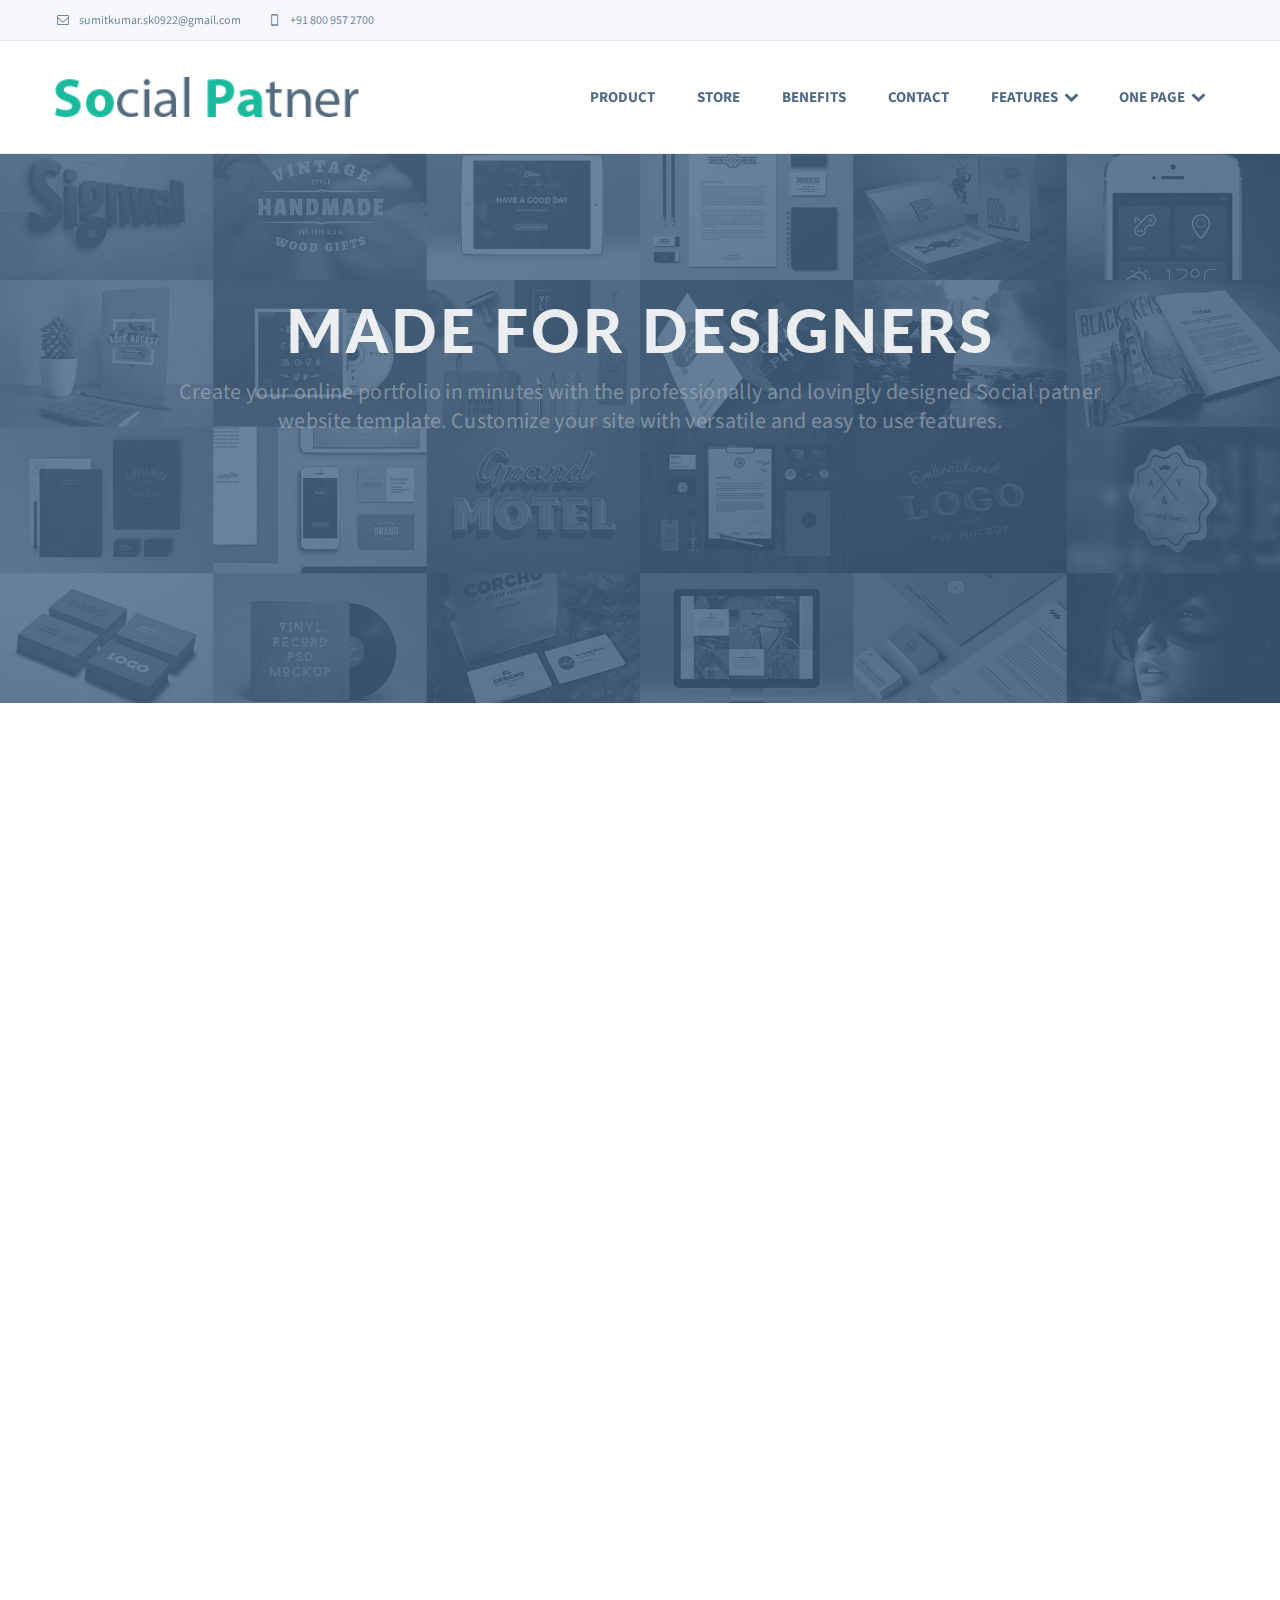
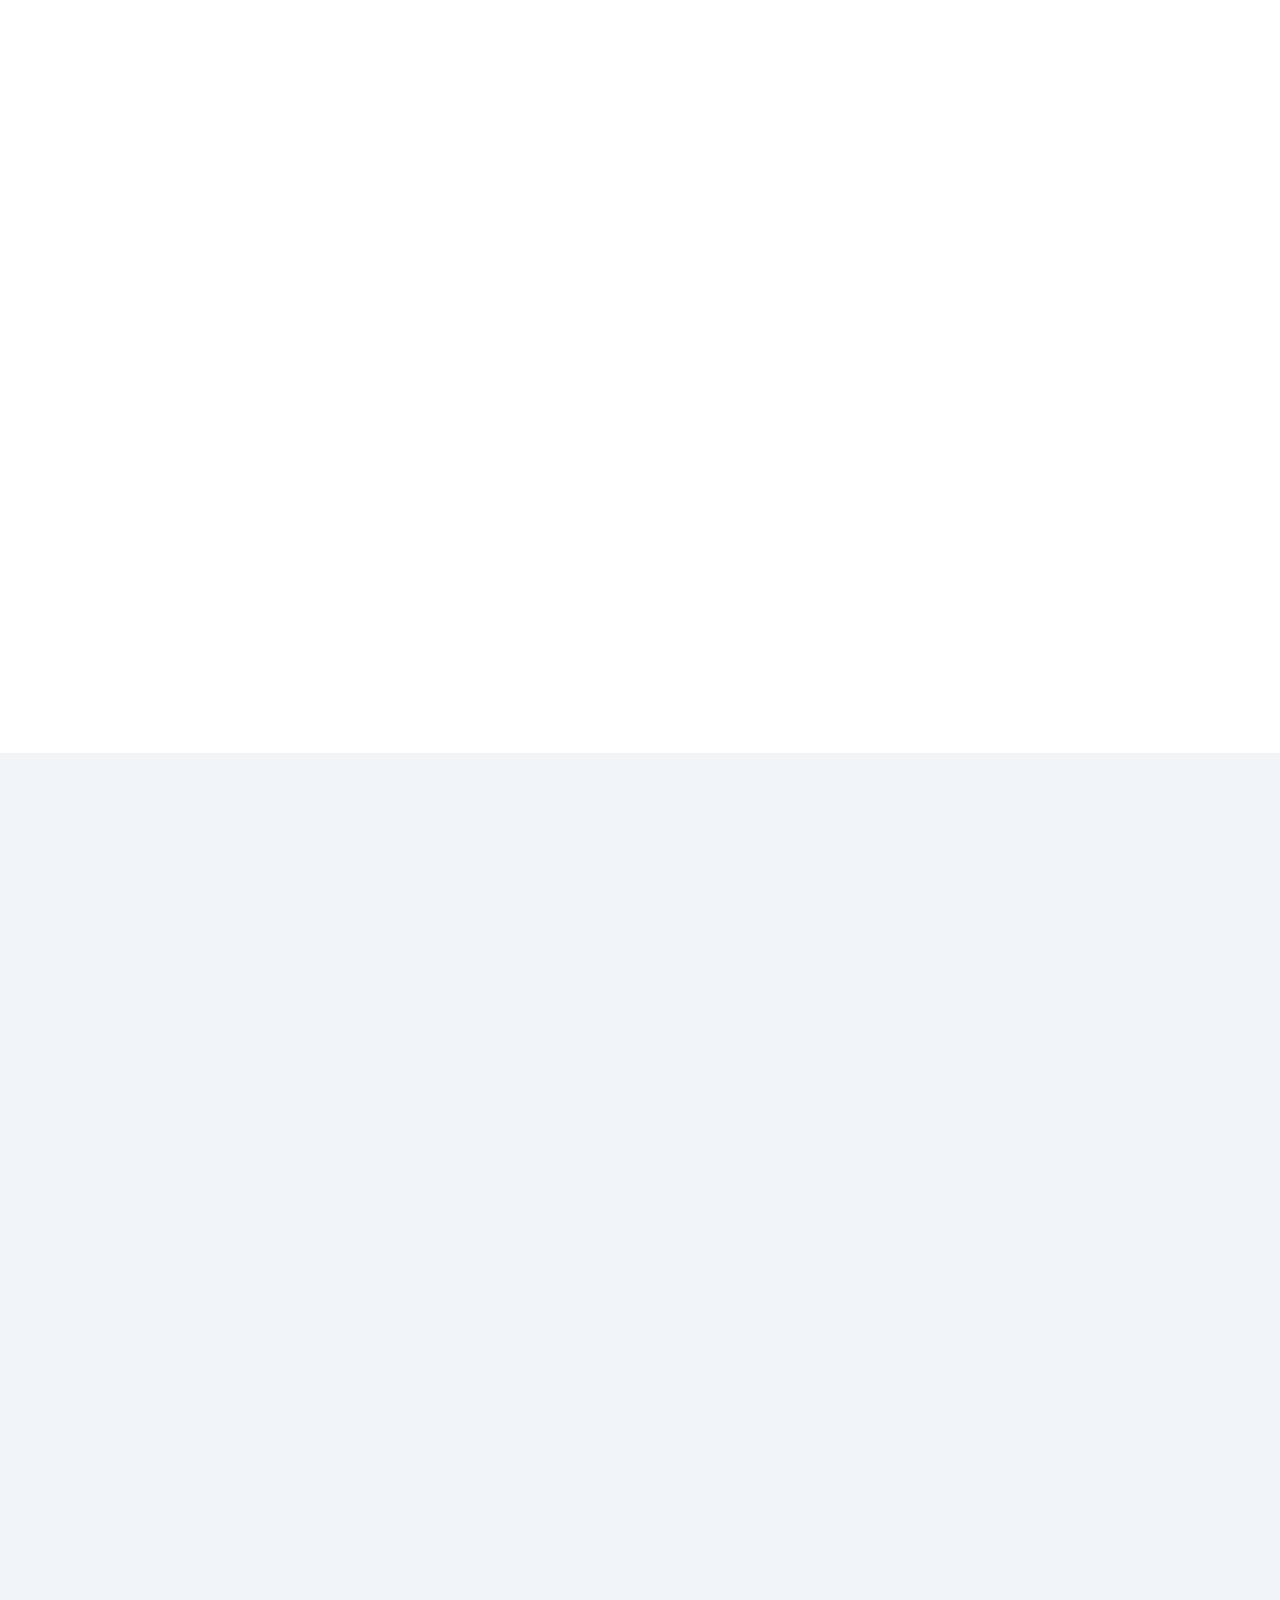
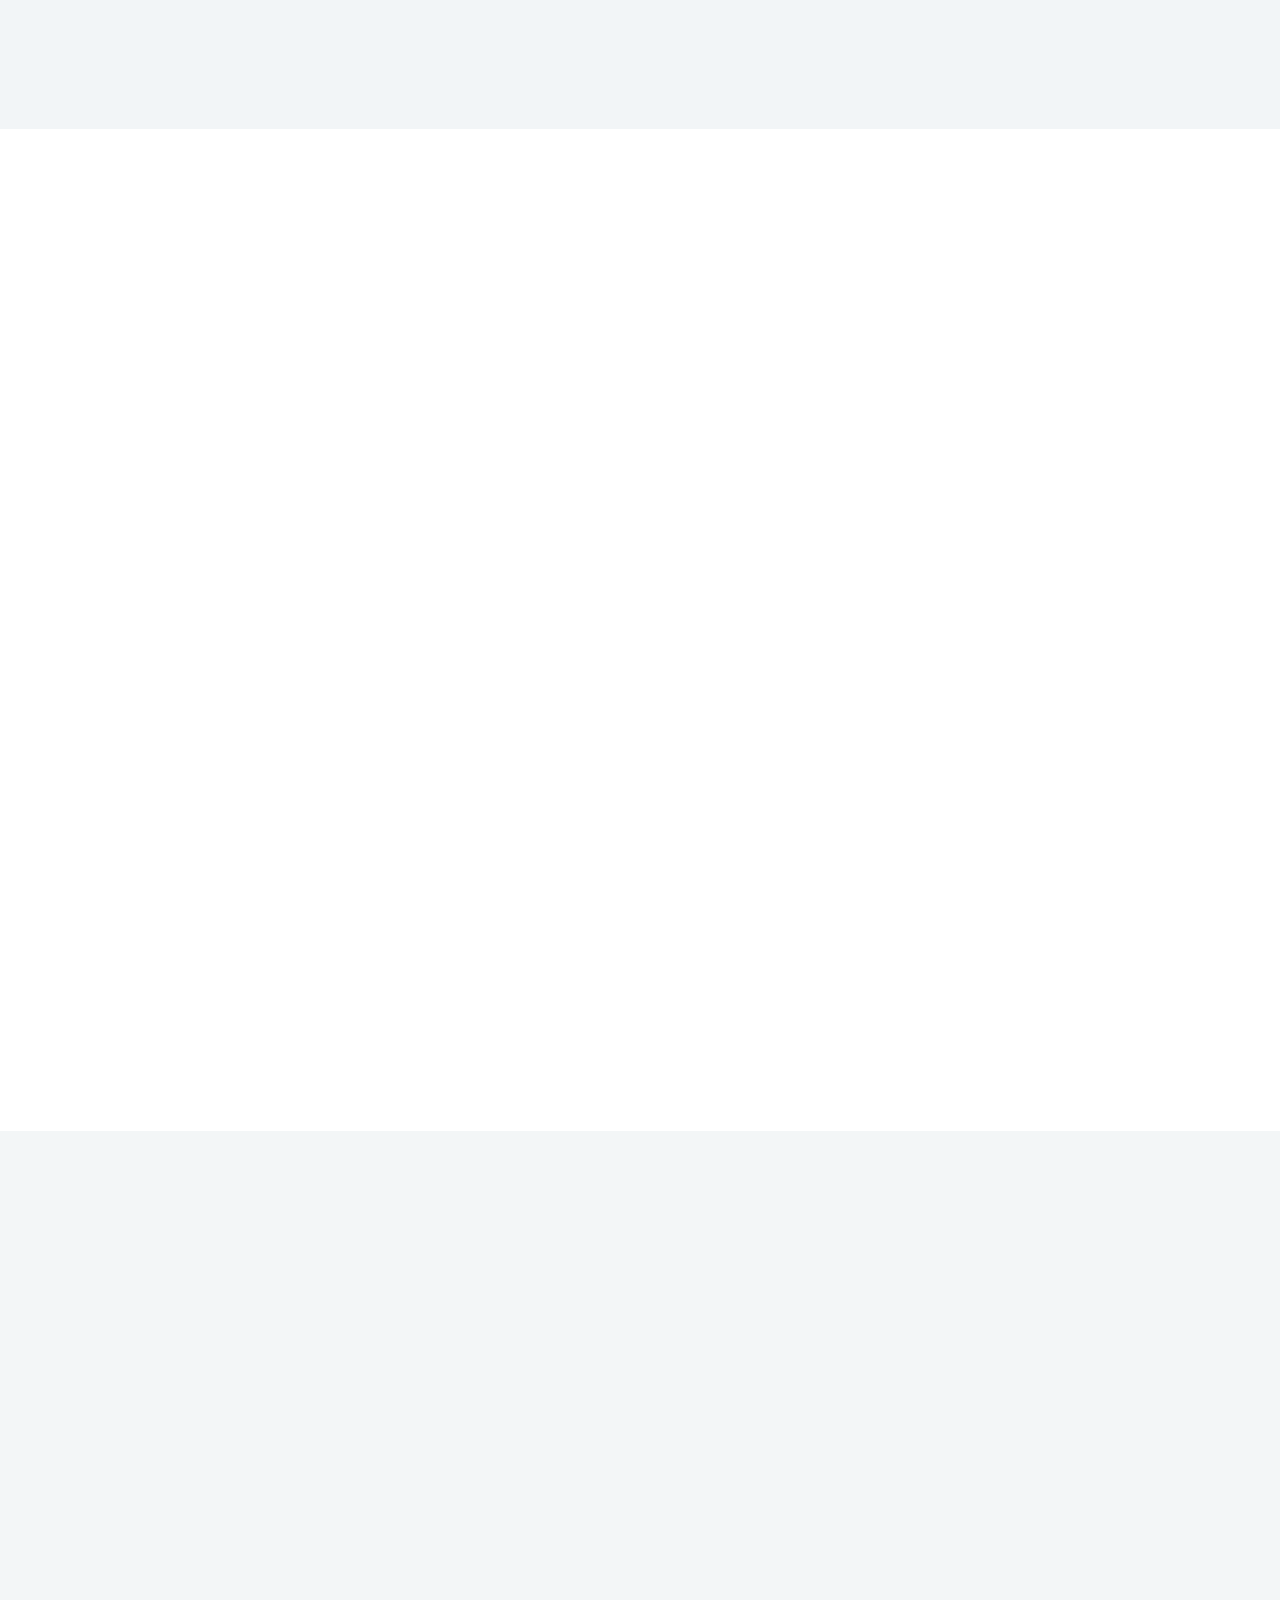
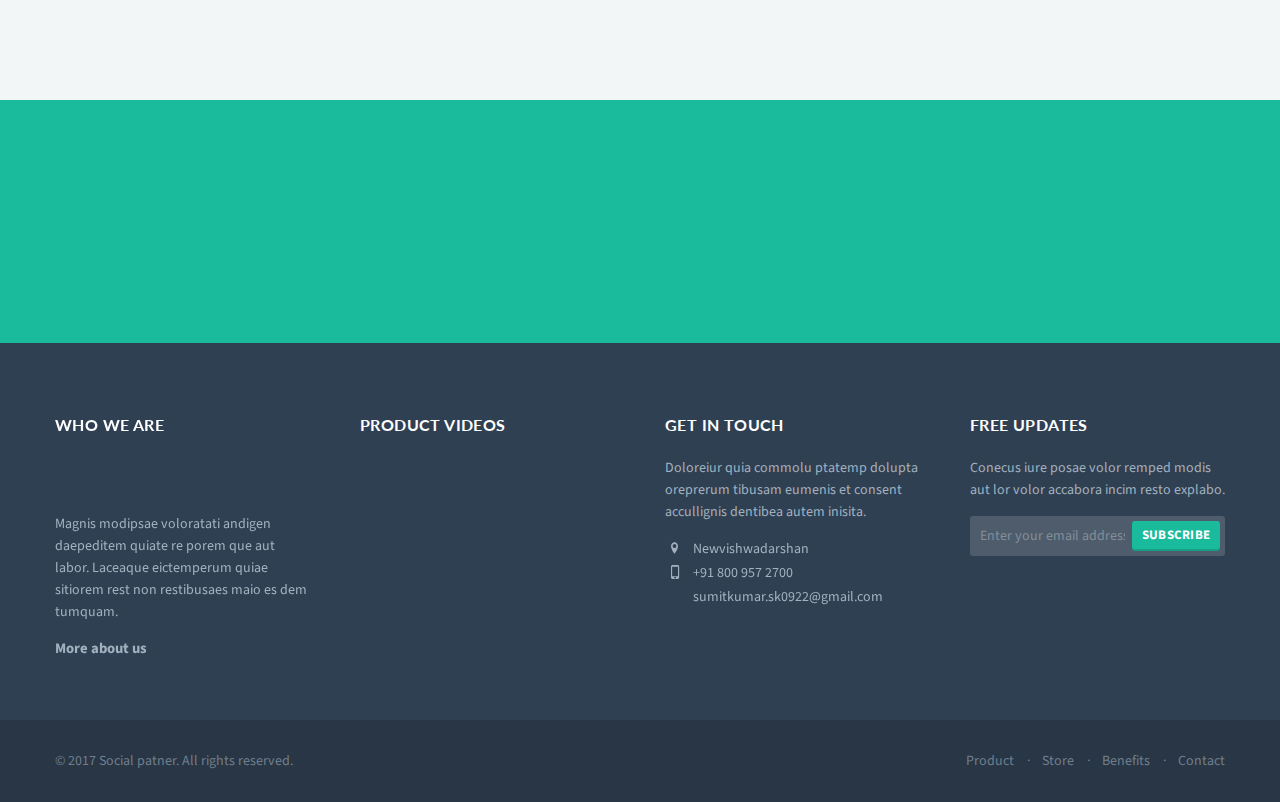
==== index.html @ 150772f2 "fixed icon issue" ====
<!-- Fully readable, editable and commented code for development contained in the purchasable download package! -->

<!DOCTYPE html>
<html lang="en">

<head>
<meta charset="utf-8">
<meta http-equiv="X-UA-Compatible" content="IE=edge">
<meta name="viewport" content="width=device-width, initial-scale=1.0, user-scalable=no">
<meta name="description" content="">
<meta name="author" content="">
<title>Social patner
</title>

<link href="assets/css/bootstrap.min.css" rel="stylesheet">

<link href="assets/css/main.css" rel="stylesheet">

<link href="assets/css/gSocial patner.css" rel="stylesheet" title="Color">

<link href="assets/css/owl.carousel.css" rel="stylesheet">

<link href="assets/css/owl.transitions.css" rel="stylesheet">

<link href="assets/css/animate.min.css" rel="stylesheet">

<link href="assets/css/aos.css" rel="stylesheet">

<link href="assets/css/custom.css" rel="stylesheet">

<link href="http://fonts.googleapis.com/css?family=Lato:400,900,300,700" rel="stylesheet">

<link href="http://fonts.googleapis.com/css?family=Source+Sans+Pro:400,700,400italic,700italic" rel="stylesheet">

<link href="assets/fonts/fontello.css" rel="stylesheet">

<link rel="shortcut icon" href="assets/images/favicon.ico">
<!--[if lt IE 9]>
<script src="assets/js/html5shiv.js">
</script>
<script src="assets/js/respond.min.js">
</script><![endif]-->
<script>(function(d,e,j,h,f,c,b){d.GoogleAnalyticsObject=f;d[f]=d[f]||function(){(d[f].q=d[f].q||[]).push(arguments)},d[f].l=1*new Date();c=e.createElement(j),b=e.getElementsByTagName(j)[0];c.async=1;c.src=h;b.parentNode.insertBefore(c,b)})(window,document,"script","//www.google-analytics.com/analytics.js","ga");ga("create","UA-35598290-4","fuviz.com");ga("send","pageview");
</script>
</head>

<body id="top">

<header>

<div class="navbar">

<div class="navbar-header">

<div class="container">
<ul class="info pull-left">
<li><a href="one-page1.html#"><i class="icon-mail contact"></i> sumitkumar.sk0922@gmail.com</a></li>
<li><i class="icon-mobile contact"></i> +91 800 957 2700</li>
</ul>
<!--<ul class="social pull-right">
<li><a href="one-page1.html#"><i class="icon-s-facebook"></i></a></li>
<li><a href="one-page1.html#"><i class="icon-s-gplus"></i></a></li>
<li><a href="one-page1.html#"><i class="icon-s-twitter"></i></a></li>
<li><a href="one-page1.html#"><i class="icon-s-pinterest"></i></a></li>
<li><a href="one-page1.html#"><i class="icon-s-behance"></i></a></li>
<li><a href="one-page1.html#"><i class="icon-s-dribbble"></i></a></li>
</ul>-->
<a class="navbar-brand" href="one-page1.html#"><img src="assets/images/logo.svg" class="logo" alt=""></a><a class="navbar-toggle btn responsive-menu pull-right" data-toggle="collapse" data-target=".navbar-collapse"><i class='icon-menu-1'></i></a>
</div>
</div>

<div class="yamm">

<div class="navbar-collapse collapse">

<div class="container"><a class="navbar-brand scroll-to" href="one-page1.html#top"><img src="assets/images/logo.png" class="logo" alt=""></a>
<ul class="nav navbar-nav pull-right">
<li><a href="one-page1.html#product" class="scroll-to" data-anchor-offset="0">Product</a></li>
<li><a href="one-page1.html#visit-our-store" class="scroll-to" data-anchor-offset="0">Store</a></li>
<li><a href="one-page1.html#reasons" class="scroll-to" data-anchor-offset="0">Benefits</a></li>
<li><a href="one-page1.html#get-in-touch" class="scroll-to" data-anchor-offset="0">Contact</a></li>
<li class="dropdown"><a href="one-page1.html#" class="dropdown-toggle" data-toggle="dropdown" style="padding-right: 15px;">Features <i class="icon-down-open"></i></a>
<ul class="dropdown-menu" style="right: auto;">
<li><a href="slider-carousel.html">Slider/Carousel</a></li>
<li><a href="modal.html">Modal</a></li>
<li><a href="tab.html">Tab</a></li>
<li><a href="accordion.html">Accordion</a></li>
<li><a href="isotope.html">Isotope</a></li>
<li><a href="styles.html">Styles</a></li>
<li><a href="font-icons.html">Font Icons</a></li>
<li><a href="backgrounds.html">Backgrounds</a></li>
<li class="dropdown-submenu"><a href="one-page1.html#" class="dropdown-toggle" data-toggle="dropdown">Colors</a>
<ul class="dropdown-menu">
<li><a class="changecolor gSocial patner" title="GSocial patner color">GSocial patner</a></li>
<li><a class="changecolor blue" title="Blue color">Blue</a></li>
<li><a class="changecolor red" title="Red color">Red</a></li>
<li><a class="changecolor pink" title="Pink color">Pink</a></li>
<li><a class="changecolor purple" title="Purple color">Purple</a></li>
<li><a class="changecolor orange" title="Orange color">Orange</a></li>
<li><a class="changecolor navy" title="Navy color">Navy</a></li>
<li><a class="changecolor gray" title="Gray color">Gray</a></li>
</ul></li>
<li class="dropdown-submenu"><a href="one-page1.html#" class="dropdown-toggle" data-toggle="dropdown">Submenu Levels</a>
<ul class="dropdown-menu">
<li><a href="one-page1.html#">Second Level</a></li>
<li><a href="one-page1.html#">Second Level</a></li>
<li class="dropdown-submenu"><a href="one-page1.html#" class="dropdown-toggle" data-toggle="dropdown">More</a>
<ul class="dropdown-menu">
<li><a href="one-page1.html#">Third Level</a></li>
<li><a href="one-page1.html#">Third Level</a></li>
</ul></li>
</ul></li>
</ul></li>
<li class="dropdown"><a href="one-page1.html#" class="dropdown-toggle" data-toggle="dropdown" style="padding-right: 15px;">One Page <i class="icon-down-open"></i></a>
<ul class="dropdown-menu">
<li><a href="one-page1.html">Product Style</a></li>
<li><a href="one-page2.html">Service Style</a></li>
<li><a href="one-page3.html">Agency Style</a></li>
<li><a href="one-page4.html">Portfolio Style</a></li>
<li><a href="one-page5.html">Showcase Style</a></li>
<li><a href="index.html">Multi Page</a></li>
</ul></li>
</ul>
</div>
</div>
</div>
</div></header><main><section id="hero">

<div id="owl-main" class="owl-carousel height-md owl-inner-nav owl-ui-lg">

<div class="item" style="background-image: url(assets/images/art/slider01.jpg);">

<div class="container">

<div class="caption vertical-center text-center"><h1 class="fadeInDown-1 light-color">Made for Designers</h1>

<p class="fadeInDown-2 medium-color">Create your online portfolio in minutes with the professionally and lovingly designed Social patner website template. Customize your site with versatile and easy to use features.</p>

<div class="fadeInDown-3"><a href="one-page1.html#" class="btn btn-large">Get started now</a>
</div>
</div>
</div>
</div>

<div class="item" style="background-image: url(assets/images/art/slider02.jpg);">

<div class="container">

<div class="caption vertical-center text-right"><h1 class="fadeInLeft-1 light-color">Fresh and 
<br>beautiful design</h1>

<p class="fadeInLeft-2 light-color">Social patner is designed to showcase your talent and put your work in the forefront. 
<br>Professionally use of typography and layout that fits your content.</p>

<div class="fadeInLeft-3"><a href="one-page1.html#" class="btn btn-large">Get started now</a>
</div>
</div>
</div>
</div>

<div class="item" style="background-image: url(assets/images/art/slider03.jpg);">

<div class="container">

<div class="caption vertical-center text-left"><h1 class="fadeInRight-1 dark-bg light-color">

<span>Clean and 
<br>reusable code
</span></h1>

<p class="fadeInRight-2 dark-color">The clean code allows you to easily copy code blocks from content 
<br>modules and past them in different places or layouts.</p>

<div class="fadeInRight-3"><a href="one-page1.html#" class="btn btn-large">Get started now</a>
</div>
</div>
</div>
</div>

<div class="item" style="background-image: url(assets/images/art/slider04.jpg);">

<div class="container">

<div class="caption vertical-top text-right"><h1 class="fadeIn-1 dark-bg light-color">

<span>Just focus on 
<br>your creativity
</span></h1>

<p class="fadeIn-2 light-color">Take a break from messing around with heavy coding and spend 
<br>your time brainstorming ideas for your next project.</p>

<div class="fadeIn-3"><a href="one-page1.html#" class="btn btn-large">Get started now</a>
</div>
</div>
</div>
</div>

<div class="item" style="background-image: url(assets/images/art/slider05.jpg);">

<div class="container">

<div class="caption vertical-top text-center"><h1 class="fadeInDown-1 light-color">Showcase 
<br>your content</h1>

<p class="fadeInDown-2 medium-color">With Social patner you have the possibility to create websites for various 
<br>contents quickly and easily. Now it's up to you!</p>

<div class="fadeInDown-3"><a href="one-page1.html#" class="btn btn-large">Get started now</a>
</div>
</div>
</div>
</div>
</div></section><section id="product">

<div class="container inner">

<div class="row">

<div class="col-sm-6 inner-right-xs text-right"><figure><a href="one-page1.html#modal-product01" data-toggle="modal"><img src="assets/images/art/product01.jpg" alt=""></a></figure>
</div>

<div class="col-sm-6 inner-top-xs inner-left-xs"><h2>Welcome to the site "Social Patner"</h2>

<P><strong>Social patner</strong> is a New Age Website Designing and Development agency that Offers creative solutions of Web Design & Website Development, E-Commerce Website Design solution, Website revamping, Responsive website designing and other Website Designing services. We are dedicated website designing service provider that helps you reach your ultimate goals. Our enduring customer support wins the confidence of our clients.</P>

</div>
</div>

<div class="row inner-top-md">

<div class="col-sm-6 col-sm-push-6 inner-left-xs"><figure><a href="one-page1.html#modal-product01" data-toggle="modal"><img src="assets/images/art/product02.jpg" alt=""></a></figure>
</div>

<div class="col-sm-6 col-sm-pull-6 inner-top-xs inner-right-xs"><h2>Over 14,000 designs available</h2>

<p><strong>Social patner</strong> has been launched with a clear vision to become multi-skilled and multi-dimensional IT service providers with a focus on high end strategic solutions.We never work to impress instead we work for express. <strong>Social patner</strong> will deffinetly changed your website visitors to your customer</p>

</div>
</div>

<div class="row inner-top-md">

<div class="col-sm-6 inner-right-xs text-right"><figure><a href="one-page1.html#modal-product01" data-toggle="modal"><img src="assets/images/art/product03.jpg" alt=""></a></figure>
</div>

<div class="col-sm-6 inner-top-xs inner-left-xs"><h2>Branding</h2>

<p><strong>Social patner</strong> Web Designing Companies in Ballia provides website design by looking at your business and develop it to emphasize in on-line. Our team of professionals plans and designs a website that improves your on-line presence better than your competitors. <strong> Social Patner </strong> Web Designing Company develops a website, that is perfect for you and your business. We are the top web design company in Ballia with 7+ months of experiance..</p>
<!--<a href="one-page1.html#modal-product01" class="txt-btn" data-toggle="modal">Learn more about it</a>
-->
</div>
</div>
</div></section>
<section id="services" class="light-bg">

<div class="container inner-top inner-bottom-sm">

<div class="row">

<div class="col-md-8 col-sm-9 center-block text-center">

<header><h1>Full customer service</h1>

<p>Magnis modipsae que voloratati andigen daepeditem quiate re porem aut labor. Laceaque quiae sitiorem rest non restibusaes maio es dem tumquam.</p></header>
</div>
</div>

<div class="row inner-top-sm text-center">

<div class="col-sm-4 inner-bottom-xs">

<div class="icon"><i class="icon-lightbulb icn lg"></i>
</div><h2>Branding</h2>

<p class="text-small">Magnis modipsae que lib voloratati porem aut labor. Laceaque quiae sitiorem rest non restibusaes es dem tumquam core posae volor remped modis volor.</p>
</div>

<div class="col-sm-4 inner-bottom-xs">

<div class="icon"><i class="icon-flow-tree icn lg"></i>
</div><h2>User Experience</h2>

<p class="text-small">Magnis modipsae que lib voloratati porem aut labor. Laceaque quiae sitiorem rest non restibusaes es dem tumquam core posae volor remped modis volor.</p>
</div>

<div class="col-sm-4 inner-bottom-xs">

<div class="icon"><i class="icon-beaker icn lg"></i>
</div><h2>Design</h2>

<p class="text-small">Magnis modipsae que lib voloratati porem aut labor. Laceaque quiae sitiorem rest non restibusaes es dem tumquam core posae volor remped modis volor.</p>
</div>
</div>

<div class="row text-center">

<div class="col-sm-4 inner-bottom-xs">

<div class="icon"><i class="icon-code icn lg"></i>
</div><h2>Technology</h2>

<p class="text-small">Magnis modipsae que lib voloratati porem aut labor. Laceaque quiae sitiorem rest non restibusaes es dem tumquam core posae volor remped modis volor.</p>
</div>

<div class="col-sm-4 inner-bottom-xs">

<div class="icon"><i class="icon-thumbs-up icn lg"></i>
</div><h2>Social</h2>

<p class="text-small">Magnis modipsae que lib voloratati porem aut labor. Laceaque quiae sitiorem rest non restibusaes es dem tumquam core posae volor remped modis volor.</p>
</div>

<div class="col-sm-4 inner-bottom-xs">

<div class="icon"><i class="icon-megaphone icn lg"></i>
</div><h2>Marketing</h2>

<p class="text-small">Magnis modipsae que lib voloratati porem aut labor. Laceaque quiae sitiorem rest non restibusaes es dem tumquam core posae volor remped modis volor.</p>
</div>
</div>
</div></section>
<section id="reasons">

<div class="container inner">

<div class="row">

<div class="col-md-8 col-sm-9 center-block text-center">

<header><h1>5 Reasons 
<br>why you should use our product</h1>

<p>Doloreiur quia commolu dolupta oreprerum tibusam.</p></header>
</div>
</div>

<div class="row inner-top-sm">

<div class="col-xs-12">

<div class="tabs tabs-reasons tabs-circle-top tab-container">
<ul class="etabs text-center">
<li class="tab"><a href="one-page1.html#tab-1">

<div>1
</div>Function</a></li>
<li class="tab"><a href="one-page1.html#tab-2">

<div>2
</div>Simplicity</a></li>
<li class="tab"><a href="one-page1.html#tab-3">

<div>3
</div>Design</a></li>
<li class="tab"><a href="one-page1.html#tab-4">

<div>4
</div>Social</a></li>
<li class="tab"><a href="one-page1.html#tab-5">

<div>5
</div>Community</a></li>
</ul>

<div class="panel-container">

<div class="tab-content" id="tab-1">

<div class="row">

<div class="col-md-5 col-md-push-5 col-md-offset-1 col-sm-6 col-sm-push-6 inner-left-xs"><figure><img src="assets/images/art/product04.jpg" alt=""></figure>
</div>

<div class="col-md-5 col-md-pull-5 col-sm-6 col-sm-pull-6 inner-top-xs inner-right-xs"><h3>Function</h3>

<p>Magnis modipsae que lib voloratati andigen daepedor quiate ut reporemni aut labor. Laceaque quiae sitiorem ut restibusaes es tumquam core posae volor remped modis volor. Doloreiur qui commolu ptatemp dolupta orem retibusam emnis et consent accullignis lomnus.</p>
</div>
</div>
</div>

<div class="tab-content" id="tab-2">

<div class="row">

<div class="col-md-5 col-md-offset-1 col-sm-6 inner-right-xs"><figure><img src="assets/images/art/product05.jpg" alt=""></figure>
</div>

<div class="col-md-5 col-sm-6 inner-top-xs inner-left-xs"><h3>Simplicity</h3>

<p>Magnis modipsae que lib voloratati andigen daepedor quiate ut reporemni aut labor. Laceaque quiae sitiorem ut restibusaes es tumquam core posae volor remped modis volor. Doloreiur qui commolu ptatemp dolupta orem retibusam emnis et consent accullignis lomnus.</p>
</div>
</div>
</div>

<div class="tab-content" id="tab-3">

<div class="row">

<div class="col-md-4 col-md-push-3 col-md-offset-1 col-sm-6 inner-left-xs inner-right-xs"><figure><img src="assets/images/art/product06.jpg" alt=""></figure>
</div>

<div class="col-md-3 col-md-pull-4 col-sm-6 inner-top-xs"><h3>Design</h3>

<p>Magnis modipsae lib voloratati andigen daepedor quiate aut labor. Laceaque quiae sitiorem resti est lore tumquam core posae volor uso remped modis volor. Doloreiur qui commolu ptatemp dolupta orem retibusam emnis et consent it accullignis orum lomnus.</p>
</div>

<div class="col-md-3 col-sm-6 inner-top-xs"><h3>User interface</h3>

<p>Magnis modipsae lib voloratati andigen daepedor quiate aut labor. Laceaque quiae sitiorem resti est lore tumquam core posae volor uso remped modis volor. Doloreiur qui commolu ptatemp dolupta orem retibusam emnis et consent it accullignis orum lomnus.</p>
</div>
</div>
</div>

<div class="tab-content" id="tab-4">

<div class="row">

<div class="col-md-5 col-sm-6 col-xs-8 center-block text-center"><figure><img src="assets/images/art/product03.jpg" alt=""></figure>
</div>
</div>

<div class="row">

<div class="col-sm-8 center-block text-center inner-top-xs"><h3>Social</h3>

<p>Magnis modipsae que lib voloratati andigen daepedor quiate ut reporemni aut labor. Laceaque sitiorem ut restibusaes es tumquam core posae volor remped modis volor. Doloreiur qui commolu ptatemp dolupta orem retibusam emnis et consent accullignis lomnus.</p>
</div>
</div>
</div>

<div class="tab-content" id="tab-5">

<div class="row">

<div class="col-md-8 col-sm-9 center-block text-center"><h3>Community</h3>

<p>Magnis modipsae que lib voloratati andigen daepeditem quiate ut reporemni aut labor. Laceaque quiae sitiorem rest non restibusaes es tumquam core posae volor remped modis volor. Doloreiur qui commolu ptatemp dolupta oreprerum tibusam emnis et consent accullignis.</p>
</div>
</div>
</div>
</div>
</div>
</div>
</div>
</div></section>

<section id="testimonials" class="light-bg img-bg-softer" style="background-image: url(assets/images/art/pattern-background01.jpg);">

<div class="container inner">

<div class="row">

<div class="col-md-8 col-sm-9 center-block text-center">

<header><h1>Trusted by over 70 customers india</h1></header>
</div>
</div>

<div class="row">

<div class="col-md-8 col-sm-9 center-block text-center">

<div id="owl-testimonials" class="owl-carousel owl-outer-nav owl-ui-md">

<div class="item">
<blockquote>

<p>Need a professional kickass looking portfolio template, Social patner is the way to go! It is simple, beautiful and really easy to use. Great product!</p><footer><cite>Steve Gates</cite></footer>
</blockquote>
</div>

<div class="item">
<blockquote>

<p>Social patner is a sleek, beautiful, ridiculously easy to use multipurpose template. More importantly, it’s a huge time saver for busy creatives!</p><footer><cite>Amber Jones</cite></footer>
</blockquote>
</div>

<div class="item">
<blockquote>

<p>Been putting off creating my portfolio for several years, then I found Social patner and about 30 minutes later ... I have an awesome looking portfolio. Totally love it!</p><footer><cite>Bill Jobs</cite></footer>
</blockquote>
</div>
</div>
</div>
</div>
</div></section><section id="get-started" class="tint-bg">

<div class="container inner-sm">

<div class="row">

<div class="col-sm-11 center-block text-center"><h1 class="single-block">Stop writing code. Start being creative! <a href="one-page2.html#" class="btn btn-large">Get started</a></h1>
</div>
</div>
</div></section>

<div class="modal fade" id="modal-product01" tabindex="-1" role="dialog" aria-labelledby="modal-product01" aria-hidden="true">

<div class="modal-dialog modal-full">

<div class="modal-content dark-bg img-bg img-bg-softer no-modal-header no-modal-footer" style="background-image: url(assets/images/art/work14-lg.jpg);">

<div class="modal-header"><button type="button" class="close" data-dismiss="modal" aria-label="Close">

<span aria-hidden="true"><i class="icon-cancel-1"></i>
</span></button><h4 class="modal-title" id="modal-product01">Product information</h4>
</div>

<div class="modal-body"><section id="portfolio-post">

<div class="container inner-top-sm inner-bottom">

<div class="row">

<div class="col-sm-12">

<div class="video-container"><iframe src="http://player.vimeo.com/video/44920080?title=0&amp;byline=0&amp;portrait=0&amp;color=ffffff" width="1170" height="658" frameborder="0" webkitallowfullscSocial patner mozallowfullscSocial patner allowfullscSocial patner></iframe>
</div>
</div>
</div>

<div class="row inner-top-xs reset-xs">

<div class="col-sm-7 inner-top-xs inner-right-xs">

<header><h2>Unleash your fingers</h2>

<p class="text-normal">Magnis modipsae que lib voloratati andigen daepeditem quiate ut reporemni labor. Laceaque quiae sitiorem rest non restibusaes es tumquam core posae volor remped modis volor. Doloreiur qui commolu ptatemp dolupta oreprerum tibusam. Eumenis etus consent accullignis dentibea autem inisita posae volor conecus resto explabo.</p>

<p class="text-normal">Soloreiur qui commolu ptatemp dolupta oreprerum tibusam emnis et consent accullignis. Laceaque quiae sitiorem rest non restibusaes es tumquam core posae voloris remped modis doloreiur qui commolu dolupta oreprerum et consent.</p></header>
</div>

<div class="col-sm-4 col-sm-offset-1 outer-top-xs inner-left-xs border-left">
<ul class="item-details">
<li class="date">June 12, 2015</li>
<li class="categories">Motion graphics</li>
<li class="client">Mobile company</li>
<li class="url"><a href="http://demo.fuviz.com/Social patner">demo.fuviz.com/Social patner</a></li>
</ul>
</div>
</div>
</div></section><section id="share" class="light-bg">

<div class="container">

<div class="col-sm-4 reset-padding"><a href="one-page1.html#" class="btn-share-md">

<p class="name">Facebook</p><i class="icon-s-facebook"></i>

<p class="counter">1080</p></a>
</div>

<div class="col-sm-4 reset-padding"><a href="one-page1.html#" class="btn-share-md">

<p class="name">Twitter</p><i class="icon-s-twitter"></i>

<p class="counter">1263</p></a>
</div>

<div class="col-sm-4 reset-padding"><a href="one-page1.html#" class="btn-share-md">

<p class="name">Google +</p><i class="icon-s-gplus"></i>

<p class="counter">963</p></a>
</div>
</div></section>
</div>

<div class="modal-footer"><button type="button" class="btn btn-default" data-dismiss="modal">Close</button>
</div>
</div>
</div>
</div>

<div class="modal fade" id="modal-contact01" tabindex="-1" role="dialog" aria-labelledby="modal-contact01" aria-hidden="true">

<div class="modal-dialog modal-lg">

<div class="modal-content">

<div class="modal-header"><button type="button" class="close" data-dismiss="modal" aria-label="Close">

<span aria-hidden="true"><i class="icon-cancel-1"></i>
</span></button><h4 class="modal-title" id="modal-contact01">Get in touch</h4>
</div>

<div class="modal-body"><section id="contact-form">

<div class="container inner-top-xs inner-bottom">

<div class="row">

<div class="col-md-8 col-sm-9 center-block text-center">

<header><h1>Get in touch</h1>

<p>Do you want to know more? We’d love to hear from you!</p></header>
</div>
</div>

<div class="row">

<div class="col-sm-12">

<div class="row">

<div class="col-sm-6 outer-top-md inner-right-sm"><h2>Leave a Message</h2>

<form id="contactform" class="forms" action="contact.htm" method="post">

<div class="row">

<div class="col-sm-6">
<input type="text" name="name" class="form-control" placeholder="Name (Required)">
</div>
</div>

<div class="row">

<div class="col-sm-6">
<input type="email" name="email" class="form-control" placeholder="Email (Required)">
</div>
</div>

<div class="row">

<div class="col-sm-6">
<input type="text" name="subject" class="form-control" placeholder="Subject">
</div>
</div>

<div class="row">

<div class="col-sm-12">
<textarea name="message" class="form-control" placeholder="Enter your message ...">
</textarea>
</div>
</div><button type="submit" class="btn btn-default btn-submit">Submit message</button>
</form>

<div id="response">
</div>
</div>

<div class="col-sm-6 outer-top-md inner-left-sm border-left"><h2>Contacts</h2>

<p>Magnis modipsae voloratati andigen daepeditem quiate re aut labor. Laceaque eictemperum quiae sitiorem rest non restibusaes.</p><h3>Social patner</h3>
<ul class="contacts">
<li><i class="icon-location contact"></i> 84 Street, City, State 24813</li>
<li><i class="icon-mobile contact"></i> +00 (123) 456 78 90</li>
<li><a href="mailto:info@Social patner.com"><i class="icon-mail-1 contact"></i> info@Social patner.com</a></li>
</ul>

<div class="social-network"><h3>Social</h3>
<ul class="social">
<li><a href="one-page1.html#"><i class="icon-s-facebook"></i></a></li>
<li><a href="one-page1.html#"><i class="icon-s-gplus"></i></a></li>
<li><a href="one-page1.html#"><i class="icon-s-twitter"></i></a></li>
<li><a href="one-page1.html#"><i class="icon-s-pinterest"></i></a></li>
<li><a href="one-page1.html#"><i class="icon-s-behance"></i></a></li>
<li><a href="one-page1.html#"><i class="icon-s-dribbble"></i></a></li>
</ul>
</div>
</div>
</div>
</div>
</div>
</div></section><section id="map" class="height-sm"></section>
</div>

<div class="modal-footer"><button type="button" class="btn btn-default" data-dismiss="modal">Close</button>
</div>
</div>
</div>
</div></main><footer class="dark-bg">

<div class="container inner">

<div class="row">

<div class="col-md-3 col-sm-6 inner"><h4>Who we are</h4><a href="one-page1.html#top" class="scroll-to"><img class="logo img-intext" src="assets/images/logo-white.png" alt=""></a>

<p>Magnis modipsae voloratati andigen daepeditem quiate re porem que aut labor. Laceaque eictemperum quiae sitiorem rest non restibusaes maio es dem tumquam.</p><a href="one-page1.html#" class="txt-btn">More about us</a>
</div>

<div class="col-md-3 col-sm-6 inner"><h4>Product Videos</h4>

<div class="row thumbs gap-xs">

<div class="col-xs-6 thumb"><figure class="icon-overlay icn-link"><a href="one-page1.html#modal-product01" data-toggle="modal"><img src="assets/images/art/work02.jpg" alt=""></a></figure>
</div>

<div class="col-xs-6 thumb"><figure class="icon-overlay icn-link"><a href="one-page1.html#modal-product01" data-toggle="modal"><img src="assets/images/art/work03.jpg" alt=""></a></figure>
</div>

<div class="col-xs-6 thumb"><figure class="icon-overlay icn-link"><a href="one-page1.html#modal-product01" data-toggle="modal"><img src="assets/images/art/work07.jpg" alt=""></a></figure>
</div>

<div class="col-xs-6 thumb"><figure class="icon-overlay icn-link"><a href="one-page1.html#modal-product01" data-toggle="modal"><img src="assets/images/art/work01.jpg" alt=""></a></figure>
</div>
</div>
</div>

<div class="col-md-3 col-sm-6 inner"><h4>Get In Touch</h4>

<p>Doloreiur quia commolu ptatemp dolupta oreprerum tibusam eumenis et consent accullignis dentibea autem inisita.</p>
<ul class="contacts">
<li><i class="icon-location contact"></i> Newvishwadarshan</li>
<li><i class="icon-mobile contact"></i> +91 800 957 2700</li>
<li><a href="one-page1.html#"><i class="icon-mail contact"></i> sumitkumar.sk0922@gmail.com</a></li>
</ul>
</div>

<div class="col-md-3 col-sm-6 inner"><h4>Free updates</h4>

<p>Conecus iure posae volor remped modis aut lor volor accabora incim resto explabo.</p>

<form id="newsletter" class="form-inline newsletter" role="form">
<label class="sr-only" for="exampleInputEmail">Email address
</label>
<input type="email" class="form-control" id="exampleInputEmail" placeholder="Enter your email address"><button type="submit" class="btn btn-default btn-submit">Subscribe</button>
</form>
</div>
</div>
</div>

<div class="footer-bottom">

<div class="container inner">

<p class="pull-left">© 2017 Social patner. All rights reserved.</p>
<ul class="footer-menu pull-right">
<li><a href="one-page1.html#product" class="scroll-to">Product</a></li>
<li><a href="one-page1.html#visit-our-store" class="scroll-to">Store</a></li>
<li><a href="one-page1.html#reasons" class="scroll-to">Benefits</a></li>
<li><a href="one-page1.html#get-in-touch" class="scroll-to">Contact</a></li>
</ul>
</div>
</div></footer>
<script src="assets/js/jquery.min.js">
</script>
<script src="assets/js/jquery.easing.1.3.min.js">
</script>
<script src="assets/js/jquery.form.js">
</script>
<script src="assets/js/jquery.validate.min.js">
</script>
<script src="assets/js/bootstrap.min.js">
</script>
<script src="assets/js/aos.js">
</script>
<script src="assets/js/owl.carousel.min.js">
</script>
<script src="assets/js/jquery.isotope.min.js">
</script>
<script src="assets/js/imagesloaded.pkgd.min.js">
</script>
<script src="assets/js/jquery.easytabs.min.js">
</script>
<script src="assets/js/viewport-units-buggyfill.js">
</script>
<script src="assets/js/scripts.js">
</script>
<script src="assets/js/custom.js">
</script>

<link href="assets/css/gSocial patner.css" rel="alternate stylesheet" title="GSocial patner color">

<link href="assets/css/blue.css" rel="alternate stylesheet" title="Blue color">

<link href="assets/css/red.css" rel="alternate stylesheet" title="Red color">

<link href="assets/css/pink.css" rel="alternate stylesheet" title="Pink color">

<link href="assets/css/purple.css" rel="alternate stylesheet" title="Purple color">

<link href="assets/css/orange.css" rel="alternate stylesheet" title="Orange color">

<link href="assets/css/navy.css" rel="alternate stylesheet" title="Navy color">

<link href="assets/css/gray.css" rel="alternate stylesheet" title="Gray color">
<script src="switchstylesheet/switchstylesheet.js">
</script>
<script>$(document).ready(function(){$(".changecolor").switchstylesheet({seperator:"color"})});
</script>
</body>
</html>
---- assets/css/main.css ----
/* Fully readable, editable and commented code for development contained in the purchasable download package */

*,*:before,*:after{-webkit-box-sizing:border-box;-moz-box-sizing:border-box;box-sizing:border-box}:focus{outline:0!important}figure{margin:0;padding:0}figure img{width:100%;height:auto}figure :not(.icon-overlay) a:hover,figure:not(.icon-overlay)>a:hover{opacity:.7}img[src*=".svg"]{height:100%}iframe{border:0}*>p:last-child{padding-bottom:0!important;margin-bottom:0!important}::selection{background:#aaf2e4;color:#506a85}::-moz-selection{background:#aaf2e4;color:#506a85}.animate{transition:all .1s ease-out;-webkit-transform:translateZ(0);-webkit-backface-visibility:hidden}body{font-family:'Source Sans Pro',sans-serif;background-color:#283645;color:#73879c;font-size:18px;line-height:150%;-webkit-font-smoothing:antialiased;-webkit-text-size-adjust:100%;text-rendering:optimizeLegibility;overflow-x:hidden!important}.navbar,main{background-color:#FFF}main:before{content:"";position:fixed;top:0;left:0;bottom:0;right:0;z-index:1;background:#fff;transition:.4s ease-out .2s;transition-property:opacity,visibility}main.js-reveal:before{opacity:0;visibility:hidden}.container{padding-right:0;padding-left:0}p{margin-bottom:20px}p a{border-bottom:1px solid #73879c}p a:hover{border-color:transparent}a{color:inherit;transition:all .2s ease-out;-webkit-transform:translateZ(0);-webkit-backface-visibility:hidden}a:hover,a:focus{color:#1abb9c;text-decoration:none}h1,h2,h3,h4,h5,h6{font-family:'Lato',sans-serif;font-weight:700;letter-spacing:.025em;color:#506a85;margin-top:0}h1{font-size:44px;line-height:130%;margin-bottom:25px}h2{font-size:26px;line-height:130%;margin-bottom:20px}h3{font-size:20px;line-height:150%;margin-bottom:15px}h4{font-size:16px;line-height:150%;margin-bottom:15px}h5{font-size:14px;line-height:160%;margin-bottom:13px}h6{font-size:12px;line-height:160%;margin-bottom:10px}a:hover .logo{opacity:.6}a.green:hover{background:#1abb9c!important}a.blue:hover{background:#3f8dbf!important}a.red:hover{background:#fa6c65!important}a.orange:hover{background:#f27a24!important}a.purple:hover{background:#9b59b6!important}a.pink:hover{background:#d487be!important}a.navy:hover{background:#34495e!important}a.gray:hover{background:#95a5a6!important}ol{position:relative;padding-left:22px}ul{list-style:none;position:relative;padding-left:22px}ul.arrowed li,ul.circled li,ol li{margin-bottom:5px}ul.arrowed li:before{font-family:'fontello';font-size:75%;font-weight:normal;color:#1abb9c;vertical-align:baseline;content:'\e846';margin-top:1px;margin-left:-20px;position:absolute}ul.circled li:before{font-family:'fontello-circle';content:'\e800';font-size:8px;font-weight:normal;color:#1abb9c;padding-top:1px;margin-left:-20px;vertical-align:top;position:absolute}ul.contacts{padding-left:0}ul.contacts li{margin-bottom:5px}footer ul.contacts li{margin-bottom:2px}.social-network{position:relative;z-index:0;padding-top:25px}.social-network .social li{display:table-cell}.social-network .social li a i{width:55px;height:80px;font-size:20px}#hero h1{font-size:78px;line-height:110%;font-weight:900;letter-spacing:.05em;text-transform:uppercase;margin-bottom:0;-webkit-transition:font 200ms ease-out;-moz-transition:font 200ms ease-out;-o-transition:font 200ms ease-out;transition:font 200ms ease-out}#hero #owl-main .caption h1.light-bg,#hero #owl-main .caption h1.medium-bg,#hero #owl-main .caption h1.dark-bg,#hero #owl-main .caption h1.tint-bg{font-size:73px}#hero h4{font-size:33px;line-height:120%}#hero p{font-size:24px;line-height:150%;font-weight:400;letter-spacing:.015em;text-transform:none;margin-top:20px;margin-bottom:0;-webkit-transition:font 200ms ease-out,margin 200ms ease-out;-moz-transition:font 200ms ease-out,margin 200ms ease-out;-o-transition:font 200ms ease-out,margin 200ms ease-out;transition:font 200ms ease-out,margin 200ms ease-out}#hero .btn{margin-top:60px;margin-bottom:0;-webkit-transition:background 200ms ease-out,font 200ms ease-out,padding 200ms ease-out,margin 200ms ease-out;-moz-transition:background 200ms ease-out,font 200ms ease-out,padding 200ms ease-out,margin 200ms ease-out;-o-transition:background 200ms ease-out,font 200ms ease-out,padding 200ms ease-out,margin 200ms ease-out;transition:background 200ms ease-out,font 200ms ease-out,padding 200ms ease-out,margin 200ms ease-out}#hero .btn-large{font-size:18px;padding:18px 70px 20px}header p{font-size:22px;line-height:150%}p+h2,p+h3{padding-top:15px}.text-small{font-size:16px;line-height:160%}.text-normal{font-size:inherit;line-height:inherit}h2+.text-small{margin-top:-5px}header h2+.text-small{margin-top:0}.post-title{margin:0 0 15px 0}h1.post-title{font-size:22px;line-height:24px}.bordered .post-title{margin-bottom:5px}main header+*{margin-top:35px!important}.inner{padding-top:120px;padding-bottom:120px}.inner-md{padding-top:100px;padding-bottom:100px}.inner-sm{padding-top:80px;padding-bottom:80px}.inner-xs{padding-top:40px;padding-bottom:40px}.inner-top{padding-top:120px}.inner-top-md{padding-top:100px}.inner-top-sm{padding-top:80px}.inner-top-xs{padding-top:40px}.inner-bottom{padding-bottom:120px}.inner-bottom-md{padding-bottom:100px}.inner-bottom-sm{padding-bottom:80px}.inner-bottom-xs{padding-bottom:40px}.inner-left{padding-left:75px}.inner-left-md{padding-left:60px}.inner-left-sm{padding-left:45px}.inner-left-xs{padding-left:30px}.inner-right{padding-right:75px}.inner-right-md{padding-right:60px}.inner-right-sm{padding-right:45px}.inner-right-xs{padding-right:30px}.outer{margin-top:120px;margin-bottom:120px}.outer-md{margin-top:100px;margin-bottom:100px}.outer-sm{margin-top:80px;margin-bottom:80px}.outer-xs{margin-top:40px;margin-bottom:40px}.outer-top{margin-top:120px}.outer-top-md{margin-top:100px}.outer-top-sm{margin-top:80px}.outer-top-xs{margin-top:40px}.outer-bottom{margin-bottom:120px}.outer-bottom-md{margin-bottom:100px}.outer-bottom-sm{margin-bottom:80px}.outer-bottom-xs{margin-bottom:40px}.center-block{float:none}.height-xs{height:30vh}.height-sm{height:44vh}.height-md{height:61vh}.height-lg{height:90vh}.dropcap{float:left;display:inline-block;width:44px;height:44px;background:#f2f5f7;font-size:28px;font-weight:700;line-height:44px;text-align:center;color:#506a85;margin:6px 15px 0 0}.dropcap-lg{float:left;display:inline-block;width:70px;height:70px;background:#f2f5f7;font-size:48px;font-weight:700;line-height:70px;text-align:center;color:#506a85;margin:6px 15px 0 0}blockquote{padding:0;margin:0;border:0}blockquote p{font-size:22px;line-height:160%;font-style:italic}blockquote footer,blockquote small,blockquote .small{color:#506a85;font-size:14px;line-height:150%;font-weight:700}blockquote footer:before,blockquote small:before,blockquote .small:before,blockquote footer:after,blockquote small:after,blockquote .small:after{content:'';display:inline-block;width:20px;height:1px;background-color:#506a85;margin-bottom:.28em}blockquote footer:before,blockquote small:before,blockquote .small:before{margin-right:10px}blockquote footer:after,blockquote small:after,blockquote .small:after{margin-left:10px}hr{border:0;border-bottom:1px solid #ced7e0;margin:60px 0}.map iframe{display:block;max-width:100%}h1+figure,p+figure{padding-top:15px}h2+figure,h3+figure,h2+.thumbs,h3+.thumbs,h2+.thumb,h3+.thumb{padding-top:10px}h4+figure{padding-top:5px}h2+.owl-carousel,p+.owl-carousel,h2+.panel-group,p+.panel-group{padding-top:20px}figure figcaption{font-size:14px;line-height:150%}figure figcaption h4{margin-bottom:10px}figure *+figcaption{padding-top:20px}figure+*,.thumb+figure{padding-top:25px}.classic-blog figure+*{padding-top:35px}figure.post-media+*{padding-top:0}.member .icon-overlay{display:inline-block}.member .icon-overlay span{border-radius:50%}.member .img-circle{max-width:200px;max-height:200px}.member .member-image{position:relative}.member figcaption{position:relative;padding-top:35px;z-index:0}.member figcaption.bordered{padding:20px 15px 15px}.member figcaption h2 span,.member figcaption h3 span{display:block;font-family:'Source Sans Pro',sans-serif;font-weight:400;letter-spacing:.015em}.member figcaption h3{font-size:16px;line-height:130%;margin-bottom:10px}.member figcaption h2 span{font-size:18px;line-height:140%;margin-top:5px}.member figcaption h3 span{font-size:14px;line-height:120%;margin-top:4px}.member figcaption blockquote{font-size:16px;font-style:italic;line-height:160%;margin-bottom:20px}.member figcaption blockquote:before{display:inline;position:relative;content:"\201C";font-family:inherit;font-size:inherit;margin-right:2px}.member figcaption blockquote:after{content:"\201D";margin-left:2px}.member .social{display:inline-block}.member .social li{display:table-cell}.member .social li a i{width:33px;height:45px;font-size:15px}.member .text-overlay .info .social li a i{color:#FFF}.member .text-overlay .info .social li a:hover .icon-s-facebook{color:#3b5998;color:#4668b3}.member .text-overlay .info .social li a:hover .icon-s-gplus{color:#dd4b39;color:#de5745}.member .text-overlay .info .social li a:hover .icon-s-twitter{color:#00aced;color:#2fbbed}.member .text-overlay .info .social li a i:after{background:#FFF}.img-bg,.img-bg-center{background-position:center!important;background-size:cover}.img-bg-top{background-position:top!important;background-size:cover}.img-bg-bottom{background-position:bottom!important;background-size:cover}.img-bg-soft,.img-bg-softer{background-position:center;position:relative}.img-bg-soft:before,.img-bg-softer:before{content:"";position:absolute;top:0;left:0;width:100%;height:100%}.light-bg.img-bg-soft:before{background-color:#f2f5f7;opacity:.66}.dark-bg.img-bg-soft:before{background-color:#2f4052;opacity:.57}.tint-bg.img-bg-soft:before{background-color:#1abb9c;opacity:.84}.light-bg.img-bg-softer:before{background-color:#f2f5f7;opacity:.95}.dark-bg.img-bg-softer:before{background-color:#2f4052;opacity:.97}.tint-bg.img-bg-softer:before{background-color:#1abb9c;opacity:.96}.screen-container{position:relative;width:100%;height:auto!important;background:url("../images/art/screen-container.png") no-repeat top / 100%;overflow:hidden}.screen-container:before{content:"";display:block;padding-top:47%}.screen-container .tab-content{position:absolute;top:0;right:0;bottom:0;left:0;padding:5% 4.5%;padding-bottom:0}.sidelines{position:relative;line-height:100%;border-bottom:1px solid #ced7e0;margin-top:-.35em;margin-bottom:1.5em}.sidelines span{position:relative;top:.5em;background:#FFF;padding:0 .5em 0 0}.sidelines.text-right span,.text-right .sidelines span{padding:0 0 0 .5em}.sidelines.text-center span,.text-center .sidelines span{padding:0 .5em}.team-headline.sidelines{margin-top:-20px;margin-bottom:40px}.light-bg .sidelines{border-color:#bcc7d1}.light-bg .sidelines span{background:#f2f5f7}.dark-bg .sidelines{border-color:#73879c}.dark-bg .sidelines span{background:#2f4052}.video-container{position:relative;padding-bottom:56.25%;height:0;overflow:hidden}.video-container iframe,.video-container object,.video-container embed{position:absolute;top:0;left:0;width:100%;height:100%}iframe+iframe{margin-top:10px}.isotope,.owl-carousel .owl-wrapper-outer{z-index:0}.green-bg{background-color:#1abb9c!important;color:#FFF!important;padding:2px 8px 4px;margin-top:-2px}.blue-bg{background-color:#3f8dbf!important;color:#FFF!important;padding:2px 8px 4px;margin-top:-2px}.red-bg{background-color:#fa6c65!important;color:#FFF!important;padding:2px 8px 4px;margin-top:-2px}.orange-bg{background-color:#f27a24!important;color:#FFF!important;padding:2px 8px 4px;margin-top:-2px}.purple-bg{background-color:#9b59b6!important;color:#FFF!important;padding:2px 8px 4px;margin-top:-2px}.pink-bg{background-color:#d487be!important;color:#FFF!important;padding:2px 8px 4px;margin-top:-2px}.navy-bg{background-color:#34495e!important;color:#FFF!important;padding:2px 8px 4px;margin-top:-2px}.gray-bg{background-color:#95a5a6!important;color:#FFF!important;padding:2px 8px 4px;margin-top:-2px}.light-bg{background-color:#f2f5f7}.dark-bg{background-color:#2f4052}.dark-bg,.dark-bg p,.dark-bg .item-details li:before{color:#a3b1bf}.dark-bg h1,.dark-bg h2,.dark-bg h3,.dark-bg h4{color:#FFF}.dark-bg .widget h1,.dark-bg .widget h2,.dark-bg .widget h3,.dark-bg .widget h4{color:#FFF}.tint-bg{background-color:#1abb9c;color:#FFF;padding:2px 8px;margin-top:-2px}.tint-bg,.tint-bg h1,.tint-bg h2,.tint-bg h3,.tint-bg h4,.tint-bg p,.tint-bg .item-details li:before,.tint-bg .icon i.icn{color:#FFF}.tint-bg a:hover{color:#506a85}.light-color,.light-color .dark-bg{color:#FFF!important}.medium-color{color:#a3b1bf!important}.dark-color{color:#506a85!important}.tint-color{color:#1abb9c!important}.green{color:#1abb9c!important}.blue{color:#3f8dbf!important}.red{color:#fa6c65!important}.pink{color:#d487be!important}.purple{color:#9b59b6!important}.orange{color:#f27a24!important}.navy{color:#34495e!important}.gray{color:#95a5a6!important}.icon{display:inline-block;margin-bottom:20px;-webkit-transition:all 200ms ease-out;-moz-transition:all 200ms ease-out;-o-transition:all 200ms ease-out;transition:all 200ms ease-out}.icon.circle{padding:30px;border:1px solid #1abb9c;border-radius:50%}.icon.circle.xs{padding:15px}.icon.circle.sm{padding:20px}.icon.circle.lg{padding:35px}.icon i.icn{display:block;color:#1abb9c;font-size:65px;line-height:100%;-webkit-transition:all 200ms ease-out;-moz-transition:all 200ms ease-out;-o-transition:all 200ms ease-out;transition:all 200ms ease-out}.icon i.icn.xs{font-size:20px}.icon i.icn.sm{font-size:35px}.icon i.icn.lg{font-size:85px}i.contact{margin-right:5px;width:auto;height:auto;line-height:18px}.tagcloud{line-height:25px}footer{font-size:14px;line-height:22px}footer.dark-bg{color:#a3b1bf}footer .inner{padding-top:45px;padding-bottom:35px}footer .container>.row{margin-left:-25px;margin-right:-25px}footer .row .inner{padding:25px}footer .logo{height:auto;max-height:100%}footer h4{text-transform:uppercase;margin-bottom:20px}footer p{margin-bottom:15px}.footer-menu{padding:0;margin:0;list-style:none}.footer-menu li{display:inline;padding-left:10px}.footer-menu li:before{display:inline-block;content:"·";padding-right:12px}.footer-menu li:first-child:before{display:none}.footer-bottom{background:#283645;color:#707e8c}.footer-bottom .container.inner{padding-top:30px;padding-bottom:30px}.footer-bottom p,.footer-bottom a{color:#707e8c}.footer-bottom p{padding:0;margin:0}.meta,.more{font-size:14px;font-weight:400;line-height:160%;cursor:default}.meta span:before{display:inline-block;content:"|";padding:0 10px 0 7px}.meta span:first-child:before{display:none;padding:0}.meta a{display:inline!important}.meta a:hover,.more:hover{color:#1abb9c}.meta.tags a:before{content:"#";display:inline-block}.bordered .info{text-align:center}.bordered .info h3,.bordered .info h4{margin-bottom:5px}.bordered .info h3 a,.bordered .info h4 a{color:#506a85}.bordered .info h3 a:hover,.bordered .info h4 a:hover{color:#1abb9c}.bordered .info p{font-size:14px;line-height:22px;margin-bottom:0}.bordered{border:1px solid #e6e9ed;border-bottom-width:2px;border-radius:3px;padding:25px;background:#f5f7fa}.light-bg .bordered{background:#FFF}.dark-bg .bordered .info h3,.dark-bg .bordered .info h4,.tint-bg .bordered .info h3,.tint-bg .bordered .info h4{color:#506a85}.dark-bg .bordered .info p,.tint-bg .bordered .info p{color:#73879c}.no-top-border{border-top:0;border-top-left-radius:0;border-top-right-radius:0}.border{border:1px solid #ced7e0}.border-top-lg,.border-top-md,.border-top-sm,.border-top-xs,.border-top{border-top:1px solid #ced7e0}.border-right-lg,.border-right-md,.border-right-sm,.border-right-xs,.border-right{border-right:1px solid #ced7e0}.border-bottom-lg,.border-bottom-md,.border-bottom-sm,.border-bottom-xs,.border-bottom{border-bottom:1px solid #ced7e0}.border-left-lg,.border-left-md,.border-left-sm,.border-left-xs,.border-left{border-left:1px solid #ced7e0}.border-lg,.border-top-lg,.border-right-lg,.border-bottom-lg,.border-left-lg{border-width:20px}.border-md,.border-top-md,.border-right-md,.border-bottom-md,.border-left-md{border-width:10px}.border-sm,.border-top-sm,.border-right-sm,.border-bottom-sm,.border-left-sm{border-width:5px}.border-xs,.border-top-xs,.border-right-xs,.border-bottom-xs,.border-left-xs{border-width:3px}.light-bg .border,.light-bg .border-lg,.light-bg .border-md,.light-bg .border-sm,.light-bg .border-xs,.light-bg .border-top-lg,.light-bg .border-top-md,.light-bg .border-top-sm,.light-bg .border-top-xs,.light-bg .border-top,.light-bg .border-right-lg,.light-bg .border-right-md,.light-bg .border-right-sm,.light-bg .border-right-xs,.light-bg .border-right,.light-bg .border-bottom-lg,.light-bg .border-bottom-md,.light-bg .border-bottom-sm,.light-bg .border-bottom-xs,.light-bg .border-bottom,.light-bg .border-left-lg,.light-bg .border-left-md,.light-bg .border-left-sm,.light-bg .border-left-xs,.light-bg .border-left{border-color:#bcc7d1}.dark-bg .border,.dark-bg .border-lg,.dark-bg .border-md,.dark-bg .border-sm,.dark-bg .border-xs,.dark-bg .border-top-lg,.dark-bg .border-top-md,.dark-bg .border-top-sm,.dark-bg .border-top-xs,.dark-bg .border-top,.dark-bg .border-right-lg,.dark-bg .border-right-md,.dark-bg .border-right-sm,.dark-bg .border-right-xs,.dark-bg .border-right,.dark-bg .border-bottom-lg,.dark-bg .border-bottom-md,.dark-bg .border-bottom-sm,.dark-bg .border-bottom-xs,.dark-bg .border-bottom,.dark-bg .border-left-lg,.dark-bg .border-left-md,.dark-bg .border-left-sm,.dark-bg .border-left-xs,.dark-bg .border-left{border-color:#73879c}.tint-bg .border,.tint-bg .border-lg,.tint-bg .border-md,.tint-bg .border-sm,.tint-bg .border-xs,.tint-bg .border-top-lg,.tint-bg .border-top-md,.tint-bg .border-top-sm,.tint-bg .border-top-xs,.tint-bg .border-top,.tint-bg .border-right-lg,.tint-bg .border-right-md,.tint-bg .border-right-sm,.tint-bg .border-right-xs,.tint-bg .border-right,.tint-bg .border-bottom-lg,.tint-bg .border-bottom-md,.tint-bg .border-bottom-sm,.tint-bg .border-bottom-xs,.tint-bg .border-bottom,.tint-bg .border-left-lg,.tint-bg .border-left-md,.tint-bg .border-left-sm,.tint-bg .border-left-xs,.tint-bg .border-left{border-color:#FFF}.last-bottom{padding-bottom:0!important;margin-bottom:0!important}.last-right{padding-right:0!important;margin-right:0!important}.reset-margin{margin:0}.reset-margin-left{margin-left:0}.reset-margin-right{margin-right:0}.reset-padding{padding:0}.reset-padding-left{padding-left:0}.reset-padding-right{padding-right:0}.single-block{padding:0;border:0;margin:0}h1+.single-line,h2+.single-line,h3+.single-line,h4+.single-line{margin-top:-.5em}.img-intext{margin-bottom:20px}aside{font-size:16px;line-height:160%}aside p{margin-bottom:15px}aside .txt-btn{font-size:100%}aside .thumb figure{margin:0}.thumbs.no-gap{margin-left:0;margin-right:0}.thumbs.no-gap .thumb{padding:0}.thumbs.gap-xs{margin-left:-5px;margin-right:0}.thumbs.gap-xs .thumb{padding:0 0 5px 5px}.thumbs.gap-sm{margin-left:-10px;margin-right:0}.thumbs.gap-sm .thumb{padding:0 0 10px 10px}.thumbs.gap-md{margin-left:-20px;margin-right:0}.thumbs.gap-md .thumb{padding:0 0 20px 20px}.thumbs.gap-lg{margin-left:-30px;margin-right:0}.thumbs.gap-lg .thumb{padding:0 0 30px 30px}.navbar .container{display:table;padding:0}.navbar{margin:0;border-radius:0;border:0;position:relative;z-index:8000;min-height:inherit}.navbar ul{list-style:none}.navbar-brand{float:none;display:table-cell;vertical-align:middle;padding:0;max-width:300px}.navbar-brand img{display:inline-block;height:40px}.navbar-brand img.animate{-moz-transition:none}.navbar-header .navbar-brand{display:none}.navbar-header{float:none!important;position:relative;background:#f5f7fa;border-bottom:1px solid #e6e9ed;z-index:0}.navbar-header li,.navbar-header a{display:table-cell;vertical-align:middle;height:40px}.navbar-collapse{background-color:rgba(255,255,255,1);width:100%;padding-top:30px;padding-bottom:30px;border-bottom:1px solid #e6e9ed}.navbar-collapse.collapse.animate{-moz-transition:none}.navbar-collapse.collapse.affix{position:fixed;top:0}.navbar-collapse.collapse.animate-after{background-color:rgba(255,255,255,0.97)}.navbar-nav{float:none;display:table-cell;vertical-align:middle;padding-left:30px;margin:0}.navbar-nav>li>a{font-size:15px;line-height:20px;font-weight:700;text-transform:uppercase;color:#506a85;padding:15px 20px;border:1px solid rgba(255,255,255,0);border-radius:3px;bottom:-1px;z-index:2}.navbar-nav>li.dropdown>a{border-bottom:0;border-bottom-left-radius:0;border-bottom-right-radius:0;transition:all .125s ease-out}.animate-after .navbar-nav>li>a{border-radius:0;margin-top:-1px}.nav>li.active>a{color:#1abb9c}.nav>li>a:focus{background-color:transparent;border-color:transparent}.nav>li>a:hover{background-color:#f5f7fa;border-color:#e6e9ed;color:#1abb9c}.navbar .dropdown-menu{padding:0;margin:0;width:210px;background:#f5f7fa;border:0;border:1px solid #e6e9ed;border-bottom-width:2px;border-bottom-color:#ced2d6;-webkit-border-radius:3px!important;-moz-border-radius:3px!important;border-radius:3px!important;-webkit-border-top-left-radius:0!important;-moz-border-radius-topleft:0!important;border-top-left-radius:0!important;-webkit-box-shadow:0 10px 10px rgba(0,0,0,0.15);-moz-box-shadow:0 10px 10px rgba(0,0,0,0.15);box-shadow:0 10px 10px rgba(0,0,0,0.15);z-index:0}.navbar .dropdown.open .dropdown-menu{z-index:1}.navbar .dropdown-menu:not(.yamm-dropdown-menu) li{background:transparent;border:0;border-top:1px solid #e6e9ed}.navbar .dropdown-menu:not(.yamm-dropdown-menu) li:first-child{border:0}.navbar .dropdown-menu:not(.yamm-dropdown-menu) li a{line-height:18px;padding:13px 20px;color:#73879c;text-transform:uppercase;font-weight:700;white-space:normal}.navbar .dropdown-menu:not(.yamm-dropdown-menu) li a:hover,.navbar .dropdown-menu:not(.yamm-dropdown-menu) li a.active{filter:none;background-color:#f5f7fa;color:#1abb9c}.navbar .nav .open>a,.navbar .nav .open>a:hover,.navbar .nav .open>a:focus{background-color:#f5f7fa;border-color:#e6e9ed}.navbar .nav>li>.dropdown-menu:not(.yamm-dropdown-menu):after{display:none}.navbar .nav>li>.dropdown-menu:not(.yamm-dropdown-menu):before{display:none}.navbar .dropdown-submenu .dropdown-menu{top:-1px!important}.navbar .dropdown-menu:not(.yamm-dropdown-menu)>li>a:hover,.navbar .dropdown-menu:not(.yamm-dropdown-menu)>li>a:focus,.navbar .dropdown-submenu:hover>a,.navbar .dropdown-submenu:focus>a,.navbar .dropdown-menu:not(.yamm-dropdown-menu)>.active>a,.navbar .dropdown-menu:not(.yamm-dropdown-menu)>.active>a:hover,.navbar .dropdown-menu:not(.yamm-dropdown-menu)>.active>a:focus{background:#1abb9c;color:#FFF!important;filter:progid:DXImageTransform.Microsoft.gradient(enabled = false)}.navbar-header .info{padding-left:0;margin:0}.navbar-header .info li{font-size:12px;padding-right:25px}.navbar-header .info li a{font-size:12px;color:#73879c}.navbar-header .info a:hover{color:#1abb9c}.navbar-form{padding:0;margin:0}.btn.responsive-menu{display:none;width:40px;height:40px;font-size:15px;padding:0;margin:0}.yamm .nav,.yamm .dropup,.yamm .dropdown,.yamm .collapse{position:static}.yamm .navbar-inner,.yamm .container{position:relative}.yamm .dropdown-menu{top:auto;left:auto;-webkit-border-top-left-radius:3px!important;-moz-border-radius-topleft:3px!important;border-top-left-radius:3px!important}.yamm .dropdown-menu>li{display:block}.yamm .nav.pull-right .dropdown-menu{right:0}.yamm .yamm-content{font-size:14px;line-height:22px;padding:30px 40px;margin-left:-20px;margin-right:-20px}.yamm .yamm-content .inner{padding:0 20px}.yamm .yamm-content li{line-height:inherit}.yamm .yamm-content:before,.yamm .yamm-content:after{display:table;content:"";line-height:0}.yamm .yamm-content:after{clear:both}.yamm .nav>li>.dropdown-menu:after,.yamm .nav>li>.dropdown-menu:before{display:none}.yamm .yamm-content img{width:100%}.yamm .yamm-content a{color:inherit}.yamm .yamm-content h4{text-transform:uppercase;margin-bottom:20px}.yamm .yamm-content p{font-size:inherit;line-height:inherit;margin-bottom:15px}.yamm .yamm-content .btn{margin:10px 0}.yamm .yamm-content a:hover{color:#1abb9c;opacity:1}.yamm .dropdown.yamm-fullwidth .dropdown-menu{width:100%;left:0;right:0}#buttons .btn{margin:5px 3px}#buttons .btn-wrapper{margin:30px 0}.btn{color:#FFF!important;background:#1abb9c;padding:11px 20px 13px;margin:15px 0;font-family:'Source Sans Pro',sans-serif;font-weight:700;font-size:14px;letter-spacing:.02em;text-shadow:none;-webkit-font-smoothing:antialiased;border:0;text-transform:uppercase;-webkit-transition:all 200ms ease-out;-o-transition:all 200ms ease-out;-moz-transition:all 200ms ease-out;-webkit-border-radius:3px;border-radius:3px;-webkit-box-shadow:inset 0 -2px 0 rgba(0,0,0,0.15);-moz-box-shadow:inset 0 -2px 0 rgba(0,0,0,0.15);box-shadow:inset 0 -2px 0 rgba(0,0,0,0.15)}.btn-small{padding:5px 13px 6px;font-size:13px}.btn-large{padding:14px 26px 16px;font-size:15px}.btn.btn-green{background:#1abb9c}.btn.btn-blue{background:#3f8dbf}.btn.btn-red{background:#fa6c65}.btn.btn-pink{background:#d487be}.btn.btn-purple{background:#9b59b6}.btn.btn-orange{background:#f27a24}.btn.btn-navy{background:#34495e}.btn.btn-gray{background:#95a5a6}.btn:hover,.btn:focus,.btn:active,.btn.active{background:#17a78b;color:#FFF!important;-webkit-transition:all 200ms ease-out;-o-transition:all 200ms ease-out;-moz-transition:all 200ms ease-out;-webkit-box-shadow:inset 0 -2px 0 rgba(0,0,0,0.15);-moz-box-shadow:inset 0 -2px 0 rgba(0,0,0,0.15);box-shadow:inset 0 -2px 0 rgba(0,0,0,0.15)}.btn-green:hover,.btn-green:focus,.btn-green:active,.btn-green.active{background:#17a78b!important}.btn-blue:hover,.btn-blue:focus,.btn-blue:active,.btn-blue.active{background:#387eaa!important}.btn-red:hover,.btn-red:focus,.btn-red:active,.btn-red.active{background:#cf4c45!important}.btn-pink:hover,.btn-pink:focus,.btn-pink:active,.btn-pink.active{background:#bd78a9!important}.btn-purple:hover,.btn-purple:focus,.btn-purple:active,.btn-purple.active{background:#8a4fa2!important}.btn-orange:hover,.btn-orange:focus,.btn-orange:active,.btn-orange.active{background:#d96716!important}.btn-navy:hover,.btn-navy:focus,.btn-navy:active,.btn-navy.active{background:#2c3e50!important}.btn-gray:hover,.btn-gray:focus,.btn-gray:active,.btn-gray.active{background:#859394!important}.tint-bg .btn{background:#FFF!important;color:#1abb9c!important}.tint-bg .btn:hover{background:#e9e9e9!important;color:#506a85!important}.btn.share-facebook{background:#3d5b9b!important}.btn.share-facebook:hover{background:#334c8e!important}.btn.share-twitter{background:#5aa8cd!important}.btn.share-twitter:hover{background:#499ac8!important}.btn.share-googleplus{background:#3b3b3b!important}.btn.share-googleplus:hover{background:#2e2e2e!important}.btn.share-pinterest{background:#c53942!important}.btn.share-pinterest:hover{background:#bc2d32!important}.btn-share-lg,.btn-share-md,.btn-share-sm,.btn-share-xs{display:table;position:relative;z-index:0;width:100%;text-align:center}.btn-share-lg i,.btn-share-md i,.btn-share-sm i,.btn-share-xs i{display:table-cell;vertical-align:middle}.btn-share-lg{height:250px}.btn-share-lg i{font-size:80px}.btn-share-md{height:180px}.btn-share-md i{font-size:60px}.btn-share-sm{height:120px}.btn-share-sm i{font-size:40px}.btn-share-xs{height:80px}.btn-share-xs i{font-size:28px}.btn-share-lg i:after,.btn-share-md i:after,.btn-share-sm i:after,.btn-share-xs i:after{content:"";position:absolute;top:0;left:0;z-index:-1;width:100%;height:100%;-webkit-transition:all 200ms ease-out;-moz-transition:all 200ms ease-out;-o-transition:all 200ms ease-out;transition:all 200ms ease-out}.btn-share-lg:hover .icon-s-facebook:after,.btn-share-md:hover .icon-s-facebook:after,.btn-share-sm:hover .icon-s-facebook:after,.btn-share-xs:hover .icon-s-facebook:after{background:#3b5998;background:#4668b3}.btn-share-lg:hover .icon-s-gplus:after,.btn-share-md:hover .icon-s-gplus:after,.btn-share-sm:hover .icon-s-gplus:after,.btn-share-xs:hover .icon-s-gplus:after{background:#dd4b39;background:#de5745}.btn-share-lg:hover .icon-s-twitter:after,.btn-share-md:hover .icon-s-twitter:after,.btn-share-sm:hover .icon-s-twitter:after,.btn-share-xs:hover .icon-s-twitter:after{background:#00aced;background:#2fbbed}.btn-share-lg p,.btn-share-md p,.btn-share-sm p,.btn-share-xs p{position:absolute;height:1.1em;font-family:'Lato',sans-serif;line-height:100%;color:#FFF;margin:auto;opacity:0}.btn-share-lg p,.btn-share-md p{top:20px}.btn-share-sm p,.btn-share-xs p{top:0;bottom:0}.btn-share-sm p{font-size:16px}.btn-share-xs p{font-size:15px}.btn-share-lg:hover p,.btn-share-md:hover p,.btn-share-sm:hover p,.btn-share-xs:hover p{opacity:1}.btn-share-lg .name,.btn-share-md .name,.btn-share-sm .name,.btn-share-xs .name{left:25px}.btn-share-lg .counter,.btn-share-md .counter,.btn-share-sm .counter,.btn-share-xs .counter{right:25px}.btn-share-lg:hover,.btn-share-md:hover,.btn-share-sm:hover,.btn-share-xs:hover{color:#FFF}h1 .btn,h2 .btn,h3 .btn,h4 .btn,p .btn{margin-left:15px}.txt-btn{font-size:105%;font-weight:700}.txt-btn:after{font-family:'fontello';font-size:75%;content:'\e846';margin-left:7px;-webkit-transition:all 200ms ease-out;-moz-transition:all 200ms ease-out;-o-transition:all 200ms ease-out;transition:all 200ms ease-out}.txt-btn:hover:after{margin-left:12px}.social{padding:0;margin:0}.social li{font-family:'fontello-social';margin-right:4px}.social li{position:relative}.text-center .social li{margin:0 2px}.social li a{display:table;position:relative}.social li a i{text-align:center;display:table-cell;vertical-align:middle;color:#73879c;width:30px;height:30px;font-size:12px;-webkit-transition:all 200ms ease-out;-moz-transition:all 200ms ease-out;-o-transition:all 200ms ease-out;transition:all 200ms ease-out}.social li a i:after{content:'';z-index:-1;position:absolute;width:100%;height:0;top:0;left:0;-webkit-transition:all 200ms ease-out;-moz-transition:all 200ms ease-out;-o-transition:all 200ms ease-out;transition:all 200ms ease-out}.social li a:hover i{color:#FFF}.social li a:hover i:after{height:100%}.social a .icon-s-facebook:after{background:#3b5998;background:#4668b3}.social a .icon-s-gplus:after{background:#dd4b39;background:#de5745}.social a .icon-s-twitter:after{background:#00aced;background:#2fbbed}.social a .icon-s-pinterest:after{background:#cb2027;background:#d94348}.social a .icon-s-behance:after{background:#1769ff;background:#3079ff}.social a .icon-s-dribbble:after{background:#ea4c89;background:#eb6397}.tabs-side .etabs{float:left;width:20%;padding:0;margin:0 -1px 0 0}.tabs-side .tab{display:block;position:relative;z-index:0}.tabs-side .tab a{display:block;background:#f5f7fa;color:#506a85;font-size:14px;line-height:130%;font-weight:700;text-transform:uppercase;padding:15px;border:1px solid #e6e9ed;border-right-color:#ced7e0;border-bottom:0;overflow:hidden}.tabs-side .tab:first-child a{border-top-left-radius:3px}.tabs-side .tab:last-child a{border-bottom:1px solid #e6e9ed;border-bottom-left-radius:3px}.tabs-side .tab a:hover{background:#1abb9c;color:#FFF;border-color:#1abb9c}.tabs-side .tab:hover,.tabs-side .tab.active{z-index:2}.tabs-side .tab.active a{background:#FFF!important;color:#1abb9c;border-color:#ced7e0!important;border-right-color:#FFF!important}.tabs-side .tab.active+.tab a{border-top-color:#ced7e0}.tabs-side .tab.active+.tab a:hover{border-top-color:#1abb9c}.tabs-side .tab a div{font-family:'Lato',sans-serif;font-size:40px;line-height:100%;font-weight:200;margin:-10px 0 5px}.tabs-side.tab-container .panel-container{position:relative;z-index:1;overflow:hidden;padding-left:70px;border-left:1px solid #ced7e0}.tabs-side.tab-container .panel-container p{margin:0;padding-bottom:20px}.tabs-top .etabs{padding:0;margin:0}.tabs-top .etabs:after{content:'';display:block;position:relative;z-index:1;border-top:1px solid #ced7e0;margin-top:-1px}.tabs-top .tab{display:inline-block;position:relative;z-index:0;max-width:40%;margin:0 3px}.tabs-top .tab a{display:inline-block;vertical-align:bottom;background:#f5f7fa;color:#506a85;font-size:14px;line-height:130%;font-weight:700;text-transform:uppercase;padding:15px;border:1px solid #e6e9ed;border-bottom:0;border-top-left-radius:3px;border-top-right-radius:3px;overflow:hidden}.tabs-top .tab a div{font-family:'Lato',sans-serif;font-size:40px;line-height:100%;font-weight:200;margin:-10px 0 5px}.tabs-top .tab a:hover{background:#1abb9c;color:#FFF;border-color:#1abb9c}.tabs-top .tab.active{z-index:2}.tabs-top .tab.active a{background:#FFF!important;color:#1abb9c;border-color:#ced7e0!important}.tabs-top.tab-container .panel-container{margin-top:70px}.tabs-top.tab-container .panel-container p{margin:0;padding-bottom:20px}.tabs-circle-top .etabs{position:relative;padding:0;margin:0;z-index:2}.tabs-circle-top .etabs:before{content:'';display:block;border-bottom:1px solid #ced7e0;margin:65px 0 -65px}.tabs-circle-top .tab{display:inline-block;height:160px;position:relative;top:0;margin:0 15px;-webkit-transition:all 200ms ease-out;-moz-transition:all 200ms ease-out;-o-transition:all 200ms ease-out;transition:all 200ms ease-out}.tabs-circle-top .tab a{display:table-cell;vertical-align:middle;width:130px;height:130px;max-width:130px;background:#FFF;color:#506a85;font-size:14px;line-height:130%;font-weight:700;text-transform:uppercase;padding:13px;border:1px solid #ced7e0;border-radius:50%;overflow:hidden}.tabs-circle-top .tab a div{font-family:'Lato',sans-serif;font-size:40px;line-height:100%;font-weight:200;margin:-10px 0 5px}.tabs-circle-top .tab a:hover{background-color:#f5f7fa;border-color:#ced7e0!important}.tabs-circle-top .tab.active{top:-15px}.tabs-circle-top .tab.active a{height:160px;width:160px;max-width:160px;background:#1abb9c;font-size:15px;line-height:140%;color:#FFF;border:1px solid #1abb9c}.tabs-circle-top .tab.active a:hover{border-color:transparent!important}.tabs-circle-top .tab.active a div{font-size:50px;margin:-13px 0 8px}.tabs-circle-top.tab-container .panel-container{position:relative;margin-top:30px;z-index:1}.tabs-circle-top.tab-container .panel-container p{margin:0;padding-bottom:20px}.tabs-2-big-top .etabs{position:relative;padding:0;margin:0;z-index:2}.tabs-2-big-top .tab{position:relative;display:inline-block;width:40%;border-bottom:2px solid transparent;border-radius:3px;margin:0 15px;-webkit-transition:all 200ms ease-out;-moz-transition:all 200ms ease-out;-o-transition:all 200ms ease-out;transition:all 200ms ease-out}.tabs-2-big-top .tab:before,.tabs-2-big-top .tab:after{content:'';position:absolute;top:100%;left:50%;height:0;width:0;border:solid transparent;pointer-events:none;-webkit-transition:all 200ms ease-out;-moz-transition:all 200ms ease-out;-o-transition:all 200ms ease-out;transition:all 200ms ease-out}.tabs-2-big-top .tab:before{border-width:23px;margin-left:-23px}.tabs-2-big-top .tab:after{border-width:20px;margin-left:-20px}.tabs-2-big-top .tab a{display:block;padding:35px;color:#506a85;opacity:.5}.tabs-2-big-top .tab:hover{background:#f7f9fa;border-color:#e6ebf0}.tabs-2-big-top .tab:hover:before{border-top-color:#e6ebf0}.tabs-2-big-top .tab:hover:after{border-top-color:#f7f9fa}.tabs-2-big-top .tab.active{background:#FFF;border-color:#e1e7ed}.tabs-2-big-top .tab.active:before{border-top-color:#e1e7ed}.tabs-2-big-top .tab.active:after{border-top-color:#FFF}.tabs-2-big-top .tab:hover a,.tabs-2-big-top .tab.active a{opacity:1}.tabs-2-big-top .tab a p{margin-bottom:0}.tabs-2-big-top.tab-container .panel-container{position:relative;margin-top:80px;z-index:1}.tabs-2-big-top.tab-container .panel-container p{margin:0;padding-bottom:20px}.format-quote{position:relative}.format-quote:before{content:"";position:absolute;top:0;left:0;bottom:0;right:0;background:url("../images/art/pattern-background01.jpg");opacity:.05}#testimonials #owl-testimonials{margin-top:10px}blockquote{position:relative}#testimonials #owl-testimonials:before,blockquote:before{display:block;position:relative;font-family:'fontello';content:'\275e';font-size:40px;line-height:100%}#testimonials #owl-testimonials:before{top:-10px;opacity:.3}#testimonials #owl-testimonials blockquote:before{display:none}blockquote:before{position:absolute;right:0;bottom:0}.post.format-quote{background-color:#1abb9c}.format-quote .meta,.format-quote blockquote,.format-quote blockquote footer,.format-quote blockquote small,.format-quote blockquote .small{color:#FFF}.format-quote blockquote footer:before,.format-quote blockquote small:before,.format-quote blockquote .small:before,.format-quote blockquote footer:after,.format-quote blockquote small:after,.format-quote blockquote .small:after{background-color:#FFF}.format-quote .meta a:hover{color:#506a85}.panel-group{margin-bottom:0}.panel-group+.panel-group{margin-top:20px}.panel-group .panel{background:#f5f7fa;border:1px solid #e6e9ed;border-bottom-width:2px;border-radius:3px;box-shadow:none}.panel-group .panel+.panel{margin-top:10px}.panel-group .panel-heading+.panel-collapse .panel-body{border-top-color:#e6e9ed}.panel-body{padding:25px}.panel-heading{background-color:inherit!important;color:inherit!important;padding:0;border-color:inherit!important}.panel-title{font-family:'Source Sans Pro',sans-serif;font-size:15px;line-height:1.42857;font-weight:700;text-transform:uppercase}.panel-title>a{display:block;padding:15px 25px 15px}.panel-title>a.collapsed{background:#f5f7fa;color:#506a85}.panel-title>a,.panel-title>a:hover{background:#edf0f2}.panel-title>a{color:#506a85}.panel-title>a:hover{color:#1abb9c}.panel-title>a span{display:block;position:relative;top:0;color:#506a85;padding-right:25px;-webkit-transition:all 200ms ease-out;-moz-transition:all 200ms ease-out;-o-transition:all 200ms ease-out;transition:all 200ms ease-out}.text-right .panel-title>a span{padding-left:25px;padding-right:0}.text-center .panel-title>a span{padding-left:0;padding-right:0}.panel-title>a:hover span{color:inherit}.text-center .panel-title>a:hover span{top:.5em;color:transparent}.panel-title>a span:after{font-family:"fontello";content:"\e849";position:absolute;top:0;right:0;-webkit-transition:all 200ms ease-out;-moz-transition:all 200ms ease-out;-o-transition:all 200ms ease-out;transition:all 200ms ease-out}.text-right .panel-title>a span:after{left:0;right:auto}.text-center .panel-title>a span:after{top:-.75em;left:0;opacity:0}.panel-title>a.collapsed span:after{content:"\e84c"}.text-center .panel-title>a:hover span:after{color:#1abb9c;top:-.5em;opacity:1}.panel-group .bordered{background:#FFF}.light-bg .panel-group .panel{background:#FFF}.light-bg .panel-title>a.collapsed,.light-bg .blank .panel-title>a.collapsed{background:#f8fafd}.light-bg .panel-title>a,.light-bg .blank .panel-title>a,.light-bg .panel-title>a:hover,.light-bg .blank .panel-title>a:hover{background:#FFF}.dark-bg .panel-group .panel,.dark-bg .panel-group .panel-heading+.panel-collapse .panel-body{border-color:#485867}.dark-bg .panel-group .panel{background:#3a4a59}.dark-bg .panel-title>a.collapsed{background:#566473}.dark-bg .panel-title>a,.dark-bg .panel-title>a:hover{background:#485867}.dark-bg .panel-title>a,.dark-bg .panel-title>a span{color:#FFF}.dark-bg .blank .panel-title>a.collapsed{background:#2f4052}.dark-bg .blank .panel-title>a.collapsed,.dark-bg .blank .panel-title>a{border-color:#566473}.dark-bg .blank .panel-title>a,.dark-bg .blank .panel-title>a:hover{background:#485867}.blank .panel-title>a.collapsed{background:#FFF}.panel-group.blank .panel{background:0}.panel-group.blank .panel{border:0}.blank .panel-title>a.collapsed,.blank .panel-title>a{border:1px solid #e6e9ed}.blank .panel-title>a,.blank .panel-title>a:hover{background:#f5f7fa}.blank .panel-heading,.blank .panel-title>a{border-radius:3px}.panel-group.blank .panel-heading+.panel-collapse .panel-body{border:0}.blank .panel-body{padding:35px 0}.blank.panel-group .bordered,.light-bg .panel-group .bordered,.dark-bg .panel-group .bordered{background:#f5f7fa}.light-bg .blank.panel-group .bordered{background:#FFF}.items{list-style:none;margin:0;padding:0}.items:before,.items:after{display:table;content:"";line-height:0}.items:after{clear:both}.items li{float:left;min-height:1px;position:relative}.items.col-3{margin-left:-8px;margin-bottom:-8px}.items.col-3 li{width:318px;margin-left:8px;margin-bottom:8px}.items.col-3.gap{margin-left:-20px;margin-bottom:-20px}.items.col-3.gap li{width:310px;margin-left:20px;margin-bottom:20px}.items.col-4{margin-left:-10px;margin-bottom:-10px}.items.col-4 li{width:235px;margin-left:10px;margin-bottom:10px}.items.col-4 .post-title{font-size:16px;margin-bottom:3px}.items.fullscreen{width:100%;clear:both;margin:0 0 -1px 0;padding:0;list-style:none}.items.fullscreen li{float:left;position:relative;background:0;padding:0;width:16.666666666%}.items.fullscreen li img{display:block;width:100%;height:auto}.items.fullscreen:after{content:'';display:block;height:0;clear:both;visibility:hidden}.items li img{display:block;width:100%}.items li,.items li img,.thumbs .thumb figure,.owl-carousel .item figure{display:block;position:relative}.items li{overflow:hidden}.items li .text-overlay,.thumbs .thumb .text-overlay,.owl-carousel .item .text-overlay{position:absolute;top:0;right:0;bottom:0;left:0;z-index:100;padding:10%;font:0/0 a;background-color:rgba(26,187,156,0.9);-webkit-transition:all 200ms ease-out;-moz-transition:all 200ms ease-out;-o-transition:all 200ms ease-out;transition:all 200ms ease-out;opacity:0}.items li .text-overlay:before,.thumbs .thumb .text-overlay:before,.owl-carousel .item .text-overlay:before{content:"";display:inline-block;vertical-align:middle;height:100%}.items li:hover .text-overlay,.thumbs .thumb:hover .text-overlay,.owl-carousel .item:hover .text-overlay{opacity:1}.thumbs .thumb:hover .member .text-overlay{opacity:0}.thumbs .thumb .member .member-image:hover .text-overlay{opacity:1}.items li .text-overlay .info,.thumbs .thumb .text-overlay .info,.owl-carousel .item .text-overlay .info{display:inline-block;vertical-align:middle;width:100%;height:auto;font-family:'Source Sans Pro',sans-serif;font-size:14px;line-height:22px;text-align:center}.items li .text-overlay .info h2,.thumbs .thumb .text-overlay .info h2,.owl-carousel .item .text-overlay .info h2,.items li .text-overlay .info h3,.thumbs .thumb .text-overlay .info h3,.owl-carousel .item .text-overlay .info h3,.items li .text-overlay .info h4,.thumbs .thumb .text-overlay .info h4,.owl-carousel .item .text-overlay .info h4{color:#FFF;margin-bottom:2px}.items li .text-overlay .info p,.thumbs .thumb .text-overlay .info p,.owl-carousel .item .text-overlay .info p{font-size:14px;line-height:22px;color:#FFF;margin-bottom:0}.items li .text-overlay .info.big p,.thumbs .thumb .text-overlay .info.big p,.owl-carousel .item .text-overlay .info.big p,#hero .items li .text-overlay .info.big p,#hero .thumbs .thumb .text-overlay .info.big p,#hero .owl-carousel .item .text-overlay .info.big p{font-size:18px;line-height:140%;padding-top:10px;margin-top:0}#owl-clients .item .text-overlay,#clients .thumb .text-overlay{background:0}#owl-clients .item img,#clients .thumb img{-webkit-transition:all 200ms ease-out;-moz-transition:all 200ms ease-out;-o-transition:all 200ms ease-out;transition:all 200ms ease-out}#owl-clients .item:hover img,#clients .thumb:hover img{opacity:.1}#owl-clients .item .text-overlay .info h4,#owl-clients .item .text-overlay .info p,#clients .thumb .text-overlay .info h4,#clients .thumb .text-overlay .info p{color:inherit}.filter,.format-filter{padding:0;margin-bottom:40px}.filter:before,.format-filter:before{content:"";display:block;position:absolute;top:50%;width:100%;border-bottom:1px solid #ced7e0}.filter li,.format-filter li{display:inline;position:relative;background:#FFF;font-size:15px;font-weight:700;line-height:150%;letter-spacing:.031em;text-transform:uppercase;margin:0 -2px}.light-bg .format-filter li{background:#f2f5f7}.filter li:after,.format-filter li:after{content:"\00b7"}.filter li:last-child:after,.format-filter li:last-child:after{content:""}.filter li a,.format-filter li a{padding:0 15px}.light-bg .filter:before{border-color:#bcc7d1}.light-bg .filter li{background:#f2f5f7}.dark-bg .filter:before{border-color:#73879c}.dark-bg .filter li{background:#2f4052}.isotope,.isotope .isotope-item{-webkit-transition-duration:600ms;-moz-transition-duration:600ms;-ms-transition-duration:600ms;-o-transition-duration:600ms;transition-duration:600ms}.isotope{-webkit-transition-property:height,width;-moz-transition-property:height,width;-ms-transition-property:height,width;-o-transition-property:height,width;transition-property:height,width}.isotope .isotope-item{-webkit-transition-property:-webkit-transform,opacity;-moz-transition-property:-moz-transform,opacity;-ms-transition-property:-ms-transform,opacity;-o-transition-property:top,left,opacity;transition-property:transform,opacity}.isotope figure,.items figure{margin:0}.post-content .isotope figure{margin:auto}.icon-overlay{display:block;position:relative}.icon-overlay img{display:block;max-width:100%}.icon-overlay a .icn-more{opacity:0;height:100%;position:absolute;left:0;top:0;text-decoration:none;width:100%;z-index:100;background-color:rgba(26,187,156,0.9);-webkit-transition:all 200ms ease-out;-o-transition:all 200ms ease-out;-moz-transition:all 200ms ease-out;overflow:hidden}.icon-overlay a:hover .icn-more{opacity:1}.icon-overlay a .icn-more:before{font-family:'fontello';font-style:normal;font-weight:normal;speak:none;display:inline-block;text-decoration:inherit;position:absolute;text-align:center;content:'\2b';width:60px;height:60px;font-size:60px;line-height:1;color:#FFF;top:50%;left:50%;z-index:2;margin:-30px 0 0 -30px;-moz-transition:all 200ms ease-out;-webkit-transition:all 200ms ease-out;-o-transition:all 200ms ease-out;-ms-transition:all 200ms ease-out;transition:all 200ms ease-out}.icon-overlay a:hover .icn-more:before{font-size:30px;padding-top:15px}.icon-overlay.icn-link a .icn-more:before{content:'\2b'}.item-details{list-style:none;font-size:16px;line-height:140%;padding-left:0;margin-bottom:0}.item-details li+li{margin-top:6px}.item-details li:before{content:"";font-family:"fontello";color:#506a85;margin-right:10px}.item-details li.date:before{content:"\e82c"}.item-details li.categories:before{content:"\e70d"}.item-details li.client:before{content:"\f464"}.item-details li.url:before{content:"\f30e"}.text-center .item-details li{display:inline-block;margin:0 15px 6px}.owl-carousel{text-align:center;cursor:default}.owl-controls{display:inline-block;position:relative;margin-top:40px}.panel-group .panel .owl-controls{margin-top:25px}.panel-group.blank .panel .owl-controls{margin-top:40px}.owl-pagination{position:relative;line-height:30px}.owl-buttons{display:none}.owl-prev,.owl-next{display:inline-block;position:absolute;top:0;bottom:0;width:30px;height:30px;font-size:30px;color:#FFF;background-color:#506a85;border:0;-webkit-border-radius:3px;-moz-border-radius:3px;border-radius:3px;margin:auto;-webkit-transition:all 200ms ease-out;-moz-transition:all 200ms ease-out;-o-transition:all 200ms ease-out;transition:all 200ms ease-out;opacity:0}.owl-prev{left:-35px}.owl-next{right:-35px}.owl-carousel:hover .owl-prev{left:-40px;opacity:.25}.owl-carousel:hover .owl-next{right:-40px;opacity:.25}.owl-carousel:hover .owl-prev:hover,.owl-carousel:hover .owl-next:hover{color:#1abb9c;opacity:1}.owl-outer-nav:after{content:"";position:absolute;top:0;left:-15%;width:130%;height:100%;z-index:0}.owl-outer-nav .owl-wrapper-outer,.owl-outer-nav .owl-pagination,.owl-outer-nav .owl-prev,.owl-outer-nav .owl-next{z-index:1}.owl-outer-nav .owl-controls{position:static}.owl-outer-nav .owl-prev{left:-65px}.owl-outer-nav .owl-next{right:-65px}.owl-outer-nav:hover .owl-prev{left:-80px}.owl-outer-nav:hover .owl-next{right:-80px}.owl-ui-md .owl-pagination{line-height:45px}.owl-ui-md .owl-prev,.owl-ui-md .owl-next{width:45px;height:45px;font-size:45px}.owl-ui-md .owl-prev{left:-55px}.owl-ui-md .owl-next{right:-55px}.owl-ui-md:hover .owl-prev{left:-60px}.owl-ui-md:hover .owl-next{right:-60px}.owl-outer-nav.owl-ui-md:after{left:-18%;width:136%}.owl-outer-nav.owl-ui-md .owl-prev{left:-85px}.owl-outer-nav.owl-ui-md .owl-next{right:-85px}.owl-outer-nav.owl-ui-md:hover .owl-prev{left:-100px}.owl-outer-nav.owl-ui-md:hover .owl-next{right:-100px}.owl-ui-lg .owl-pagination{line-height:60px}.owl-ui-lg .owl-prev,.owl-ui-lg .owl-next{width:60px;height:60px;font-size:60px}.owl-ui-lg .owl-prev{left:-75px}.owl-ui-lg .owl-next{right:-75px}.owl-ui-lg:hover .owl-prev{left:-80px}.owl-ui-lg:hover .owl-next{right:-80px}.owl-outer-nav.owl-ui-lg:after{left:-22%;width:144%}.owl-outer-nav.owl-ui-lg .owl-prev{left:-105px}.owl-outer-nav.owl-ui-lg .owl-next{right:-105px}.owl-outer-nav.owl-ui-lg:hover .owl-prev{left:-120px}.owl-outer-nav.owl-ui-lg:hover .owl-next{right:-120px}.owl-inner-nav .owl-controls{position:static}.owl-inner-nav .owl-prev{left:45px}.owl-inner-nav .owl-next{right:45px}.owl-inner-nav:hover .owl-prev{left:30px}.owl-inner-nav:hover .owl-next{right:30px}.owl-outer-nav .owl-prev,.owl-outer-nav .owl-next,.owl-inner-nav .owl-prev,.owl-inner-nav .owl-next{bottom:70px}.owl-outer-nav.owl-ui-md .owl-prev,.owl-outer-nav.owl-ui-md .owl-next,.owl-inner-nav.owl-ui-md .owl-prev,.owl-inner-nav.owl-ui-md .owl-next{bottom:85px}.owl-outer-nav.owl-ui-lg .owl-prev,.owl-outer-nav.owl-ui-lg .owl-next,.owl-inner-nav.owl-ui-lg .owl-prev,.owl-inner-nav.owl-ui-lg .owl-next{bottom:100px}.owl-inner-pagination .owl-pagination,.owl-inner-pagination .owl-prev,.owl-inner-pagination .owl-next{margin-top:-40px;top:-60px}.owl-inner-pagination.owl-ui-md .owl-pagination,.owl-inner-pagination.owl-ui-md .owl-prev,.owl-inner-pagination.owl-ui-md .owl-next{margin-top:-50px;top:-65px}.owl-inner-pagination.owl-ui-lg .owl-pagination,.owl-inner-pagination.owl-ui-lg .owl-prev,.owl-inner-pagination.owl-ui-lg .owl-next{margin-top:-60px;top:-75px}.owl-inner-pagination.owl-outer-nav .owl-prev,.owl-inner-pagination.owl-outer-nav .owl-next,.owl-inner-pagination.owl-inner-nav .owl-prev,.owl-inner-pagination.owl-inner-nav .owl-next{margin:auto;top:0;bottom:43px}.owl-inner-pagination .owl-pagination{-webkit-transition:all 200ms ease-out;-moz-transition:all 200ms ease-out;-o-transition:all 200ms ease-out;transition:all 200ms ease-out;opacity:0}.owl-inner-pagination:hover .owl-pagination{opacity:1}.owl-inner-pagination.owl-inner-nav .owl-pagination,.owl-inner-pagination.owl-outer-nav .owl-pagination{top:-45px}.owl-inner-pagination.owl-inner-nav.owl-ui-md .owl-pagination,.owl-inner-pagination.owl-outer-nav.owl-ui-md .owl-pagination{top:-50px}.owl-inner-pagination.owl-inner-nav.owl-ui-lg .owl-pagination,.owl-inner-pagination.owl-outer-nav.owl-ui-lg .owl-pagination{top:-60px}.owl-inner-pagination.owl-inner-nav:hover .owl-pagination,.owl-inner-pagination.owl-outer-nav:hover .owl-pagination{top:-60px}.owl-inner-pagination.owl-inner-nav.owl-ui-md:hover .owl-pagination,.owl-inner-pagination.owl-outer-nav.owl-ui-md:hover .owl-pagination{top:-65px}.owl-inner-pagination.owl-inner-nav.owl-ui-lg:hover .owl-pagination,.owl-inner-pagination.owl-outer-nav.owl-ui-lg:hover .owl-pagination{top:-75px}#owl-main .item{height:44vh;background-color:#FFF;background-position:center 55%;-webkit-background-size:cover;-moz-background-size:cover;-o-background-size:cover;background-size:cover}#owl-main.height-md .item{height:61vh}#owl-main.height-lg .item{height:90vh}#owl-main .container{display:table;height:inherit}#owl-main .caption{display:table-cell}#owl-main .caption.vertical-center{vertical-align:middle;padding-bottom:3vh}#owl-main .caption.vertical-top{vertical-align:top;padding-top:8vh}#owl-main .caption.vertical-bottom{vertical-align:bottom;padding-bottom:14vh}#owl-main .caption.text-center{padding-left:10%;padding-right:10%}#owl-main .caption.text-left{padding-right:20%}#owl-main .caption.text-right{padding-left:20%}#owl-main .caption h1,#owl-main .caption p,#owl-main .caption div{position:relative}#owl-main .caption h1 span{padding:.250em 0;line-height:180%}#owl-main .caption .light-bg,#owl-main .caption .medium-bg,#owl-main .caption .dark-bg,#owl-main .caption .tint-bg{background:0;padding-left:.500em;padding-right:.500em}#owl-main .caption h1.light-bg span,#owl-main .caption p.light-bg span{background:#FFF;box-shadow:-.500em 0 0 #FFF,.500em 0 0 #FFF;-webkit-box-decoration-break:clone;box-decoration-break:clone}#owl-main .caption h1.medium-bg span,#owl-main .caption p.medium-bg span{background:#a3b1bf;box-shadow:-.500em 0 0 #a3b1bf,.500em 0 0 #a3b1bf;-webkit-box-decoration-break:clone;box-decoration-break:clone}#owl-main .caption h1.dark-bg span,#owl-main .caption p.dark-bg span{background:#506a85;box-shadow:-.500em 0 0 #506a85,.500em 0 0 #506a85;-webkit-box-decoration-break:clone;box-decoration-break:clone}#owl-main .caption h1.tint-bg span,#owl-main .caption p.tint-bg span{background:#1abb9c;box-shadow:-.500em 0 0 #1abb9c,.500em 0 0 #1abb9c;-webkit-box-decoration-break:clone;box-decoration-break:clone}#owl-main .owl-controls{display:block;position:static;margin-top:-47px}#owl-main .owl-pagination{background:#FFF;line-height:inherit;position:relative;bottom:-40px;padding:10px;display:inline-block;-webkit-border-radius:3px;-moz-border-radius:3px;border-radius:3px;margin:auto;opacity:0;-webkit-transition:all 200ms ease-out;-moz-transition:all 200ms ease-out;-o-transition:all 200ms ease-out;transition:all 200ms ease-out}#owl-main:hover .owl-pagination{bottom:-25px;opacity:1}#owl-main .owl-prev,#owl-main .owl-next{bottom:0}.owl-controls .owl-page{display:inline-block}.owl-pagination .owl-page span{display:block;width:15px;height:15px;background:#506a85;border:0;-webkit-border-radius:50%;border-radius:50%;margin:0 5px;-webkit-transition:all 200ms ease-out;-moz-transition:all 200ms ease-out;-o-transition:all 200ms ease-out;transition:all 200ms ease-out}.owl-pagination .owl-page.active span,.owl-pagination .owl-page:hover span{background:#1abb9c}.owl-item-gap .item{margin:0 15px}.owl-item-gap-sm .item{margin:0 10px}.owl-item.loading{min-height:inherit;background:0}.pricing .plan{border-top-left-radius:3px;border-top-right-radius:3px;overflow:hidden}.pricing .plan header{background:#2f4052;text-align:center;padding:50px}.pricing .plan h2{font-size:20px;font-weight:400;letter-spacing:.15em;text-transform:uppercase;color:#FFF}.pricing .plan .btn{margin-bottom:0}.pricing .plan .price{margin-bottom:15px}.pricing .plan .price *{font-family:'Lato',sans-serif;line-height:100%}.pricing .plan .price .amount{font-size:120px;font-weight:900;color:#FFF}.pricing .plan .price .currency{position:relative;top:16px;font-size:24px;vertical-align:top;margin-right:5px}.pricing .plan .price .period{font-size:16px;text-transform:uppercase}.pricing .plan .features{background:#f5f7fa;padding:25px 35px;border:1px solid #e6e9ed;border-top:0;border-bottom-width:2px;border-bottom-left-radius:3px;border-bottom-right-radius:3px;margin-top:0!important}.pricing .plan .features li{padding:15px 0;border-top:1px solid #bcc7d1}.pricing .plan .features li:first-child{border:0}.pricing .plan .features li i{margin-right:10px}.pricing.col-4 .plan header{padding:40px}.pricing.col-4 .plan h2{font-size:18px}.pricing.col-4 .plan .price .amount{font-size:90px}.pricing.col-4 .plan .features{padding:20px 30px}.forms{position:relative;padding:0;width:100%}.form-container .response{display:none}.forms ol{margin:0;padding:0}.forms ol li{line-height:auto;list-style:none}input,textarea,.uneditable-input,.form-inline .form-control,.navbar-form .form-control{width:100%}select,textarea,textarea.form-control,input[type="text"],input[type="password"],input[type="datetime"],input[type="datetime-local"],input[type="date"],input[type="month"],input[type="time"],input[type="week"],input[type="number"],input[type="email"],input[type="url"],input[type="search"],input[type="tel"],input[type="color"],.uneditable-input{display:inline-block;-webkit-font-smoothing:antialiased;height:40px;padding:0 10px;margin-bottom:15px;font-size:14px;line-height:25px;color:#73879c;resize:none;vertical-align:middle;-webkit-box-shadow:none;-moz-box-shadow:none;box-shadow:none;background-color:#f5f5f5;border:1px solid #e6e9ed;-webkit-border-radius:0;border-radius:0;-webkit-transition:all 200ms ease-out;-o-transition:all 200ms ease-out;-moz-transition:all 200ms ease-out}textarea:focus,textarea.form-control:focus,input[type="text"]:focus,input[type="password"]:focus,input[type="datetime"]:focus,input[type="datetime-local"]:focus,input[type="date"]:focus,input[type="month"]:focus,input[type="time"]:focus,input[type="week"]:focus,input[type="number"]:focus,input[type="email"]:focus,input[type="url"]:focus,input[type="search"]:focus,input[type="tel"]:focus,input[type="color"]:focus,.uneditable-input:focus{border:1px solid #bcc7d1;box-shadow:none}textarea{height:100%;padding:10px;margin-bottom:15px;min-height:150px;resize:vertical}textarea.form-control{padding:10px}.btn-submit{width:auto}.forms .btn-submit{margin-bottom:0}.forms .error,.forms .error:focus{border:1px solid #d99898}.forms label{display:block;float:left;width:95px;padding-top:7px;font-size:13px;clear:both}.forms input,.forms textarea{background:#f8fafd;border-radius:3px}.light-bg .forms input,.light-bg .forms textarea{background:#FFF}.form-container:after{content:'';display:block;height:0;clear:both;visibility:hidden}.newsletter{position:relative}.newsletter input[type="email"]{background:rgba(255,255,255,0.15);padding-right:100px;-webkit-border-radius:3px;border-radius:3px;border:0;color:#FFF!important}.newsletter input[type="email"]:focus{background:rgba(255,255,255,0.20)}.navbar .searchbox .dropdown-menu{width:270px}.search{position:relative;margin:15px;margin-bottom:0}.search input[type="search"]{background:#FFF;padding-right:40px}.newsletter .btn-submit,.search .btn-submit{position:absolute;right:0;top:0;padding:0;margin-top:5px;margin-right:5px;color:#FFF!important;line-height:1}.navbar-form.search .btn-submit{width:30px;height:30px}footer .newsletter .btn-submit{width:88px;height:30px;font-size:13px}#response ul.errors{margin-bottom:25px}#response .btn i{font-size:12px}.dark-bg input,.dark-bg button,.dark-bg select,.dark-bg textarea{color:#a3b1bf}.form-control::-webkit-input-placeholder{color:#c2c7cc}.form-control:-moz-placeholder{color:#c2c7cc}.form-control::-moz-placeholder{color:#c2c7cc}.form-control:-ms-input-placeholder{color:#c2c7cc}.dark-bg .form-control::-webkit-input-placeholder{color:#828e99}.dark-bg .form-control:-moz-placeholder{color:#828e99}.dark-bg .form-control::-moz-placeholder{color:#828e99}.dark-bg .form-control:-ms-input-placeholder{color:#828e99}.search .form-control::-webkit-input-placeholder{color:#c2c7cc}.search .form-control:-moz-placeholder{color:#c2c7cc}.search .form-control::-moz-placeholder{color:#c2c7cc}.search .form-control:-ms-input-placeholder{color:#c2c7cc}input:focus::-webkit-input-placeholder{color:transparent!important}input:focus:-moz-placeholder{color:transparent!important}input:focus::-moz-placeholder{color:transparent!important}input:focus:-ms-input-placeholder{color:transparent!important}.blog.no-sidebar .post,.blog.no-sidebar #comments,.blog.no-sidebar .pagination,.blog.no-sidebar .comment-form-wrapper{width:770px;margin:0 auto!important}.blog.no-sidebar .post-title,.blog.no-sidebar .meta{text-align:center}.format-filter li{font-size:24px}.format-filter li:after{content:""}.format-filter li a{padding:0 35px}.classic-blog .meta{margin-right:-5px;margin-left:-5px}.classic-blog .post-content .meta{padding-left:80px;padding-right:80px;margin-bottom:25px}.meta li{display:inline-block;margin:0 6px}.meta li.categories:before,.meta li a:before{content:"";font-family:"fontello";margin-right:6px}.meta li.categories a:before,.meta li.categories:before{margin-right:0}.meta li.categories:hover:before{color:#1abb9c;cursor:pointer}.meta li.url a:before{content:"\f30e"}.meta li.author-posts a:before{content:"\27a6"}.meta li.comments a:before{content:"\e718"}.meta li.comments a:after{content:"Comments";margin-left:4px}.meta li.likes a:before{content:"\2665"}.meta li.likes a:after{content:"Likes";margin-left:4px}.meta li:after{content:"|";margin-left:12px}.meta li:last-child:after{content:""}.classic-blog .sidemeta,.classic-blog .pagination{padding-left:59px;border-left:1px solid #ced7e0;margin-left:30px}.classic-blog .post .date-wrapper{text-align:center;display:table;float:left;margin-right:20px}.classic-blog .post .date{display:table-cell;vertical-align:middle;line-height:1;width:60px;height:60px;border:1px solid #1abb9c;-webkit-border-radius:50%;border-radius:50%;background:#1abb9c;font-weight:bold;color:#FFF;line-height:1;text-transform:uppercase}.classic-blog .post .date .day{font-size:20px;margin-bottom:1px;display:block}.classic-blog .post .date .month{font-size:12px;display:block}.classic-blog .sidemeta .format-wrapper{display:table}.classic-blog.sidebar-left .sidemeta,.classic-blog.sidebar-left .pagination{padding-left:0;border-left:none;margin-left:0;padding-right:59px;border-right:1px solid #ced7e0;margin-right:30px}.classic-blog.sidebar-left .post .date-wrapper{margin-right:0;margin-left:20px}.classic-blog.no-sidebar .sidemeta,.classic-blog.no-sidebar .pagination{position:relative;left:-30px}#blog-post .classic-blog .post{width:100%}.classic-blog .post{width:750px}.classic-blog .post-title{font-size:40px;line-height:120%}.classic-blog .isotope{overflow:visible!important}.classic-blog #share{margin-left:0;margin-right:0;margin-bottom:40px}.classic-blog .panel-group{margin-bottom:40px}.post{position:relative;background:#FFF;padding-bottom:60px;border:1px solid #e6e9ed;border-bottom-width:2px;border-radius:3px;margin-bottom:40px}.sidemeta .format-wrapper a{display:table-cell;vertical-align:middle;width:40px;height:40px;background:#FFF;text-align:center;color:#1abb9c;line-height:1;border:1px solid #1abb9c;border-radius:50%}.sidemeta .format-wrapper a:hover{background:#1abb9c;color:#FFF}.post-content>*{margin-left:80px;margin-right:80px}.post-content *:last-child{margin-bottom:0}.post-content>.post-media{margin-left:0;margin-right:0}.post-content>*:first-child,.post-media+*{margin-top:60px}.post-content>.post-media:first-child{margin-top:0}.owl-carousel.post-media+*{margin-top:20px}.post-media iframe{margin-bottom:-7px}.sidemeta .date-wrapper{position:absolute;top:0;left:-90px}.sidemeta .format-wrapper{position:absolute;top:75px;left:-80px;font-size:15px}.classic-blog.sidebar-left .sidemeta .date-wrapper{left:auto;right:-90px}.classic-blog.sidebar-left .sidemeta .format-wrapper{left:auto;right:-80px}.grid-blog .post figure{margin-bottom:-1px}.grid-blog .post .date{display:inline}.grid-blog:before,.grid-blog:after{display:table;content:"";line-height:0}.grid-blog:after{clear:both}.grid-blog .post{float:left;min-height:1px;position:relative}.grid-blog.col-2 .post,.grid-blog.col-3.no-sidebar .post{padding-bottom:40px}.grid-blog.col-2 .post-content>*,.grid-blog.col-3.no-sidebar .post-content>*{margin-left:40px;margin-right:40px}.grid-blog.col-2 .post-content>.post-media,.grid-blog.col-3.no-sidebar .post-content>.post-media{margin-left:0;margin-right:0}.grid-blog.col-2 .post-content>*:first-child,.grid-blog.col-2 .post-media+*,.grid-blog.col-3.no-sidebar .post-content>*:first-child,.grid-blog.col-3.no-sidebar .post-media+*{margin-top:40px}.grid-blog.col-2 .post-content>.post-media:first-child,.grid-blog.col-2 .owl-carousel.post-media+*,.grid-blog.col-3.no-sidebar .post-content>.post-media:first-child,.grid-blog.col-3.no-sidebar .owl-carousel.post-media+*{margin-top:0}.grid-blog.col-2 .post-title,.grid-blog.col-3.no-sidebar .post-title{font-size:30px}.grid-blog.col-2 .post-content .meta,.grid-blog.col-3.no-sidebar .post-content .meta{padding-left:40px;padding-right:40px;margin-right:-5px;margin-left:-5px;margin-bottom:25px}.grid-blog.col-2.no-sidebar .post{padding-bottom:50px}.grid-blog.col-2.no-sidebar .post-content>*{margin-left:50px;margin-right:50px}.grid-blog.col-2.no-sidebar .post-content>.post-media{margin-left:0;margin-right:0}.grid-blog.col-2.no-sidebar .post-content>*:first-child,.grid-blog.col-2.no-sidebar .post-media+*{margin-top:45px}.grid-blog.col-2.no-sidebar .post-content>.post-media:first-child,.grid-blog.col-2.no-sidebar .owl-carousel.post-media+*{margin-top:0}.grid-blog.col-2.no-sidebar .post-title{font-size:33px}.grid-blog.col-2.no-sidebar .post-content .meta{padding-left:50px;padding-right:50px;margin-right:-5px;margin-left:-5px;margin-bottom:25px}.post.format-link{background:#2f4052;color:#a3b1bf}.post.format-link .post-title{color:#FFF}.author{font-family:'Lato',sans-serif;font-size:14px;font-weight:700;line-height:160%;color:#506a85;margin-bottom:5px}.author a{border-bottom:0}.post-author,#comments{background:#FFF;padding:40px;border:1px solid #e6e9ed;border-bottom-width:2px;border-radius:3px;margin-bottom:40px}.post-author .author-image{float:left}.post-author .author-image img{width:120px}.post-author .author-details{position:relative;font-size:inherit;padding-top:0;padding-left:30px;z-index:0;overflow:hidden}.post-author .author-details p a{font-weight:700;border-bottom:0}.post-author .author-details .social li{display:table-cell}.post-author .author-details .social li a i{width:33px;height:45px;font-size:15px}.post-author .author-details .meta{padding-left:0;margin-top:12px}.post-author .author-details .social,.post-author .author-details .meta{float:left;display:inline-block}.sidebar{padding-left:25px!important}.sidebar.left-sidebar{padding:15px!important}.sidebox+.sidebox{margin-top:60px}.sidebox h3{font-size:16px;margin-bottom:15px}.sidebox.widget form,.sidebox.widget input{margin:0}.sidebox.widget input{border-radius:3px}.widget .list{list-style:none;margin:0}.sidenav{background:#f5f7fa;padding:0;border:1px solid #e6e9ed;-webkit-border-radius:3px;-moz-border-radius:3px;border-radius:3px;margin:0}.sidenav li{border-bottom:1px solid #e6e9ed}.sidenav li a{display:block;position:relative;font-size:14px;font-weight:700;line-height:20px;text-transform:uppercase;color:#506a85;padding:13px 18px}.sidenav li a:hover{background:#1abb9c;color:#FFF}.sidenav li a:after{position:absolute;right:18px;content:"\e762";font-family:'fontello';font-size:18px;-webkit-transition:all 200ms ease-out;-moz-transition:all 200ms ease-out;-o-transition:all 200ms ease-out;transition:all 200ms ease-out;opacity:0}.sidenav li a:hover:after{opacity:1}.tooltip-inner{color:#fff;background-color:#1abb9c;padding:5px 12px}.tooltip.top .tooltip-arrow,.tooltip.top-left .tooltip-arrow,.tooltip.top-right .tooltip-arrow{border-top-color:#1abb9c}.tooltip.right .tooltip-arrow{border-right-color:#1abb9c}.tooltip.left .tooltip-arrow{border-left-color:#1abb9c}.tooltip.bottom .tooltip-arrow,.tooltip.bottom-left .tooltip-arrow,.tooltip.bottom-right .tooltip-arrow{border-bottom-color:#1abb9c}.pagination{display:block;border-radius:0;margin:0}.pagination>li{display:inline-block;margin-left:10px}.pagination>li:first-child{margin-left:0}.pagination>li>a,.pagination>li>span{float:none;display:inline-block;color:#fff;font-family:'Source Sans Pro',sans-serif;background:#1abb9c;padding:11px 20px 13px;margin-left:0;font-weight:700;font-size:14px;text-shadow:none;text-transform:uppercase;border:0;-webkit-transition:all 200ms ease-out;-o-transition:all 200ms ease-out;-moz-transition:all 200ms ease-out;-webkit-border-radius:3px;border-radius:3px;-webkit-box-shadow:inset 0 -2px 0 rgba(0,0,0,0.15);-moz-box-shadow:inset 0 -2px 0 rgba(0,0,0,0.15);box-shadow:inset 0 -2px 0 rgba(0,0,0,0.15)}.pagination>.active>a,.pagination>.active>span,.pagination>.active>a:hover,.pagination>.active>span:hover,.pagination>li>a:hover,.pagination>li>a:focus{background:#17a78b;color:#FFF}.pagination>li:first-child>a,.pagination>li:last-child>a{border-radius:3px}#comments{position:relative}#comments .commentlist{list-style:none;margin:0;padding:0}#comments .commentlist>.comment{padding-top:40px;border-top:1px solid #e6e9ed;margin-top:40px}#comments .commentlist>.comment:first-child{border-top:0;padding-top:0}#comments .comment *:last-child{margin-bottom:0}#comments .commentlist .children{padding-left:80px}#comments .commentlist .children .comment{padding-top:40px}#comments .avatar{float:left}#comments .avatar span{border-radius:50%}#comments .avatar img{border-radius:50%;width:60px;height:60px}#comments .commentbody{padding-left:22px;overflow:hidden}#comments .author{margin-bottom:15px}#comments .author h3{display:inline-block;margin-bottom:0;margin-right:15px}#comments .author .meta{display:inline-block;color:#bcc7d1;margin:0}#comments .message .meta{text-align:right;color:#bcc7d1;padding-left:0}#comments .message .meta li{padding-top:0;border-top:0;margin-top:0}#comments .message .meta li.reply{float:left}#comments .message .meta li.reply a:before{font-family:'fontello';content:"\e712";margin-right:6px}#comments .message .meta li a:before,#comments .message .meta li:after{content:"";margin-left:0;margin-right:0}.comment-form-wrapper p{padding-bottom:20px}.blog.no-sidebar #comments .meta{text-align:left}#scrollUp{bottom:20px;right:20px;font-size:36px;line-height:100%;color:#FFF;background-color:#506a85;padding:3px;-webkit-border-radius:3px;-moz-border-radius:3px;border-radius:3px;opacity:.5}#scrollUp:hover{color:#1abb9c;opacity:1}.font-icons{list-style:none;margin:0;padding:0}.font-icons li{display:inline-block;font-size:25px;margin-bottom:10px;padding:0 10px}.alert .close{line-height:28px}.retina-icons-code i{font-size:18px}.retina-icons-code tr td:first-child,.retina-icons-code tr th:first-child{text-align:center}.retina-icons-code code{color:#73879c;background:0}.table-bordered{border:1px solid #e6e9ed;border-left:none;background:#FFF}.table-bordered th,.table-bordered td{border-left:1px solid #e6e9ed}.table th,.table td{border-top:1px solid #e6e9ed}.table-striped>tbody>tr:nth-child(2n+1)>td,.table-striped>tbody>tr:nth-child(2n+1)>th{background-color:#f5f7fa}.table-bordered>thead>tr>th,.table-bordered>tbody>tr>th,.table-bordered>tfoot>tr>th,.table-bordered>thead>tr>td,.table-bordered>tbody>tr>td,.table-bordered>tfoot>tr>td{border-color:#e6e9ed}.modal{z-index:9000;background:0}.modal.fade{-webkit-transition:all .4s ease-out;transition:all .4s ease-out}.modal.fade .modal-dialog{-webkit-transform:scale(0.8);-ms-transform:scale(0.8);transform:scale(0.8);-webkit-transition:all .4s ease-out;transition:all .4s ease-out;opacity:0}.modal.fade.in .modal-dialog{-webkit-transform:scale(1);-ms-transform:scale(1);transform:scale(1);opacity:1}.modal-open .modal{overflow:hidden}.modal-backdrop{background-color:#f2f5f7;z-index:8999}.modal-backdrop.in{opacity:.95}.modal .container{width:100%;max-width:1170px;padding-left:50px;padding-right:50px}.modal-dialog{position:absolute;top:35px;bottom:35px;left:35px;right:35px;width:calc(100% - 70px);margin:auto}.modal-full{top:0!important;bottom:0!important;left:0!important;right:0!important;width:100%!important;height:100%!important}.modal-lg{max-width:100%;max-height:100%}.modal-md{max-width:1170px;max-height:800px}.modal-sm{max-width:750px;max-height:500px}.modal-xs{max-width:480px;max-height:350px}.modal-content{width:100%;height:100%;padding:0!important;margin:0!important;border:0;border-bottom:2px solid #ced2d6;border-radius:3px;-webkit-box-shadow:0 30px 30px rgba(0,0,0,0.1);box-shadow:0 30px 30px rgba(0,0,0,0.1);overflow:hidden}.modal-full .modal-content{border:0;border-radius:0;-webkit-box-shadow:none;box-shadow:none}.modal-header{position:relative;z-index:1;height:70px;padding:22px 25px;background-color:#FFF;border-bottom:1px solid #e6e9ed}.modal-header .close{float:right;font-size:24px;font-weight:400;color:#506a85;text-shadow:none;margin-top:0;margin-left:25px;-webkit-transition:opacity 200ms ease-out;-o-transition:opacity 200ms ease-out;transition:opacity 200ms ease-out}.dark-bg.no-modal-header .modal-header .close,.tint-bg.no-modal-header .modal-header .close{color:#FFF;opacity:.4}.modal-header .close:hover,.modal-header .close:focus{opacity:1!important}.modal-title{color:#506a85!important;line-height:150%}.no-modal-header .modal-header{background-color:transparent;padding-right:40px;border-bottom:0}.no-modal-header .modal-header .modal-title{display:none}.no-modal-footer .modal-footer{display:none}.no-modal-header .modal-body{top:0}.no-modal-footer .modal-body{bottom:0}.modal-body{position:absolute;top:70px;bottom:75px;width:100%;padding:0;overflow-x:hidden;overflow-y:auto}.modal-footer{position:absolute;bottom:0;width:100%;height:75px;background-color:#FFF;border-top:1px solid #e6e9ed}.modal-footer .btn{margin:0}.modal-open #scrollUp{-webkit-transition:none;-o-transition:none;transition:none;opacity:0}.btn-modal{background:#f5f7fa!important;color:#506a85!important;border:1px solid #e6e9ed;border-bottom-width:2px;box-shadow:none!important}.btn-modal:hover,.btn-modal:focus,.btn-modal:active,.btn-modal.active{background:#edf0f2!important;color:#1abb9c!important}@media(min-width:1200px){.container{padding-right:0;padding-left:0}.owl-buttons{display:block}.items.col-4{margin-left:-10px;margin-bottom:-10px}.items.col-4 li{width:285px;margin-left:10px;margin-bottom:10px}.items.col-3{margin-left:-9px;margin-bottom:-9px}.items.col-3 li{width:384px;margin-left:9px;margin-bottom:9px}.items.col-3.gap{margin-left:-21px;margin-bottom:-21px}.items.col-3.gap li{width:376px;margin-left:21px;margin-bottom:21px}.items.col-4.gap{margin-left:-18px;margin-bottom:-18px}.items.col-4.gap li{width:279px;margin-left:18px;margin-bottom:18px}.grid-blog.col-2{margin-left:-40px}.sidebar-left .grid-blog.col-2{margin-left:-20px}.sidebar-left .pagination{margin-left:20px}.grid-blog.col-2 .post{width:390px;margin-left:40px;margin-bottom:40px}.grid-blog.col-2.no-sidebar .post{width:565px}.grid-blog.col-3{margin-left:-30px}.grid-blog.col-3 .post{margin-left:30px;margin-bottom:30px}.grid-blog.col-3.no-sidebar .post{width:370px}.sidebar{padding-left:35px!important}.modal-dialog{top:50px;bottom:50px;left:50px;right:50px;width:calc(100% - 100px)}}@media(min-width:1025px){.navbar-collapse.collapse{padding-bottom:30px}.navbar .dropdown-submenu>a:after{display:none}.navbar .dropdown-submenu>.dropdown-menu:not(.yamm-dropdown-menu){margin-top:0;margin-left:-10px}.dropdown-submenu{position:relative}.dropdown-submenu>.dropdown-menu:not(.yamm-dropdown-menu){top:0;left:100%;margin-top:-6px}.dropdown-submenu:hover>.dropdown-menu:not(.yamm-dropdown-menu){display:block}.dropdown-submenu>a:after{display:block;content:" ";float:right;width:0;height:0;margin-top:5px;margin-right:-10px}.dropdown-submenu.pull-left{float:none}.dropdown-submenu.pull-left>.dropdown-menu:not(.yamm-dropdown-menu){left:-100%;margin-left:10px}.navbar-nav .dropdown .dropdown-menu{visibility:hidden;display:block;transition:all .125s ease-out;opacity:0;margin-top:-10px}.navbar-nav .dropdown.open>.dropdown-menu,.navbar-nav .dropdown.open .dropdown-submenu:hover>.dropdown-menu{visibility:visible;opacity:1;margin-top:0;margin-left:0}}@media(min-width:1025px) and (max-width:1199px){#team .inner-left{padding-left:40px}#team .inner-right{padding-right:40px}.classic-blog .post{width:601px;padding-bottom:50px}.classic-blog .post-content>*{margin-left:50px;margin-right:50px}.classic-blog .post-content>.post-media{margin-left:0;margin-right:0}.classic-blog .post-content>*:first-child,.classic-blog .post-media+*{margin-top:45px}.classic-blog .post-content>.post-media:first-child,.classic-blog .owl-carousel.post-media+*{margin-top:0}.classic-blog .post-title{font-size:33px}.classic-blog .post-content .meta{padding-left:50px;padding-right:50px;margin-right:-5px;margin-left:-5px;margin-bottom:25px}.grid-blog.col-2{margin-left:-30px}.grid-blog.col-2 .post{width:330px;margin-left:30px;margin-bottom:30px}.grid-blog.col-2 .post-title{font-size:28px}.grid-blog.col-2.no-sidebar{margin-left:-40px}.grid-blog.col-2.no-sidebar .post{width:465px;margin-left:40px;margin-bottom:40px}.grid-blog.col-3.no-sidebar{margin-left:-25px}.grid-blog.col-3.no-sidebar .post{width:306px;margin-left:25px;margin-bottom:25px}.grid-blog.col-3.no-sidebar .post-title{font-size:24px}.grid-blog.col-3.no-sidebar p{font-size:16px}.tabs-circle-top .etabs:before{margin:55px 0 -55px}.tabs-circle-top .tab{height:140px;margin:0 10px}.tabs-circle-top .tab a{width:110px;height:110px;max-width:110px;font-size:12px}.tabs-circle-top .tab a div{font-size:36px}.tabs-circle-top .tab.active a{height:140px;width:140px;max-width:140px;font-size:14px}.tabs-circle-top .tab.active a div{font-size:46px}}@media(max-width:1024px){html{overflow-x:hidden}#hero .info,#hero .info,#hero .info,.items li .text-overlay .info.big,.thumbs .thumb .text-overlay .info.big,.owl-carousel .item .text-overlay .info.big{margin-top:-35px}.retina-icons-code code{font-size:11.5px}.tabs-side.tab-container .panel-container{padding-left:50px}br{display:none}#team .inner-left{padding-left:30px}#team .inner-right{padding-right:30px}.classic-blog .post{width:630px;padding-bottom:50px}.classic-blog .post-content>*{margin-left:50px;margin-right:50px}.classic-blog .post-content>.post-media{margin-left:0;margin-right:0}.classic-blog .post-content>*:first-child,.classic-blog .post-media+*{margin-top:45px}.classic-blog .post-content>.post-media:first-child,.classic-blog .owl-carousel.post-media+*{margin-top:0}.classic-blog .post-title{font-size:33px}.classic-blog .post-content .meta{padding-left:50px;padding-right:50px;margin-right:-5px;margin-left:-5px;margin-bottom:25px}.classic-blog.no-sidebar .sidemeta,.classic-blog.no-sidebar .pagination{left:auto}.sidebar-left .grid-blog.col-2,.sidebar-left .grid-blog.col-2+.pagination{padding-left:20px;padding-right:0}.grid-blog.col-2{padding-right:20px;margin-left:0;margin-bottom:0}.grid-blog.col-2 .post{width:100%;margin-left:0;margin-bottom:30px}.grid-blog.col-2 .post-title{font-size:28px}.grid-blog.col-2.no-sidebar,.grid-blog.col-3.no-sidebar{padding-right:0;margin-left:-25px}.grid-blog.col-2.no-sidebar .post,.grid-blog.col-3.no-sidebar .post{width:347px;padding-bottom:40px;margin-left:25px;margin-bottom:25px}.grid-blog.col-2.no-sidebar .post-content>*,.grid-blog.col-3.no-sidebar .post-content>*{margin-left:40px;margin-right:40px}.grid-blog.col-2.no-sidebar .post-content>*:first-child,.grid-blog.col-2.no-sidebar .post-media+*,.grid-blog.col-3.no-sidebar .post-content>*:first-child,.grid-blog.col-3.no-sidebar .post-media+*{margin-top:35px}.grid-blog.col-2.no-sidebar .post-content .meta,.grid-blog.col-3.no-sidebar .post-content .meta{padding-left:40px;padding-right:40px;margin-right:-5px;margin-left:-5px;margin-bottom:25px}.grid-blog.col-2.no-sidebar .post-title,.grid-blog.col-3.no-sidebar .post-title{font-size:24px}.grid-blog.col-2.no-sidebar p,.grid-blog.col-3.no-sidebar p{font-size:16px}.format-filter li a{padding:0 25px}.blog.no-sidebar .post,.blog.no-sidebar #comments,.blog.no-sidebar .pagination,.blog.no-sidebar .comment-form-wrapper{width:100%}.classic-blog .pagination,.classic-blog .comment-form-wrapper{margin-bottom:120px}.classic-blog.no-sidebar .pagination,.classic-blog.no-sidebar .comment-form-wrapper{margin-bottom:0}[class*="col-md"][class*="inner-left"],[class*="col-md"][class*="inner-right"]{padding-left:15px;padding-right:15px}[class*="col-md"][class*="border-left"]{border-left:none}[class*="col-md"][class*="border-right"]{border-right:0}.tabs-circle-top .etabs:before{margin:50px 0 -50px}.tabs-circle-top .tab{height:130px;margin:0 5px}.tabs-circle-top .tab a{width:100px;height:100px;max-width:100px;font-size:11px}.tabs-circle-top .tab a div{font-size:33px}.tabs-circle-top .tab.active a{height:130px;width:130px;max-width:130px;font-size:13px}.tabs-circle-top .tab.active a div{font-size:44px}#owl-main .caption.text-center,#owl-main .caption.text-left,#owl-main .caption.text-right{padding-left:0;padding-right:0}.navbar-header .navbar-brand{display:inline-block}.navbar-collapse .navbar-brand{display:none}.navbar-collapse.collapse{display:none!important}.navbar-collapse.collapse.in{display:block!important}.navbar .container{display:block}.navbar .social,.navbar .info{display:none}.navbar-header{background:#FFF;padding:25px 0}.btn.responsive-menu{display:table}.btn.responsive-menu i{display:table-cell;vertical-align:middle}.navbar-collapse{position:static!important;background:#f5f7fa;max-height:inherit;padding-top:0;padding-bottom:0}.navbar-collapse:after{content:'';display:block;height:0;clear:both;visibility:hidden}.yamm .nav,.yamm .dropup,.yamm .dropdown,.yamm .collapse{float:none;position:relative}.yamm .dropdown-menu{position:relative;left:inherit;top:inherit;float:none;width:100%}.yamm .yamm-content{padding:12px 0;font-size:13px}.navbar-nav{float:none!important;display:block;padding:15px 0}.navbar-nav>li{float:none;display:block}.navbar-nav>li+li{border-top:1px solid #e6e9ed}.navbar-nav>li>a{padding-left:0;padding-right:0;border:0;border-radius:0}.navbar-nav>li>a:hover,.navbar-nav>li>a:focus{background:0}.navbar-nav .dropdown-menu{border:0;box-shadow:none}.navbar-nav .dropdown-submenu .dropdown-menu{top:0!important;padding-left:20px}.navbar-nav .dropdown-menu>li:last-child{margin-bottom:20px}.navbar-nav .searchbox{float:left!important;display:block;width:100%}.navbar-header{float:left;width:100%}.navbar-header:after{content:'';display:block;height:0;clear:both;visibility:hidden}}@media(max-width:969px){.yamm .dropdown.yamm-fullwidth .dropdown-menu{width:100%}}@media(min-width:768px) and (max-width:979px){.navbar .container,.container{padding-right:15px;padding-left:15px}.tabs-side .etabs{width:240px}.tabs-side.tab-container .panel-container{width:480px}.tabs-top.left .tab{margin-right:2px}.tabs-top.left .tab a{padding:5px 10px}.items.col-4{margin-left:-9px;margin-bottom:-9px}.items.col-4 li{width:234px;margin-left:9px;margin-bottom:9px}.items.col-3{margin-left:-9px;margin-bottom:-9px}.items.col-3 li{width:234px;margin-left:9px;margin-bottom:9px}.items.col-3.gap{margin-left:-18px;margin-bottom:-18px}.items.col-3.gap li{width:351px;margin-left:18px;margin-bottom:18px}.items.col-4.gap{margin-left:-18px;margin-bottom:-18px}.items.col-4.gap li{width:351px;margin-left:18px;margin-bottom:18px}}@media(max-width:767px){h1,h2,h3,h4{letter-spacing:.0125em}h1{font-size:33px;line-height:120%;margin-bottom:20px}header p{font-size:20px}footer .inner{padding-top:35px;padding-bottom:25px}footer .row .inner{padding-left:20px;padding-right:20px}footer .container>.row{margin-left:-20px;margin-right:-20px}.row,#share{overflow:hidden}#share .container{width:auto;padding:0;margin-left:-15px;margin-right:-15px}.last-bottom{padding-bottom:20px!important}.last-bottom+.last-bottom{padding-bottom:0!important}.thumbs.gap-lg{margin-left:-15px}.thumbs.gap-lg .thumb{padding:0 0 15px 15px}.icon.pull-right{margin-left:10px}.inner{padding-top:80px;padding-bottom:80px}.inner-md{padding-top:65px;padding-bottom:65px}.inner-sm{padding-top:50px;padding-bottom:50px}.inner-xs{padding-top:40px;padding-bottom:40px}.inner-top{padding-top:80px}.inner-top-md{padding-top:65px}.inner-top-sm{padding-top:50px}.inner-top-xs{padding-top:40px}.inner-bottom{padding-bottom:80px}.inner-bottom-md{padding-bottom:65px}.inner-bottom-sm{padding-bottom:50px}.inner-bottom-xs{padding-bottom:40px}.height-xs,.height-sm,.height-md,.height-lg,#owl-main .item,#owl-main.height-md .item,#owl-main.height-lg .item{height:88vh}#hero h1{font-size:38px;line-height:115%;letter-spacing:.031em}#hero p{font-size:20px;line-height:135%;margin-top:15px}#hero #owl-main .caption h1.light-bg,#hero #owl-main .caption h1.medium-bg,#hero #owl-main .caption h1.dark-bg,#hero #owl-main .caption h1.tint-bg{font-size:33px}#hero .btn{margin-top:25px}#hero .btn-large{font-size:16px;padding:12px 30px 15px}.retina-icons-code tr td:first-child,.retina-icons-code tr th:first-child{max-width:30px}.table>thead>tr>th,.table>tbody>tr>th,.table>tfoot>tr>th,.table>thead>tr>td,.table>tbody>tr>td,.table>tfoot>tr>td{line-height:100%;padding-left:4px;padding-right:4px}.table>thead>tr>th{font-size:11px}.retina-icons-code i{font-size:14px}.retina-icons-code code{font-size:10px}.tabs-side .etabs{float:none;width:100%}.tabs-side .tab a{border-right-color:#e6e9ed}.tabs-side .tab:first-child a{border-top-right-radius:3px}.tabs-side .tab:last-child a{border-bottom-right-radius:3px}.tabs-side .tab.active a{border-right-color:#ced7e0!important}.tabs-side.tab-container .panel-container{padding-left:0;border-left:none;margin-top:30px}.tabs-top .etabs:after{display:none}.tabs-top .tab{display:block;max-width:100%;margin:0}.tabs-top .tab a{display:block;border-top-left-radius:0;border-top-right-radius:0}.tabs-top .tab:first-child a{border-top-left-radius:3px;border-top-right-radius:3px}.tabs-top .tab:last-child a{border-bottom:1px solid #e6e9ed;border-bottom-left-radius:3px;border-bottom-right-radius:3px}.tabs-top .tab.active+.tab a{border-top-color:#ced7e0}.tabs-top .tab.active+.tab a:hover{border-top-color:#1abb9c}.filter:before,.format-filter:before{display:none}h1.single-block .btn{margin-left:0}.sidemeta .date-wrapper,.classic-blog.sidebar-left .sidemeta .date-wrapper{top:-80px;left:50%;margin-left:-60px}.sidemeta .format-wrapper,.classic-blog.sidebar-left .sidemeta .format-wrapper{top:-70px;left:50%;margin-left:10px}.classic-blog .sidemeta,.classic-blog .pagination{padding-left:0;border-left:none;margin-left:0}.classic-blog.sidebar-left .sidemeta,.classic-blog.sidebar-left .pagination{padding-right:0;border-right:0;margin-right:0}.classic-blog.no-sidebar .sidemeta,.classic-blog.no-sidebar .pagination{left:0}.classic-blog .post{margin-top:80px;width:100%}.grid-blog.col-2{padding-right:0}.sidebar-left .grid-blog.col-2,.sidebar-left .grid-blog.col-2+.pagination{padding-left:0}.classic-blog .post,.grid-blog.col-2 .post,.grid-blog.col-3 .post,.grid-blog.col-2.no-sidebar .post,.grid-blog.col-3.no-sidebar .post{padding-bottom:30px}.classic-blog .post-content>*,.grid-blog.col-2 .post-content>*,.grid-blog.col-3 .post-content>*,.grid-blog.col-2.no-sidebar .post-content>*,.grid-blog.col-3.no-sidebar .post-content>*{margin-left:30px;margin-right:30px}.classic-blog .post-content .meta,.grid-blog.col-2 .post-content .meta,.grid-blog.col-3 .post-content .meta,.grid-blog.col-2.no-sidebar .post-content .meta,.grid-blog.col-3.no-sidebar .post-content .meta{padding-left:30px;padding-right:30px;margin-bottom:20px}.classic-blog .post-content>*:first-child,.classic-blog .post-media+*,.grid-blog.col-2 .post-content>*:first-child,.grid-blog.col-2 .post-media+*,.grid-blog.col-3 .post-content>*:first-child,.grid-blog.col-3 .post-media+*,.grid-blog.col-2.no-sidebar .post-content>*:first-child,.grid-blog.col-2.no-sidebar .post-media+*,.grid-blog.col-3.no-sidebar .post-content>*:first-child,.grid-blog.col-3.no-sidebar .post-media+*{margin-top:30px}.classic-blog .post-title,.grid-blog.col-2 .post-title,.grid-blog.col-3 .post-title,.grid-blog.col-2.no-sidebar .post-title,.grid-blog.col-3.no-sidebar .post-title{font-size:24px}.classic-blog p,.grid-blog.col-2 p,.grid-blog.col-3 p,.grid-blog.col-2.no-sidebar p,.grid-blog.col-3.no-sidebar p{font-size:16px;line-height:150%;margin-bottom:10px}.classic-blog .pagination,.classic-blog .comment-form-wrapper,.pagination{margin-bottom:100px}.grid-blog.col-2.no-sidebar+.pagination,.grid-blog.col-3.no-sidebar+.pagination{margin-bottom:0}.classic-blog .pagination,.classic-blog.sidebar-left .pagination,.grid-blog.col-2+.pagination,.grid-blog.col-3+.pagination,.grid-blog.col-2.no-sidebar+.pagination,.grid-blog.col-3.no-sidebar+.pagination{margin-left:-10px}.pagination>li:first-child{margin-left:10px}.pagination li{margin-bottom:10px}#blog-post .post h2{font-size:19px;margin-bottom:15px}#blog-post .post h3{font-size:16px}#blog-post .post h4{font-size:14px}#blog-post .post figure figcaption p{font-size:14px;line-height:150%}[class*="col"]>figcaption:first-child{padding-top:20px}.post-author,#comments{padding:30px}.post-author .author-image{float:none;display:inline-block;margin-bottom:20px}.post-author .author-details{padding-left:0}#comments .avatar{float:none;display:inline-block;margin-bottom:15px}#comments .commentbody{padding-left:0}#comments .commentlist .children{padding-left:0}[class*="col"][class*="border-left"]{border-left:none}[class*="col"][class*="border-right"]{border-right:0}.filter li{display:block}.filter li+li{margin-top:15px}.filter li:after{display:none}#hero .info,#hero .info,#hero .info,.items li .text-overlay .info.big,.thumbs .thumb .text-overlay .info.big,.owl-carousel .item .text-overlay .info.big{margin-top:-25px}.items li .text-overlay .info h2,.thumbs .thumb .text-overlay .info h2,.owl-carousel .item .text-overlay .info h2,.items li .text-overlay .info h3,.thumbs .thumb .text-overlay .info h3,.owl-carousel .item .text-overlay .info h3,.items li .text-overlay .info h4,.thumbs .thumb .text-overlay .info h4,.owl-carousel .item .text-overlay .info h4{font-size:16px;line-height:150%}.items li .text-overlay .info p,.thumbs .thumb .text-overlay .info p,.owl-carousel .item .text-overlay .info p,.items li .text-overlay .info.big p,.thumbs .thumb .text-overlay .info.big p,.owl-carousel .item .text-overlay .info.big p,#hero .items li .text-overlay .info.big p,#hero .thumbs .thumb .text-overlay .info.big p,#hero .owl-carousel .item .text-overlay .info.big p{font-size:14px;line-height:140%;padding-top:0}.tabs-2-big-top .tab{width:100%;margin:0 0 50px 0}.tabs-2-big-top .tab a{padding:25px}.tabs-2-big-top.tab-container .panel-container{margin-top:0}[class*="col"][class*="inner-left"],[class*="col"][class*="inner-right"],[class*="col"][class*="reset-padding"]{padding-left:15px;padding-right:15px}[class*="inner-top"].reset-xs{padding-top:0!important}.tabs-circle-top .etabs:before{border-bottom:0;margin:0}.tabs-circle-top .tab{display:table;width:100%;height:auto;margin:0}.tabs-circle-top .tab.active{top:0}.tabs-circle-top .tab a,.tabs-circle-top .tab.active a{width:100%;max-width:100%;height:auto;font-size:18px;text-align:left;padding-top:10px;padding-bottom:10px;border-top:0;border-radius:0}.tabs-circle-top .tab a:hover{border-width:1px;border-color:#ced7e0!important;border-top:0}.tabs-circle-top .tab.active a:hover{border-color:transparent!important}.tabs-circle-top .tab:first-child a{border-top:1px solid #ced7e0;border-top-left-radius:3px;border-top-right-radius:3px}.tabs-circle-top .tab:last-child a{border-bottom-left-radius:3px;border-bottom-right-radius:3px}.tabs-circle-top .tab a div,.tabs-circle-top .tab.active a div{display:inline-block;vertical-align:middle;font-size:30px;line-height:120%;padding-bottom:5px;margin:0 10px 0 0}.yamm-content{margin-top:25px}.yamm-content>[class*="col"]{margin-bottom:50px}.navbar .container,.container{padding-right:20px;padding-left:20px}.navbar-collapse{padding-left:0;padding-right:0;padding-top:0;padding-bottom:0}.footer-bottom p.pull-left,.footer-bottom ul.pull-right{float:none!important;text-align:center}.footer-bottom p{margin-bottom:20px}.footer-menu li{padding:0 5px}img{max-width:100%;height:auto}.filter li a:before{display:none}.items{margin-left:0!important}.items li{width:100%!important;margin-left:0!important;margin-bottom:20px!important}.items.fullscreen li{margin:0!important}.sidebar{margin-top:70px;padding-left:15px!important}.blog.no-sidebar .post,.blog.no-sidebar #comments,.blog.no-sidebar .pagination,.blog.no-sidebar .comment-form-wrapper{width:100%}.blog.no-sidebar .pagination ul{margin:0}.grid-blog{margin-left:0!important;margin-bottom:20px!important}.grid-blog .post{width:100%!important;margin-left:0!important;margin-bottom:20px!important}#comments ul.children{padding:0 0 0 20px}#comments .arrow-box{margin-left:0}.panel-title{line-height:18px}.yamm .yamm-content.row{margin-bottom:-30px}.modal .container{padding-left:35px;padding-right:35px}.modal-dialog{top:25px;bottom:25px;left:25px;right:25px;width:calc(100% - 50px)}.modal-open{background-color:#f2f5f7}}@media(min-width:768px){.modal-open{margin-left:-17px;margin-right:-17px}.modal-open .navbar-collapse.affix{padding-right:32px;right:0}}@media(min-width:768px) and (max-height:1024px){.height-xs,.height-sm,#owl-main .item{height:480px}#hero h1{font-size:60px;line-height:115%}#hero p{font-size:22px;line-height:135%;margin-top:17px}#hero #owl-main .caption h1.light-bg,#hero #owl-main .caption h1.medium-bg,#hero #owl-main .caption h1.dark-bg,#hero #owl-main .caption h1.tint-bg{font-size:50px}#hero .btn{margin-top:35px}#hero .btn-large{font-size:16px;padding:15px 35px 17px}}@media(min-width:768px) and (max-height:768px){.height-xs,.height-sm,.height-md,.height-lg,#owl-main .item,#owl-main.height-md .item,#owl-main.height-lg .item{height:480px}}@media(max-width:480px){.modal .container{padding-left:25px;padding-right:25px}.modal-dialog{top:15px;bottom:15px;left:15px;right:15px;width:calc(100% - 30px)}.modal-header{padding:14px 15px}.modal-title{font-size:16px;line-height:120%}}a.changecolor{cursor:pointer}body:before{content:'xs';display:none}@media(min-width:1025px){body:before{content:'md'}}a.changecolor{cursor:pointer}
---- assets/fonts/fontello.css ----
@font-face {
  font-family: 'icon-plus';
  src: url('icon-plus.eot?60361477');
  src: url('icon-plus.eot?60361477#iefix') format('embedded-opentype'),
       url('icon-plus.woff2?60361477') format('woff2'),
       url('icon-plus.woff?60361477') format('woff'),
       url('font/icon-plus.ttf?60361477') format('truetype'),
       url('font/icon-plus.svg?60361477#icon-plus') format('svg');
  font-weight: normal;
  font-style: normal;
}
/* Chrome hack: SVG is rendered more smooth in Windozze. 100% magic, uncomment if you need it. */
/* Note, that will break hinting! In other OS-es font will be not as sharp as it could be */
/*
@media screen and (-webkit-min-device-pixel-ratio:0) {
  @font-face {
    font-family: 'icon-plus';
    src: url('../font/icon-plus.svg?60361477#icon-plus') format('svg');
  }
}
*/
 
 [class^="icon-"]:before, [class*=" icon-"]:before {
  font-family: "icon-plus";
  font-style: normal;
  font-weight: normal;
  speak: none;
 
  display: inline-block;
  text-decoration: inherit;
  width: 1em;
  margin-right: .2em;
  text-align: center;
  /* opacity: .8; */
 
  /* For safety - reset parent styles, that can break glyph codes*/
  font-variant: normal;
  text-transform: none;
 
  /* fix buttons height, for twitter bootstrap */
  line-height: 1em;
 
  /* Animation center compensation - margins should be symmetric */
  /* remove if not needed */
  margin-left: .2em;
 
  /* you can be more comfortable with increased icons size */
  /* font-size: 120%; */
 
  /* Font smoothing. That was taken from TWBS */
  -webkit-font-smoothing: antialiased;
  -moz-osx-font-smoothing: grayscale;
 
  /* Uncomment for 3D effect */
  /* text-shadow: 1px 1px 1px rgba(127, 127, 127, 0.3); */
}
 
.icon-right-big:before { content: '\e800'; } /* '' */
.icon-flow-tree:before { content: '\e801'; } /* '' */
.icon-left-big:before { content: '\e802'; } /* '' */
.icon-megaphone:before { content: '\e803'; } /* '' */
.icon-up-big:before { content: '\e804'; } /* '' */
.icon-location:before { content: '\e805'; } /* '' */
.icon-mobile:before { content: '\e806'; } /* '' */
.icon-mail:before { content: '\e807'; } /* '' */
.icon-menu-1:before { content: '\e808'; } /* '' */
.icon-down-open-mini:before { content: '\e809'; } /* '' */
.icon-left-open-mini:before { content: '\e80a'; } /* '' */
.icon-right-open-mini:before { content: '\e80b'; } /* '' */
.icon-up-open-mini:before { content: '\e80c'; } /* '' */
.icon-thumbs-up:before { content: '\e82b'; } /* '' */
.icon-down-open:before { content: '\e859'; } /* '' */
.icon-left-open:before { content: '\e85a'; } /* '' */
.icon-right-open:before { content: '\e85b'; } /* '' */
.icon-up-open:before { content: '\e85c'; } /* '' */
.icon-down-big:before { content: '\e85d'; } /* '' */
.icon-beaker:before { content: '\f0c3'; } /* '' */
.icon-lightbulb:before { content: '\f0eb'; } /* '' */
.icon-code:before { content: '\f121'; } /* '' */
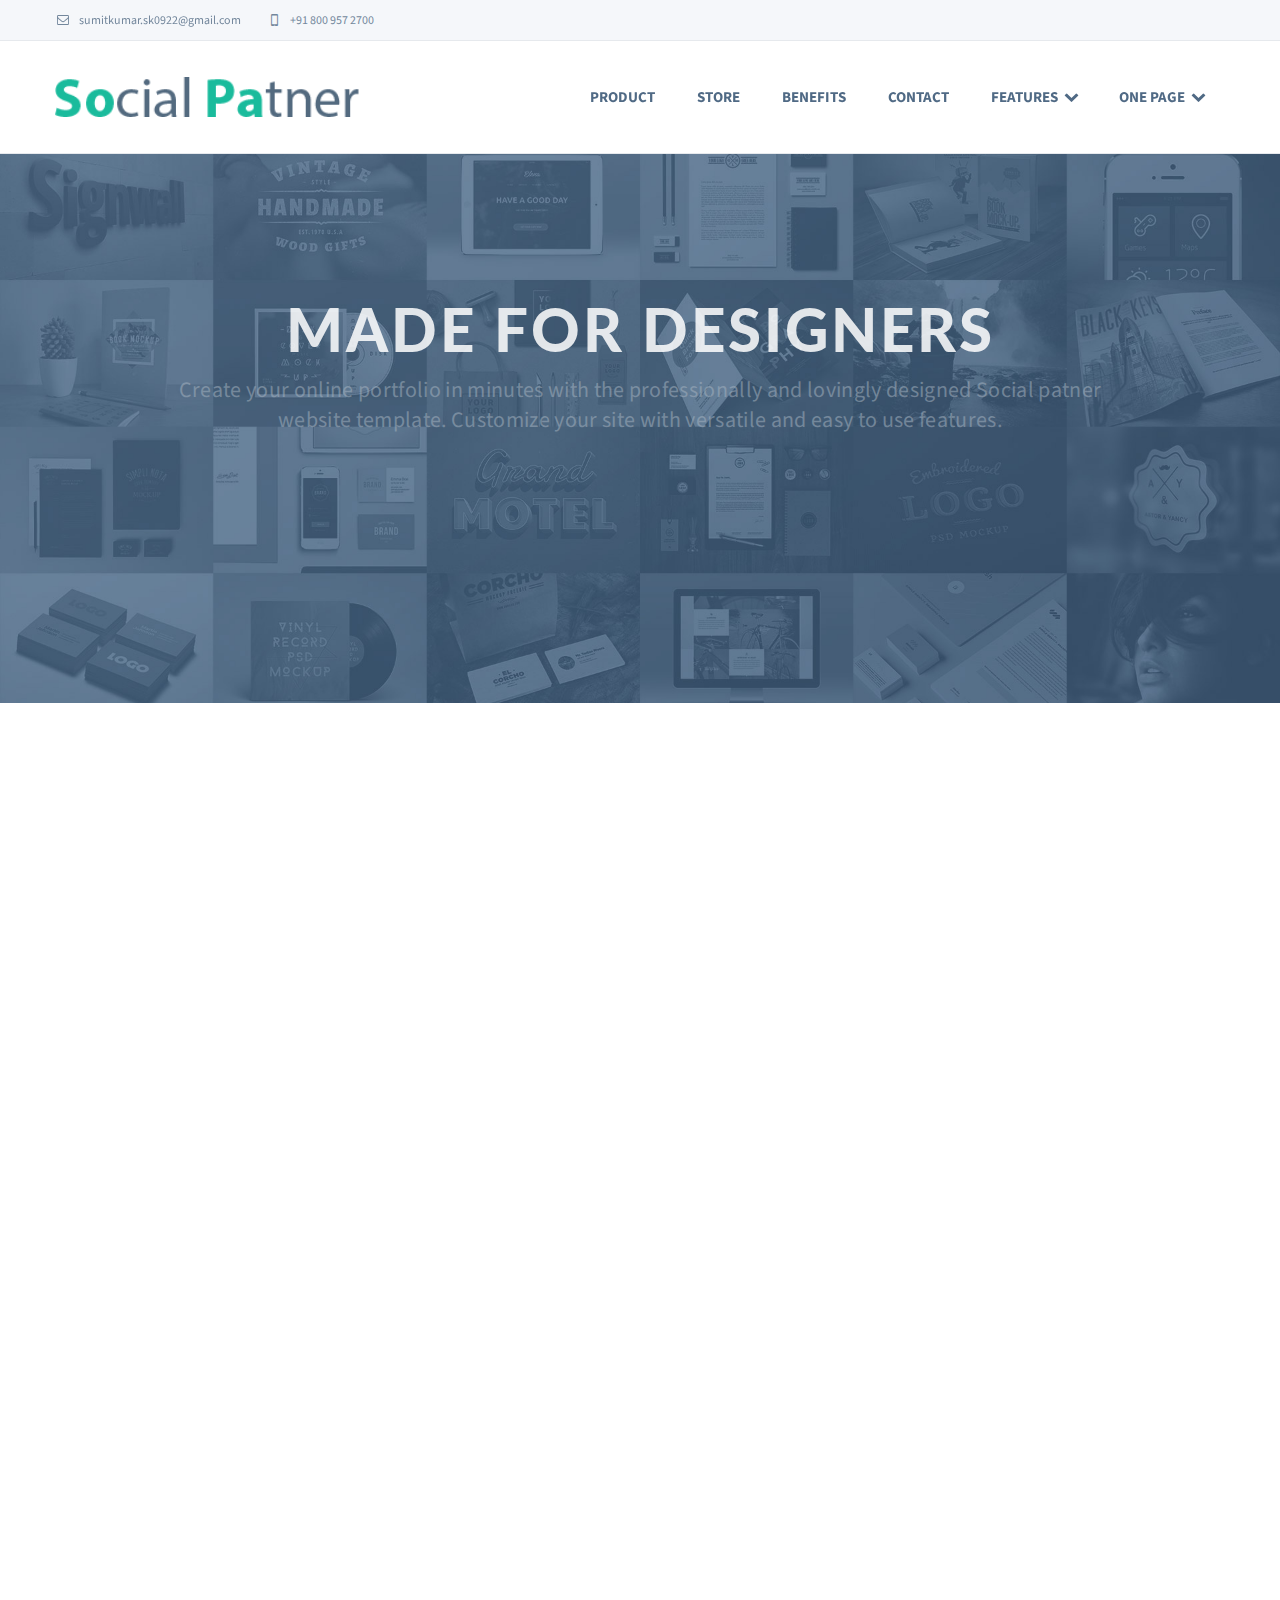
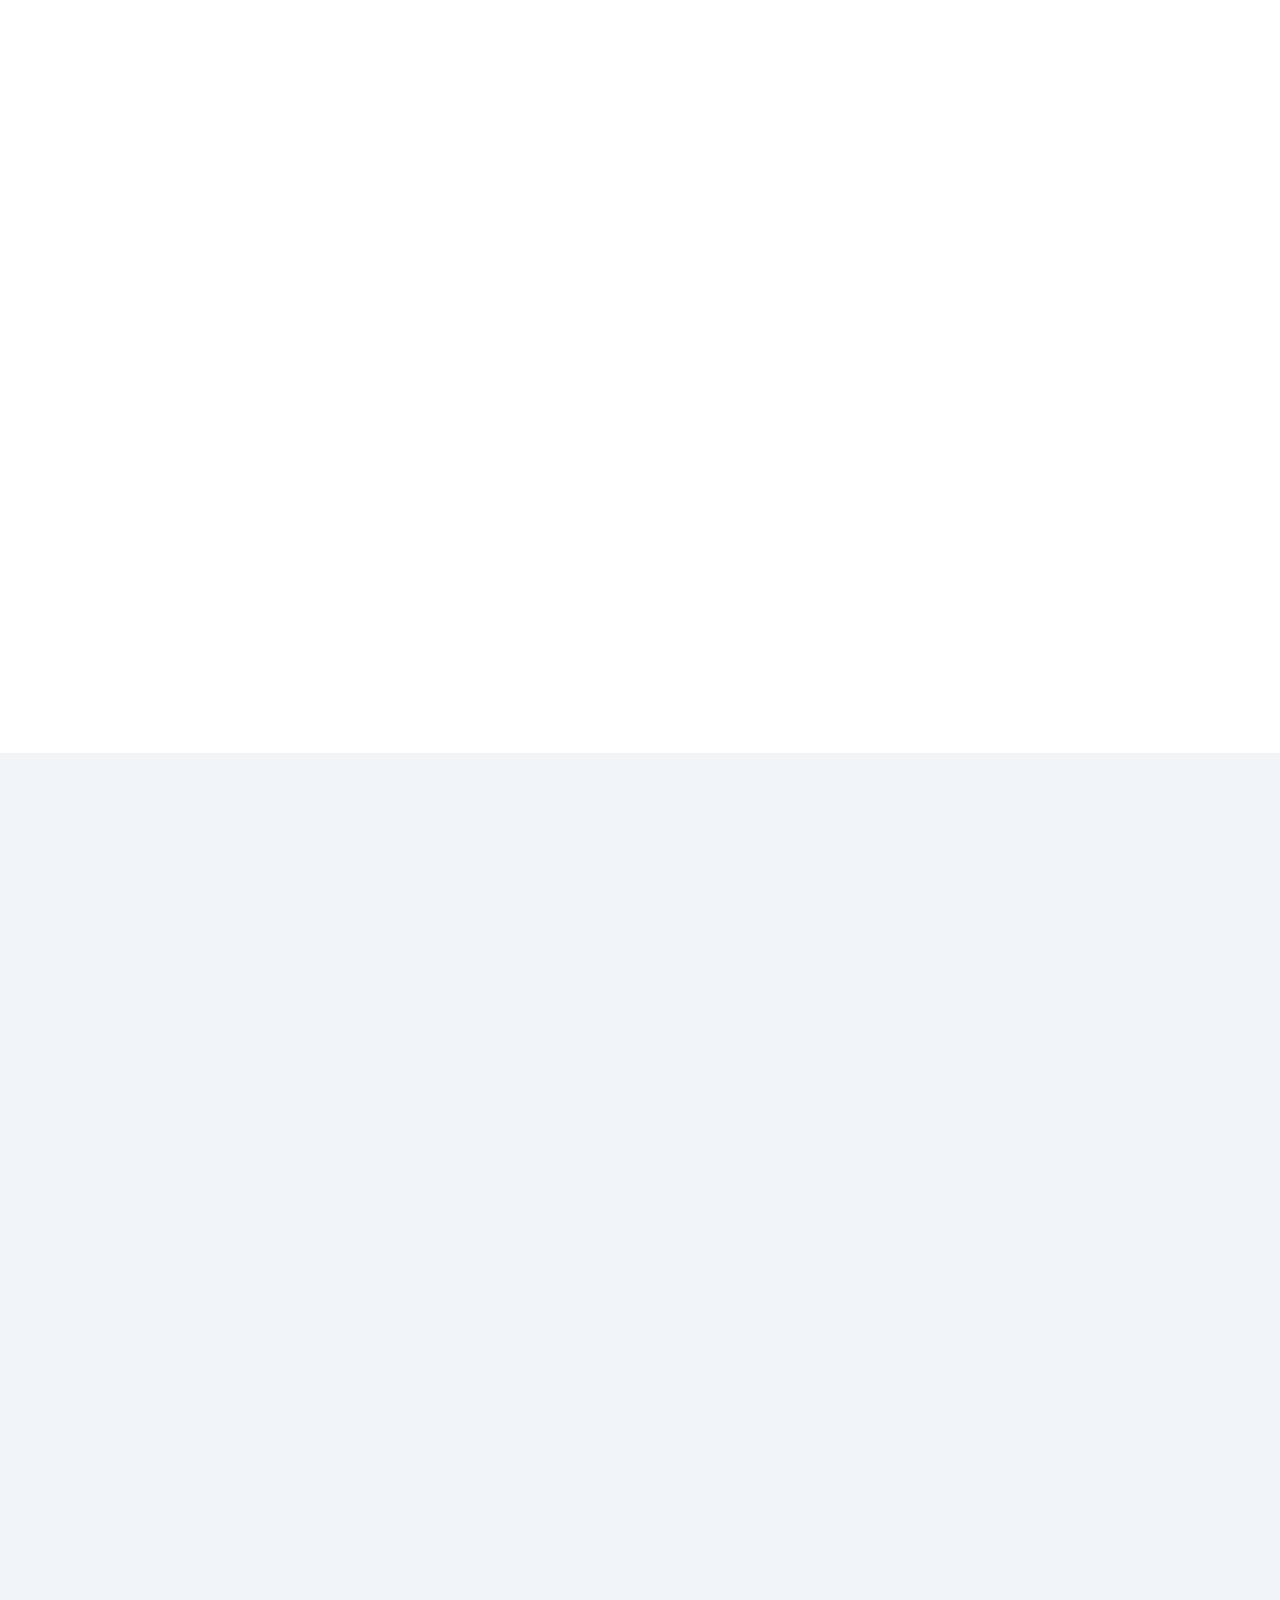
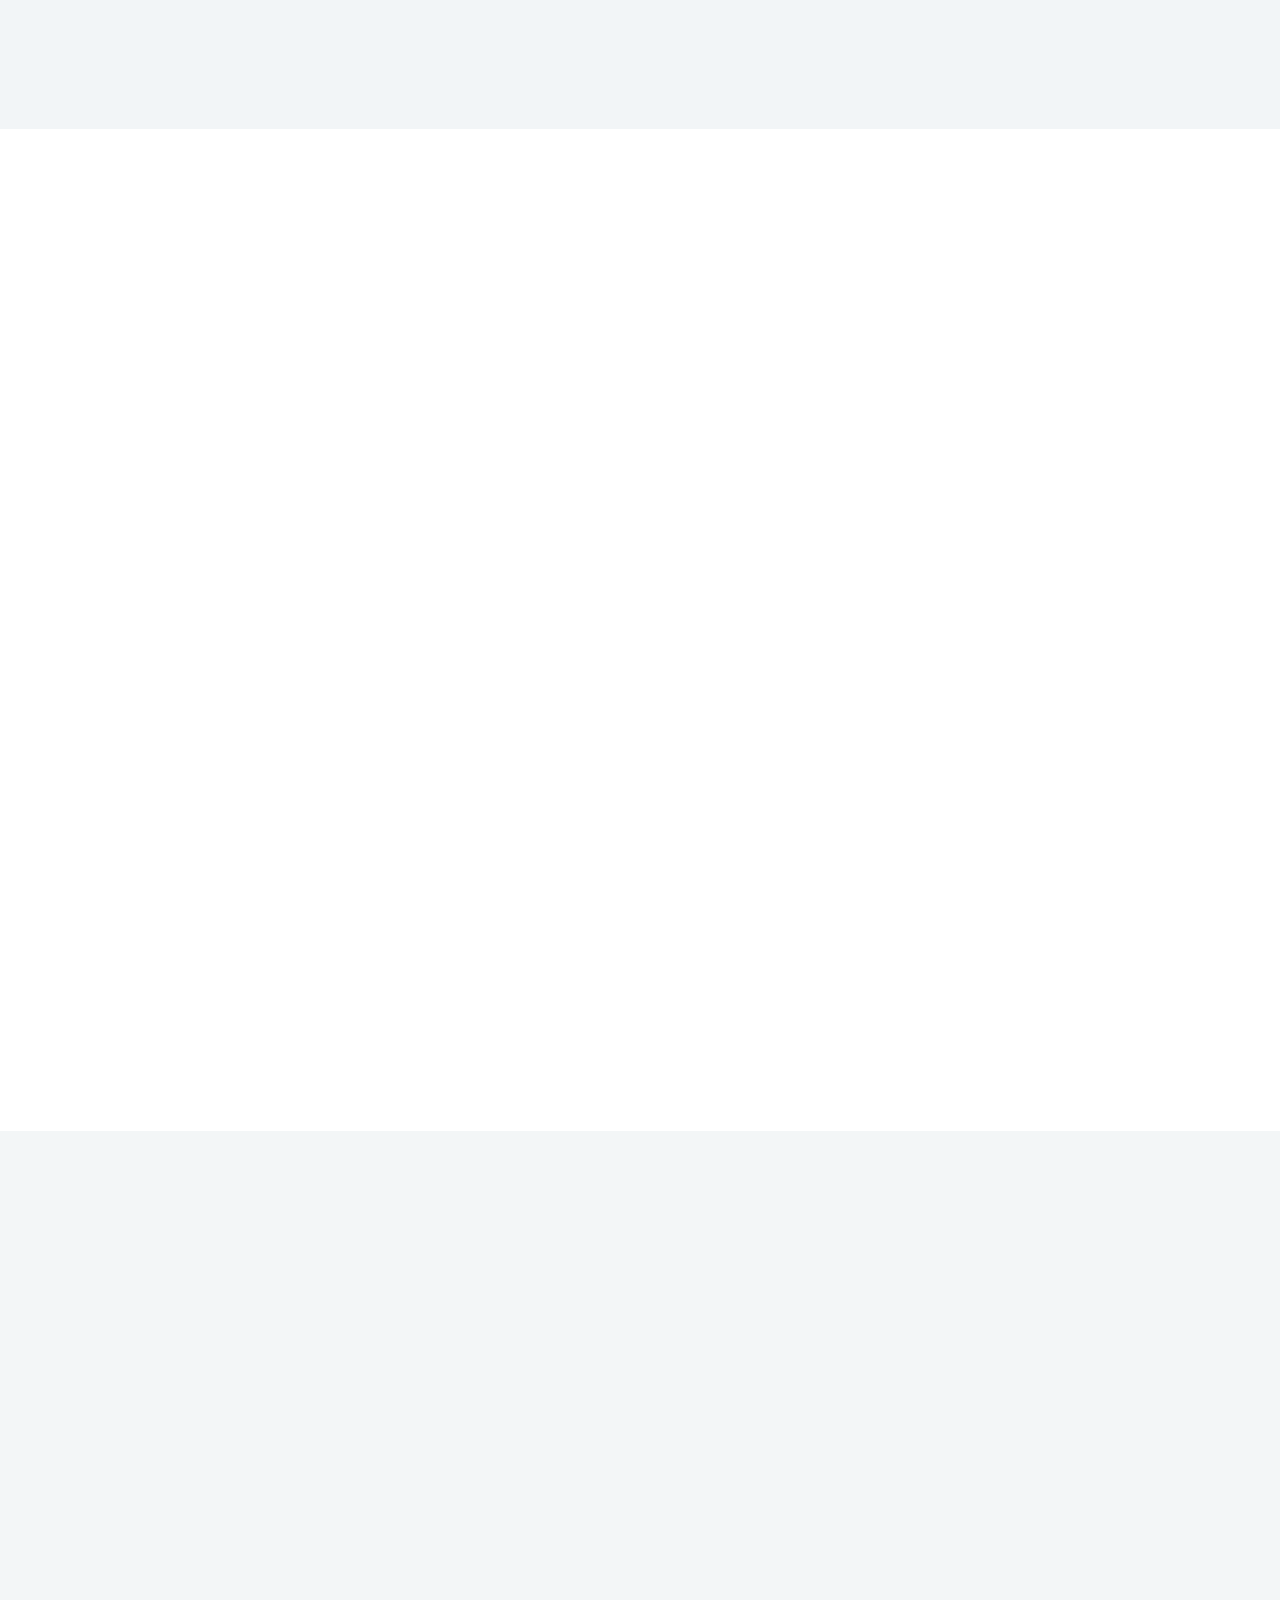
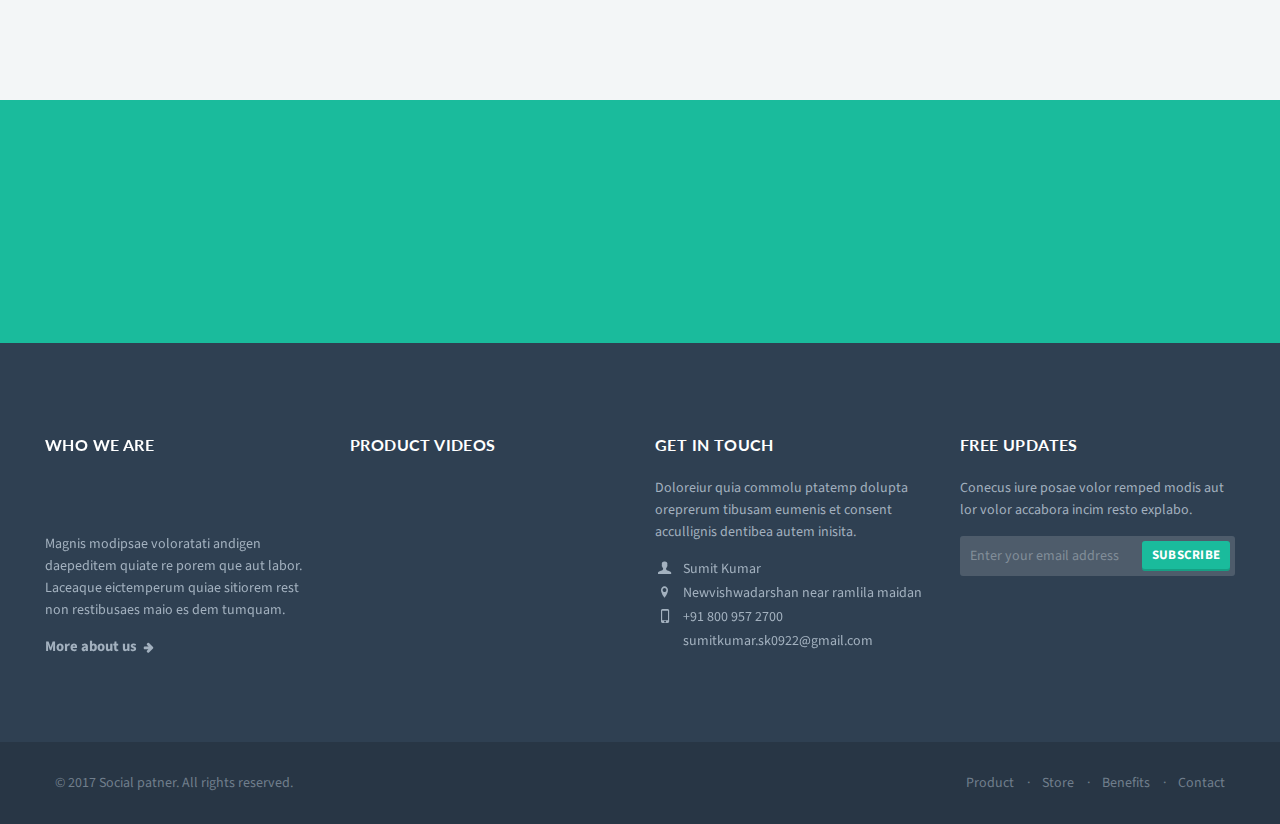
==== commit e5737235: "fixed link" ====
--- a/index.html
+++ b/index.html
@@ -684,7 +684,8 @@
 
 <div class="col-md-3 col-sm-6 inner"><h4>Who we are</h4><a href="one-page1.html#top" class="scroll-to"><img class="logo img-intext" src="assets/images/logo-white.png" alt=""></a>
 
-<p>Magnis modipsae voloratati andigen daepeditem quiate re porem que aut labor. Laceaque eictemperum quiae sitiorem rest non restibusaes maio es dem tumquam.</p><a href="one-page1.html#" class="txt-btn">More about us</a>
+<p>Magnis modipsae voloratati andigen daepeditem quiate re porem que aut labor. Laceaque eictemperum quiae sitiorem rest non restibusaes maio es dem tumquam.</p>
+<a href="sumit_about.html" class="txt-btn">More about us</a>
 </div>
 
 <div class="col-md-3 col-sm-6 inner"><h4>Product Videos</h4>
@@ -709,7 +710,8 @@
 
 <p>Doloreiur quia commolu ptatemp dolupta oreprerum tibusam eumenis et consent accullignis dentibea autem inisita.</p>
 <ul class="contacts">
-<li><i class="icon-location contact"></i> Newvishwadarshan</li>
+<li><i class="icon-user contact"></i> Sumit Kumar</li>
+<li><i class="icon-location contact"></i> Newvishwadarshan near ramlila maidan</li>
 <li><i class="icon-mobile contact"></i> +91 800 957 2700</li>
 <li><a href="one-page1.html#"><i class="icon-mail contact"></i> sumitkumar.sk0922@gmail.com</a></li>
 </ul>
--- a/assets/css/main.css
+++ b/assets/css/main.css
@@ -1,3 +1,3 @@
 /* Fully readable, editable and commented code for development contained in the purchasable download package */
 
-*,*:before,*:after{-webkit-box-sizing:border-box;-moz-box-sizing:border-box;box-sizing:border-box}:focus{outline:0!important}figure{margin:0;padding:0}figure img{width:100%;height:auto}figure :not(.icon-overlay) a:hover,figure:not(.icon-overlay)>a:hover{opacity:.7}img[src*=".svg"]{height:100%}iframe{border:0}*>p:last-child{padding-bottom:0!important;margin-bottom:0!important}::selection{background:#aaf2e4;color:#506a85}::-moz-selection{background:#aaf2e4;color:#506a85}.animate{transition:all .1s ease-out;-webkit-transform:translateZ(0);-webkit-backface-visibility:hidden}body{font-family:'Source Sans Pro',sans-serif;background-color:#283645;color:#73879c;font-size:18px;line-height:150%;-webkit-font-smoothing:antialiased;-webkit-text-size-adjust:100%;text-rendering:optimizeLegibility;overflow-x:hidden!important}.navbar,main{background-color:#FFF}main:before{content:"";position:fixed;top:0;left:0;bottom:0;right:0;z-index:1;background:#fff;transition:.4s ease-out .2s;transition-property:opacity,visibility}main.js-reveal:before{opacity:0;visibility:hidden}.container{padding-right:0;padding-left:0}p{margin-bottom:20px}p a{border-bottom:1px solid #73879c}p a:hover{border-color:transparent}a{color:inherit;transition:all .2s ease-out;-webkit-transform:translateZ(0);-webkit-backface-visibility:hidden}a:hover,a:focus{color:#1abb9c;text-decoration:none}h1,h2,h3,h4,h5,h6{font-family:'Lato',sans-serif;font-weight:700;letter-spacing:.025em;color:#506a85;margin-top:0}h1{font-size:44px;line-height:130%;margin-bottom:25px}h2{font-size:26px;line-height:130%;margin-bottom:20px}h3{font-size:20px;line-height:150%;margin-bottom:15px}h4{font-size:16px;line-height:150%;margin-bottom:15px}h5{font-size:14px;line-height:160%;margin-bottom:13px}h6{font-size:12px;line-height:160%;margin-bottom:10px}a:hover .logo{opacity:.6}a.green:hover{background:#1abb9c!important}a.blue:hover{background:#3f8dbf!important}a.red:hover{background:#fa6c65!important}a.orange:hover{background:#f27a24!important}a.purple:hover{background:#9b59b6!important}a.pink:hover{background:#d487be!important}a.navy:hover{background:#34495e!important}a.gray:hover{background:#95a5a6!important}ol{position:relative;padding-left:22px}ul{list-style:none;position:relative;padding-left:22px}ul.arrowed li,ul.circled li,ol li{margin-bottom:5px}ul.arrowed li:before{font-family:'fontello';font-size:75%;font-weight:normal;color:#1abb9c;vertical-align:baseline;content:'\e846';margin-top:1px;margin-left:-20px;position:absolute}ul.circled li:before{font-family:'fontello-circle';content:'\e800';font-size:8px;font-weight:normal;color:#1abb9c;padding-top:1px;margin-left:-20px;vertical-align:top;position:absolute}ul.contacts{padding-left:0}ul.contacts li{margin-bottom:5px}footer ul.contacts li{margin-bottom:2px}.social-network{position:relative;z-index:0;padding-top:25px}.social-network .social li{display:table-cell}.social-network .social li a i{width:55px;height:80px;font-size:20px}#hero h1{font-size:78px;line-height:110%;font-weight:900;letter-spacing:.05em;text-transform:uppercase;margin-bottom:0;-webkit-transition:font 200ms ease-out;-moz-transition:font 200ms ease-out;-o-transition:font 200ms ease-out;transition:font 200ms ease-out}#hero #owl-main .caption h1.light-bg,#hero #owl-main .caption h1.medium-bg,#hero #owl-main .caption h1.dark-bg,#hero #owl-main .caption h1.tint-bg{font-size:73px}#hero h4{font-size:33px;line-height:120%}#hero p{font-size:24px;line-height:150%;font-weight:400;letter-spacing:.015em;text-transform:none;margin-top:20px;margin-bottom:0;-webkit-transition:font 200ms ease-out,margin 200ms ease-out;-moz-transition:font 200ms ease-out,margin 200ms ease-out;-o-transition:font 200ms ease-out,margin 200ms ease-out;transition:font 200ms ease-out,margin 200ms ease-out}#hero .btn{margin-top:60px;margin-bottom:0;-webkit-transition:background 200ms ease-out,font 200ms ease-out,padding 200ms ease-out,margin 200ms ease-out;-moz-transition:background 200ms ease-out,font 200ms ease-out,padding 200ms ease-out,margin 200ms ease-out;-o-transition:background 200ms ease-out,font 200ms ease-out,padding 200ms ease-out,margin 200ms ease-out;transition:background 200ms ease-out,font 200ms ease-out,padding 200ms ease-out,margin 200ms ease-out}#hero .btn-large{font-size:18px;padding:18px 70px 20px}header p{font-size:22px;line-height:150%}p+h2,p+h3{padding-top:15px}.text-small{font-size:16px;line-height:160%}.text-normal{font-size:inherit;line-height:inherit}h2+.text-small{margin-top:-5px}header h2+.text-small{margin-top:0}.post-title{margin:0 0 15px 0}h1.post-title{font-size:22px;line-height:24px}.bordered .post-title{margin-bottom:5px}main header+*{margin-top:35px!important}.inner{padding-top:120px;padding-bottom:120px}.inner-md{padding-top:100px;padding-bottom:100px}.inner-sm{padding-top:80px;padding-bottom:80px}.inner-xs{padding-top:40px;padding-bottom:40px}.inner-top{padding-top:120px}.inner-top-md{padding-top:100px}.inner-top-sm{padding-top:80px}.inner-top-xs{padding-top:40px}.inner-bottom{padding-bottom:120px}.inner-bottom-md{padding-bottom:100px}.inner-bottom-sm{padding-bottom:80px}.inner-bottom-xs{padding-bottom:40px}.inner-left{padding-left:75px}.inner-left-md{padding-left:60px}.inner-left-sm{padding-left:45px}.inner-left-xs{padding-left:30px}.inner-right{padding-right:75px}.inner-right-md{padding-right:60px}.inner-right-sm{padding-right:45px}.inner-right-xs{padding-right:30px}.outer{margin-top:120px;margin-bottom:120px}.outer-md{margin-top:100px;margin-bottom:100px}.outer-sm{margin-top:80px;margin-bottom:80px}.outer-xs{margin-top:40px;margin-bottom:40px}.outer-top{margin-top:120px}.outer-top-md{margin-top:100px}.outer-top-sm{margin-top:80px}.outer-top-xs{margin-top:40px}.outer-bottom{margin-bottom:120px}.outer-bottom-md{margin-bottom:100px}.outer-bottom-sm{margin-bottom:80px}.outer-bottom-xs{margin-bottom:40px}.center-block{float:none}.height-xs{height:30vh}.height-sm{height:44vh}.height-md{height:61vh}.height-lg{height:90vh}.dropcap{float:left;display:inline-block;width:44px;height:44px;background:#f2f5f7;font-size:28px;font-weight:700;line-height:44px;text-align:center;color:#506a85;margin:6px 15px 0 0}.dropcap-lg{float:left;display:inline-block;width:70px;height:70px;background:#f2f5f7;font-size:48px;font-weight:700;line-height:70px;text-align:center;color:#506a85;margin:6px 15px 0 0}blockquote{padding:0;margin:0;border:0}blockquote p{font-size:22px;line-height:160%;font-style:italic}blockquote footer,blockquote small,blockquote .small{color:#506a85;font-size:14px;line-height:150%;font-weight:700}blockquote footer:before,blockquote small:before,blockquote .small:before,blockquote footer:after,blockquote small:after,blockquote .small:after{content:'';display:inline-block;width:20px;height:1px;background-color:#506a85;margin-bottom:.28em}blockquote footer:before,blockquote small:before,blockquote .small:before{margin-right:10px}blockquote footer:after,blockquote small:after,blockquote .small:after{margin-left:10px}hr{border:0;border-bottom:1px solid #ced7e0;margin:60px 0}.map iframe{display:block;max-width:100%}h1+figure,p+figure{padding-top:15px}h2+figure,h3+figure,h2+.thumbs,h3+.thumbs,h2+.thumb,h3+.thumb{padding-top:10px}h4+figure{padding-top:5px}h2+.owl-carousel,p+.owl-carousel,h2+.panel-group,p+.panel-group{padding-top:20px}figure figcaption{font-size:14px;line-height:150%}figure figcaption h4{margin-bottom:10px}figure *+figcaption{padding-top:20px}figure+*,.thumb+figure{padding-top:25px}.classic-blog figure+*{padding-top:35px}figure.post-media+*{padding-top:0}.member .icon-overlay{display:inline-block}.member .icon-overlay span{border-radius:50%}.member .img-circle{max-width:200px;max-height:200px}.member .member-image{position:relative}.member figcaption{position:relative;padding-top:35px;z-index:0}.member figcaption.bordered{padding:20px 15px 15px}.member figcaption h2 span,.member figcaption h3 span{display:block;font-family:'Source Sans Pro',sans-serif;font-weight:400;letter-spacing:.015em}.member figcaption h3{font-size:16px;line-height:130%;margin-bottom:10px}.member figcaption h2 span{font-size:18px;line-height:140%;margin-top:5px}.member figcaption h3 span{font-size:14px;line-height:120%;margin-top:4px}.member figcaption blockquote{font-size:16px;font-style:italic;line-height:160%;margin-bottom:20px}.member figcaption blockquote:before{display:inline;position:relative;content:"\201C";font-family:inherit;font-size:inherit;margin-right:2px}.member figcaption blockquote:after{content:"\201D";margin-left:2px}.member .social{display:inline-block}.member .social li{display:table-cell}.member .social li a i{width:33px;height:45px;font-size:15px}.member .text-overlay .info .social li a i{color:#FFF}.member .text-overlay .info .social li a:hover .icon-s-facebook{color:#3b5998;color:#4668b3}.member .text-overlay .info .social li a:hover .icon-s-gplus{color:#dd4b39;color:#de5745}.member .text-overlay .info .social li a:hover .icon-s-twitter{color:#00aced;color:#2fbbed}.member .text-overlay .info .social li a i:after{background:#FFF}.img-bg,.img-bg-center{background-position:center!important;background-size:cover}.img-bg-top{background-position:top!important;background-size:cover}.img-bg-bottom{background-position:bottom!important;background-size:cover}.img-bg-soft,.img-bg-softer{background-position:center;position:relative}.img-bg-soft:before,.img-bg-softer:before{content:"";position:absolute;top:0;left:0;width:100%;height:100%}.light-bg.img-bg-soft:before{background-color:#f2f5f7;opacity:.66}.dark-bg.img-bg-soft:before{background-color:#2f4052;opacity:.57}.tint-bg.img-bg-soft:before{background-color:#1abb9c;opacity:.84}.light-bg.img-bg-softer:before{background-color:#f2f5f7;opacity:.95}.dark-bg.img-bg-softer:before{background-color:#2f4052;opacity:.97}.tint-bg.img-bg-softer:before{background-color:#1abb9c;opacity:.96}.screen-container{position:relative;width:100%;height:auto!important;background:url("../images/art/screen-container.png") no-repeat top / 100%;overflow:hidden}.screen-container:before{content:"";display:block;padding-top:47%}.screen-container .tab-content{position:absolute;top:0;right:0;bottom:0;left:0;padding:5% 4.5%;padding-bottom:0}.sidelines{position:relative;line-height:100%;border-bottom:1px solid #ced7e0;margin-top:-.35em;margin-bottom:1.5em}.sidelines span{position:relative;top:.5em;background:#FFF;padding:0 .5em 0 0}.sidelines.text-right span,.text-right .sidelines span{padding:0 0 0 .5em}.sidelines.text-center span,.text-center .sidelines span{padding:0 .5em}.team-headline.sidelines{margin-top:-20px;margin-bottom:40px}.light-bg .sidelines{border-color:#bcc7d1}.light-bg .sidelines span{background:#f2f5f7}.dark-bg .sidelines{border-color:#73879c}.dark-bg .sidelines span{background:#2f4052}.video-container{position:relative;padding-bottom:56.25%;height:0;overflow:hidden}.video-container iframe,.video-container object,.video-container embed{position:absolute;top:0;left:0;width:100%;height:100%}iframe+iframe{margin-top:10px}.isotope,.owl-carousel .owl-wrapper-outer{z-index:0}.green-bg{background-color:#1abb9c!important;color:#FFF!important;padding:2px 8px 4px;margin-top:-2px}.blue-bg{background-color:#3f8dbf!important;color:#FFF!important;padding:2px 8px 4px;margin-top:-2px}.red-bg{background-color:#fa6c65!important;color:#FFF!important;padding:2px 8px 4px;margin-top:-2px}.orange-bg{background-color:#f27a24!important;color:#FFF!important;padding:2px 8px 4px;margin-top:-2px}.purple-bg{background-color:#9b59b6!important;color:#FFF!important;padding:2px 8px 4px;margin-top:-2px}.pink-bg{background-color:#d487be!important;color:#FFF!important;padding:2px 8px 4px;margin-top:-2px}.navy-bg{background-color:#34495e!important;color:#FFF!important;padding:2px 8px 4px;margin-top:-2px}.gray-bg{background-color:#95a5a6!important;color:#FFF!important;padding:2px 8px 4px;margin-top:-2px}.light-bg{background-color:#f2f5f7}.dark-bg{background-color:#2f4052}.dark-bg,.dark-bg p,.dark-bg .item-details li:before{color:#a3b1bf}.dark-bg h1,.dark-bg h2,.dark-bg h3,.dark-bg h4{color:#FFF}.dark-bg .widget h1,.dark-bg .widget h2,.dark-bg .widget h3,.dark-bg .widget h4{color:#FFF}.tint-bg{background-color:#1abb9c;color:#FFF;padding:2px 8px;margin-top:-2px}.tint-bg,.tint-bg h1,.tint-bg h2,.tint-bg h3,.tint-bg h4,.tint-bg p,.tint-bg .item-details li:before,.tint-bg .icon i.icn{color:#FFF}.tint-bg a:hover{color:#506a85}.light-color,.light-color .dark-bg{color:#FFF!important}.medium-color{color:#a3b1bf!important}.dark-color{color:#506a85!important}.tint-color{color:#1abb9c!important}.green{color:#1abb9c!important}.blue{color:#3f8dbf!important}.red{color:#fa6c65!important}.pink{color:#d487be!important}.purple{color:#9b59b6!important}.orange{color:#f27a24!important}.navy{color:#34495e!important}.gray{color:#95a5a6!important}.icon{display:inline-block;margin-bottom:20px;-webkit-transition:all 200ms ease-out;-moz-transition:all 200ms ease-out;-o-transition:all 200ms ease-out;transition:all 200ms ease-out}.icon.circle{padding:30px;border:1px solid #1abb9c;border-radius:50%}.icon.circle.xs{padding:15px}.icon.circle.sm{padding:20px}.icon.circle.lg{padding:35px}.icon i.icn{display:block;color:#1abb9c;font-size:65px;line-height:100%;-webkit-transition:all 200ms ease-out;-moz-transition:all 200ms ease-out;-o-transition:all 200ms ease-out;transition:all 200ms ease-out}.icon i.icn.xs{font-size:20px}.icon i.icn.sm{font-size:35px}.icon i.icn.lg{font-size:85px}i.contact{margin-right:5px;width:auto;height:auto;line-height:18px}.tagcloud{line-height:25px}footer{font-size:14px;line-height:22px}footer.dark-bg{color:#a3b1bf}footer .inner{padding-top:45px;padding-bottom:35px}footer .container>.row{margin-left:-25px;margin-right:-25px}footer .row .inner{padding:25px}footer .logo{height:auto;max-height:100%}footer h4{text-transform:uppercase;margin-bottom:20px}footer p{margin-bottom:15px}.footer-menu{padding:0;margin:0;list-style:none}.footer-menu li{display:inline;padding-left:10px}.footer-menu li:before{display:inline-block;content:"·";padding-right:12px}.footer-menu li:first-child:before{display:none}.footer-bottom{background:#283645;color:#707e8c}.footer-bottom .container.inner{padding-top:30px;padding-bottom:30px}.footer-bottom p,.footer-bottom a{color:#707e8c}.footer-bottom p{padding:0;margin:0}.meta,.more{font-size:14px;font-weight:400;line-height:160%;cursor:default}.meta span:before{display:inline-block;content:"|";padding:0 10px 0 7px}.meta span:first-child:before{display:none;padding:0}.meta a{display:inline!important}.meta a:hover,.more:hover{color:#1abb9c}.meta.tags a:before{content:"#";display:inline-block}.bordered .info{text-align:center}.bordered .info h3,.bordered .info h4{margin-bottom:5px}.bordered .info h3 a,.bordered .info h4 a{color:#506a85}.bordered .info h3 a:hover,.bordered .info h4 a:hover{color:#1abb9c}.bordered .info p{font-size:14px;line-height:22px;margin-bottom:0}.bordered{border:1px solid #e6e9ed;border-bottom-width:2px;border-radius:3px;padding:25px;background:#f5f7fa}.light-bg .bordered{background:#FFF}.dark-bg .bordered .info h3,.dark-bg .bordered .info h4,.tint-bg .bordered .info h3,.tint-bg .bordered .info h4{color:#506a85}.dark-bg .bordered .info p,.tint-bg .bordered .info p{color:#73879c}.no-top-border{border-top:0;border-top-left-radius:0;border-top-right-radius:0}.border{border:1px solid #ced7e0}.border-top-lg,.border-top-md,.border-top-sm,.border-top-xs,.border-top{border-top:1px solid #ced7e0}.border-right-lg,.border-right-md,.border-right-sm,.border-right-xs,.border-right{border-right:1px solid #ced7e0}.border-bottom-lg,.border-bottom-md,.border-bottom-sm,.border-bottom-xs,.border-bottom{border-bottom:1px solid #ced7e0}.border-left-lg,.border-left-md,.border-left-sm,.border-left-xs,.border-left{border-left:1px solid #ced7e0}.border-lg,.border-top-lg,.border-right-lg,.border-bottom-lg,.border-left-lg{border-width:20px}.border-md,.border-top-md,.border-right-md,.border-bottom-md,.border-left-md{border-width:10px}.border-sm,.border-top-sm,.border-right-sm,.border-bottom-sm,.border-left-sm{border-width:5px}.border-xs,.border-top-xs,.border-right-xs,.border-bottom-xs,.border-left-xs{border-width:3px}.light-bg .border,.light-bg .border-lg,.light-bg .border-md,.light-bg .border-sm,.light-bg .border-xs,.light-bg .border-top-lg,.light-bg .border-top-md,.light-bg .border-top-sm,.light-bg .border-top-xs,.light-bg .border-top,.light-bg .border-right-lg,.light-bg .border-right-md,.light-bg .border-right-sm,.light-bg .border-right-xs,.light-bg .border-right,.light-bg .border-bottom-lg,.light-bg .border-bottom-md,.light-bg .border-bottom-sm,.light-bg .border-bottom-xs,.light-bg .border-bottom,.light-bg .border-left-lg,.light-bg .border-left-md,.light-bg .border-left-sm,.light-bg .border-left-xs,.light-bg .border-left{border-color:#bcc7d1}.dark-bg .border,.dark-bg .border-lg,.dark-bg .border-md,.dark-bg .border-sm,.dark-bg .border-xs,.dark-bg .border-top-lg,.dark-bg .border-top-md,.dark-bg .border-top-sm,.dark-bg .border-top-xs,.dark-bg .border-top,.dark-bg .border-right-lg,.dark-bg .border-right-md,.dark-bg .border-right-sm,.dark-bg .border-right-xs,.dark-bg .border-right,.dark-bg .border-bottom-lg,.dark-bg .border-bottom-md,.dark-bg .border-bottom-sm,.dark-bg .border-bottom-xs,.dark-bg .border-bottom,.dark-bg .border-left-lg,.dark-bg .border-left-md,.dark-bg .border-left-sm,.dark-bg .border-left-xs,.dark-bg .border-left{border-color:#73879c}.tint-bg .border,.tint-bg .border-lg,.tint-bg .border-md,.tint-bg .border-sm,.tint-bg .border-xs,.tint-bg .border-top-lg,.tint-bg .border-top-md,.tint-bg .border-top-sm,.tint-bg .border-top-xs,.tint-bg .border-top,.tint-bg .border-right-lg,.tint-bg .border-right-md,.tint-bg .border-right-sm,.tint-bg .border-right-xs,.tint-bg .border-right,.tint-bg .border-bottom-lg,.tint-bg .border-bottom-md,.tint-bg .border-bottom-sm,.tint-bg .border-bottom-xs,.tint-bg .border-bottom,.tint-bg .border-left-lg,.tint-bg .border-left-md,.tint-bg .border-left-sm,.tint-bg .border-left-xs,.tint-bg .border-left{border-color:#FFF}.last-bottom{padding-bottom:0!important;margin-bottom:0!important}.last-right{padding-right:0!important;margin-right:0!important}.reset-margin{margin:0}.reset-margin-left{margin-left:0}.reset-margin-right{margin-right:0}.reset-padding{padding:0}.reset-padding-left{padding-left:0}.reset-padding-right{padding-right:0}.single-block{padding:0;border:0;margin:0}h1+.single-line,h2+.single-line,h3+.single-line,h4+.single-line{margin-top:-.5em}.img-intext{margin-bottom:20px}aside{font-size:16px;line-height:160%}aside p{margin-bottom:15px}aside .txt-btn{font-size:100%}aside .thumb figure{margin:0}.thumbs.no-gap{margin-left:0;margin-right:0}.thumbs.no-gap .thumb{padding:0}.thumbs.gap-xs{margin-left:-5px;margin-right:0}.thumbs.gap-xs .thumb{padding:0 0 5px 5px}.thumbs.gap-sm{margin-left:-10px;margin-right:0}.thumbs.gap-sm .thumb{padding:0 0 10px 10px}.thumbs.gap-md{margin-left:-20px;margin-right:0}.thumbs.gap-md .thumb{padding:0 0 20px 20px}.thumbs.gap-lg{margin-left:-30px;margin-right:0}.thumbs.gap-lg .thumb{padding:0 0 30px 30px}.navbar .container{display:table;padding:0}.navbar{margin:0;border-radius:0;border:0;position:relative;z-index:8000;min-height:inherit}.navbar ul{list-style:none}.navbar-brand{float:none;display:table-cell;vertical-align:middle;padding:0;max-width:300px}.navbar-brand img{display:inline-block;height:40px}.navbar-brand img.animate{-moz-transition:none}.navbar-header .navbar-brand{display:none}.navbar-header{float:none!important;position:relative;background:#f5f7fa;border-bottom:1px solid #e6e9ed;z-index:0}.navbar-header li,.navbar-header a{display:table-cell;vertical-align:middle;height:40px}.navbar-collapse{background-color:rgba(255,255,255,1);width:100%;padding-top:30px;padding-bottom:30px;border-bottom:1px solid #e6e9ed}.navbar-collapse.collapse.animate{-moz-transition:none}.navbar-collapse.collapse.affix{position:fixed;top:0}.navbar-collapse.collapse.animate-after{background-color:rgba(255,255,255,0.97)}.navbar-nav{float:none;display:table-cell;vertical-align:middle;padding-left:30px;margin:0}.navbar-nav>li>a{font-size:15px;line-height:20px;font-weight:700;text-transform:uppercase;color:#506a85;padding:15px 20px;border:1px solid rgba(255,255,255,0);border-radius:3px;bottom:-1px;z-index:2}.navbar-nav>li.dropdown>a{border-bottom:0;border-bottom-left-radius:0;border-bottom-right-radius:0;transition:all .125s ease-out}.animate-after .navbar-nav>li>a{border-radius:0;margin-top:-1px}.nav>li.active>a{color:#1abb9c}.nav>li>a:focus{background-color:transparent;border-color:transparent}.nav>li>a:hover{background-color:#f5f7fa;border-color:#e6e9ed;color:#1abb9c}.navbar .dropdown-menu{padding:0;margin:0;width:210px;background:#f5f7fa;border:0;border:1px solid #e6e9ed;border-bottom-width:2px;border-bottom-color:#ced2d6;-webkit-border-radius:3px!important;-moz-border-radius:3px!important;border-radius:3px!important;-webkit-border-top-left-radius:0!important;-moz-border-radius-topleft:0!important;border-top-left-radius:0!important;-webkit-box-shadow:0 10px 10px rgba(0,0,0,0.15);-moz-box-shadow:0 10px 10px rgba(0,0,0,0.15);box-shadow:0 10px 10px rgba(0,0,0,0.15);z-index:0}.navbar .dropdown.open .dropdown-menu{z-index:1}.navbar .dropdown-menu:not(.yamm-dropdown-menu) li{background:transparent;border:0;border-top:1px solid #e6e9ed}.navbar .dropdown-menu:not(.yamm-dropdown-menu) li:first-child{border:0}.navbar .dropdown-menu:not(.yamm-dropdown-menu) li a{line-height:18px;padding:13px 20px;color:#73879c;text-transform:uppercase;font-weight:700;white-space:normal}.navbar .dropdown-menu:not(.yamm-dropdown-menu) li a:hover,.navbar .dropdown-menu:not(.yamm-dropdown-menu) li a.active{filter:none;background-color:#f5f7fa;color:#1abb9c}.navbar .nav .open>a,.navbar .nav .open>a:hover,.navbar .nav .open>a:focus{background-color:#f5f7fa;border-color:#e6e9ed}.navbar .nav>li>.dropdown-menu:not(.yamm-dropdown-menu):after{display:none}.navbar .nav>li>.dropdown-menu:not(.yamm-dropdown-menu):before{display:none}.navbar .dropdown-submenu .dropdown-menu{top:-1px!important}.navbar .dropdown-menu:not(.yamm-dropdown-menu)>li>a:hover,.navbar .dropdown-menu:not(.yamm-dropdown-menu)>li>a:focus,.navbar .dropdown-submenu:hover>a,.navbar .dropdown-submenu:focus>a,.navbar .dropdown-menu:not(.yamm-dropdown-menu)>.active>a,.navbar .dropdown-menu:not(.yamm-dropdown-menu)>.active>a:hover,.navbar .dropdown-menu:not(.yamm-dropdown-menu)>.active>a:focus{background:#1abb9c;color:#FFF!important;filter:progid:DXImageTransform.Microsoft.gradient(enabled = false)}.navbar-header .info{padding-left:0;margin:0}.navbar-header .info li{font-size:12px;padding-right:25px}.navbar-header .info li a{font-size:12px;color:#73879c}.navbar-header .info a:hover{color:#1abb9c}.navbar-form{padding:0;margin:0}.btn.responsive-menu{display:none;width:40px;height:40px;font-size:15px;padding:0;margin:0}.yamm .nav,.yamm .dropup,.yamm .dropdown,.yamm .collapse{position:static}.yamm .navbar-inner,.yamm .container{position:relative}.yamm .dropdown-menu{top:auto;left:auto;-webkit-border-top-left-radius:3px!important;-moz-border-radius-topleft:3px!important;border-top-left-radius:3px!important}.yamm .dropdown-menu>li{display:block}.yamm .nav.pull-right .dropdown-menu{right:0}.yamm .yamm-content{font-size:14px;line-height:22px;padding:30px 40px;margin-left:-20px;margin-right:-20px}.yamm .yamm-content .inner{padding:0 20px}.yamm .yamm-content li{line-height:inherit}.yamm .yamm-content:before,.yamm .yamm-content:after{display:table;content:"";line-height:0}.yamm .yamm-content:after{clear:both}.yamm .nav>li>.dropdown-menu:after,.yamm .nav>li>.dropdown-menu:before{display:none}.yamm .yamm-content img{width:100%}.yamm .yamm-content a{color:inherit}.yamm .yamm-content h4{text-transform:uppercase;margin-bottom:20px}.yamm .yamm-content p{font-size:inherit;line-height:inherit;margin-bottom:15px}.yamm .yamm-content .btn{margin:10px 0}.yamm .yamm-content a:hover{color:#1abb9c;opacity:1}.yamm .dropdown.yamm-fullwidth .dropdown-menu{width:100%;left:0;right:0}#buttons .btn{margin:5px 3px}#buttons .btn-wrapper{margin:30px 0}.btn{color:#FFF!important;background:#1abb9c;padding:11px 20px 13px;margin:15px 0;font-family:'Source Sans Pro',sans-serif;font-weight:700;font-size:14px;letter-spacing:.02em;text-shadow:none;-webkit-font-smoothing:antialiased;border:0;text-transform:uppercase;-webkit-transition:all 200ms ease-out;-o-transition:all 200ms ease-out;-moz-transition:all 200ms ease-out;-webkit-border-radius:3px;border-radius:3px;-webkit-box-shadow:inset 0 -2px 0 rgba(0,0,0,0.15);-moz-box-shadow:inset 0 -2px 0 rgba(0,0,0,0.15);box-shadow:inset 0 -2px 0 rgba(0,0,0,0.15)}.btn-small{padding:5px 13px 6px;font-size:13px}.btn-large{padding:14px 26px 16px;font-size:15px}.btn.btn-green{background:#1abb9c}.btn.btn-blue{background:#3f8dbf}.btn.btn-red{background:#fa6c65}.btn.btn-pink{background:#d487be}.btn.btn-purple{background:#9b59b6}.btn.btn-orange{background:#f27a24}.btn.btn-navy{background:#34495e}.btn.btn-gray{background:#95a5a6}.btn:hover,.btn:focus,.btn:active,.btn.active{background:#17a78b;color:#FFF!important;-webkit-transition:all 200ms ease-out;-o-transition:all 200ms ease-out;-moz-transition:all 200ms ease-out;-webkit-box-shadow:inset 0 -2px 0 rgba(0,0,0,0.15);-moz-box-shadow:inset 0 -2px 0 rgba(0,0,0,0.15);box-shadow:inset 0 -2px 0 rgba(0,0,0,0.15)}.btn-green:hover,.btn-green:focus,.btn-green:active,.btn-green.active{background:#17a78b!important}.btn-blue:hover,.btn-blue:focus,.btn-blue:active,.btn-blue.active{background:#387eaa!important}.btn-red:hover,.btn-red:focus,.btn-red:active,.btn-red.active{background:#cf4c45!important}.btn-pink:hover,.btn-pink:focus,.btn-pink:active,.btn-pink.active{background:#bd78a9!important}.btn-purple:hover,.btn-purple:focus,.btn-purple:active,.btn-purple.active{background:#8a4fa2!important}.btn-orange:hover,.btn-orange:focus,.btn-orange:active,.btn-orange.active{background:#d96716!important}.btn-navy:hover,.btn-navy:focus,.btn-navy:active,.btn-navy.active{background:#2c3e50!important}.btn-gray:hover,.btn-gray:focus,.btn-gray:active,.btn-gray.active{background:#859394!important}.tint-bg .btn{background:#FFF!important;color:#1abb9c!important}.tint-bg .btn:hover{background:#e9e9e9!important;color:#506a85!important}.btn.share-facebook{background:#3d5b9b!important}.btn.share-facebook:hover{background:#334c8e!important}.btn.share-twitter{background:#5aa8cd!important}.btn.share-twitter:hover{background:#499ac8!important}.btn.share-googleplus{background:#3b3b3b!important}.btn.share-googleplus:hover{background:#2e2e2e!important}.btn.share-pinterest{background:#c53942!important}.btn.share-pinterest:hover{background:#bc2d32!important}.btn-share-lg,.btn-share-md,.btn-share-sm,.btn-share-xs{display:table;position:relative;z-index:0;width:100%;text-align:center}.btn-share-lg i,.btn-share-md i,.btn-share-sm i,.btn-share-xs i{display:table-cell;vertical-align:middle}.btn-share-lg{height:250px}.btn-share-lg i{font-size:80px}.btn-share-md{height:180px}.btn-share-md i{font-size:60px}.btn-share-sm{height:120px}.btn-share-sm i{font-size:40px}.btn-share-xs{height:80px}.btn-share-xs i{font-size:28px}.btn-share-lg i:after,.btn-share-md i:after,.btn-share-sm i:after,.btn-share-xs i:after{content:"";position:absolute;top:0;left:0;z-index:-1;width:100%;height:100%;-webkit-transition:all 200ms ease-out;-moz-transition:all 200ms ease-out;-o-transition:all 200ms ease-out;transition:all 200ms ease-out}.btn-share-lg:hover .icon-s-facebook:after,.btn-share-md:hover .icon-s-facebook:after,.btn-share-sm:hover .icon-s-facebook:after,.btn-share-xs:hover .icon-s-facebook:after{background:#3b5998;background:#4668b3}.btn-share-lg:hover .icon-s-gplus:after,.btn-share-md:hover .icon-s-gplus:after,.btn-share-sm:hover .icon-s-gplus:after,.btn-share-xs:hover .icon-s-gplus:after{background:#dd4b39;background:#de5745}.btn-share-lg:hover .icon-s-twitter:after,.btn-share-md:hover .icon-s-twitter:after,.btn-share-sm:hover .icon-s-twitter:after,.btn-share-xs:hover .icon-s-twitter:after{background:#00aced;background:#2fbbed}.btn-share-lg p,.btn-share-md p,.btn-share-sm p,.btn-share-xs p{position:absolute;height:1.1em;font-family:'Lato',sans-serif;line-height:100%;color:#FFF;margin:auto;opacity:0}.btn-share-lg p,.btn-share-md p{top:20px}.btn-share-sm p,.btn-share-xs p{top:0;bottom:0}.btn-share-sm p{font-size:16px}.btn-share-xs p{font-size:15px}.btn-share-lg:hover p,.btn-share-md:hover p,.btn-share-sm:hover p,.btn-share-xs:hover p{opacity:1}.btn-share-lg .name,.btn-share-md .name,.btn-share-sm .name,.btn-share-xs .name{left:25px}.btn-share-lg .counter,.btn-share-md .counter,.btn-share-sm .counter,.btn-share-xs .counter{right:25px}.btn-share-lg:hover,.btn-share-md:hover,.btn-share-sm:hover,.btn-share-xs:hover{color:#FFF}h1 .btn,h2 .btn,h3 .btn,h4 .btn,p .btn{margin-left:15px}.txt-btn{font-size:105%;font-weight:700}.txt-btn:after{font-family:'fontello';font-size:75%;content:'\e846';margin-left:7px;-webkit-transition:all 200ms ease-out;-moz-transition:all 200ms ease-out;-o-transition:all 200ms ease-out;transition:all 200ms ease-out}.txt-btn:hover:after{margin-left:12px}.social{padding:0;margin:0}.social li{font-family:'fontello-social';margin-right:4px}.social li{position:relative}.text-center .social li{margin:0 2px}.social li a{display:table;position:relative}.social li a i{text-align:center;display:table-cell;vertical-align:middle;color:#73879c;width:30px;height:30px;font-size:12px;-webkit-transition:all 200ms ease-out;-moz-transition:all 200ms ease-out;-o-transition:all 200ms ease-out;transition:all 200ms ease-out}.social li a i:after{content:'';z-index:-1;position:absolute;width:100%;height:0;top:0;left:0;-webkit-transition:all 200ms ease-out;-moz-transition:all 200ms ease-out;-o-transition:all 200ms ease-out;transition:all 200ms ease-out}.social li a:hover i{color:#FFF}.social li a:hover i:after{height:100%}.social a .icon-s-facebook:after{background:#3b5998;background:#4668b3}.social a .icon-s-gplus:after{background:#dd4b39;background:#de5745}.social a .icon-s-twitter:after{background:#00aced;background:#2fbbed}.social a .icon-s-pinterest:after{background:#cb2027;background:#d94348}.social a .icon-s-behance:after{background:#1769ff;background:#3079ff}.social a .icon-s-dribbble:after{background:#ea4c89;background:#eb6397}.tabs-side .etabs{float:left;width:20%;padding:0;margin:0 -1px 0 0}.tabs-side .tab{display:block;position:relative;z-index:0}.tabs-side .tab a{display:block;background:#f5f7fa;color:#506a85;font-size:14px;line-height:130%;font-weight:700;text-transform:uppercase;padding:15px;border:1px solid #e6e9ed;border-right-color:#ced7e0;border-bottom:0;overflow:hidden}.tabs-side .tab:first-child a{border-top-left-radius:3px}.tabs-side .tab:last-child a{border-bottom:1px solid #e6e9ed;border-bottom-left-radius:3px}.tabs-side .tab a:hover{background:#1abb9c;color:#FFF;border-color:#1abb9c}.tabs-side .tab:hover,.tabs-side .tab.active{z-index:2}.tabs-side .tab.active a{background:#FFF!important;color:#1abb9c;border-color:#ced7e0!important;border-right-color:#FFF!important}.tabs-side .tab.active+.tab a{border-top-color:#ced7e0}.tabs-side .tab.active+.tab a:hover{border-top-color:#1abb9c}.tabs-side .tab a div{font-family:'Lato',sans-serif;font-size:40px;line-height:100%;font-weight:200;margin:-10px 0 5px}.tabs-side.tab-container .panel-container{position:relative;z-index:1;overflow:hidden;padding-left:70px;border-left:1px solid #ced7e0}.tabs-side.tab-container .panel-container p{margin:0;padding-bottom:20px}.tabs-top .etabs{padding:0;margin:0}.tabs-top .etabs:after{content:'';display:block;position:relative;z-index:1;border-top:1px solid #ced7e0;margin-top:-1px}.tabs-top .tab{display:inline-block;position:relative;z-index:0;max-width:40%;margin:0 3px}.tabs-top .tab a{display:inline-block;vertical-align:bottom;background:#f5f7fa;color:#506a85;font-size:14px;line-height:130%;font-weight:700;text-transform:uppercase;padding:15px;border:1px solid #e6e9ed;border-bottom:0;border-top-left-radius:3px;border-top-right-radius:3px;overflow:hidden}.tabs-top .tab a div{font-family:'Lato',sans-serif;font-size:40px;line-height:100%;font-weight:200;margin:-10px 0 5px}.tabs-top .tab a:hover{background:#1abb9c;color:#FFF;border-color:#1abb9c}.tabs-top .tab.active{z-index:2}.tabs-top .tab.active a{background:#FFF!important;color:#1abb9c;border-color:#ced7e0!important}.tabs-top.tab-container .panel-container{margin-top:70px}.tabs-top.tab-container .panel-container p{margin:0;padding-bottom:20px}.tabs-circle-top .etabs{position:relative;padding:0;margin:0;z-index:2}.tabs-circle-top .etabs:before{content:'';display:block;border-bottom:1px solid #ced7e0;margin:65px 0 -65px}.tabs-circle-top .tab{display:inline-block;height:160px;position:relative;top:0;margin:0 15px;-webkit-transition:all 200ms ease-out;-moz-transition:all 200ms ease-out;-o-transition:all 200ms ease-out;transition:all 200ms ease-out}.tabs-circle-top .tab a{display:table-cell;vertical-align:middle;width:130px;height:130px;max-width:130px;background:#FFF;color:#506a85;font-size:14px;line-height:130%;font-weight:700;text-transform:uppercase;padding:13px;border:1px solid #ced7e0;border-radius:50%;overflow:hidden}.tabs-circle-top .tab a div{font-family:'Lato',sans-serif;font-size:40px;line-height:100%;font-weight:200;margin:-10px 0 5px}.tabs-circle-top .tab a:hover{background-color:#f5f7fa;border-color:#ced7e0!important}.tabs-circle-top .tab.active{top:-15px}.tabs-circle-top .tab.active a{height:160px;width:160px;max-width:160px;background:#1abb9c;font-size:15px;line-height:140%;color:#FFF;border:1px solid #1abb9c}.tabs-circle-top .tab.active a:hover{border-color:transparent!important}.tabs-circle-top .tab.active a div{font-size:50px;margin:-13px 0 8px}.tabs-circle-top.tab-container .panel-container{position:relative;margin-top:30px;z-index:1}.tabs-circle-top.tab-container .panel-container p{margin:0;padding-bottom:20px}.tabs-2-big-top .etabs{position:relative;padding:0;margin:0;z-index:2}.tabs-2-big-top .tab{position:relative;display:inline-block;width:40%;border-bottom:2px solid transparent;border-radius:3px;margin:0 15px;-webkit-transition:all 200ms ease-out;-moz-transition:all 200ms ease-out;-o-transition:all 200ms ease-out;transition:all 200ms ease-out}.tabs-2-big-top .tab:before,.tabs-2-big-top .tab:after{content:'';position:absolute;top:100%;left:50%;height:0;width:0;border:solid transparent;pointer-events:none;-webkit-transition:all 200ms ease-out;-moz-transition:all 200ms ease-out;-o-transition:all 200ms ease-out;transition:all 200ms ease-out}.tabs-2-big-top .tab:before{border-width:23px;margin-left:-23px}.tabs-2-big-top .tab:after{border-width:20px;margin-left:-20px}.tabs-2-big-top .tab a{display:block;padding:35px;color:#506a85;opacity:.5}.tabs-2-big-top .tab:hover{background:#f7f9fa;border-color:#e6ebf0}.tabs-2-big-top .tab:hover:before{border-top-color:#e6ebf0}.tabs-2-big-top .tab:hover:after{border-top-color:#f7f9fa}.tabs-2-big-top .tab.active{background:#FFF;border-color:#e1e7ed}.tabs-2-big-top .tab.active:before{border-top-color:#e1e7ed}.tabs-2-big-top .tab.active:after{border-top-color:#FFF}.tabs-2-big-top .tab:hover a,.tabs-2-big-top .tab.active a{opacity:1}.tabs-2-big-top .tab a p{margin-bottom:0}.tabs-2-big-top.tab-container .panel-container{position:relative;margin-top:80px;z-index:1}.tabs-2-big-top.tab-container .panel-container p{margin:0;padding-bottom:20px}.format-quote{position:relative}.format-quote:before{content:"";position:absolute;top:0;left:0;bottom:0;right:0;background:url("../images/art/pattern-background01.jpg");opacity:.05}#testimonials #owl-testimonials{margin-top:10px}blockquote{position:relative}#testimonials #owl-testimonials:before,blockquote:before{display:block;position:relative;font-family:'fontello';content:'\275e';font-size:40px;line-height:100%}#testimonials #owl-testimonials:before{top:-10px;opacity:.3}#testimonials #owl-testimonials blockquote:before{display:none}blockquote:before{position:absolute;right:0;bottom:0}.post.format-quote{background-color:#1abb9c}.format-quote .meta,.format-quote blockquote,.format-quote blockquote footer,.format-quote blockquote small,.format-quote blockquote .small{color:#FFF}.format-quote blockquote footer:before,.format-quote blockquote small:before,.format-quote blockquote .small:before,.format-quote blockquote footer:after,.format-quote blockquote small:after,.format-quote blockquote .small:after{background-color:#FFF}.format-quote .meta a:hover{color:#506a85}.panel-group{margin-bottom:0}.panel-group+.panel-group{margin-top:20px}.panel-group .panel{background:#f5f7fa;border:1px solid #e6e9ed;border-bottom-width:2px;border-radius:3px;box-shadow:none}.panel-group .panel+.panel{margin-top:10px}.panel-group .panel-heading+.panel-collapse .panel-body{border-top-color:#e6e9ed}.panel-body{padding:25px}.panel-heading{background-color:inherit!important;color:inherit!important;padding:0;border-color:inherit!important}.panel-title{font-family:'Source Sans Pro',sans-serif;font-size:15px;line-height:1.42857;font-weight:700;text-transform:uppercase}.panel-title>a{display:block;padding:15px 25px 15px}.panel-title>a.collapsed{background:#f5f7fa;color:#506a85}.panel-title>a,.panel-title>a:hover{background:#edf0f2}.panel-title>a{color:#506a85}.panel-title>a:hover{color:#1abb9c}.panel-title>a span{display:block;position:relative;top:0;color:#506a85;padding-right:25px;-webkit-transition:all 200ms ease-out;-moz-transition:all 200ms ease-out;-o-transition:all 200ms ease-out;transition:all 200ms ease-out}.text-right .panel-title>a span{padding-left:25px;padding-right:0}.text-center .panel-title>a span{padding-left:0;padding-right:0}.panel-title>a:hover span{color:inherit}.text-center .panel-title>a:hover span{top:.5em;color:transparent}.panel-title>a span:after{font-family:"fontello";content:"\e849";position:absolute;top:0;right:0;-webkit-transition:all 200ms ease-out;-moz-transition:all 200ms ease-out;-o-transition:all 200ms ease-out;transition:all 200ms ease-out}.text-right .panel-title>a span:after{left:0;right:auto}.text-center .panel-title>a span:after{top:-.75em;left:0;opacity:0}.panel-title>a.collapsed span:after{content:"\e84c"}.text-center .panel-title>a:hover span:after{color:#1abb9c;top:-.5em;opacity:1}.panel-group .bordered{background:#FFF}.light-bg .panel-group .panel{background:#FFF}.light-bg .panel-title>a.collapsed,.light-bg .blank .panel-title>a.collapsed{background:#f8fafd}.light-bg .panel-title>a,.light-bg .blank .panel-title>a,.light-bg .panel-title>a:hover,.light-bg .blank .panel-title>a:hover{background:#FFF}.dark-bg .panel-group .panel,.dark-bg .panel-group .panel-heading+.panel-collapse .panel-body{border-color:#485867}.dark-bg .panel-group .panel{background:#3a4a59}.dark-bg .panel-title>a.collapsed{background:#566473}.dark-bg .panel-title>a,.dark-bg .panel-title>a:hover{background:#485867}.dark-bg .panel-title>a,.dark-bg .panel-title>a span{color:#FFF}.dark-bg .blank .panel-title>a.collapsed{background:#2f4052}.dark-bg .blank .panel-title>a.collapsed,.dark-bg .blank .panel-title>a{border-color:#566473}.dark-bg .blank .panel-title>a,.dark-bg .blank .panel-title>a:hover{background:#485867}.blank .panel-title>a.collapsed{background:#FFF}.panel-group.blank .panel{background:0}.panel-group.blank .panel{border:0}.blank .panel-title>a.collapsed,.blank .panel-title>a{border:1px solid #e6e9ed}.blank .panel-title>a,.blank .panel-title>a:hover{background:#f5f7fa}.blank .panel-heading,.blank .panel-title>a{border-radius:3px}.panel-group.blank .panel-heading+.panel-collapse .panel-body{border:0}.blank .panel-body{padding:35px 0}.blank.panel-group .bordered,.light-bg .panel-group .bordered,.dark-bg .panel-group .bordered{background:#f5f7fa}.light-bg .blank.panel-group .bordered{background:#FFF}.items{list-style:none;margin:0;padding:0}.items:before,.items:after{display:table;content:"";line-height:0}.items:after{clear:both}.items li{float:left;min-height:1px;position:relative}.items.col-3{margin-left:-8px;margin-bottom:-8px}.items.col-3 li{width:318px;margin-left:8px;margin-bottom:8px}.items.col-3.gap{margin-left:-20px;margin-bottom:-20px}.items.col-3.gap li{width:310px;margin-left:20px;margin-bottom:20px}.items.col-4{margin-left:-10px;margin-bottom:-10px}.items.col-4 li{width:235px;margin-left:10px;margin-bottom:10px}.items.col-4 .post-title{font-size:16px;margin-bottom:3px}.items.fullscreen{width:100%;clear:both;margin:0 0 -1px 0;padding:0;list-style:none}.items.fullscreen li{float:left;position:relative;background:0;padding:0;width:16.666666666%}.items.fullscreen li img{display:block;width:100%;height:auto}.items.fullscreen:after{content:'';display:block;height:0;clear:both;visibility:hidden}.items li img{display:block;width:100%}.items li,.items li img,.thumbs .thumb figure,.owl-carousel .item figure{display:block;position:relative}.items li{overflow:hidden}.items li .text-overlay,.thumbs .thumb .text-overlay,.owl-carousel .item .text-overlay{position:absolute;top:0;right:0;bottom:0;left:0;z-index:100;padding:10%;font:0/0 a;background-color:rgba(26,187,156,0.9);-webkit-transition:all 200ms ease-out;-moz-transition:all 200ms ease-out;-o-transition:all 200ms ease-out;transition:all 200ms ease-out;opacity:0}.items li .text-overlay:before,.thumbs .thumb .text-overlay:before,.owl-carousel .item .text-overlay:before{content:"";display:inline-block;vertical-align:middle;height:100%}.items li:hover .text-overlay,.thumbs .thumb:hover .text-overlay,.owl-carousel .item:hover .text-overlay{opacity:1}.thumbs .thumb:hover .member .text-overlay{opacity:0}.thumbs .thumb .member .member-image:hover .text-overlay{opacity:1}.items li .text-overlay .info,.thumbs .thumb .text-overlay .info,.owl-carousel .item .text-overlay .info{display:inline-block;vertical-align:middle;width:100%;height:auto;font-family:'Source Sans Pro',sans-serif;font-size:14px;line-height:22px;text-align:center}.items li .text-overlay .info h2,.thumbs .thumb .text-overlay .info h2,.owl-carousel .item .text-overlay .info h2,.items li .text-overlay .info h3,.thumbs .thumb .text-overlay .info h3,.owl-carousel .item .text-overlay .info h3,.items li .text-overlay .info h4,.thumbs .thumb .text-overlay .info h4,.owl-carousel .item .text-overlay .info h4{color:#FFF;margin-bottom:2px}.items li .text-overlay .info p,.thumbs .thumb .text-overlay .info p,.owl-carousel .item .text-overlay .info p{font-size:14px;line-height:22px;color:#FFF;margin-bottom:0}.items li .text-overlay .info.big p,.thumbs .thumb .text-overlay .info.big p,.owl-carousel .item .text-overlay .info.big p,#hero .items li .text-overlay .info.big p,#hero .thumbs .thumb .text-overlay .info.big p,#hero .owl-carousel .item .text-overlay .info.big p{font-size:18px;line-height:140%;padding-top:10px;margin-top:0}#owl-clients .item .text-overlay,#clients .thumb .text-overlay{background:0}#owl-clients .item img,#clients .thumb img{-webkit-transition:all 200ms ease-out;-moz-transition:all 200ms ease-out;-o-transition:all 200ms ease-out;transition:all 200ms ease-out}#owl-clients .item:hover img,#clients .thumb:hover img{opacity:.1}#owl-clients .item .text-overlay .info h4,#owl-clients .item .text-overlay .info p,#clients .thumb .text-overlay .info h4,#clients .thumb .text-overlay .info p{color:inherit}.filter,.format-filter{padding:0;margin-bottom:40px}.filter:before,.format-filter:before{content:"";display:block;position:absolute;top:50%;width:100%;border-bottom:1px solid #ced7e0}.filter li,.format-filter li{display:inline;position:relative;background:#FFF;font-size:15px;font-weight:700;line-height:150%;letter-spacing:.031em;text-transform:uppercase;margin:0 -2px}.light-bg .format-filter li{background:#f2f5f7}.filter li:after,.format-filter li:after{content:"\00b7"}.filter li:last-child:after,.format-filter li:last-child:after{content:""}.filter li a,.format-filter li a{padding:0 15px}.light-bg .filter:before{border-color:#bcc7d1}.light-bg .filter li{background:#f2f5f7}.dark-bg .filter:before{border-color:#73879c}.dark-bg .filter li{background:#2f4052}.isotope,.isotope .isotope-item{-webkit-transition-duration:600ms;-moz-transition-duration:600ms;-ms-transition-duration:600ms;-o-transition-duration:600ms;transition-duration:600ms}.isotope{-webkit-transition-property:height,width;-moz-transition-property:height,width;-ms-transition-property:height,width;-o-transition-property:height,width;transition-property:height,width}.isotope .isotope-item{-webkit-transition-property:-webkit-transform,opacity;-moz-transition-property:-moz-transform,opacity;-ms-transition-property:-ms-transform,opacity;-o-transition-property:top,left,opacity;transition-property:transform,opacity}.isotope figure,.items figure{margin:0}.post-content .isotope figure{margin:auto}.icon-overlay{display:block;position:relative}.icon-overlay img{display:block;max-width:100%}.icon-overlay a .icn-more{opacity:0;height:100%;position:absolute;left:0;top:0;text-decoration:none;width:100%;z-index:100;background-color:rgba(26,187,156,0.9);-webkit-transition:all 200ms ease-out;-o-transition:all 200ms ease-out;-moz-transition:all 200ms ease-out;overflow:hidden}.icon-overlay a:hover .icn-more{opacity:1}.icon-overlay a .icn-more:before{font-family:'fontello';font-style:normal;font-weight:normal;speak:none;display:inline-block;text-decoration:inherit;position:absolute;text-align:center;content:'\2b';width:60px;height:60px;font-size:60px;line-height:1;color:#FFF;top:50%;left:50%;z-index:2;margin:-30px 0 0 -30px;-moz-transition:all 200ms ease-out;-webkit-transition:all 200ms ease-out;-o-transition:all 200ms ease-out;-ms-transition:all 200ms ease-out;transition:all 200ms ease-out}.icon-overlay a:hover .icn-more:before{font-size:30px;padding-top:15px}.icon-overlay.icn-link a .icn-more:before{content:'\2b'}.item-details{list-style:none;font-size:16px;line-height:140%;padding-left:0;margin-bottom:0}.item-details li+li{margin-top:6px}.item-details li:before{content:"";font-family:"fontello";color:#506a85;margin-right:10px}.item-details li.date:before{content:"\e82c"}.item-details li.categories:before{content:"\e70d"}.item-details li.client:before{content:"\f464"}.item-details li.url:before{content:"\f30e"}.text-center .item-details li{display:inline-block;margin:0 15px 6px}.owl-carousel{text-align:center;cursor:default}.owl-controls{display:inline-block;position:relative;margin-top:40px}.panel-group .panel .owl-controls{margin-top:25px}.panel-group.blank .panel .owl-controls{margin-top:40px}.owl-pagination{position:relative;line-height:30px}.owl-buttons{display:none}.owl-prev,.owl-next{display:inline-block;position:absolute;top:0;bottom:0;width:30px;height:30px;font-size:30px;color:#FFF;background-color:#506a85;border:0;-webkit-border-radius:3px;-moz-border-radius:3px;border-radius:3px;margin:auto;-webkit-transition:all 200ms ease-out;-moz-transition:all 200ms ease-out;-o-transition:all 200ms ease-out;transition:all 200ms ease-out;opacity:0}.owl-prev{left:-35px}.owl-next{right:-35px}.owl-carousel:hover .owl-prev{left:-40px;opacity:.25}.owl-carousel:hover .owl-next{right:-40px;opacity:.25}.owl-carousel:hover .owl-prev:hover,.owl-carousel:hover .owl-next:hover{color:#1abb9c;opacity:1}.owl-outer-nav:after{content:"";position:absolute;top:0;left:-15%;width:130%;height:100%;z-index:0}.owl-outer-nav .owl-wrapper-outer,.owl-outer-nav .owl-pagination,.owl-outer-nav .owl-prev,.owl-outer-nav .owl-next{z-index:1}.owl-outer-nav .owl-controls{position:static}.owl-outer-nav .owl-prev{left:-65px}.owl-outer-nav .owl-next{right:-65px}.owl-outer-nav:hover .owl-prev{left:-80px}.owl-outer-nav:hover .owl-next{right:-80px}.owl-ui-md .owl-pagination{line-height:45px}.owl-ui-md .owl-prev,.owl-ui-md .owl-next{width:45px;height:45px;font-size:45px}.owl-ui-md .owl-prev{left:-55px}.owl-ui-md .owl-next{right:-55px}.owl-ui-md:hover .owl-prev{left:-60px}.owl-ui-md:hover .owl-next{right:-60px}.owl-outer-nav.owl-ui-md:after{left:-18%;width:136%}.owl-outer-nav.owl-ui-md .owl-prev{left:-85px}.owl-outer-nav.owl-ui-md .owl-next{right:-85px}.owl-outer-nav.owl-ui-md:hover .owl-prev{left:-100px}.owl-outer-nav.owl-ui-md:hover .owl-next{right:-100px}.owl-ui-lg .owl-pagination{line-height:60px}.owl-ui-lg .owl-prev,.owl-ui-lg .owl-next{width:60px;height:60px;font-size:60px}.owl-ui-lg .owl-prev{left:-75px}.owl-ui-lg .owl-next{right:-75px}.owl-ui-lg:hover .owl-prev{left:-80px}.owl-ui-lg:hover .owl-next{right:-80px}.owl-outer-nav.owl-ui-lg:after{left:-22%;width:144%}.owl-outer-nav.owl-ui-lg .owl-prev{left:-105px}.owl-outer-nav.owl-ui-lg .owl-next{right:-105px}.owl-outer-nav.owl-ui-lg:hover .owl-prev{left:-120px}.owl-outer-nav.owl-ui-lg:hover .owl-next{right:-120px}.owl-inner-nav .owl-controls{position:static}.owl-inner-nav .owl-prev{left:45px}.owl-inner-nav .owl-next{right:45px}.owl-inner-nav:hover .owl-prev{left:30px}.owl-inner-nav:hover .owl-next{right:30px}.owl-outer-nav .owl-prev,.owl-outer-nav .owl-next,.owl-inner-nav .owl-prev,.owl-inner-nav .owl-next{bottom:70px}.owl-outer-nav.owl-ui-md .owl-prev,.owl-outer-nav.owl-ui-md .owl-next,.owl-inner-nav.owl-ui-md .owl-prev,.owl-inner-nav.owl-ui-md .owl-next{bottom:85px}.owl-outer-nav.owl-ui-lg .owl-prev,.owl-outer-nav.owl-ui-lg .owl-next,.owl-inner-nav.owl-ui-lg .owl-prev,.owl-inner-nav.owl-ui-lg .owl-next{bottom:100px}.owl-inner-pagination .owl-pagination,.owl-inner-pagination .owl-prev,.owl-inner-pagination .owl-next{margin-top:-40px;top:-60px}.owl-inner-pagination.owl-ui-md .owl-pagination,.owl-inner-pagination.owl-ui-md .owl-prev,.owl-inner-pagination.owl-ui-md .owl-next{margin-top:-50px;top:-65px}.owl-inner-pagination.owl-ui-lg .owl-pagination,.owl-inner-pagination.owl-ui-lg .owl-prev,.owl-inner-pagination.owl-ui-lg .owl-next{margin-top:-60px;top:-75px}.owl-inner-pagination.owl-outer-nav .owl-prev,.owl-inner-pagination.owl-outer-nav .owl-next,.owl-inner-pagination.owl-inner-nav .owl-prev,.owl-inner-pagination.owl-inner-nav .owl-next{margin:auto;top:0;bottom:43px}.owl-inner-pagination .owl-pagination{-webkit-transition:all 200ms ease-out;-moz-transition:all 200ms ease-out;-o-transition:all 200ms ease-out;transition:all 200ms ease-out;opacity:0}.owl-inner-pagination:hover .owl-pagination{opacity:1}.owl-inner-pagination.owl-inner-nav .owl-pagination,.owl-inner-pagination.owl-outer-nav .owl-pagination{top:-45px}.owl-inner-pagination.owl-inner-nav.owl-ui-md .owl-pagination,.owl-inner-pagination.owl-outer-nav.owl-ui-md .owl-pagination{top:-50px}.owl-inner-pagination.owl-inner-nav.owl-ui-lg .owl-pagination,.owl-inner-pagination.owl-outer-nav.owl-ui-lg .owl-pagination{top:-60px}.owl-inner-pagination.owl-inner-nav:hover .owl-pagination,.owl-inner-pagination.owl-outer-nav:hover .owl-pagination{top:-60px}.owl-inner-pagination.owl-inner-nav.owl-ui-md:hover .owl-pagination,.owl-inner-pagination.owl-outer-nav.owl-ui-md:hover .owl-pagination{top:-65px}.owl-inner-pagination.owl-inner-nav.owl-ui-lg:hover .owl-pagination,.owl-inner-pagination.owl-outer-nav.owl-ui-lg:hover .owl-pagination{top:-75px}#owl-main .item{height:44vh;background-color:#FFF;background-position:center 55%;-webkit-background-size:cover;-moz-background-size:cover;-o-background-size:cover;background-size:cover}#owl-main.height-md .item{height:61vh}#owl-main.height-lg .item{height:90vh}#owl-main .container{display:table;height:inherit}#owl-main .caption{display:table-cell}#owl-main .caption.vertical-center{vertical-align:middle;padding-bottom:3vh}#owl-main .caption.vertical-top{vertical-align:top;padding-top:8vh}#owl-main .caption.vertical-bottom{vertical-align:bottom;padding-bottom:14vh}#owl-main .caption.text-center{padding-left:10%;padding-right:10%}#owl-main .caption.text-left{padding-right:20%}#owl-main .caption.text-right{padding-left:20%}#owl-main .caption h1,#owl-main .caption p,#owl-main .caption div{position:relative}#owl-main .caption h1 span{padding:.250em 0;line-height:180%}#owl-main .caption .light-bg,#owl-main .caption .medium-bg,#owl-main .caption .dark-bg,#owl-main .caption .tint-bg{background:0;padding-left:.500em;padding-right:.500em}#owl-main .caption h1.light-bg span,#owl-main .caption p.light-bg span{background:#FFF;box-shadow:-.500em 0 0 #FFF,.500em 0 0 #FFF;-webkit-box-decoration-break:clone;box-decoration-break:clone}#owl-main .caption h1.medium-bg span,#owl-main .caption p.medium-bg span{background:#a3b1bf;box-shadow:-.500em 0 0 #a3b1bf,.500em 0 0 #a3b1bf;-webkit-box-decoration-break:clone;box-decoration-break:clone}#owl-main .caption h1.dark-bg span,#owl-main .caption p.dark-bg span{background:#506a85;box-shadow:-.500em 0 0 #506a85,.500em 0 0 #506a85;-webkit-box-decoration-break:clone;box-decoration-break:clone}#owl-main .caption h1.tint-bg span,#owl-main .caption p.tint-bg span{background:#1abb9c;box-shadow:-.500em 0 0 #1abb9c,.500em 0 0 #1abb9c;-webkit-box-decoration-break:clone;box-decoration-break:clone}#owl-main .owl-controls{display:block;position:static;margin-top:-47px}#owl-main .owl-pagination{background:#FFF;line-height:inherit;position:relative;bottom:-40px;padding:10px;display:inline-block;-webkit-border-radius:3px;-moz-border-radius:3px;border-radius:3px;margin:auto;opacity:0;-webkit-transition:all 200ms ease-out;-moz-transition:all 200ms ease-out;-o-transition:all 200ms ease-out;transition:all 200ms ease-out}#owl-main:hover .owl-pagination{bottom:-25px;opacity:1}#owl-main .owl-prev,#owl-main .owl-next{bottom:0}.owl-controls .owl-page{display:inline-block}.owl-pagination .owl-page span{display:block;width:15px;height:15px;background:#506a85;border:0;-webkit-border-radius:50%;border-radius:50%;margin:0 5px;-webkit-transition:all 200ms ease-out;-moz-transition:all 200ms ease-out;-o-transition:all 200ms ease-out;transition:all 200ms ease-out}.owl-pagination .owl-page.active span,.owl-pagination .owl-page:hover span{background:#1abb9c}.owl-item-gap .item{margin:0 15px}.owl-item-gap-sm .item{margin:0 10px}.owl-item.loading{min-height:inherit;background:0}.pricing .plan{border-top-left-radius:3px;border-top-right-radius:3px;overflow:hidden}.pricing .plan header{background:#2f4052;text-align:center;padding:50px}.pricing .plan h2{font-size:20px;font-weight:400;letter-spacing:.15em;text-transform:uppercase;color:#FFF}.pricing .plan .btn{margin-bottom:0}.pricing .plan .price{margin-bottom:15px}.pricing .plan .price *{font-family:'Lato',sans-serif;line-height:100%}.pricing .plan .price .amount{font-size:120px;font-weight:900;color:#FFF}.pricing .plan .price .currency{position:relative;top:16px;font-size:24px;vertical-align:top;margin-right:5px}.pricing .plan .price .period{font-size:16px;text-transform:uppercase}.pricing .plan .features{background:#f5f7fa;padding:25px 35px;border:1px solid #e6e9ed;border-top:0;border-bottom-width:2px;border-bottom-left-radius:3px;border-bottom-right-radius:3px;margin-top:0!important}.pricing .plan .features li{padding:15px 0;border-top:1px solid #bcc7d1}.pricing .plan .features li:first-child{border:0}.pricing .plan .features li i{margin-right:10px}.pricing.col-4 .plan header{padding:40px}.pricing.col-4 .plan h2{font-size:18px}.pricing.col-4 .plan .price .amount{font-size:90px}.pricing.col-4 .plan .features{padding:20px 30px}.forms{position:relative;padding:0;width:100%}.form-container .response{display:none}.forms ol{margin:0;padding:0}.forms ol li{line-height:auto;list-style:none}input,textarea,.uneditable-input,.form-inline .form-control,.navbar-form .form-control{width:100%}select,textarea,textarea.form-control,input[type="text"],input[type="password"],input[type="datetime"],input[type="datetime-local"],input[type="date"],input[type="month"],input[type="time"],input[type="week"],input[type="number"],input[type="email"],input[type="url"],input[type="search"],input[type="tel"],input[type="color"],.uneditable-input{display:inline-block;-webkit-font-smoothing:antialiased;height:40px;padding:0 10px;margin-bottom:15px;font-size:14px;line-height:25px;color:#73879c;resize:none;vertical-align:middle;-webkit-box-shadow:none;-moz-box-shadow:none;box-shadow:none;background-color:#f5f5f5;border:1px solid #e6e9ed;-webkit-border-radius:0;border-radius:0;-webkit-transition:all 200ms ease-out;-o-transition:all 200ms ease-out;-moz-transition:all 200ms ease-out}textarea:focus,textarea.form-control:focus,input[type="text"]:focus,input[type="password"]:focus,input[type="datetime"]:focus,input[type="datetime-local"]:focus,input[type="date"]:focus,input[type="month"]:focus,input[type="time"]:focus,input[type="week"]:focus,input[type="number"]:focus,input[type="email"]:focus,input[type="url"]:focus,input[type="search"]:focus,input[type="tel"]:focus,input[type="color"]:focus,.uneditable-input:focus{border:1px solid #bcc7d1;box-shadow:none}textarea{height:100%;padding:10px;margin-bottom:15px;min-height:150px;resize:vertical}textarea.form-control{padding:10px}.btn-submit{width:auto}.forms .btn-submit{margin-bottom:0}.forms .error,.forms .error:focus{border:1px solid #d99898}.forms label{display:block;float:left;width:95px;padding-top:7px;font-size:13px;clear:both}.forms input,.forms textarea{background:#f8fafd;border-radius:3px}.light-bg .forms input,.light-bg .forms textarea{background:#FFF}.form-container:after{content:'';display:block;height:0;clear:both;visibility:hidden}.newsletter{position:relative}.newsletter input[type="email"]{background:rgba(255,255,255,0.15);padding-right:100px;-webkit-border-radius:3px;border-radius:3px;border:0;color:#FFF!important}.newsletter input[type="email"]:focus{background:rgba(255,255,255,0.20)}.navbar .searchbox .dropdown-menu{width:270px}.search{position:relative;margin:15px;margin-bottom:0}.search input[type="search"]{background:#FFF;padding-right:40px}.newsletter .btn-submit,.search .btn-submit{position:absolute;right:0;top:0;padding:0;margin-top:5px;margin-right:5px;color:#FFF!important;line-height:1}.navbar-form.search .btn-submit{width:30px;height:30px}footer .newsletter .btn-submit{width:88px;height:30px;font-size:13px}#response ul.errors{margin-bottom:25px}#response .btn i{font-size:12px}.dark-bg input,.dark-bg button,.dark-bg select,.dark-bg textarea{color:#a3b1bf}.form-control::-webkit-input-placeholder{color:#c2c7cc}.form-control:-moz-placeholder{color:#c2c7cc}.form-control::-moz-placeholder{color:#c2c7cc}.form-control:-ms-input-placeholder{color:#c2c7cc}.dark-bg .form-control::-webkit-input-placeholder{color:#828e99}.dark-bg .form-control:-moz-placeholder{color:#828e99}.dark-bg .form-control::-moz-placeholder{color:#828e99}.dark-bg .form-control:-ms-input-placeholder{color:#828e99}.search .form-control::-webkit-input-placeholder{color:#c2c7cc}.search .form-control:-moz-placeholder{color:#c2c7cc}.search .form-control::-moz-placeholder{color:#c2c7cc}.search .form-control:-ms-input-placeholder{color:#c2c7cc}input:focus::-webkit-input-placeholder{color:transparent!important}input:focus:-moz-placeholder{color:transparent!important}input:focus::-moz-placeholder{color:transparent!important}input:focus:-ms-input-placeholder{color:transparent!important}.blog.no-sidebar .post,.blog.no-sidebar #comments,.blog.no-sidebar .pagination,.blog.no-sidebar .comment-form-wrapper{width:770px;margin:0 auto!important}.blog.no-sidebar .post-title,.blog.no-sidebar .meta{text-align:center}.format-filter li{font-size:24px}.format-filter li:after{content:""}.format-filter li a{padding:0 35px}.classic-blog .meta{margin-right:-5px;margin-left:-5px}.classic-blog .post-content .meta{padding-left:80px;padding-right:80px;margin-bottom:25px}.meta li{display:inline-block;margin:0 6px}.meta li.categories:before,.meta li a:before{content:"";font-family:"fontello";margin-right:6px}.meta li.categories a:before,.meta li.categories:before{margin-right:0}.meta li.categories:hover:before{color:#1abb9c;cursor:pointer}.meta li.url a:before{content:"\f30e"}.meta li.author-posts a:before{content:"\27a6"}.meta li.comments a:before{content:"\e718"}.meta li.comments a:after{content:"Comments";margin-left:4px}.meta li.likes a:before{content:"\2665"}.meta li.likes a:after{content:"Likes";margin-left:4px}.meta li:after{content:"|";margin-left:12px}.meta li:last-child:after{content:""}.classic-blog .sidemeta,.classic-blog .pagination{padding-left:59px;border-left:1px solid #ced7e0;margin-left:30px}.classic-blog .post .date-wrapper{text-align:center;display:table;float:left;margin-right:20px}.classic-blog .post .date{display:table-cell;vertical-align:middle;line-height:1;width:60px;height:60px;border:1px solid #1abb9c;-webkit-border-radius:50%;border-radius:50%;background:#1abb9c;font-weight:bold;color:#FFF;line-height:1;text-transform:uppercase}.classic-blog .post .date .day{font-size:20px;margin-bottom:1px;display:block}.classic-blog .post .date .month{font-size:12px;display:block}.classic-blog .sidemeta .format-wrapper{display:table}.classic-blog.sidebar-left .sidemeta,.classic-blog.sidebar-left .pagination{padding-left:0;border-left:none;margin-left:0;padding-right:59px;border-right:1px solid #ced7e0;margin-right:30px}.classic-blog.sidebar-left .post .date-wrapper{margin-right:0;margin-left:20px}.classic-blog.no-sidebar .sidemeta,.classic-blog.no-sidebar .pagination{position:relative;left:-30px}#blog-post .classic-blog .post{width:100%}.classic-blog .post{width:750px}.classic-blog .post-title{font-size:40px;line-height:120%}.classic-blog .isotope{overflow:visible!important}.classic-blog #share{margin-left:0;margin-right:0;margin-bottom:40px}.classic-blog .panel-group{margin-bottom:40px}.post{position:relative;background:#FFF;padding-bottom:60px;border:1px solid #e6e9ed;border-bottom-width:2px;border-radius:3px;margin-bottom:40px}.sidemeta .format-wrapper a{display:table-cell;vertical-align:middle;width:40px;height:40px;background:#FFF;text-align:center;color:#1abb9c;line-height:1;border:1px solid #1abb9c;border-radius:50%}.sidemeta .format-wrapper a:hover{background:#1abb9c;color:#FFF}.post-content>*{margin-left:80px;margin-right:80px}.post-content *:last-child{margin-bottom:0}.post-content>.post-media{margin-left:0;margin-right:0}.post-content>*:first-child,.post-media+*{margin-top:60px}.post-content>.post-media:first-child{margin-top:0}.owl-carousel.post-media+*{margin-top:20px}.post-media iframe{margin-bottom:-7px}.sidemeta .date-wrapper{position:absolute;top:0;left:-90px}.sidemeta .format-wrapper{position:absolute;top:75px;left:-80px;font-size:15px}.classic-blog.sidebar-left .sidemeta .date-wrapper{left:auto;right:-90px}.classic-blog.sidebar-left .sidemeta .format-wrapper{left:auto;right:-80px}.grid-blog .post figure{margin-bottom:-1px}.grid-blog .post .date{display:inline}.grid-blog:before,.grid-blog:after{display:table;content:"";line-height:0}.grid-blog:after{clear:both}.grid-blog .post{float:left;min-height:1px;position:relative}.grid-blog.col-2 .post,.grid-blog.col-3.no-sidebar .post{padding-bottom:40px}.grid-blog.col-2 .post-content>*,.grid-blog.col-3.no-sidebar .post-content>*{margin-left:40px;margin-right:40px}.grid-blog.col-2 .post-content>.post-media,.grid-blog.col-3.no-sidebar .post-content>.post-media{margin-left:0;margin-right:0}.grid-blog.col-2 .post-content>*:first-child,.grid-blog.col-2 .post-media+*,.grid-blog.col-3.no-sidebar .post-content>*:first-child,.grid-blog.col-3.no-sidebar .post-media+*{margin-top:40px}.grid-blog.col-2 .post-content>.post-media:first-child,.grid-blog.col-2 .owl-carousel.post-media+*,.grid-blog.col-3.no-sidebar .post-content>.post-media:first-child,.grid-blog.col-3.no-sidebar .owl-carousel.post-media+*{margin-top:0}.grid-blog.col-2 .post-title,.grid-blog.col-3.no-sidebar .post-title{font-size:30px}.grid-blog.col-2 .post-content .meta,.grid-blog.col-3.no-sidebar .post-content .meta{padding-left:40px;padding-right:40px;margin-right:-5px;margin-left:-5px;margin-bottom:25px}.grid-blog.col-2.no-sidebar .post{padding-bottom:50px}.grid-blog.col-2.no-sidebar .post-content>*{margin-left:50px;margin-right:50px}.grid-blog.col-2.no-sidebar .post-content>.post-media{margin-left:0;margin-right:0}.grid-blog.col-2.no-sidebar .post-content>*:first-child,.grid-blog.col-2.no-sidebar .post-media+*{margin-top:45px}.grid-blog.col-2.no-sidebar .post-content>.post-media:first-child,.grid-blog.col-2.no-sidebar .owl-carousel.post-media+*{margin-top:0}.grid-blog.col-2.no-sidebar .post-title{font-size:33px}.grid-blog.col-2.no-sidebar .post-content .meta{padding-left:50px;padding-right:50px;margin-right:-5px;margin-left:-5px;margin-bottom:25px}.post.format-link{background:#2f4052;color:#a3b1bf}.post.format-link .post-title{color:#FFF}.author{font-family:'Lato',sans-serif;font-size:14px;font-weight:700;line-height:160%;color:#506a85;margin-bottom:5px}.author a{border-bottom:0}.post-author,#comments{background:#FFF;padding:40px;border:1px solid #e6e9ed;border-bottom-width:2px;border-radius:3px;margin-bottom:40px}.post-author .author-image{float:left}.post-author .author-image img{width:120px}.post-author .author-details{position:relative;font-size:inherit;padding-top:0;padding-left:30px;z-index:0;overflow:hidden}.post-author .author-details p a{font-weight:700;border-bottom:0}.post-author .author-details .social li{display:table-cell}.post-author .author-details .social li a i{width:33px;height:45px;font-size:15px}.post-author .author-details .meta{padding-left:0;margin-top:12px}.post-author .author-details .social,.post-author .author-details .meta{float:left;display:inline-block}.sidebar{padding-left:25px!important}.sidebar.left-sidebar{padding:15px!important}.sidebox+.sidebox{margin-top:60px}.sidebox h3{font-size:16px;margin-bottom:15px}.sidebox.widget form,.sidebox.widget input{margin:0}.sidebox.widget input{border-radius:3px}.widget .list{list-style:none;margin:0}.sidenav{background:#f5f7fa;padding:0;border:1px solid #e6e9ed;-webkit-border-radius:3px;-moz-border-radius:3px;border-radius:3px;margin:0}.sidenav li{border-bottom:1px solid #e6e9ed}.sidenav li a{display:block;position:relative;font-size:14px;font-weight:700;line-height:20px;text-transform:uppercase;color:#506a85;padding:13px 18px}.sidenav li a:hover{background:#1abb9c;color:#FFF}.sidenav li a:after{position:absolute;right:18px;content:"\e762";font-family:'fontello';font-size:18px;-webkit-transition:all 200ms ease-out;-moz-transition:all 200ms ease-out;-o-transition:all 200ms ease-out;transition:all 200ms ease-out;opacity:0}.sidenav li a:hover:after{opacity:1}.tooltip-inner{color:#fff;background-color:#1abb9c;padding:5px 12px}.tooltip.top .tooltip-arrow,.tooltip.top-left .tooltip-arrow,.tooltip.top-right .tooltip-arrow{border-top-color:#1abb9c}.tooltip.right .tooltip-arrow{border-right-color:#1abb9c}.tooltip.left .tooltip-arrow{border-left-color:#1abb9c}.tooltip.bottom .tooltip-arrow,.tooltip.bottom-left .tooltip-arrow,.tooltip.bottom-right .tooltip-arrow{border-bottom-color:#1abb9c}.pagination{display:block;border-radius:0;margin:0}.pagination>li{display:inline-block;margin-left:10px}.pagination>li:first-child{margin-left:0}.pagination>li>a,.pagination>li>span{float:none;display:inline-block;color:#fff;font-family:'Source Sans Pro',sans-serif;background:#1abb9c;padding:11px 20px 13px;margin-left:0;font-weight:700;font-size:14px;text-shadow:none;text-transform:uppercase;border:0;-webkit-transition:all 200ms ease-out;-o-transition:all 200ms ease-out;-moz-transition:all 200ms ease-out;-webkit-border-radius:3px;border-radius:3px;-webkit-box-shadow:inset 0 -2px 0 rgba(0,0,0,0.15);-moz-box-shadow:inset 0 -2px 0 rgba(0,0,0,0.15);box-shadow:inset 0 -2px 0 rgba(0,0,0,0.15)}.pagination>.active>a,.pagination>.active>span,.pagination>.active>a:hover,.pagination>.active>span:hover,.pagination>li>a:hover,.pagination>li>a:focus{background:#17a78b;color:#FFF}.pagination>li:first-child>a,.pagination>li:last-child>a{border-radius:3px}#comments{position:relative}#comments .commentlist{list-style:none;margin:0;padding:0}#comments .commentlist>.comment{padding-top:40px;border-top:1px solid #e6e9ed;margin-top:40px}#comments .commentlist>.comment:first-child{border-top:0;padding-top:0}#comments .comment *:last-child{margin-bottom:0}#comments .commentlist .children{padding-left:80px}#comments .commentlist .children .comment{padding-top:40px}#comments .avatar{float:left}#comments .avatar span{border-radius:50%}#comments .avatar img{border-radius:50%;width:60px;height:60px}#comments .commentbody{padding-left:22px;overflow:hidden}#comments .author{margin-bottom:15px}#comments .author h3{display:inline-block;margin-bottom:0;margin-right:15px}#comments .author .meta{display:inline-block;color:#bcc7d1;margin:0}#comments .message .meta{text-align:right;color:#bcc7d1;padding-left:0}#comments .message .meta li{padding-top:0;border-top:0;margin-top:0}#comments .message .meta li.reply{float:left}#comments .message .meta li.reply a:before{font-family:'fontello';content:"\e712";margin-right:6px}#comments .message .meta li a:before,#comments .message .meta li:after{content:"";margin-left:0;margin-right:0}.comment-form-wrapper p{padding-bottom:20px}.blog.no-sidebar #comments .meta{text-align:left}#scrollUp{bottom:20px;right:20px;font-size:36px;line-height:100%;color:#FFF;background-color:#506a85;padding:3px;-webkit-border-radius:3px;-moz-border-radius:3px;border-radius:3px;opacity:.5}#scrollUp:hover{color:#1abb9c;opacity:1}.font-icons{list-style:none;margin:0;padding:0}.font-icons li{display:inline-block;font-size:25px;margin-bottom:10px;padding:0 10px}.alert .close{line-height:28px}.retina-icons-code i{font-size:18px}.retina-icons-code tr td:first-child,.retina-icons-code tr th:first-child{text-align:center}.retina-icons-code code{color:#73879c;background:0}.table-bordered{border:1px solid #e6e9ed;border-left:none;background:#FFF}.table-bordered th,.table-bordered td{border-left:1px solid #e6e9ed}.table th,.table td{border-top:1px solid #e6e9ed}.table-striped>tbody>tr:nth-child(2n+1)>td,.table-striped>tbody>tr:nth-child(2n+1)>th{background-color:#f5f7fa}.table-bordered>thead>tr>th,.table-bordered>tbody>tr>th,.table-bordered>tfoot>tr>th,.table-bordered>thead>tr>td,.table-bordered>tbody>tr>td,.table-bordered>tfoot>tr>td{border-color:#e6e9ed}.modal{z-index:9000;background:0}.modal.fade{-webkit-transition:all .4s ease-out;transition:all .4s ease-out}.modal.fade .modal-dialog{-webkit-transform:scale(0.8);-ms-transform:scale(0.8);transform:scale(0.8);-webkit-transition:all .4s ease-out;transition:all .4s ease-out;opacity:0}.modal.fade.in .modal-dialog{-webkit-transform:scale(1);-ms-transform:scale(1);transform:scale(1);opacity:1}.modal-open .modal{overflow:hidden}.modal-backdrop{background-color:#f2f5f7;z-index:8999}.modal-backdrop.in{opacity:.95}.modal .container{width:100%;max-width:1170px;padding-left:50px;padding-right:50px}.modal-dialog{position:absolute;top:35px;bottom:35px;left:35px;right:35px;width:calc(100% - 70px);margin:auto}.modal-full{top:0!important;bottom:0!important;left:0!important;right:0!important;width:100%!important;height:100%!important}.modal-lg{max-width:100%;max-height:100%}.modal-md{max-width:1170px;max-height:800px}.modal-sm{max-width:750px;max-height:500px}.modal-xs{max-width:480px;max-height:350px}.modal-content{width:100%;height:100%;padding:0!important;margin:0!important;border:0;border-bottom:2px solid #ced2d6;border-radius:3px;-webkit-box-shadow:0 30px 30px rgba(0,0,0,0.1);box-shadow:0 30px 30px rgba(0,0,0,0.1);overflow:hidden}.modal-full .modal-content{border:0;border-radius:0;-webkit-box-shadow:none;box-shadow:none}.modal-header{position:relative;z-index:1;height:70px;padding:22px 25px;background-color:#FFF;border-bottom:1px solid #e6e9ed}.modal-header .close{float:right;font-size:24px;font-weight:400;color:#506a85;text-shadow:none;margin-top:0;margin-left:25px;-webkit-transition:opacity 200ms ease-out;-o-transition:opacity 200ms ease-out;transition:opacity 200ms ease-out}.dark-bg.no-modal-header .modal-header .close,.tint-bg.no-modal-header .modal-header .close{color:#FFF;opacity:.4}.modal-header .close:hover,.modal-header .close:focus{opacity:1!important}.modal-title{color:#506a85!important;line-height:150%}.no-modal-header .modal-header{background-color:transparent;padding-right:40px;border-bottom:0}.no-modal-header .modal-header .modal-title{display:none}.no-modal-footer .modal-footer{display:none}.no-modal-header .modal-body{top:0}.no-modal-footer .modal-body{bottom:0}.modal-body{position:absolute;top:70px;bottom:75px;width:100%;padding:0;overflow-x:hidden;overflow-y:auto}.modal-footer{position:absolute;bottom:0;width:100%;height:75px;background-color:#FFF;border-top:1px solid #e6e9ed}.modal-footer .btn{margin:0}.modal-open #scrollUp{-webkit-transition:none;-o-transition:none;transition:none;opacity:0}.btn-modal{background:#f5f7fa!important;color:#506a85!important;border:1px solid #e6e9ed;border-bottom-width:2px;box-shadow:none!important}.btn-modal:hover,.btn-modal:focus,.btn-modal:active,.btn-modal.active{background:#edf0f2!important;color:#1abb9c!important}@media(min-width:1200px){.container{padding-right:0;padding-left:0}.owl-buttons{display:block}.items.col-4{margin-left:-10px;margin-bottom:-10px}.items.col-4 li{width:285px;margin-left:10px;margin-bottom:10px}.items.col-3{margin-left:-9px;margin-bottom:-9px}.items.col-3 li{width:384px;margin-left:9px;margin-bottom:9px}.items.col-3.gap{margin-left:-21px;margin-bottom:-21px}.items.col-3.gap li{width:376px;margin-left:21px;margin-bottom:21px}.items.col-4.gap{margin-left:-18px;margin-bottom:-18px}.items.col-4.gap li{width:279px;margin-left:18px;margin-bottom:18px}.grid-blog.col-2{margin-left:-40px}.sidebar-left .grid-blog.col-2{margin-left:-20px}.sidebar-left .pagination{margin-left:20px}.grid-blog.col-2 .post{width:390px;margin-left:40px;margin-bottom:40px}.grid-blog.col-2.no-sidebar .post{width:565px}.grid-blog.col-3{margin-left:-30px}.grid-blog.col-3 .post{margin-left:30px;margin-bottom:30px}.grid-blog.col-3.no-sidebar .post{width:370px}.sidebar{padding-left:35px!important}.modal-dialog{top:50px;bottom:50px;left:50px;right:50px;width:calc(100% - 100px)}}@media(min-width:1025px){.navbar-collapse.collapse{padding-bottom:30px}.navbar .dropdown-submenu>a:after{display:none}.navbar .dropdown-submenu>.dropdown-menu:not(.yamm-dropdown-menu){margin-top:0;margin-left:-10px}.dropdown-submenu{position:relative}.dropdown-submenu>.dropdown-menu:not(.yamm-dropdown-menu){top:0;left:100%;margin-top:-6px}.dropdown-submenu:hover>.dropdown-menu:not(.yamm-dropdown-menu){display:block}.dropdown-submenu>a:after{display:block;content:" ";float:right;width:0;height:0;margin-top:5px;margin-right:-10px}.dropdown-submenu.pull-left{float:none}.dropdown-submenu.pull-left>.dropdown-menu:not(.yamm-dropdown-menu){left:-100%;margin-left:10px}.navbar-nav .dropdown .dropdown-menu{visibility:hidden;display:block;transition:all .125s ease-out;opacity:0;margin-top:-10px}.navbar-nav .dropdown.open>.dropdown-menu,.navbar-nav .dropdown.open .dropdown-submenu:hover>.dropdown-menu{visibility:visible;opacity:1;margin-top:0;margin-left:0}}@media(min-width:1025px) and (max-width:1199px){#team .inner-left{padding-left:40px}#team .inner-right{padding-right:40px}.classic-blog .post{width:601px;padding-bottom:50px}.classic-blog .post-content>*{margin-left:50px;margin-right:50px}.classic-blog .post-content>.post-media{margin-left:0;margin-right:0}.classic-blog .post-content>*:first-child,.classic-blog .post-media+*{margin-top:45px}.classic-blog .post-content>.post-media:first-child,.classic-blog .owl-carousel.post-media+*{margin-top:0}.classic-blog .post-title{font-size:33px}.classic-blog .post-content .meta{padding-left:50px;padding-right:50px;margin-right:-5px;margin-left:-5px;margin-bottom:25px}.grid-blog.col-2{margin-left:-30px}.grid-blog.col-2 .post{width:330px;margin-left:30px;margin-bottom:30px}.grid-blog.col-2 .post-title{font-size:28px}.grid-blog.col-2.no-sidebar{margin-left:-40px}.grid-blog.col-2.no-sidebar .post{width:465px;margin-left:40px;margin-bottom:40px}.grid-blog.col-3.no-sidebar{margin-left:-25px}.grid-blog.col-3.no-sidebar .post{width:306px;margin-left:25px;margin-bottom:25px}.grid-blog.col-3.no-sidebar .post-title{font-size:24px}.grid-blog.col-3.no-sidebar p{font-size:16px}.tabs-circle-top .etabs:before{margin:55px 0 -55px}.tabs-circle-top .tab{height:140px;margin:0 10px}.tabs-circle-top .tab a{width:110px;height:110px;max-width:110px;font-size:12px}.tabs-circle-top .tab a div{font-size:36px}.tabs-circle-top .tab.active a{height:140px;width:140px;max-width:140px;font-size:14px}.tabs-circle-top .tab.active a div{font-size:46px}}@media(max-width:1024px){html{overflow-x:hidden}#hero .info,#hero .info,#hero .info,.items li .text-overlay .info.big,.thumbs .thumb .text-overlay .info.big,.owl-carousel .item .text-overlay .info.big{margin-top:-35px}.retina-icons-code code{font-size:11.5px}.tabs-side.tab-container .panel-container{padding-left:50px}br{display:none}#team .inner-left{padding-left:30px}#team .inner-right{padding-right:30px}.classic-blog .post{width:630px;padding-bottom:50px}.classic-blog .post-content>*{margin-left:50px;margin-right:50px}.classic-blog .post-content>.post-media{margin-left:0;margin-right:0}.classic-blog .post-content>*:first-child,.classic-blog .post-media+*{margin-top:45px}.classic-blog .post-content>.post-media:first-child,.classic-blog .owl-carousel.post-media+*{margin-top:0}.classic-blog .post-title{font-size:33px}.classic-blog .post-content .meta{padding-left:50px;padding-right:50px;margin-right:-5px;margin-left:-5px;margin-bottom:25px}.classic-blog.no-sidebar .sidemeta,.classic-blog.no-sidebar .pagination{left:auto}.sidebar-left .grid-blog.col-2,.sidebar-left .grid-blog.col-2+.pagination{padding-left:20px;padding-right:0}.grid-blog.col-2{padding-right:20px;margin-left:0;margin-bottom:0}.grid-blog.col-2 .post{width:100%;margin-left:0;margin-bottom:30px}.grid-blog.col-2 .post-title{font-size:28px}.grid-blog.col-2.no-sidebar,.grid-blog.col-3.no-sidebar{padding-right:0;margin-left:-25px}.grid-blog.col-2.no-sidebar .post,.grid-blog.col-3.no-sidebar .post{width:347px;padding-bottom:40px;margin-left:25px;margin-bottom:25px}.grid-blog.col-2.no-sidebar .post-content>*,.grid-blog.col-3.no-sidebar .post-content>*{margin-left:40px;margin-right:40px}.grid-blog.col-2.no-sidebar .post-content>*:first-child,.grid-blog.col-2.no-sidebar .post-media+*,.grid-blog.col-3.no-sidebar .post-content>*:first-child,.grid-blog.col-3.no-sidebar .post-media+*{margin-top:35px}.grid-blog.col-2.no-sidebar .post-content .meta,.grid-blog.col-3.no-sidebar .post-content .meta{padding-left:40px;padding-right:40px;margin-right:-5px;margin-left:-5px;margin-bottom:25px}.grid-blog.col-2.no-sidebar .post-title,.grid-blog.col-3.no-sidebar .post-title{font-size:24px}.grid-blog.col-2.no-sidebar p,.grid-blog.col-3.no-sidebar p{font-size:16px}.format-filter li a{padding:0 25px}.blog.no-sidebar .post,.blog.no-sidebar #comments,.blog.no-sidebar .pagination,.blog.no-sidebar .comment-form-wrapper{width:100%}.classic-blog .pagination,.classic-blog .comment-form-wrapper{margin-bottom:120px}.classic-blog.no-sidebar .pagination,.classic-blog.no-sidebar .comment-form-wrapper{margin-bottom:0}[class*="col-md"][class*="inner-left"],[class*="col-md"][class*="inner-right"]{padding-left:15px;padding-right:15px}[class*="col-md"][class*="border-left"]{border-left:none}[class*="col-md"][class*="border-right"]{border-right:0}.tabs-circle-top .etabs:before{margin:50px 0 -50px}.tabs-circle-top .tab{height:130px;margin:0 5px}.tabs-circle-top .tab a{width:100px;height:100px;max-width:100px;font-size:11px}.tabs-circle-top .tab a div{font-size:33px}.tabs-circle-top .tab.active a{height:130px;width:130px;max-width:130px;font-size:13px}.tabs-circle-top .tab.active a div{font-size:44px}#owl-main .caption.text-center,#owl-main .caption.text-left,#owl-main .caption.text-right{padding-left:0;padding-right:0}.navbar-header .navbar-brand{display:inline-block}.navbar-collapse .navbar-brand{display:none}.navbar-collapse.collapse{display:none!important}.navbar-collapse.collapse.in{display:block!important}.navbar .container{display:block}.navbar .social,.navbar .info{display:none}.navbar-header{background:#FFF;padding:25px 0}.btn.responsive-menu{display:table}.btn.responsive-menu i{display:table-cell;vertical-align:middle}.navbar-collapse{position:static!important;background:#f5f7fa;max-height:inherit;padding-top:0;padding-bottom:0}.navbar-collapse:after{content:'';display:block;height:0;clear:both;visibility:hidden}.yamm .nav,.yamm .dropup,.yamm .dropdown,.yamm .collapse{float:none;position:relative}.yamm .dropdown-menu{position:relative;left:inherit;top:inherit;float:none;width:100%}.yamm .yamm-content{padding:12px 0;font-size:13px}.navbar-nav{float:none!important;display:block;padding:15px 0}.navbar-nav>li{float:none;display:block}.navbar-nav>li+li{border-top:1px solid #e6e9ed}.navbar-nav>li>a{padding-left:0;padding-right:0;border:0;border-radius:0}.navbar-nav>li>a:hover,.navbar-nav>li>a:focus{background:0}.navbar-nav .dropdown-menu{border:0;box-shadow:none}.navbar-nav .dropdown-submenu .dropdown-menu{top:0!important;padding-left:20px}.navbar-nav .dropdown-menu>li:last-child{margin-bottom:20px}.navbar-nav .searchbox{float:left!important;display:block;width:100%}.navbar-header{float:left;width:100%}.navbar-header:after{content:'';display:block;height:0;clear:both;visibility:hidden}}@media(max-width:969px){.yamm .dropdown.yamm-fullwidth .dropdown-menu{width:100%}}@media(min-width:768px) and (max-width:979px){.navbar .container,.container{padding-right:15px;padding-left:15px}.tabs-side .etabs{width:240px}.tabs-side.tab-container .panel-container{width:480px}.tabs-top.left .tab{margin-right:2px}.tabs-top.left .tab a{padding:5px 10px}.items.col-4{margin-left:-9px;margin-bottom:-9px}.items.col-4 li{width:234px;margin-left:9px;margin-bottom:9px}.items.col-3{margin-left:-9px;margin-bottom:-9px}.items.col-3 li{width:234px;margin-left:9px;margin-bottom:9px}.items.col-3.gap{margin-left:-18px;margin-bottom:-18px}.items.col-3.gap li{width:351px;margin-left:18px;margin-bottom:18px}.items.col-4.gap{margin-left:-18px;margin-bottom:-18px}.items.col-4.gap li{width:351px;margin-left:18px;margin-bottom:18px}}@media(max-width:767px){h1,h2,h3,h4{letter-spacing:.0125em}h1{font-size:33px;line-height:120%;margin-bottom:20px}header p{font-size:20px}footer .inner{padding-top:35px;padding-bottom:25px}footer .row .inner{padding-left:20px;padding-right:20px}footer .container>.row{margin-left:-20px;margin-right:-20px}.row,#share{overflow:hidden}#share .container{width:auto;padding:0;margin-left:-15px;margin-right:-15px}.last-bottom{padding-bottom:20px!important}.last-bottom+.last-bottom{padding-bottom:0!important}.thumbs.gap-lg{margin-left:-15px}.thumbs.gap-lg .thumb{padding:0 0 15px 15px}.icon.pull-right{margin-left:10px}.inner{padding-top:80px;padding-bottom:80px}.inner-md{padding-top:65px;padding-bottom:65px}.inner-sm{padding-top:50px;padding-bottom:50px}.inner-xs{padding-top:40px;padding-bottom:40px}.inner-top{padding-top:80px}.inner-top-md{padding-top:65px}.inner-top-sm{padding-top:50px}.inner-top-xs{padding-top:40px}.inner-bottom{padding-bottom:80px}.inner-bottom-md{padding-bottom:65px}.inner-bottom-sm{padding-bottom:50px}.inner-bottom-xs{padding-bottom:40px}.height-xs,.height-sm,.height-md,.height-lg,#owl-main .item,#owl-main.height-md .item,#owl-main.height-lg .item{height:88vh}#hero h1{font-size:38px;line-height:115%;letter-spacing:.031em}#hero p{font-size:20px;line-height:135%;margin-top:15px}#hero #owl-main .caption h1.light-bg,#hero #owl-main .caption h1.medium-bg,#hero #owl-main .caption h1.dark-bg,#hero #owl-main .caption h1.tint-bg{font-size:33px}#hero .btn{margin-top:25px}#hero .btn-large{font-size:16px;padding:12px 30px 15px}.retina-icons-code tr td:first-child,.retina-icons-code tr th:first-child{max-width:30px}.table>thead>tr>th,.table>tbody>tr>th,.table>tfoot>tr>th,.table>thead>tr>td,.table>tbody>tr>td,.table>tfoot>tr>td{line-height:100%;padding-left:4px;padding-right:4px}.table>thead>tr>th{font-size:11px}.retina-icons-code i{font-size:14px}.retina-icons-code code{font-size:10px}.tabs-side .etabs{float:none;width:100%}.tabs-side .tab a{border-right-color:#e6e9ed}.tabs-side .tab:first-child a{border-top-right-radius:3px}.tabs-side .tab:last-child a{border-bottom-right-radius:3px}.tabs-side .tab.active a{border-right-color:#ced7e0!important}.tabs-side.tab-container .panel-container{padding-left:0;border-left:none;margin-top:30px}.tabs-top .etabs:after{display:none}.tabs-top .tab{display:block;max-width:100%;margin:0}.tabs-top .tab a{display:block;border-top-left-radius:0;border-top-right-radius:0}.tabs-top .tab:first-child a{border-top-left-radius:3px;border-top-right-radius:3px}.tabs-top .tab:last-child a{border-bottom:1px solid #e6e9ed;border-bottom-left-radius:3px;border-bottom-right-radius:3px}.tabs-top .tab.active+.tab a{border-top-color:#ced7e0}.tabs-top .tab.active+.tab a:hover{border-top-color:#1abb9c}.filter:before,.format-filter:before{display:none}h1.single-block .btn{margin-left:0}.sidemeta .date-wrapper,.classic-blog.sidebar-left .sidemeta .date-wrapper{top:-80px;left:50%;margin-left:-60px}.sidemeta .format-wrapper,.classic-blog.sidebar-left .sidemeta .format-wrapper{top:-70px;left:50%;margin-left:10px}.classic-blog .sidemeta,.classic-blog .pagination{padding-left:0;border-left:none;margin-left:0}.classic-blog.sidebar-left .sidemeta,.classic-blog.sidebar-left .pagination{padding-right:0;border-right:0;margin-right:0}.classic-blog.no-sidebar .sidemeta,.classic-blog.no-sidebar .pagination{left:0}.classic-blog .post{margin-top:80px;width:100%}.grid-blog.col-2{padding-right:0}.sidebar-left .grid-blog.col-2,.sidebar-left .grid-blog.col-2+.pagination{padding-left:0}.classic-blog .post,.grid-blog.col-2 .post,.grid-blog.col-3 .post,.grid-blog.col-2.no-sidebar .post,.grid-blog.col-3.no-sidebar .post{padding-bottom:30px}.classic-blog .post-content>*,.grid-blog.col-2 .post-content>*,.grid-blog.col-3 .post-content>*,.grid-blog.col-2.no-sidebar .post-content>*,.grid-blog.col-3.no-sidebar .post-content>*{margin-left:30px;margin-right:30px}.classic-blog .post-content .meta,.grid-blog.col-2 .post-content .meta,.grid-blog.col-3 .post-content .meta,.grid-blog.col-2.no-sidebar .post-content .meta,.grid-blog.col-3.no-sidebar .post-content .meta{padding-left:30px;padding-right:30px;margin-bottom:20px}.classic-blog .post-content>*:first-child,.classic-blog .post-media+*,.grid-blog.col-2 .post-content>*:first-child,.grid-blog.col-2 .post-media+*,.grid-blog.col-3 .post-content>*:first-child,.grid-blog.col-3 .post-media+*,.grid-blog.col-2.no-sidebar .post-content>*:first-child,.grid-blog.col-2.no-sidebar .post-media+*,.grid-blog.col-3.no-sidebar .post-content>*:first-child,.grid-blog.col-3.no-sidebar .post-media+*{margin-top:30px}.classic-blog .post-title,.grid-blog.col-2 .post-title,.grid-blog.col-3 .post-title,.grid-blog.col-2.no-sidebar .post-title,.grid-blog.col-3.no-sidebar .post-title{font-size:24px}.classic-blog p,.grid-blog.col-2 p,.grid-blog.col-3 p,.grid-blog.col-2.no-sidebar p,.grid-blog.col-3.no-sidebar p{font-size:16px;line-height:150%;margin-bottom:10px}.classic-blog .pagination,.classic-blog .comment-form-wrapper,.pagination{margin-bottom:100px}.grid-blog.col-2.no-sidebar+.pagination,.grid-blog.col-3.no-sidebar+.pagination{margin-bottom:0}.classic-blog .pagination,.classic-blog.sidebar-left .pagination,.grid-blog.col-2+.pagination,.grid-blog.col-3+.pagination,.grid-blog.col-2.no-sidebar+.pagination,.grid-blog.col-3.no-sidebar+.pagination{margin-left:-10px}.pagination>li:first-child{margin-left:10px}.pagination li{margin-bottom:10px}#blog-post .post h2{font-size:19px;margin-bottom:15px}#blog-post .post h3{font-size:16px}#blog-post .post h4{font-size:14px}#blog-post .post figure figcaption p{font-size:14px;line-height:150%}[class*="col"]>figcaption:first-child{padding-top:20px}.post-author,#comments{padding:30px}.post-author .author-image{float:none;display:inline-block;margin-bottom:20px}.post-author .author-details{padding-left:0}#comments .avatar{float:none;display:inline-block;margin-bottom:15px}#comments .commentbody{padding-left:0}#comments .commentlist .children{padding-left:0}[class*="col"][class*="border-left"]{border-left:none}[class*="col"][class*="border-right"]{border-right:0}.filter li{display:block}.filter li+li{margin-top:15px}.filter li:after{display:none}#hero .info,#hero .info,#hero .info,.items li .text-overlay .info.big,.thumbs .thumb .text-overlay .info.big,.owl-carousel .item .text-overlay .info.big{margin-top:-25px}.items li .text-overlay .info h2,.thumbs .thumb .text-overlay .info h2,.owl-carousel .item .text-overlay .info h2,.items li .text-overlay .info h3,.thumbs .thumb .text-overlay .info h3,.owl-carousel .item .text-overlay .info h3,.items li .text-overlay .info h4,.thumbs .thumb .text-overlay .info h4,.owl-carousel .item .text-overlay .info h4{font-size:16px;line-height:150%}.items li .text-overlay .info p,.thumbs .thumb .text-overlay .info p,.owl-carousel .item .text-overlay .info p,.items li .text-overlay .info.big p,.thumbs .thumb .text-overlay .info.big p,.owl-carousel .item .text-overlay .info.big p,#hero .items li .text-overlay .info.big p,#hero .thumbs .thumb .text-overlay .info.big p,#hero .owl-carousel .item .text-overlay .info.big p{font-size:14px;line-height:140%;padding-top:0}.tabs-2-big-top .tab{width:100%;margin:0 0 50px 0}.tabs-2-big-top .tab a{padding:25px}.tabs-2-big-top.tab-container .panel-container{margin-top:0}[class*="col"][class*="inner-left"],[class*="col"][class*="inner-right"],[class*="col"][class*="reset-padding"]{padding-left:15px;padding-right:15px}[class*="inner-top"].reset-xs{padding-top:0!important}.tabs-circle-top .etabs:before{border-bottom:0;margin:0}.tabs-circle-top .tab{display:table;width:100%;height:auto;margin:0}.tabs-circle-top .tab.active{top:0}.tabs-circle-top .tab a,.tabs-circle-top .tab.active a{width:100%;max-width:100%;height:auto;font-size:18px;text-align:left;padding-top:10px;padding-bottom:10px;border-top:0;border-radius:0}.tabs-circle-top .tab a:hover{border-width:1px;border-color:#ced7e0!important;border-top:0}.tabs-circle-top .tab.active a:hover{border-color:transparent!important}.tabs-circle-top .tab:first-child a{border-top:1px solid #ced7e0;border-top-left-radius:3px;border-top-right-radius:3px}.tabs-circle-top .tab:last-child a{border-bottom-left-radius:3px;border-bottom-right-radius:3px}.tabs-circle-top .tab a div,.tabs-circle-top .tab.active a div{display:inline-block;vertical-align:middle;font-size:30px;line-height:120%;padding-bottom:5px;margin:0 10px 0 0}.yamm-content{margin-top:25px}.yamm-content>[class*="col"]{margin-bottom:50px}.navbar .container,.container{padding-right:20px;padding-left:20px}.navbar-collapse{padding-left:0;padding-right:0;padding-top:0;padding-bottom:0}.footer-bottom p.pull-left,.footer-bottom ul.pull-right{float:none!important;text-align:center}.footer-bottom p{margin-bottom:20px}.footer-menu li{padding:0 5px}img{max-width:100%;height:auto}.filter li a:before{display:none}.items{margin-left:0!important}.items li{width:100%!important;margin-left:0!important;margin-bottom:20px!important}.items.fullscreen li{margin:0!important}.sidebar{margin-top:70px;padding-left:15px!important}.blog.no-sidebar .post,.blog.no-sidebar #comments,.blog.no-sidebar .pagination,.blog.no-sidebar .comment-form-wrapper{width:100%}.blog.no-sidebar .pagination ul{margin:0}.grid-blog{margin-left:0!important;margin-bottom:20px!important}.grid-blog .post{width:100%!important;margin-left:0!important;margin-bottom:20px!important}#comments ul.children{padding:0 0 0 20px}#comments .arrow-box{margin-left:0}.panel-title{line-height:18px}.yamm .yamm-content.row{margin-bottom:-30px}.modal .container{padding-left:35px;padding-right:35px}.modal-dialog{top:25px;bottom:25px;left:25px;right:25px;width:calc(100% - 50px)}.modal-open{background-color:#f2f5f7}}@media(min-width:768px){.modal-open{margin-left:-17px;margin-right:-17px}.modal-open .navbar-collapse.affix{padding-right:32px;right:0}}@media(min-width:768px) and (max-height:1024px){.height-xs,.height-sm,#owl-main .item{height:480px}#hero h1{font-size:60px;line-height:115%}#hero p{font-size:22px;line-height:135%;margin-top:17px}#hero #owl-main .caption h1.light-bg,#hero #owl-main .caption h1.medium-bg,#hero #owl-main .caption h1.dark-bg,#hero #owl-main .caption h1.tint-bg{font-size:50px}#hero .btn{margin-top:35px}#hero .btn-large{font-size:16px;padding:15px 35px 17px}}@media(min-width:768px) and (max-height:768px){.height-xs,.height-sm,.height-md,.height-lg,#owl-main .item,#owl-main.height-md .item,#owl-main.height-lg .item{height:480px}}@media(max-width:480px){.modal .container{padding-left:25px;padding-right:25px}.modal-dialog{top:15px;bottom:15px;left:15px;right:15px;width:calc(100% - 30px)}.modal-header{padding:14px 15px}.modal-title{font-size:16px;line-height:120%}}a.changecolor{cursor:pointer}body:before{content:'xs';display:none}@media(min-width:1025px){body:before{content:'md'}}a.changecolor{cursor:pointer}+*,*:before,*:after{-webkit-box-sizing:border-box;-moz-box-sizing:border-box;box-sizing:border-box}:focus{outline:0!important}figure{margin:0;padding:0}figure img{width:100%;height:auto}figure :not(.icon-overlay) a:hover,figure:not(.icon-overlay)>a:hover{opacity:.7}img[src*=".svg"]{height:100%}iframe{border:0}*>p:last-child{padding-bottom:0!important;margin-bottom:0!important}::selection{background:#aaf2e4;color:#506a85}::-moz-selection{background:#aaf2e4;color:#506a85}.animate{transition:all .1s ease-out;-webkit-transform:translateZ(0);-webkit-backface-visibility:hidden}body{font-family:'Source Sans Pro',sans-serif;background-color:#283645;color:#73879c;font-size:18px;line-height:150%;-webkit-font-smoothing:antialiased;-webkit-text-size-adjust:100%;text-rendering:optimizeLegibility;overflow-x:hidden!important}.navbar,main{background-color:#FFF}main:before{content:"";position:fixed;top:0;left:0;bottom:0;right:0;z-index:1;background:#fff;transition:.4s ease-out .2s;transition-property:opacity,visibility}main.js-reveal:before{opacity:0;visibility:hidden}.container{padding-right:0;padding-left:0}p{margin-bottom:20px}p a{border-bottom:1px solid #73879c}p a:hover{border-color:transparent}a{color:inherit;transition:all .2s ease-out;-webkit-transform:translateZ(0);-webkit-backface-visibility:hidden}a:hover,a:focus{color:#1abb9c;text-decoration:none}h1,h2,h3,h4,h5,h6{font-family:'Lato',sans-serif;font-weight:700;letter-spacing:.025em;color:#506a85;margin-top:0}h1{font-size:44px;line-height:130%;margin-bottom:25px}h2{font-size:26px;line-height:130%;margin-bottom:20px}h3{font-size:20px;line-height:150%;margin-bottom:15px}h4{font-size:16px;line-height:150%;margin-bottom:15px}h5{font-size:14px;line-height:160%;margin-bottom:13px}h6{font-size:12px;line-height:160%;margin-bottom:10px}a:hover .logo{opacity:.6}a.green:hover{background:#1abb9c!important}a.blue:hover{background:#3f8dbf!important}a.red:hover{background:#fa6c65!important}a.orange:hover{background:#f27a24!important}a.purple:hover{background:#9b59b6!important}a.pink:hover{background:#d487be!important}a.navy:hover{background:#34495e!important}a.gray:hover{background:#95a5a6!important}ol{position:relative;padding-left:22px}ul{list-style:none;position:relative;padding-left:22px}ul.arrowed li,ul.circled li,ol li{margin-bottom:5px}ul.arrowed li:before{font-family:'fontello';font-size:75%;font-weight:normal;color:#1abb9c;vertical-align:baseline;content:'\e846';margin-top:1px;margin-left:-20px;position:absolute}ul.circled li:before{font-family:'fontello-circle';content:'\e800';font-size:8px;font-weight:normal;color:#1abb9c;padding-top:1px;margin-left:-20px;vertical-align:top;position:absolute}ul.contacts{padding-left:0}ul.contacts li{margin-bottom:5px}footer ul.contacts li{margin-bottom:2px}.social-network{position:relative;z-index:0;padding-top:25px}.social-network .social li{display:table-cell}.social-network .social li a i{width:55px;height:80px;font-size:20px}#hero h1{font-size:78px;line-height:110%;font-weight:900;letter-spacing:.05em;text-transform:uppercase;margin-bottom:0;-webkit-transition:font 200ms ease-out;-moz-transition:font 200ms ease-out;-o-transition:font 200ms ease-out;transition:font 200ms ease-out}#hero #owl-main .caption h1.light-bg,#hero #owl-main .caption h1.medium-bg,#hero #owl-main .caption h1.dark-bg,#hero #owl-main .caption h1.tint-bg{font-size:73px}#hero h4{font-size:33px;line-height:120%}#hero p{font-size:24px;line-height:150%;font-weight:400;letter-spacing:.015em;text-transform:none;margin-top:20px;margin-bottom:0;-webkit-transition:font 200ms ease-out,margin 200ms ease-out;-moz-transition:font 200ms ease-out,margin 200ms ease-out;-o-transition:font 200ms ease-out,margin 200ms ease-out;transition:font 200ms ease-out,margin 200ms ease-out}#hero .btn{margin-top:60px;margin-bottom:0;-webkit-transition:background 200ms ease-out,font 200ms ease-out,padding 200ms ease-out,margin 200ms ease-out;-moz-transition:background 200ms ease-out,font 200ms ease-out,padding 200ms ease-out,margin 200ms ease-out;-o-transition:background 200ms ease-out,font 200ms ease-out,padding 200ms ease-out,margin 200ms ease-out;transition:background 200ms ease-out,font 200ms ease-out,padding 200ms ease-out,margin 200ms ease-out}#hero .btn-large{font-size:18px;padding:18px 70px 20px}header p{font-size:22px;line-height:150%}p+h2,p+h3{padding-top:15px}.text-small{font-size:16px;line-height:160%}.text-normal{font-size:inherit;line-height:inherit}h2+.text-small{margin-top:-5px}header h2+.text-small{margin-top:0}.post-title{margin:0 0 15px 0}h1.post-title{font-size:22px;line-height:24px}.bordered .post-title{margin-bottom:5px}main header+*{margin-top:35px!important}.inner{padding-top:120px;padding-bottom:120px}.inner-md{padding-top:100px;padding-bottom:100px}.inner-sm{padding-top:80px;padding-bottom:80px}.inner-xs{padding-top:40px;padding-bottom:40px}.inner-top{padding-top:120px}.inner-top-md{padding-top:100px}.inner-top-sm{padding-top:80px}.inner-top-xs{padding-top:40px}.inner-bottom{padding-bottom:120px}.inner-bottom-md{padding-bottom:100px}.inner-bottom-sm{padding-bottom:80px}.inner-bottom-xs{padding-bottom:40px}.inner-left{padding-left:75px}.inner-left-md{padding-left:60px}.inner-left-sm{padding-left:45px}.inner-left-xs{padding-left:30px}.inner-right{padding-right:75px}.inner-right-md{padding-right:60px}.inner-right-sm{padding-right:45px}.inner-right-xs{padding-right:30px}.outer{margin-top:120px;margin-bottom:120px}.outer-md{margin-top:100px;margin-bottom:100px}.outer-sm{margin-top:80px;margin-bottom:80px}.outer-xs{margin-top:40px;margin-bottom:40px}.outer-top{margin-top:120px}.outer-top-md{margin-top:100px}.outer-top-sm{margin-top:80px}.outer-top-xs{margin-top:40px}.outer-bottom{margin-bottom:120px}.outer-bottom-md{margin-bottom:100px}.outer-bottom-sm{margin-bottom:80px}.outer-bottom-xs{margin-bottom:40px}.center-block{float:none}.height-xs{height:30vh}.height-sm{height:44vh}.height-md{height:61vh}.height-lg{height:90vh}.dropcap{float:left;display:inline-block;width:44px;height:44px;background:#f2f5f7;font-size:28px;font-weight:700;line-height:44px;text-align:center;color:#506a85;margin:6px 15px 0 0}.dropcap-lg{float:left;display:inline-block;width:70px;height:70px;background:#f2f5f7;font-size:48px;font-weight:700;line-height:70px;text-align:center;color:#506a85;margin:6px 15px 0 0}blockquote{padding:0;margin:0;border:0}blockquote p{font-size:22px;line-height:160%;font-style:italic}blockquote footer,blockquote small,blockquote .small{color:#506a85;font-size:14px;line-height:150%;font-weight:700}blockquote footer:before,blockquote small:before,blockquote .small:before,blockquote footer:after,blockquote small:after,blockquote .small:after{content:'';display:inline-block;width:20px;height:1px;background-color:#506a85;margin-bottom:.28em}blockquote footer:before,blockquote small:before,blockquote .small:before{margin-right:10px}blockquote footer:after,blockquote small:after,blockquote .small:after{margin-left:10px}hr{border:0;border-bottom:1px solid #ced7e0;margin:60px 0}.map iframe{display:block;max-width:100%}h1+figure,p+figure{padding-top:15px}h2+figure,h3+figure,h2+.thumbs,h3+.thumbs,h2+.thumb,h3+.thumb{padding-top:10px}h4+figure{padding-top:5px}h2+.owl-carousel,p+.owl-carousel,h2+.panel-group,p+.panel-group{padding-top:20px}figure figcaption{font-size:14px;line-height:150%}figure figcaption h4{margin-bottom:10px}figure *+figcaption{padding-top:20px}figure+*,.thumb+figure{padding-top:25px}.classic-blog figure+*{padding-top:35px}figure.post-media+*{padding-top:0}.member .icon-overlay{display:inline-block}.member .icon-overlay span{border-radius:50%}.member .img-circle{max-width:200px;max-height:200px}.member .member-image{position:relative}.member figcaption{position:relative;padding-top:35px;z-index:0}.member figcaption.bordered{padding:20px 15px 15px}.member figcaption h2 span,.member figcaption h3 span{display:block;font-family:'Source Sans Pro',sans-serif;font-weight:400;letter-spacing:.015em}.member figcaption h3{font-size:16px;line-height:130%;margin-bottom:10px}.member figcaption h2 span{font-size:18px;line-height:140%;margin-top:5px}.member figcaption h3 span{font-size:14px;line-height:120%;margin-top:4px}.member figcaption blockquote{font-size:16px;font-style:italic;line-height:160%;margin-bottom:20px}.member figcaption blockquote:before{display:inline;position:relative;content:"\201C";font-family:inherit;font-size:inherit;margin-right:2px}.member figcaption blockquote:after{content:"\201D";margin-left:2px}.member .social{display:inline-block}.member .social li{display:table-cell}.member .social li a i{width:33px;height:45px;font-size:15px}.member .text-overlay .info .social li a i{color:#FFF}.member .text-overlay .info .social li a:hover .icon-s-facebook{color:#3b5998;color:#4668b3}.member .text-overlay .info .social li a:hover .icon-s-gplus{color:#dd4b39;color:#de5745}.member .text-overlay .info .social li a:hover .icon-s-twitter{color:#00aced;color:#2fbbed}.member .text-overlay .info .social li a i:after{background:#FFF}.img-bg,.img-bg-center{background-position:center!important;background-size:cover}.img-bg-top{background-position:top!important;background-size:cover}.img-bg-bottom{background-position:bottom!important;background-size:cover}.img-bg-soft,.img-bg-softer{background-position:center;position:relative}.img-bg-soft:before,.img-bg-softer:before{content:"";position:absolute;top:0;left:0;width:100%;height:100%}.light-bg.img-bg-soft:before{background-color:#f2f5f7;opacity:.66}.dark-bg.img-bg-soft:before{background-color:#2f4052;opacity:.57}.tint-bg.img-bg-soft:before{background-color:#1abb9c;opacity:.84}.light-bg.img-bg-softer:before{background-color:#f2f5f7;opacity:.95}.dark-bg.img-bg-softer:before{background-color:#2f4052;opacity:.97}.tint-bg.img-bg-softer:before{background-color:#1abb9c;opacity:.96}.screen-container{position:relative;width:100%;height:auto!important;background:url("../images/art/screen-container.png") no-repeat top / 100%;overflow:hidden}.screen-container:before{content:"";display:block;padding-top:47%}.screen-container .tab-content{position:absolute;top:0;right:0;bottom:0;left:0;padding:5% 4.5%;padding-bottom:0}.sidelines{position:relative;line-height:100%;border-bottom:1px solid #ced7e0;margin-top:-.35em;margin-bottom:1.5em}.sidelines span{position:relative;top:.5em;background:#FFF;padding:0 .5em 0 0}.sidelines.text-right span,.text-right .sidelines span{padding:0 0 0 .5em}.sidelines.text-center span,.text-center .sidelines span{padding:0 .5em}.team-headline.sidelines{margin-top:-20px;margin-bottom:40px}.light-bg .sidelines{border-color:#bcc7d1}.light-bg .sidelines span{background:#f2f5f7}.dark-bg .sidelines{border-color:#73879c}.dark-bg .sidelines span{background:#2f4052}.video-container{position:relative;padding-bottom:56.25%;height:0;overflow:hidden}.video-container iframe,.video-container object,.video-container embed{position:absolute;top:0;left:0;width:100%;height:100%}iframe+iframe{margin-top:10px}.isotope,.owl-carousel .owl-wrapper-outer{z-index:0}.green-bg{background-color:#1abb9c!important;color:#FFF!important;padding:2px 8px 4px;margin-top:-2px}.blue-bg{background-color:#3f8dbf!important;color:#FFF!important;padding:2px 8px 4px;margin-top:-2px}.red-bg{background-color:#fa6c65!important;color:#FFF!important;padding:2px 8px 4px;margin-top:-2px}.orange-bg{background-color:#f27a24!important;color:#FFF!important;padding:2px 8px 4px;margin-top:-2px}.purple-bg{background-color:#9b59b6!important;color:#FFF!important;padding:2px 8px 4px;margin-top:-2px}.pink-bg{background-color:#d487be!important;color:#FFF!important;padding:2px 8px 4px;margin-top:-2px}.navy-bg{background-color:#34495e!important;color:#FFF!important;padding:2px 8px 4px;margin-top:-2px}.gray-bg{background-color:#95a5a6!important;color:#FFF!important;padding:2px 8px 4px;margin-top:-2px}.light-bg{background-color:#f2f5f7}.dark-bg{background-color:#2f4052}.dark-bg,.dark-bg p,.dark-bg .item-details li:before{color:#a3b1bf}.dark-bg h1,.dark-bg h2,.dark-bg h3,.dark-bg h4{color:#FFF}.dark-bg .widget h1,.dark-bg .widget h2,.dark-bg .widget h3,.dark-bg .widget h4{color:#FFF}.tint-bg{background-color:#1abb9c;color:#FFF;padding:2px 8px;margin-top:-2px}.tint-bg,.tint-bg h1,.tint-bg h2,.tint-bg h3,.tint-bg h4,.tint-bg p,.tint-bg .item-details li:before,.tint-bg .icon i.icn{color:#FFF}.tint-bg a:hover{color:#506a85}.light-color,.light-color .dark-bg{color:#FFF!important}.medium-color{color:#a3b1bf!important}.dark-color{color:#506a85!important}.tint-color{color:#1abb9c!important}.green{color:#1abb9c!important}.blue{color:#3f8dbf!important}.red{color:#fa6c65!important}.pink{color:#d487be!important}.purple{color:#9b59b6!important}.orange{color:#f27a24!important}.navy{color:#34495e!important}.gray{color:#95a5a6!important}.icon{display:inline-block;margin-bottom:20px;-webkit-transition:all 200ms ease-out;-moz-transition:all 200ms ease-out;-o-transition:all 200ms ease-out;transition:all 200ms ease-out}.icon.circle{padding:30px;border:1px solid #1abb9c;border-radius:50%}.icon.circle.xs{padding:15px}.icon.circle.sm{padding:20px}.icon.circle.lg{padding:35px}.icon i.icn{display:block;color:#1abb9c;font-size:65px;line-height:100%;-webkit-transition:all 200ms ease-out;-moz-transition:all 200ms ease-out;-o-transition:all 200ms ease-out;transition:all 200ms ease-out}.icon i.icn.xs{font-size:20px}.icon i.icn.sm{font-size:35px}.icon i.icn.lg{font-size:85px}i.contact{margin-right:5px;width:auto;height:auto;line-height:18px}.tagcloud{line-height:25px}footer{font-size:14px;line-height:22px}footer.dark-bg{color:#a3b1bf}footer .inner{padding-top:45px;padding-bottom:35px}footer .container>.row{margin-left:-25px;margin-right:-25px}footer .logo{height:auto;max-height:100%}footer h4{text-transform:uppercase;margin-bottom:20px}footer p{margin-bottom:15px}.footer-menu{padding:0;margin:0;list-style:none}.footer-menu li{display:inline;padding-left:10px}.footer-menu li:before{display:inline-block;content:"·";padding-right:12px}.footer-menu li:first-child:before{display:none}.footer-bottom{background:#283645;color:#707e8c}.footer-bottom .container.inner{padding-top:30px;padding-bottom:30px}.footer-bottom p,.footer-bottom a{color:#707e8c}.footer-bottom p{padding:0;margin:0}.meta,.more{font-size:14px;font-weight:400;line-height:160%;cursor:default}.meta span:before{display:inline-block;content:"|";padding:0 10px 0 7px}.meta span:first-child:before{display:none;padding:0}.meta a{display:inline!important}.meta a:hover,.more:hover{color:#1abb9c}.meta.tags a:before{content:"#";display:inline-block}.bordered .info{text-align:center}.bordered .info h3,.bordered .info h4{margin-bottom:5px}.bordered .info h3 a,.bordered .info h4 a{color:#506a85}.bordered .info h3 a:hover,.bordered .info h4 a:hover{color:#1abb9c}.bordered .info p{font-size:14px;line-height:22px;margin-bottom:0}.bordered{border:1px solid #e6e9ed;border-bottom-width:2px;border-radius:3px;padding:25px;background:#f5f7fa}.light-bg .bordered{background:#FFF}.dark-bg .bordered .info h3,.dark-bg .bordered .info h4,.tint-bg .bordered .info h3,.tint-bg .bordered .info h4{color:#506a85}.dark-bg .bordered .info p,.tint-bg .bordered .info p{color:#73879c}.no-top-border{border-top:0;border-top-left-radius:0;border-top-right-radius:0}.border{border:1px solid #ced7e0}.border-top-lg,.border-top-md,.border-top-sm,.border-top-xs,.border-top{border-top:1px solid #ced7e0}.border-right-lg,.border-right-md,.border-right-sm,.border-right-xs,.border-right{border-right:1px solid #ced7e0}.border-bottom-lg,.border-bottom-md,.border-bottom-sm,.border-bottom-xs,.border-bottom{border-bottom:1px solid #ced7e0}.border-left-lg,.border-left-md,.border-left-sm,.border-left-xs,.border-left{border-left:1px solid #ced7e0}.border-lg,.border-top-lg,.border-right-lg,.border-bottom-lg,.border-left-lg{border-width:20px}.border-md,.border-top-md,.border-right-md,.border-bottom-md,.border-left-md{border-width:10px}.border-sm,.border-top-sm,.border-right-sm,.border-bottom-sm,.border-left-sm{border-width:5px}.border-xs,.border-top-xs,.border-right-xs,.border-bottom-xs,.border-left-xs{border-width:3px}.light-bg .border,.light-bg .border-lg,.light-bg .border-md,.light-bg .border-sm,.light-bg .border-xs,.light-bg .border-top-lg,.light-bg .border-top-md,.light-bg .border-top-sm,.light-bg .border-top-xs,.light-bg .border-top,.light-bg .border-right-lg,.light-bg .border-right-md,.light-bg .border-right-sm,.light-bg .border-right-xs,.light-bg .border-right,.light-bg .border-bottom-lg,.light-bg .border-bottom-md,.light-bg .border-bottom-sm,.light-bg .border-bottom-xs,.light-bg .border-bottom,.light-bg .border-left-lg,.light-bg .border-left-md,.light-bg .border-left-sm,.light-bg .border-left-xs,.light-bg .border-left{border-color:#bcc7d1}.dark-bg .border,.dark-bg .border-lg,.dark-bg .border-md,.dark-bg .border-sm,.dark-bg .border-xs,.dark-bg .border-top-lg,.dark-bg .border-top-md,.dark-bg .border-top-sm,.dark-bg .border-top-xs,.dark-bg .border-top,.dark-bg .border-right-lg,.dark-bg .border-right-md,.dark-bg .border-right-sm,.dark-bg .border-right-xs,.dark-bg .border-right,.dark-bg .border-bottom-lg,.dark-bg .border-bottom-md,.dark-bg .border-bottom-sm,.dark-bg .border-bottom-xs,.dark-bg .border-bottom,.dark-bg .border-left-lg,.dark-bg .border-left-md,.dark-bg .border-left-sm,.dark-bg .border-left-xs,.dark-bg .border-left{border-color:#73879c}.tint-bg .border,.tint-bg .border-lg,.tint-bg .border-md,.tint-bg .border-sm,.tint-bg .border-xs,.tint-bg .border-top-lg,.tint-bg .border-top-md,.tint-bg .border-top-sm,.tint-bg .border-top-xs,.tint-bg .border-top,.tint-bg .border-right-lg,.tint-bg .border-right-md,.tint-bg .border-right-sm,.tint-bg .border-right-xs,.tint-bg .border-right,.tint-bg .border-bottom-lg,.tint-bg .border-bottom-md,.tint-bg .border-bottom-sm,.tint-bg .border-bottom-xs,.tint-bg .border-bottom,.tint-bg .border-left-lg,.tint-bg .border-left-md,.tint-bg .border-left-sm,.tint-bg .border-left-xs,.tint-bg .border-left{border-color:#FFF}.last-bottom{padding-bottom:0!important;margin-bottom:0!important}.last-right{padding-right:0!important;margin-right:0!important}.reset-margin{margin:0}.reset-margin-left{margin-left:0}.reset-margin-right{margin-right:0}.reset-padding{padding:0}.reset-padding-left{padding-left:0}.reset-padding-right{padding-right:0}.single-block{padding:0;border:0;margin:0}h1+.single-line,h2+.single-line,h3+.single-line,h4+.single-line{margin-top:-.5em}.img-intext{margin-bottom:20px}aside{font-size:16px;line-height:160%}aside p{margin-bottom:15px}aside .txt-btn{font-size:100%}aside .thumb figure{margin:0}.thumbs.no-gap{margin-left:0;margin-right:0}.thumbs.no-gap .thumb{padding:0}.thumbs.gap-xs{margin-left:-5px;margin-right:0}.thumbs.gap-xs .thumb{padding:0 0 5px 5px}.thumbs.gap-sm{margin-left:-10px;margin-right:0}.thumbs.gap-sm .thumb{padding:0 0 10px 10px}.thumbs.gap-md{margin-left:-20px;margin-right:0}.thumbs.gap-md .thumb{padding:0 0 20px 20px}.thumbs.gap-lg{margin-left:-30px;margin-right:0}.thumbs.gap-lg .thumb{padding:0 0 30px 30px}.navbar .container{display:table;padding:0}.navbar{margin:0;border-radius:0;border:0;position:relative;z-index:8000;min-height:inherit}.navbar ul{list-style:none}.navbar-brand{float:none;display:table-cell;vertical-align:middle;padding:0;max-width:300px}.navbar-brand img{display:inline-block;height:40px}.navbar-brand img.animate{-moz-transition:none}.navbar-header .navbar-brand{display:none}.navbar-header{float:none!important;position:relative;background:#f5f7fa;border-bottom:1px solid #e6e9ed;z-index:0}.navbar-header li,.navbar-header a{display:table-cell;vertical-align:middle;height:40px}.navbar-collapse{background-color:rgba(255,255,255,1);width:100%;padding-top:30px;padding-bottom:30px;border-bottom:1px solid #e6e9ed}.navbar-collapse.collapse.animate{-moz-transition:none}.navbar-collapse.collapse.affix{position:fixed;top:0}.navbar-collapse.collapse.animate-after{background-color:rgba(255,255,255,0.97)}.navbar-nav{float:none;display:table-cell;vertical-align:middle;padding-left:30px;margin:0}.navbar-nav>li>a{font-size:15px;line-height:20px;font-weight:700;text-transform:uppercase;color:#506a85;padding:15px 20px;border:1px solid rgba(255,255,255,0);border-radius:3px;bottom:-1px;z-index:2}.navbar-nav>li.dropdown>a{border-bottom:0;border-bottom-left-radius:0;border-bottom-right-radius:0;transition:all .125s ease-out}.animate-after .navbar-nav>li>a{border-radius:0;margin-top:-1px}.nav>li.active>a{color:#1abb9c}.nav>li>a:focus{background-color:transparent;border-color:transparent}.nav>li>a:hover{background-color:#f5f7fa;border-color:#e6e9ed;color:#1abb9c}.navbar .dropdown-menu{padding:0;margin:0;width:210px;background:#f5f7fa;border:0;border:1px solid #e6e9ed;border-bottom-width:2px;border-bottom-color:#ced2d6;-webkit-border-radius:3px!important;-moz-border-radius:3px!important;border-radius:3px!important;-webkit-border-top-left-radius:0!important;-moz-border-radius-topleft:0!important;border-top-left-radius:0!important;-webkit-box-shadow:0 10px 10px rgba(0,0,0,0.15);-moz-box-shadow:0 10px 10px rgba(0,0,0,0.15);box-shadow:0 10px 10px rgba(0,0,0,0.15);z-index:0}.navbar .dropdown.open .dropdown-menu{z-index:1}.navbar .dropdown-menu:not(.yamm-dropdown-menu) li{background:transparent;border:0;border-top:1px solid #e6e9ed}.navbar .dropdown-menu:not(.yamm-dropdown-menu) li:first-child{border:0}.navbar .dropdown-menu:not(.yamm-dropdown-menu) li a{line-height:18px;padding:13px 20px;color:#73879c;text-transform:uppercase;font-weight:700;white-space:normal}.navbar .dropdown-menu:not(.yamm-dropdown-menu) li a:hover,.navbar .dropdown-menu:not(.yamm-dropdown-menu) li a.active{filter:none;background-color:#f5f7fa;color:#1abb9c}.navbar .nav .open>a,.navbar .nav .open>a:hover,.navbar .nav .open>a:focus{background-color:#f5f7fa;border-color:#e6e9ed}.navbar .nav>li>.dropdown-menu:not(.yamm-dropdown-menu):after{display:none}.navbar .nav>li>.dropdown-menu:not(.yamm-dropdown-menu):before{display:none}.navbar .dropdown-submenu .dropdown-menu{top:-1px!important}.navbar .dropdown-menu:not(.yamm-dropdown-menu)>li>a:hover,.navbar .dropdown-menu:not(.yamm-dropdown-menu)>li>a:focus,.navbar .dropdown-submenu:hover>a,.navbar .dropdown-submenu:focus>a,.navbar .dropdown-menu:not(.yamm-dropdown-menu)>.active>a,.navbar .dropdown-menu:not(.yamm-dropdown-menu)>.active>a:hover,.navbar .dropdown-menu:not(.yamm-dropdown-menu)>.active>a:focus{background:#1abb9c;color:#FFF!important;filter:progid:DXImageTransform.Microsoft.gradient(enabled = false)}.navbar-header .info{padding-left:0;margin:0}.navbar-header .info li{font-size:12px;padding-right:25px}.navbar-header .info li a{font-size:12px;color:#73879c}.navbar-header .info a:hover{color:#1abb9c}.navbar-form{padding:0;margin:0}.btn.responsive-menu{display:none;width:40px;height:40px;font-size:15px;padding:0;margin:0}.yamm .nav,.yamm .dropup,.yamm .dropdown,.yamm .collapse{position:static}.yamm .navbar-inner,.yamm .container{position:relative}.yamm .dropdown-menu{top:auto;left:auto;-webkit-border-top-left-radius:3px!important;-moz-border-radius-topleft:3px!important;border-top-left-radius:3px!important}.yamm .dropdown-menu>li{display:block}.yamm .nav.pull-right .dropdown-menu{right:0}.yamm .yamm-content{font-size:14px;line-height:22px;padding:30px 40px;margin-left:-20px;margin-right:-20px}.yamm .yamm-content .inner{padding:0 20px}.yamm .yamm-content li{line-height:inherit}.yamm .yamm-content:before,.yamm .yamm-content:after{display:table;content:"";line-height:0}.yamm .yamm-content:after{clear:both}.yamm .nav>li>.dropdown-menu:after,.yamm .nav>li>.dropdown-menu:before{display:none}.yamm .yamm-content img{width:100%}.yamm .yamm-content a{color:inherit}.yamm .yamm-content h4{text-transform:uppercase;margin-bottom:20px}.yamm .yamm-content p{font-size:inherit;line-height:inherit;margin-bottom:15px}.yamm .yamm-content .btn{margin:10px 0}.yamm .yamm-content a:hover{color:#1abb9c;opacity:1}.yamm .dropdown.yamm-fullwidth .dropdown-menu{width:100%;left:0;right:0}#buttons .btn{margin:5px 3px}#buttons .btn-wrapper{margin:30px 0}.btn{color:#FFF!important;background:#1abb9c;padding:11px 20px 13px;margin:15px 0;font-family:'Source Sans Pro',sans-serif;font-weight:700;font-size:14px;letter-spacing:.02em;text-shadow:none;-webkit-font-smoothing:antialiased;border:0;text-transform:uppercase;-webkit-transition:all 200ms ease-out;-o-transition:all 200ms ease-out;-moz-transition:all 200ms ease-out;-webkit-border-radius:3px;border-radius:3px;-webkit-box-shadow:inset 0 -2px 0 rgba(0,0,0,0.15);-moz-box-shadow:inset 0 -2px 0 rgba(0,0,0,0.15);box-shadow:inset 0 -2px 0 rgba(0,0,0,0.15)}.btn-small{padding:5px 13px 6px;font-size:13px}.btn-large{padding:14px 26px 16px;font-size:15px}.btn.btn-green{background:#1abb9c}.btn.btn-blue{background:#3f8dbf}.btn.btn-red{background:#fa6c65}.btn.btn-pink{background:#d487be}.btn.btn-purple{background:#9b59b6}.btn.btn-orange{background:#f27a24}.btn.btn-navy{background:#34495e}.btn.btn-gray{background:#95a5a6}.btn:hover,.btn:focus,.btn:active,.btn.active{background:#17a78b;color:#FFF!important;-webkit-transition:all 200ms ease-out;-o-transition:all 200ms ease-out;-moz-transition:all 200ms ease-out;-webkit-box-shadow:inset 0 -2px 0 rgba(0,0,0,0.15);-moz-box-shadow:inset 0 -2px 0 rgba(0,0,0,0.15);box-shadow:inset 0 -2px 0 rgba(0,0,0,0.15)}.btn-green:hover,.btn-green:focus,.btn-green:active,.btn-green.active{background:#17a78b!important}.btn-blue:hover,.btn-blue:focus,.btn-blue:active,.btn-blue.active{background:#387eaa!important}.btn-red:hover,.btn-red:focus,.btn-red:active,.btn-red.active{background:#cf4c45!important}.btn-pink:hover,.btn-pink:focus,.btn-pink:active,.btn-pink.active{background:#bd78a9!important}.btn-purple:hover,.btn-purple:focus,.btn-purple:active,.btn-purple.active{background:#8a4fa2!important}.btn-orange:hover,.btn-orange:focus,.btn-orange:active,.btn-orange.active{background:#d96716!important}.btn-navy:hover,.btn-navy:focus,.btn-navy:active,.btn-navy.active{background:#2c3e50!important}.btn-gray:hover,.btn-gray:focus,.btn-gray:active,.btn-gray.active{background:#859394!important}.tint-bg .btn{background:#FFF!important;color:#1abb9c!important}.tint-bg .btn:hover{background:#e9e9e9!important;color:#506a85!important}.btn.share-facebook{background:#3d5b9b!important}.btn.share-facebook:hover{background:#334c8e!important}.btn.share-twitter{background:#5aa8cd!important}.btn.share-twitter:hover{background:#499ac8!important}.btn.share-googleplus{background:#3b3b3b!important}.btn.share-googleplus:hover{background:#2e2e2e!important}.btn.share-pinterest{background:#c53942!important}.btn.share-pinterest:hover{background:#bc2d32!important}.btn-share-lg,.btn-share-md,.btn-share-sm,.btn-share-xs{display:table;position:relative;z-index:0;width:100%;text-align:center}.btn-share-lg i,.btn-share-md i,.btn-share-sm i,.btn-share-xs i{display:table-cell;vertical-align:middle}.btn-share-lg{height:250px}.btn-share-lg i{font-size:80px}.btn-share-md{height:180px}.btn-share-md i{font-size:60px}.btn-share-sm{height:120px}.btn-share-sm i{font-size:40px}.btn-share-xs{height:80px}.btn-share-xs i{font-size:28px}.btn-share-lg i:after,.btn-share-md i:after,.btn-share-sm i:after,.btn-share-xs i:after{content:"";position:absolute;top:0;left:0;z-index:-1;width:100%;height:100%;-webkit-transition:all 200ms ease-out;-moz-transition:all 200ms ease-out;-o-transition:all 200ms ease-out;transition:all 200ms ease-out}.btn-share-lg:hover .icon-s-facebook:after,.btn-share-md:hover .icon-s-facebook:after,.btn-share-sm:hover .icon-s-facebook:after,.btn-share-xs:hover .icon-s-facebook:after{background:#3b5998;background:#4668b3}.btn-share-lg:hover .icon-s-gplus:after,.btn-share-md:hover .icon-s-gplus:after,.btn-share-sm:hover .icon-s-gplus:after,.btn-share-xs:hover .icon-s-gplus:after{background:#dd4b39;background:#de5745}.btn-share-lg:hover .icon-s-twitter:after,.btn-share-md:hover .icon-s-twitter:after,.btn-share-sm:hover .icon-s-twitter:after,.btn-share-xs:hover .icon-s-twitter:after{background:#00aced;background:#2fbbed}.btn-share-lg p,.btn-share-md p,.btn-share-sm p,.btn-share-xs p{position:absolute;height:1.1em;font-family:'Lato',sans-serif;line-height:100%;color:#FFF;margin:auto;opacity:0}.btn-share-lg p,.btn-share-md p{top:20px}.btn-share-sm p,.btn-share-xs p{top:0;bottom:0}.btn-share-sm p{font-size:16px}.btn-share-xs p{font-size:15px}.btn-share-lg:hover p,.btn-share-md:hover p,.btn-share-sm:hover p,.btn-share-xs:hover p{opacity:1}.btn-share-lg .name,.btn-share-md .name,.btn-share-sm .name,.btn-share-xs .name{left:25px}.btn-share-lg .counter,.btn-share-md .counter,.btn-share-sm .counter,.btn-share-xs .counter{right:25px}.btn-share-lg:hover,.btn-share-md:hover,.btn-share-sm:hover,.btn-share-xs:hover{color:#FFF}h1 .btn,h2 .btn,h3 .btn,h4 .btn,p .btn{margin-left:15px}.txt-btn{font-size:105%;font-weight:700}.txt-btn:after{font-family:"icon-plus";font-size:75%;content:'\e800';margin-left:7px;-webkit-transition:all 200ms ease-out;-moz-transition:all 200ms ease-out;-o-transition:all 200ms ease-out;transition:all 200ms ease-out}.txt-btn:hover:after{margin-left:12px}.social{padding:0;margin:0}.social li{font-family:'fontello-social';margin-right:4px}.social li{position:relative}.text-center .social li{margin:0 2px}.social li a{display:table;position:relative}.social li a i{text-align:center;display:table-cell;vertical-align:middle;color:#73879c;width:30px;height:30px;font-size:12px;-webkit-transition:all 200ms ease-out;-moz-transition:all 200ms ease-out;-o-transition:all 200ms ease-out;transition:all 200ms ease-out}.social li a i:after{content:'';z-index:-1;position:absolute;width:100%;height:0;top:0;left:0;-webkit-transition:all 200ms ease-out;-moz-transition:all 200ms ease-out;-o-transition:all 200ms ease-out;transition:all 200ms ease-out}.social li a:hover i{color:#FFF}.social li a:hover i:after{height:100%}.social a .icon-s-facebook:after{background:#3b5998;background:#4668b3}.social a .icon-s-gplus:after{background:#dd4b39;background:#de5745}.social a .icon-s-twitter:after{background:#00aced;background:#2fbbed}.social a .icon-s-pinterest:after{background:#cb2027;background:#d94348}.social a .icon-s-behance:after{background:#1769ff;background:#3079ff}.social a .icon-s-dribbble:after{background:#ea4c89;background:#eb6397}.tabs-side .etabs{float:left;width:20%;padding:0;margin:0 -1px 0 0}.tabs-side .tab{display:block;position:relative;z-index:0}.tabs-side .tab a{display:block;background:#f5f7fa;color:#506a85;font-size:14px;line-height:130%;font-weight:700;text-transform:uppercase;padding:15px;border:1px solid #e6e9ed;border-right-color:#ced7e0;border-bottom:0;overflow:hidden}.tabs-side .tab:first-child a{border-top-left-radius:3px}.tabs-side .tab:last-child a{border-bottom:1px solid #e6e9ed;border-bottom-left-radius:3px}.tabs-side .tab a:hover{background:#1abb9c;color:#FFF;border-color:#1abb9c}.tabs-side .tab:hover,.tabs-side .tab.active{z-index:2}.tabs-side .tab.active a{background:#FFF!important;color:#1abb9c;border-color:#ced7e0!important;border-right-color:#FFF!important}.tabs-side .tab.active+.tab a{border-top-color:#ced7e0}.tabs-side .tab.active+.tab a:hover{border-top-color:#1abb9c}.tabs-side .tab a div{font-family:'Lato',sans-serif;font-size:40px;line-height:100%;font-weight:200;margin:-10px 0 5px}.tabs-side.tab-container .panel-container{position:relative;z-index:1;overflow:hidden;padding-left:70px;border-left:1px solid #ced7e0}.tabs-side.tab-container .panel-container p{margin:0;padding-bottom:20px}.tabs-top .etabs{padding:0;margin:0}.tabs-top .etabs:after{content:'';display:block;position:relative;z-index:1;border-top:1px solid #ced7e0;margin-top:-1px}.tabs-top .tab{display:inline-block;position:relative;z-index:0;max-width:40%;margin:0 3px}.tabs-top .tab a{display:inline-block;vertical-align:bottom;background:#f5f7fa;color:#506a85;font-size:14px;line-height:130%;font-weight:700;text-transform:uppercase;padding:15px;border:1px solid #e6e9ed;border-bottom:0;border-top-left-radius:3px;border-top-right-radius:3px;overflow:hidden}.tabs-top .tab a div{font-family:'Lato',sans-serif;font-size:40px;line-height:100%;font-weight:200;margin:-10px 0 5px}.tabs-top .tab a:hover{background:#1abb9c;color:#FFF;border-color:#1abb9c}.tabs-top .tab.active{z-index:2}.tabs-top .tab.active a{background:#FFF!important;color:#1abb9c;border-color:#ced7e0!important}.tabs-top.tab-container .panel-container{margin-top:70px}.tabs-top.tab-container .panel-container p{margin:0;padding-bottom:20px}.tabs-circle-top .etabs{position:relative;padding:0;margin:0;z-index:2}.tabs-circle-top .etabs:before{content:'';display:block;border-bottom:1px solid #ced7e0;margin:65px 0 -65px}.tabs-circle-top .tab{display:inline-block;height:160px;position:relative;top:0;margin:0 15px;-webkit-transition:all 200ms ease-out;-moz-transition:all 200ms ease-out;-o-transition:all 200ms ease-out;transition:all 200ms ease-out}.tabs-circle-top .tab a{display:table-cell;vertical-align:middle;width:130px;height:130px;max-width:130px;background:#FFF;color:#506a85;font-size:14px;line-height:130%;font-weight:700;text-transform:uppercase;padding:13px;border:1px solid #ced7e0;border-radius:50%;overflow:hidden}.tabs-circle-top .tab a div{font-family:'Lato',sans-serif;font-size:40px;line-height:100%;font-weight:200;margin:-10px 0 5px}.tabs-circle-top .tab a:hover{background-color:#f5f7fa;border-color:#ced7e0!important}.tabs-circle-top .tab.active{top:-15px}.tabs-circle-top .tab.active a{height:160px;width:160px;max-width:160px;background:#1abb9c;font-size:15px;line-height:140%;color:#FFF;border:1px solid #1abb9c}.tabs-circle-top .tab.active a:hover{border-color:transparent!important}.tabs-circle-top .tab.active a div{font-size:50px;margin:-13px 0 8px}.tabs-circle-top.tab-container .panel-container{position:relative;margin-top:30px;z-index:1}.tabs-circle-top.tab-container .panel-container p{margin:0;padding-bottom:20px}.tabs-2-big-top .etabs{position:relative;padding:0;margin:0;z-index:2}.tabs-2-big-top .tab{position:relative;display:inline-block;width:40%;border-bottom:2px solid transparent;border-radius:3px;margin:0 15px;-webkit-transition:all 200ms ease-out;-moz-transition:all 200ms ease-out;-o-transition:all 200ms ease-out;transition:all 200ms ease-out}.tabs-2-big-top .tab:before,.tabs-2-big-top .tab:after{content:'';position:absolute;top:100%;left:50%;height:0;width:0;border:solid transparent;pointer-events:none;-webkit-transition:all 200ms ease-out;-moz-transition:all 200ms ease-out;-o-transition:all 200ms ease-out;transition:all 200ms ease-out}.tabs-2-big-top .tab:before{border-width:23px;margin-left:-23px}.tabs-2-big-top .tab:after{border-width:20px;margin-left:-20px}.tabs-2-big-top .tab a{display:block;padding:35px;color:#506a85;opacity:.5}.tabs-2-big-top .tab:hover{background:#f7f9fa;border-color:#e6ebf0}.tabs-2-big-top .tab:hover:before{border-top-color:#e6ebf0}.tabs-2-big-top .tab:hover:after{border-top-color:#f7f9fa}.tabs-2-big-top .tab.active{background:#FFF;border-color:#e1e7ed}.tabs-2-big-top .tab.active:before{border-top-color:#e1e7ed}.tabs-2-big-top .tab.active:after{border-top-color:#FFF}.tabs-2-big-top .tab:hover a,.tabs-2-big-top .tab.active a{opacity:1}.tabs-2-big-top .tab a p{margin-bottom:0}.tabs-2-big-top.tab-container .panel-container{position:relative;margin-top:80px;z-index:1}.tabs-2-big-top.tab-container .panel-container p{margin:0;padding-bottom:20px}.format-quote{position:relative}.format-quote:before{content:"";position:absolute;top:0;left:0;bottom:0;right:0;background:url("../images/art/pattern-background01.jpg");opacity:.05}#testimonials #owl-testimonials{margin-top:10px}blockquote{position:relative}#testimonials #owl-testimonials:before,blockquote:before{display:block;position:relative;font-family:'fontello';content:'\275e';font-size:40px;line-height:100%}#testimonials #owl-testimonials:before{top:-10px;opacity:.3}#testimonials #owl-testimonials blockquote:before{display:none}blockquote:before{position:absolute;right:0;bottom:0}.post.format-quote{background-color:#1abb9c}.format-quote .meta,.format-quote blockquote,.format-quote blockquote footer,.format-quote blockquote small,.format-quote blockquote .small{color:#FFF}.format-quote blockquote footer:before,.format-quote blockquote small:before,.format-quote blockquote .small:before,.format-quote blockquote footer:after,.format-quote blockquote small:after,.format-quote blockquote .small:after{background-color:#FFF}.format-quote .meta a:hover{color:#506a85}.panel-group{margin-bottom:0}.panel-group+.panel-group{margin-top:20px}.panel-group .panel{background:#f5f7fa;border:1px solid #e6e9ed;border-bottom-width:2px;border-radius:3px;box-shadow:none}.panel-group .panel+.panel{margin-top:10px}.panel-group .panel-heading+.panel-collapse .panel-body{border-top-color:#e6e9ed}.panel-body{padding:25px}.panel-heading{background-color:inherit!important;color:inherit!important;padding:0;border-color:inherit!important}.panel-title{font-family:'Source Sans Pro',sans-serif;font-size:15px;line-height:1.42857;font-weight:700;text-transform:uppercase}.panel-title>a{display:block;padding:15px 25px 15px}.panel-title>a.collapsed{background:#f5f7fa;color:#506a85}.panel-title>a,.panel-title>a:hover{background:#edf0f2}.panel-title>a{color:#506a85}.panel-title>a:hover{color:#1abb9c}.panel-title>a span{display:block;position:relative;top:0;color:#506a85;padding-right:25px;-webkit-transition:all 200ms ease-out;-moz-transition:all 200ms ease-out;-o-transition:all 200ms ease-out;transition:all 200ms ease-out}.text-right .panel-title>a span{padding-left:25px;padding-right:0}.text-center .panel-title>a span{padding-left:0;padding-right:0}.panel-title>a:hover span{color:inherit}.text-center .panel-title>a:hover span{top:.5em;color:transparent}.panel-title>a span:after{font-family:"fontello";content:"\e849";position:absolute;top:0;right:0;-webkit-transition:all 200ms ease-out;-moz-transition:all 200ms ease-out;-o-transition:all 200ms ease-out;transition:all 200ms ease-out}.text-right .panel-title>a span:after{left:0;right:auto}.text-center .panel-title>a span:after{top:-.75em;left:0;opacity:0}.panel-title>a.collapsed span:after{content:"\e84c"}.text-center .panel-title>a:hover span:after{color:#1abb9c;top:-.5em;opacity:1}.panel-group .bordered{background:#FFF}.light-bg .panel-group .panel{background:#FFF}.light-bg .panel-title>a.collapsed,.light-bg .blank .panel-title>a.collapsed{background:#f8fafd}.light-bg .panel-title>a,.light-bg .blank .panel-title>a,.light-bg .panel-title>a:hover,.light-bg .blank .panel-title>a:hover{background:#FFF}.dark-bg .panel-group .panel,.dark-bg .panel-group .panel-heading+.panel-collapse .panel-body{border-color:#485867}.dark-bg .panel-group .panel{background:#3a4a59}.dark-bg .panel-title>a.collapsed{background:#566473}.dark-bg .panel-title>a,.dark-bg .panel-title>a:hover{background:#485867}.dark-bg .panel-title>a,.dark-bg .panel-title>a span{color:#FFF}.dark-bg .blank .panel-title>a.collapsed{background:#2f4052}.dark-bg .blank .panel-title>a.collapsed,.dark-bg .blank .panel-title>a{border-color:#566473}.dark-bg .blank .panel-title>a,.dark-bg .blank .panel-title>a:hover{background:#485867}.blank .panel-title>a.collapsed{background:#FFF}.panel-group.blank .panel{background:0}.panel-group.blank .panel{border:0}.blank .panel-title>a.collapsed,.blank .panel-title>a{border:1px solid #e6e9ed}.blank .panel-title>a,.blank .panel-title>a:hover{background:#f5f7fa}.blank .panel-heading,.blank .panel-title>a{border-radius:3px}.panel-group.blank .panel-heading+.panel-collapse .panel-body{border:0}.blank .panel-body{padding:35px 0}.blank.panel-group .bordered,.light-bg .panel-group .bordered,.dark-bg .panel-group .bordered{background:#f5f7fa}.light-bg .blank.panel-group .bordered{background:#FFF}.items{list-style:none;margin:0;padding:0}.items:before,.items:after{display:table;content:"";line-height:0}.items:after{clear:both}.items li{float:left;min-height:1px;position:relative}.items.col-3{margin-left:-8px;margin-bottom:-8px}.items.col-3 li{width:318px;margin-left:8px;margin-bottom:8px}.items.col-3.gap{margin-left:-20px;margin-bottom:-20px}.items.col-3.gap li{width:310px;margin-left:20px;margin-bottom:20px}.items.col-4{margin-left:-10px;margin-bottom:-10px}.items.col-4 li{width:235px;margin-left:10px;margin-bottom:10px}.items.col-4 .post-title{font-size:16px;margin-bottom:3px}.items.fullscreen{width:100%;clear:both;margin:0 0 -1px 0;padding:0;list-style:none}.items.fullscreen li{float:left;position:relative;background:0;padding:0;width:16.666666666%}.items.fullscreen li img{display:block;width:100%;height:auto}.items.fullscreen:after{content:'';display:block;height:0;clear:both;visibility:hidden}.items li img{display:block;width:100%}.items li,.items li img,.thumbs .thumb figure,.owl-carousel .item figure{display:block;position:relative}.items li{overflow:hidden}.items li .text-overlay,.thumbs .thumb .text-overlay,.owl-carousel .item .text-overlay{position:absolute;top:0;right:0;bottom:0;left:0;z-index:100;padding:10%;font:0/0 a;background-color:rgba(26,187,156,0.9);-webkit-transition:all 200ms ease-out;-moz-transition:all 200ms ease-out;-o-transition:all 200ms ease-out;transition:all 200ms ease-out;opacity:0}.items li .text-overlay:before,.thumbs .thumb .text-overlay:before,.owl-carousel .item .text-overlay:before{content:"";display:inline-block;vertical-align:middle;height:100%}.items li:hover .text-overlay,.thumbs .thumb:hover .text-overlay,.owl-carousel .item:hover .text-overlay{opacity:1}.thumbs .thumb:hover .member .text-overlay{opacity:0}.thumbs .thumb .member .member-image:hover .text-overlay{opacity:1}.items li .text-overlay .info,.thumbs .thumb .text-overlay .info,.owl-carousel .item .text-overlay .info{display:inline-block;vertical-align:middle;width:100%;height:auto;font-family:'Source Sans Pro',sans-serif;font-size:14px;line-height:22px;text-align:center}.items li .text-overlay .info h2,.thumbs .thumb .text-overlay .info h2,.owl-carousel .item .text-overlay .info h2,.items li .text-overlay .info h3,.thumbs .thumb .text-overlay .info h3,.owl-carousel .item .text-overlay .info h3,.items li .text-overlay .info h4,.thumbs .thumb .text-overlay .info h4,.owl-carousel .item .text-overlay .info h4{color:#FFF;margin-bottom:2px}.items li .text-overlay .info p,.thumbs .thumb .text-overlay .info p,.owl-carousel .item .text-overlay .info p{font-size:14px;line-height:22px;color:#FFF;margin-bottom:0}.items li .text-overlay .info.big p,.thumbs .thumb .text-overlay .info.big p,.owl-carousel .item .text-overlay .info.big p,#hero .items li .text-overlay .info.big p,#hero .thumbs .thumb .text-overlay .info.big p,#hero .owl-carousel .item .text-overlay .info.big p{font-size:18px;line-height:140%;padding-top:10px;margin-top:0}#owl-clients .item .text-overlay,#clients .thumb .text-overlay{background:0}#owl-clients .item img,#clients .thumb img{-webkit-transition:all 200ms ease-out;-moz-transition:all 200ms ease-out;-o-transition:all 200ms ease-out;transition:all 200ms ease-out}#owl-clients .item:hover img,#clients .thumb:hover img{opacity:.1}#owl-clients .item .text-overlay .info h4,#owl-clients .item .text-overlay .info p,#clients .thumb .text-overlay .info h4,#clients .thumb .text-overlay .info p{color:inherit}.filter,.format-filter{padding:0;margin-bottom:40px}.filter:before,.format-filter:before{content:"";display:block;position:absolute;top:50%;width:100%;border-bottom:1px solid #ced7e0}.filter li,.format-filter li{display:inline;position:relative;background:#FFF;font-size:15px;font-weight:700;line-height:150%;letter-spacing:.031em;text-transform:uppercase;margin:0 -2px}.light-bg .format-filter li{background:#f2f5f7}.filter li:after,.format-filter li:after{content:"\00b7"}.filter li:last-child:after,.format-filter li:last-child:after{content:""}.filter li a,.format-filter li a{padding:0 15px}.light-bg .filter:before{border-color:#bcc7d1}.light-bg .filter li{background:#f2f5f7}.dark-bg .filter:before{border-color:#73879c}.dark-bg .filter li{background:#2f4052}.isotope,.isotope .isotope-item{-webkit-transition-duration:600ms;-moz-transition-duration:600ms;-ms-transition-duration:600ms;-o-transition-duration:600ms;transition-duration:600ms}.isotope{-webkit-transition-property:height,width;-moz-transition-property:height,width;-ms-transition-property:height,width;-o-transition-property:height,width;transition-property:height,width}.isotope .isotope-item{-webkit-transition-property:-webkit-transform,opacity;-moz-transition-property:-moz-transform,opacity;-ms-transition-property:-ms-transform,opacity;-o-transition-property:top,left,opacity;transition-property:transform,opacity}.isotope figure,.items figure{margin:0}.post-content .isotope figure{margin:auto}.icon-overlay{display:block;position:relative}.icon-overlay img{display:block;max-width:100%}.icon-overlay a .icn-more{opacity:0;height:100%;position:absolute;left:0;top:0;text-decoration:none;width:100%;z-index:100;background-color:rgba(26,187,156,0.9);-webkit-transition:all 200ms ease-out;-o-transition:all 200ms ease-out;-moz-transition:all 200ms ease-out;overflow:hidden}.icon-overlay a:hover .icn-more{opacity:1}.icon-overlay a .icn-more:before{font-family:'fontello';font-style:normal;font-weight:normal;speak:none;display:inline-block;text-decoration:inherit;position:absolute;text-align:center;content:'\2b';width:60px;height:60px;font-size:60px;line-height:1;color:#FFF;top:50%;left:50%;z-index:2;margin:-30px 0 0 -30px;-moz-transition:all 200ms ease-out;-webkit-transition:all 200ms ease-out;-o-transition:all 200ms ease-out;-ms-transition:all 200ms ease-out;transition:all 200ms ease-out}.icon-overlay a:hover .icn-more:before{font-size:30px;padding-top:15px}.icon-overlay.icn-link a .icn-more:before{content:'\2b'}.item-details{list-style:none;font-size:16px;line-height:140%;padding-left:0;margin-bottom:0}.item-details li+li{margin-top:6px}.item-details li:before{content:"";font-family:"fontello";color:#506a85;margin-right:10px}.item-details li.date:before{content:"\e82c"}.item-details li.categories:before{content:"\e70d"}.item-details li.client:before{content:"\f464"}.item-details li.url:before{content:"\f30e"}.text-center .item-details li{display:inline-block;margin:0 15px 6px}.owl-carousel{text-align:center;cursor:default}.owl-controls{display:inline-block;position:relative;margin-top:40px}.panel-group .panel .owl-controls{margin-top:25px}.panel-group.blank .panel .owl-controls{margin-top:40px}.owl-pagination{position:relative;line-height:30px}.owl-buttons{display:none}.owl-prev,.owl-next{display:inline-block;position:absolute;top:0;bottom:0;width:30px;height:30px;font-size:30px;color:#FFF;background-color:#506a85;border:0;-webkit-border-radius:3px;-moz-border-radius:3px;border-radius:3px;margin:auto;-webkit-transition:all 200ms ease-out;-moz-transition:all 200ms ease-out;-o-transition:all 200ms ease-out;transition:all 200ms ease-out;opacity:0}.owl-prev{left:-35px}.owl-next{right:-35px}.owl-carousel:hover .owl-prev{left:-40px;opacity:.25}.owl-carousel:hover .owl-next{right:-40px;opacity:.25}.owl-carousel:hover .owl-prev:hover,.owl-carousel:hover .owl-next:hover{color:#1abb9c;opacity:1}.owl-outer-nav:after{content:"";position:absolute;top:0;left:-15%;width:130%;height:100%;z-index:0}.owl-outer-nav .owl-wrapper-outer,.owl-outer-nav .owl-pagination,.owl-outer-nav .owl-prev,.owl-outer-nav .owl-next{z-index:1}.owl-outer-nav .owl-controls{position:static}.owl-outer-nav .owl-prev{left:-65px}.owl-outer-nav .owl-next{right:-65px}.owl-outer-nav:hover .owl-prev{left:-80px}.owl-outer-nav:hover .owl-next{right:-80px}.owl-ui-md .owl-pagination{line-height:45px}.owl-ui-md .owl-prev,.owl-ui-md .owl-next{width:45px;height:45px;font-size:45px}.owl-ui-md .owl-prev{left:-55px}.owl-ui-md .owl-next{right:-55px}.owl-ui-md:hover .owl-prev{left:-60px}.owl-ui-md:hover .owl-next{right:-60px}.owl-outer-nav.owl-ui-md:after{left:-18%;width:136%}.owl-outer-nav.owl-ui-md .owl-prev{left:-85px}.owl-outer-nav.owl-ui-md .owl-next{right:-85px}.owl-outer-nav.owl-ui-md:hover .owl-prev{left:-100px}.owl-outer-nav.owl-ui-md:hover .owl-next{right:-100px}.owl-ui-lg .owl-pagination{line-height:60px}.owl-ui-lg .owl-prev,.owl-ui-lg .owl-next{width:60px;height:60px;font-size:60px}.owl-ui-lg .owl-prev{left:-75px}.owl-ui-lg .owl-next{right:-75px}.owl-ui-lg:hover .owl-prev{left:-80px}.owl-ui-lg:hover .owl-next{right:-80px}.owl-outer-nav.owl-ui-lg:after{left:-22%;width:144%}.owl-outer-nav.owl-ui-lg .owl-prev{left:-105px}.owl-outer-nav.owl-ui-lg .owl-next{right:-105px}.owl-outer-nav.owl-ui-lg:hover .owl-prev{left:-120px}.owl-outer-nav.owl-ui-lg:hover .owl-next{right:-120px}.owl-inner-nav .owl-controls{position:static}.owl-inner-nav .owl-prev{left:45px}.owl-inner-nav .owl-next{right:45px}.owl-inner-nav:hover .owl-prev{left:30px}.owl-inner-nav:hover .owl-next{right:30px}.owl-outer-nav .owl-prev,.owl-outer-nav .owl-next,.owl-inner-nav .owl-prev,.owl-inner-nav .owl-next{bottom:70px}.owl-outer-nav.owl-ui-md .owl-prev,.owl-outer-nav.owl-ui-md .owl-next,.owl-inner-nav.owl-ui-md .owl-prev,.owl-inner-nav.owl-ui-md .owl-next{bottom:85px}.owl-outer-nav.owl-ui-lg .owl-prev,.owl-outer-nav.owl-ui-lg .owl-next,.owl-inner-nav.owl-ui-lg .owl-prev,.owl-inner-nav.owl-ui-lg .owl-next{bottom:100px}.owl-inner-pagination .owl-pagination,.owl-inner-pagination .owl-prev,.owl-inner-pagination .owl-next{margin-top:-40px;top:-60px}.owl-inner-pagination.owl-ui-md .owl-pagination,.owl-inner-pagination.owl-ui-md .owl-prev,.owl-inner-pagination.owl-ui-md .owl-next{margin-top:-50px;top:-65px}.owl-inner-pagination.owl-ui-lg .owl-pagination,.owl-inner-pagination.owl-ui-lg .owl-prev,.owl-inner-pagination.owl-ui-lg .owl-next{margin-top:-60px;top:-75px}.owl-inner-pagination.owl-outer-nav .owl-prev,.owl-inner-pagination.owl-outer-nav .owl-next,.owl-inner-pagination.owl-inner-nav .owl-prev,.owl-inner-pagination.owl-inner-nav .owl-next{margin:auto;top:0;bottom:43px}.owl-inner-pagination .owl-pagination{-webkit-transition:all 200ms ease-out;-moz-transition:all 200ms ease-out;-o-transition:all 200ms ease-out;transition:all 200ms ease-out;opacity:0}.owl-inner-pagination:hover .owl-pagination{opacity:1}.owl-inner-pagination.owl-inner-nav .owl-pagination,.owl-inner-pagination.owl-outer-nav .owl-pagination{top:-45px}.owl-inner-pagination.owl-inner-nav.owl-ui-md .owl-pagination,.owl-inner-pagination.owl-outer-nav.owl-ui-md .owl-pagination{top:-50px}.owl-inner-pagination.owl-inner-nav.owl-ui-lg .owl-pagination,.owl-inner-pagination.owl-outer-nav.owl-ui-lg .owl-pagination{top:-60px}.owl-inner-pagination.owl-inner-nav:hover .owl-pagination,.owl-inner-pagination.owl-outer-nav:hover .owl-pagination{top:-60px}.owl-inner-pagination.owl-inner-nav.owl-ui-md:hover .owl-pagination,.owl-inner-pagination.owl-outer-nav.owl-ui-md:hover .owl-pagination{top:-65px}.owl-inner-pagination.owl-inner-nav.owl-ui-lg:hover .owl-pagination,.owl-inner-pagination.owl-outer-nav.owl-ui-lg:hover .owl-pagination{top:-75px}#owl-main .item{height:44vh;background-color:#FFF;background-position:center 55%;-webkit-background-size:cover;-moz-background-size:cover;-o-background-size:cover;background-size:cover}#owl-main.height-md .item{height:61vh}#owl-main.height-lg .item{height:90vh}#owl-main .container{display:table;height:inherit}#owl-main .caption{display:table-cell}#owl-main .caption.vertical-center{vertical-align:middle;padding-bottom:3vh}#owl-main .caption.vertical-top{vertical-align:top;padding-top:8vh}#owl-main .caption.vertical-bottom{vertical-align:bottom;padding-bottom:14vh}#owl-main .caption.text-center{padding-left:10%;padding-right:10%}#owl-main .caption.text-left{padding-right:20%}#owl-main .caption.text-right{padding-left:20%}#owl-main .caption h1,#owl-main .caption p,#owl-main .caption div{position:relative}#owl-main .caption h1 span{padding:.250em 0;line-height:180%}#owl-main .caption .light-bg,#owl-main .caption .medium-bg,#owl-main .caption .dark-bg,#owl-main .caption .tint-bg{background:0;padding-left:.500em;padding-right:.500em}#owl-main .caption h1.light-bg span,#owl-main .caption p.light-bg span{background:#FFF;box-shadow:-.500em 0 0 #FFF,.500em 0 0 #FFF;-webkit-box-decoration-break:clone;box-decoration-break:clone}#owl-main .caption h1.medium-bg span,#owl-main .caption p.medium-bg span{background:#a3b1bf;box-shadow:-.500em 0 0 #a3b1bf,.500em 0 0 #a3b1bf;-webkit-box-decoration-break:clone;box-decoration-break:clone}#owl-main .caption h1.dark-bg span,#owl-main .caption p.dark-bg span{background:#506a85;box-shadow:-.500em 0 0 #506a85,.500em 0 0 #506a85;-webkit-box-decoration-break:clone;box-decoration-break:clone}#owl-main .caption h1.tint-bg span,#owl-main .caption p.tint-bg span{background:#1abb9c;box-shadow:-.500em 0 0 #1abb9c,.500em 0 0 #1abb9c;-webkit-box-decoration-break:clone;box-decoration-break:clone}#owl-main .owl-controls{display:block;position:static;margin-top:-47px}#owl-main .owl-pagination{background:#FFF;line-height:inherit;position:relative;bottom:-40px;padding:10px;display:inline-block;-webkit-border-radius:3px;-moz-border-radius:3px;border-radius:3px;margin:auto;opacity:0;-webkit-transition:all 200ms ease-out;-moz-transition:all 200ms ease-out;-o-transition:all 200ms ease-out;transition:all 200ms ease-out}#owl-main:hover .owl-pagination{bottom:-25px;opacity:1}#owl-main .owl-prev,#owl-main .owl-next{bottom:0}.owl-controls .owl-page{display:inline-block}.owl-pagination .owl-page span{display:block;width:15px;height:15px;background:#506a85;border:0;-webkit-border-radius:50%;border-radius:50%;margin:0 5px;-webkit-transition:all 200ms ease-out;-moz-transition:all 200ms ease-out;-o-transition:all 200ms ease-out;transition:all 200ms ease-out}.owl-pagination .owl-page.active span,.owl-pagination .owl-page:hover span{background:#1abb9c}.owl-item-gap .item{margin:0 15px}.owl-item-gap-sm .item{margin:0 10px}.owl-item.loading{min-height:inherit;background:0}.pricing .plan{border-top-left-radius:3px;border-top-right-radius:3px;overflow:hidden}.pricing .plan header{background:#2f4052;text-align:center;padding:50px}.pricing .plan h2{font-size:20px;font-weight:400;letter-spacing:.15em;text-transform:uppercase;color:#FFF}.pricing .plan .btn{margin-bottom:0}.pricing .plan .price{margin-bottom:15px}.pricing .plan .price *{font-family:'Lato',sans-serif;line-height:100%}.pricing .plan .price .amount{font-size:120px;font-weight:900;color:#FFF}.pricing .plan .price .currency{position:relative;top:16px;font-size:24px;vertical-align:top;margin-right:5px}.pricing .plan .price .period{font-size:16px;text-transform:uppercase}.pricing .plan .features{background:#f5f7fa;padding:25px 35px;border:1px solid #e6e9ed;border-top:0;border-bottom-width:2px;border-bottom-left-radius:3px;border-bottom-right-radius:3px;margin-top:0!important}.pricing .plan .features li{padding:15px 0;border-top:1px solid #bcc7d1}.pricing .plan .features li:first-child{border:0}.pricing .plan .features li i{margin-right:10px}.pricing.col-4 .plan header{padding:40px}.pricing.col-4 .plan h2{font-size:18px}.pricing.col-4 .plan .price .amount{font-size:90px}.pricing.col-4 .plan .features{padding:20px 30px}.forms{position:relative;padding:0;width:100%}.form-container .response{display:none}.forms ol{margin:0;padding:0}.forms ol li{line-height:auto;list-style:none}input,textarea,.uneditable-input,.form-inline .form-control,.navbar-form .form-control{width:100%}select,textarea,textarea.form-control,input[type="text"],input[type="password"],input[type="datetime"],input[type="datetime-local"],input[type="date"],input[type="month"],input[type="time"],input[type="week"],input[type="number"],input[type="email"],input[type="url"],input[type="search"],input[type="tel"],input[type="color"],.uneditable-input{display:inline-block;-webkit-font-smoothing:antialiased;height:40px;padding:0 10px;margin-bottom:15px;font-size:14px;line-height:25px;color:#73879c;resize:none;vertical-align:middle;-webkit-box-shadow:none;-moz-box-shadow:none;box-shadow:none;background-color:#f5f5f5;border:1px solid #e6e9ed;-webkit-border-radius:0;border-radius:0;-webkit-transition:all 200ms ease-out;-o-transition:all 200ms ease-out;-moz-transition:all 200ms ease-out}textarea:focus,textarea.form-control:focus,input[type="text"]:focus,input[type="password"]:focus,input[type="datetime"]:focus,input[type="datetime-local"]:focus,input[type="date"]:focus,input[type="month"]:focus,input[type="time"]:focus,input[type="week"]:focus,input[type="number"]:focus,input[type="email"]:focus,input[type="url"]:focus,input[type="search"]:focus,input[type="tel"]:focus,input[type="color"]:focus,.uneditable-input:focus{border:1px solid #bcc7d1;box-shadow:none}textarea{height:100%;padding:10px;margin-bottom:15px;min-height:150px;resize:vertical}textarea.form-control{padding:10px}.btn-submit{width:auto}.forms .btn-submit{margin-bottom:0}.forms .error,.forms .error:focus{border:1px solid #d99898}.forms label{display:block;float:left;width:95px;padding-top:7px;font-size:13px;clear:both}.forms input,.forms textarea{background:#f8fafd;border-radius:3px}.light-bg .forms input,.light-bg .forms textarea{background:#FFF}.form-container:after{content:'';display:block;height:0;clear:both;visibility:hidden}.newsletter{position:relative}.newsletter input[type="email"]{background:rgba(255,255,255,0.15);padding-right:100px;-webkit-border-radius:3px;border-radius:3px;border:0;color:#FFF!important}.newsletter input[type="email"]:focus{background:rgba(255,255,255,0.20)}.navbar .searchbox .dropdown-menu{width:270px}.search{position:relative;margin:15px;margin-bottom:0}.search input[type="search"]{background:#FFF;padding-right:40px}.newsletter .btn-submit,.search .btn-submit{position:absolute;right:0;top:0;padding:0;margin-top:5px;margin-right:5px;color:#FFF!important;line-height:1}.navbar-form.search .btn-submit{width:30px;height:30px}footer .newsletter .btn-submit{width:88px;height:30px;font-size:13px}#response ul.errors{margin-bottom:25px}#response .btn i{font-size:12px}.dark-bg input,.dark-bg button,.dark-bg select,.dark-bg textarea{color:#a3b1bf}.form-control::-webkit-input-placeholder{color:#c2c7cc}.form-control:-moz-placeholder{color:#c2c7cc}.form-control::-moz-placeholder{color:#c2c7cc}.form-control:-ms-input-placeholder{color:#c2c7cc}.dark-bg .form-control::-webkit-input-placeholder{color:#828e99}.dark-bg .form-control:-moz-placeholder{color:#828e99}.dark-bg .form-control::-moz-placeholder{color:#828e99}.dark-bg .form-control:-ms-input-placeholder{color:#828e99}.search .form-control::-webkit-input-placeholder{color:#c2c7cc}.search .form-control:-moz-placeholder{color:#c2c7cc}.search .form-control::-moz-placeholder{color:#c2c7cc}.search .form-control:-ms-input-placeholder{color:#c2c7cc}input:focus::-webkit-input-placeholder{color:transparent!important}input:focus:-moz-placeholder{color:transparent!important}input:focus::-moz-placeholder{color:transparent!important}input:focus:-ms-input-placeholder{color:transparent!important}.blog.no-sidebar .post,.blog.no-sidebar #comments,.blog.no-sidebar .pagination,.blog.no-sidebar .comment-form-wrapper{width:770px;margin:0 auto!important}.blog.no-sidebar .post-title,.blog.no-sidebar .meta{text-align:center}.format-filter li{font-size:24px}.format-filter li:after{content:""}.format-filter li a{padding:0 35px}.classic-blog .meta{margin-right:-5px;margin-left:-5px}.classic-blog .post-content .meta{padding-left:80px;padding-right:80px;margin-bottom:25px}.meta li{display:inline-block;margin:0 6px}.meta li.categories:before,.meta li a:before{content:"";font-family:"fontello";margin-right:6px}.meta li.categories a:before,.meta li.categories:before{margin-right:0}.meta li.categories:hover:before{color:#1abb9c;cursor:pointer}.meta li.url a:before{content:"\f30e"}.meta li.author-posts a:before{content:"\27a6"}.meta li.comments a:before{content:"\e718"}.meta li.comments a:after{content:"Comments";margin-left:4px}.meta li.likes a:before{content:"\2665"}.meta li.likes a:after{content:"Likes";margin-left:4px}.meta li:after{content:"|";margin-left:12px}.meta li:last-child:after{content:""}.classic-blog .sidemeta,.classic-blog .pagination{padding-left:59px;border-left:1px solid #ced7e0;margin-left:30px}.classic-blog .post .date-wrapper{text-align:center;display:table;float:left;margin-right:20px}.classic-blog .post .date{display:table-cell;vertical-align:middle;line-height:1;width:60px;height:60px;border:1px solid #1abb9c;-webkit-border-radius:50%;border-radius:50%;background:#1abb9c;font-weight:bold;color:#FFF;line-height:1;text-transform:uppercase}.classic-blog .post .date .day{font-size:20px;margin-bottom:1px;display:block}.classic-blog .post .date .month{font-size:12px;display:block}.classic-blog .sidemeta .format-wrapper{display:table}.classic-blog.sidebar-left .sidemeta,.classic-blog.sidebar-left .pagination{padding-left:0;border-left:none;margin-left:0;padding-right:59px;border-right:1px solid #ced7e0;margin-right:30px}.classic-blog.sidebar-left .post .date-wrapper{margin-right:0;margin-left:20px}.classic-blog.no-sidebar .sidemeta,.classic-blog.no-sidebar .pagination{position:relative;left:-30px}#blog-post .classic-blog .post{width:100%}.classic-blog .post{width:750px}.classic-blog .post-title{font-size:40px;line-height:120%}.classic-blog .isotope{overflow:visible!important}.classic-blog #share{margin-left:0;margin-right:0;margin-bottom:40px}.classic-blog .panel-group{margin-bottom:40px}.post{position:relative;background:#FFF;padding-bottom:60px;border:1px solid #e6e9ed;border-bottom-width:2px;border-radius:3px;margin-bottom:40px}.sidemeta .format-wrapper a{display:table-cell;vertical-align:middle;width:40px;height:40px;background:#FFF;text-align:center;color:#1abb9c;line-height:1;border:1px solid #1abb9c;border-radius:50%}.sidemeta .format-wrapper a:hover{background:#1abb9c;color:#FFF}.post-content>*{margin-left:80px;margin-right:80px}.post-content *:last-child{margin-bottom:0}.post-content>.post-media{margin-left:0;margin-right:0}.post-content>*:first-child,.post-media+*{margin-top:60px}.post-content>.post-media:first-child{margin-top:0}.owl-carousel.post-media+*{margin-top:20px}.post-media iframe{margin-bottom:-7px}.sidemeta .date-wrapper{position:absolute;top:0;left:-90px}.sidemeta .format-wrapper{position:absolute;top:75px;left:-80px;font-size:15px}.classic-blog.sidebar-left .sidemeta .date-wrapper{left:auto;right:-90px}.classic-blog.sidebar-left .sidemeta .format-wrapper{left:auto;right:-80px}.grid-blog .post figure{margin-bottom:-1px}.grid-blog .post .date{display:inline}.grid-blog:before,.grid-blog:after{display:table;content:"";line-height:0}.grid-blog:after{clear:both}.grid-blog .post{float:left;min-height:1px;position:relative}.grid-blog.col-2 .post,.grid-blog.col-3.no-sidebar .post{padding-bottom:40px}.grid-blog.col-2 .post-content>*,.grid-blog.col-3.no-sidebar .post-content>*{margin-left:40px;margin-right:40px}.grid-blog.col-2 .post-content>.post-media,.grid-blog.col-3.no-sidebar .post-content>.post-media{margin-left:0;margin-right:0}.grid-blog.col-2 .post-content>*:first-child,.grid-blog.col-2 .post-media+*,.grid-blog.col-3.no-sidebar .post-content>*:first-child,.grid-blog.col-3.no-sidebar .post-media+*{margin-top:40px}.grid-blog.col-2 .post-content>.post-media:first-child,.grid-blog.col-2 .owl-carousel.post-media+*,.grid-blog.col-3.no-sidebar .post-content>.post-media:first-child,.grid-blog.col-3.no-sidebar .owl-carousel.post-media+*{margin-top:0}.grid-blog.col-2 .post-title,.grid-blog.col-3.no-sidebar .post-title{font-size:30px}.grid-blog.col-2 .post-content .meta,.grid-blog.col-3.no-sidebar .post-content .meta{padding-left:40px;padding-right:40px;margin-right:-5px;margin-left:-5px;margin-bottom:25px}.grid-blog.col-2.no-sidebar .post{padding-bottom:50px}.grid-blog.col-2.no-sidebar .post-content>*{margin-left:50px;margin-right:50px}.grid-blog.col-2.no-sidebar .post-content>.post-media{margin-left:0;margin-right:0}.grid-blog.col-2.no-sidebar .post-content>*:first-child,.grid-blog.col-2.no-sidebar .post-media+*{margin-top:45px}.grid-blog.col-2.no-sidebar .post-content>.post-media:first-child,.grid-blog.col-2.no-sidebar .owl-carousel.post-media+*{margin-top:0}.grid-blog.col-2.no-sidebar .post-title{font-size:33px}.grid-blog.col-2.no-sidebar .post-content .meta{padding-left:50px;padding-right:50px;margin-right:-5px;margin-left:-5px;margin-bottom:25px}.post.format-link{background:#2f4052;color:#a3b1bf}.post.format-link .post-title{color:#FFF}.author{font-family:'Lato',sans-serif;font-size:14px;font-weight:700;line-height:160%;color:#506a85;margin-bottom:5px}.author a{border-bottom:0}.post-author,#comments{background:#FFF;padding:40px;border:1px solid #e6e9ed;border-bottom-width:2px;border-radius:3px;margin-bottom:40px}.post-author .author-image{float:left}.post-author .author-image img{width:120px}.post-author .author-details{position:relative;font-size:inherit;padding-top:0;padding-left:30px;z-index:0;overflow:hidden}.post-author .author-details p a{font-weight:700;border-bottom:0}.post-author .author-details .social li{display:table-cell}.post-author .author-details .social li a i{width:33px;height:45px;font-size:15px}.post-author .author-details .meta{padding-left:0;margin-top:12px}.post-author .author-details .social,.post-author .author-details .meta{float:left;display:inline-block}.sidebar{padding-left:25px!important}.sidebar.left-sidebar{padding:15px!important}.sidebox+.sidebox{margin-top:60px}.sidebox h3{font-size:16px;margin-bottom:15px}.sidebox.widget form,.sidebox.widget input{margin:0}.sidebox.widget input{border-radius:3px}.widget .list{list-style:none;margin:0}.sidenav{background:#f5f7fa;padding:0;border:1px solid #e6e9ed;-webkit-border-radius:3px;-moz-border-radius:3px;border-radius:3px;margin:0}.sidenav li{border-bottom:1px solid #e6e9ed}.sidenav li a{display:block;position:relative;font-size:14px;font-weight:700;line-height:20px;text-transform:uppercase;color:#506a85;padding:13px 18px}.sidenav li a:hover{background:#1abb9c;color:#FFF}.sidenav li a:after{position:absolute;right:18px;content:"\e762";font-family:'fontello';font-size:18px;-webkit-transition:all 200ms ease-out;-moz-transition:all 200ms ease-out;-o-transition:all 200ms ease-out;transition:all 200ms ease-out;opacity:0}.sidenav li a:hover:after{opacity:1}.tooltip-inner{color:#fff;background-color:#1abb9c;padding:5px 12px}.tooltip.top .tooltip-arrow,.tooltip.top-left .tooltip-arrow,.tooltip.top-right .tooltip-arrow{border-top-color:#1abb9c}.tooltip.right .tooltip-arrow{border-right-color:#1abb9c}.tooltip.left .tooltip-arrow{border-left-color:#1abb9c}.tooltip.bottom .tooltip-arrow,.tooltip.bottom-left .tooltip-arrow,.tooltip.bottom-right .tooltip-arrow{border-bottom-color:#1abb9c}.pagination{display:block;border-radius:0;margin:0}.pagination>li{display:inline-block;margin-left:10px}.pagination>li:first-child{margin-left:0}.pagination>li>a,.pagination>li>span{float:none;display:inline-block;color:#fff;font-family:'Source Sans Pro',sans-serif;background:#1abb9c;padding:11px 20px 13px;margin-left:0;font-weight:700;font-size:14px;text-shadow:none;text-transform:uppercase;border:0;-webkit-transition:all 200ms ease-out;-o-transition:all 200ms ease-out;-moz-transition:all 200ms ease-out;-webkit-border-radius:3px;border-radius:3px;-webkit-box-shadow:inset 0 -2px 0 rgba(0,0,0,0.15);-moz-box-shadow:inset 0 -2px 0 rgba(0,0,0,0.15);box-shadow:inset 0 -2px 0 rgba(0,0,0,0.15)}.pagination>.active>a,.pagination>.active>span,.pagination>.active>a:hover,.pagination>.active>span:hover,.pagination>li>a:hover,.pagination>li>a:focus{background:#17a78b;color:#FFF}.pagination>li:first-child>a,.pagination>li:last-child>a{border-radius:3px}#comments{position:relative}#comments .commentlist{list-style:none;margin:0;padding:0}#comments .commentlist>.comment{padding-top:40px;border-top:1px solid #e6e9ed;margin-top:40px}#comments .commentlist>.comment:first-child{border-top:0;padding-top:0}#comments .comment *:last-child{margin-bottom:0}#comments .commentlist .children{padding-left:80px}#comments .commentlist .children .comment{padding-top:40px}#comments .avatar{float:left}#comments .avatar span{border-radius:50%}#comments .avatar img{border-radius:50%;width:60px;height:60px}#comments .commentbody{padding-left:22px;overflow:hidden}#comments .author{margin-bottom:15px}#comments .author h3{display:inline-block;margin-bottom:0;margin-right:15px}#comments .author .meta{display:inline-block;color:#bcc7d1;margin:0}#comments .message .meta{text-align:right;color:#bcc7d1;padding-left:0}#comments .message .meta li{padding-top:0;border-top:0;margin-top:0}#comments .message .meta li.reply{float:left}#comments .message .meta li.reply a:before{font-family:'fontello';content:"\e712";margin-right:6px}#comments .message .meta li a:before,#comments .message .meta li:after{content:"";margin-left:0;margin-right:0}.comment-form-wrapper p{padding-bottom:20px}.blog.no-sidebar #comments .meta{text-align:left}#scrollUp{bottom:20px;right:20px;font-size:36px;line-height:100%;color:#FFF;background-color:#506a85;padding:3px;-webkit-border-radius:3px;-moz-border-radius:3px;border-radius:3px;opacity:.5}#scrollUp:hover{color:#1abb9c;opacity:1}.font-icons{list-style:none;margin:0;padding:0}.font-icons li{display:inline-block;font-size:25px;margin-bottom:10px;padding:0 10px}.alert .close{line-height:28px}.retina-icons-code i{font-size:18px}.retina-icons-code tr td:first-child,.retina-icons-code tr th:first-child{text-align:center}.retina-icons-code code{color:#73879c;background:0}.table-bordered{border:1px solid #e6e9ed;border-left:none;background:#FFF}.table-bordered th,.table-bordered td{border-left:1px solid #e6e9ed}.table th,.table td{border-top:1px solid #e6e9ed}.table-striped>tbody>tr:nth-child(2n+1)>td,.table-striped>tbody>tr:nth-child(2n+1)>th{background-color:#f5f7fa}.table-bordered>thead>tr>th,.table-bordered>tbody>tr>th,.table-bordered>tfoot>tr>th,.table-bordered>thead>tr>td,.table-bordered>tbody>tr>td,.table-bordered>tfoot>tr>td{border-color:#e6e9ed}.modal{z-index:9000;background:0}.modal.fade{-webkit-transition:all .4s ease-out;transition:all .4s ease-out}.modal.fade .modal-dialog{-webkit-transform:scale(0.8);-ms-transform:scale(0.8);transform:scale(0.8);-webkit-transition:all .4s ease-out;transition:all .4s ease-out;opacity:0}.modal.fade.in .modal-dialog{-webkit-transform:scale(1);-ms-transform:scale(1);transform:scale(1);opacity:1}.modal-open .modal{overflow:hidden}.modal-backdrop{background-color:#f2f5f7;z-index:8999}.modal-backdrop.in{opacity:.95}.modal .container{width:100%;max-width:1170px;padding-left:50px;padding-right:50px}.modal-dialog{position:absolute;top:35px;bottom:35px;left:35px;right:35px;width:calc(100% - 70px);margin:auto}.modal-full{top:0!important;bottom:0!important;left:0!important;right:0!important;width:100%!important;height:100%!important}.modal-lg{max-width:100%;max-height:100%}.modal-md{max-width:1170px;max-height:800px}.modal-sm{max-width:750px;max-height:500px}.modal-xs{max-width:480px;max-height:350px}.modal-content{width:100%;height:100%;padding:0!important;margin:0!important;border:0;border-bottom:2px solid #ced2d6;border-radius:3px;-webkit-box-shadow:0 30px 30px rgba(0,0,0,0.1);box-shadow:0 30px 30px rgba(0,0,0,0.1);overflow:hidden}.modal-full .modal-content{border:0;border-radius:0;-webkit-box-shadow:none;box-shadow:none}.modal-header{position:relative;z-index:1;height:70px;padding:22px 25px;background-color:#FFF;border-bottom:1px solid #e6e9ed}.modal-header .close{float:right;font-size:24px;font-weight:400;color:#506a85;text-shadow:none;margin-top:0;margin-left:25px;-webkit-transition:opacity 200ms ease-out;-o-transition:opacity 200ms ease-out;transition:opacity 200ms ease-out}.dark-bg.no-modal-header .modal-header .close,.tint-bg.no-modal-header .modal-header .close{color:#FFF;opacity:.4}.modal-header .close:hover,.modal-header .close:focus{opacity:1!important}.modal-title{color:#506a85!important;line-height:150%}.no-modal-header .modal-header{background-color:transparent;padding-right:40px;border-bottom:0}.no-modal-header .modal-header .modal-title{display:none}.no-modal-footer .modal-footer{display:none}.no-modal-header .modal-body{top:0}.no-modal-footer .modal-body{bottom:0}.modal-body{position:absolute;top:70px;bottom:75px;width:100%;padding:0;overflow-x:hidden;overflow-y:auto}.modal-footer{position:absolute;bottom:0;width:100%;height:75px;background-color:#FFF;border-top:1px solid #e6e9ed}.modal-footer .btn{margin:0}.modal-open #scrollUp{-webkit-transition:none;-o-transition:none;transition:none;opacity:0}.btn-modal{background:#f5f7fa!important;color:#506a85!important;border:1px solid #e6e9ed;border-bottom-width:2px;box-shadow:none!important}.btn-modal:hover,.btn-modal:focus,.btn-modal:active,.btn-modal.active{background:#edf0f2!important;color:#1abb9c!important}@media(min-width:1200px){.container{padding-right:0;padding-left:0}.owl-buttons{display:block}.items.col-4{margin-left:-10px;margin-bottom:-10px}.items.col-4 li{width:285px;margin-left:10px;margin-bottom:10px}.items.col-3{margin-left:-9px;margin-bottom:-9px}.items.col-3 li{width:384px;margin-left:9px;margin-bottom:9px}.items.col-3.gap{margin-left:-21px;margin-bottom:-21px}.items.col-3.gap li{width:376px;margin-left:21px;margin-bottom:21px}.items.col-4.gap{margin-left:-18px;margin-bottom:-18px}.items.col-4.gap li{width:279px;margin-left:18px;margin-bottom:18px}.grid-blog.col-2{margin-left:-40px}.sidebar-left .grid-blog.col-2{margin-left:-20px}.sidebar-left .pagination{margin-left:20px}.grid-blog.col-2 .post{width:390px;margin-left:40px;margin-bottom:40px}.grid-blog.col-2.no-sidebar .post{width:565px}.grid-blog.col-3{margin-left:-30px}.grid-blog.col-3 .post{margin-left:30px;margin-bottom:30px}.grid-blog.col-3.no-sidebar .post{width:370px}.sidebar{padding-left:35px!important}.modal-dialog{top:50px;bottom:50px;left:50px;right:50px;width:calc(100% - 100px)}}@media(min-width:1025px){.navbar-collapse.collapse{padding-bottom:30px}.navbar .dropdown-submenu>a:after{display:none}.navbar .dropdown-submenu>.dropdown-menu:not(.yamm-dropdown-menu){margin-top:0;margin-left:-10px}.dropdown-submenu{position:relative}.dropdown-submenu>.dropdown-menu:not(.yamm-dropdown-menu){top:0;left:100%;margin-top:-6px}.dropdown-submenu:hover>.dropdown-menu:not(.yamm-dropdown-menu){display:block}.dropdown-submenu>a:after{display:block;content:" ";float:right;width:0;height:0;margin-top:5px;margin-right:-10px}.dropdown-submenu.pull-left{float:none}.dropdown-submenu.pull-left>.dropdown-menu:not(.yamm-dropdown-menu){left:-100%;margin-left:10px}.navbar-nav .dropdown .dropdown-menu{visibility:hidden;display:block;transition:all .125s ease-out;opacity:0;margin-top:-10px}.navbar-nav .dropdown.open>.dropdown-menu,.navbar-nav .dropdown.open .dropdown-submenu:hover>.dropdown-menu{visibility:visible;opacity:1;margin-top:0;margin-left:0}}@media(min-width:1025px) and (max-width:1199px){#team .inner-left{padding-left:40px}#team .inner-right{padding-right:40px}.classic-blog .post{width:601px;padding-bottom:50px}.classic-blog .post-content>*{margin-left:50px;margin-right:50px}.classic-blog .post-content>.post-media{margin-left:0;margin-right:0}.classic-blog .post-content>*:first-child,.classic-blog .post-media+*{margin-top:45px}.classic-blog .post-content>.post-media:first-child,.classic-blog .owl-carousel.post-media+*{margin-top:0}.classic-blog .post-title{font-size:33px}.classic-blog .post-content .meta{padding-left:50px;padding-right:50px;margin-right:-5px;margin-left:-5px;margin-bottom:25px}.grid-blog.col-2{margin-left:-30px}.grid-blog.col-2 .post{width:330px;margin-left:30px;margin-bottom:30px}.grid-blog.col-2 .post-title{font-size:28px}.grid-blog.col-2.no-sidebar{margin-left:-40px}.grid-blog.col-2.no-sidebar .post{width:465px;margin-left:40px;margin-bottom:40px}.grid-blog.col-3.no-sidebar{margin-left:-25px}.grid-blog.col-3.no-sidebar .post{width:306px;margin-left:25px;margin-bottom:25px}.grid-blog.col-3.no-sidebar .post-title{font-size:24px}.grid-blog.col-3.no-sidebar p{font-size:16px}.tabs-circle-top .etabs:before{margin:55px 0 -55px}.tabs-circle-top .tab{height:140px;margin:0 10px}.tabs-circle-top .tab a{width:110px;height:110px;max-width:110px;font-size:12px}.tabs-circle-top .tab a div{font-size:36px}.tabs-circle-top .tab.active a{height:140px;width:140px;max-width:140px;font-size:14px}.tabs-circle-top .tab.active a div{font-size:46px}}@media(max-width:1024px){html{overflow-x:hidden}#hero .info,#hero .info,#hero .info,.items li .text-overlay .info.big,.thumbs .thumb .text-overlay .info.big,.owl-carousel .item .text-overlay .info.big{margin-top:-35px}.retina-icons-code code{font-size:11.5px}.tabs-side.tab-container .panel-container{padding-left:50px}br{display:none}#team .inner-left{padding-left:30px}#team .inner-right{padding-right:30px}.classic-blog .post{width:630px;padding-bottom:50px}.classic-blog .post-content>*{margin-left:50px;margin-right:50px}.classic-blog .post-content>.post-media{margin-left:0;margin-right:0}.classic-blog .post-content>*:first-child,.classic-blog .post-media+*{margin-top:45px}.classic-blog .post-content>.post-media:first-child,.classic-blog .owl-carousel.post-media+*{margin-top:0}.classic-blog .post-title{font-size:33px}.classic-blog .post-content .meta{padding-left:50px;padding-right:50px;margin-right:-5px;margin-left:-5px;margin-bottom:25px}.classic-blog.no-sidebar .sidemeta,.classic-blog.no-sidebar .pagination{left:auto}.sidebar-left .grid-blog.col-2,.sidebar-left .grid-blog.col-2+.pagination{padding-left:20px;padding-right:0}.grid-blog.col-2{padding-right:20px;margin-left:0;margin-bottom:0}.grid-blog.col-2 .post{width:100%;margin-left:0;margin-bottom:30px}.grid-blog.col-2 .post-title{font-size:28px}.grid-blog.col-2.no-sidebar,.grid-blog.col-3.no-sidebar{padding-right:0;margin-left:-25px}.grid-blog.col-2.no-sidebar .post,.grid-blog.col-3.no-sidebar .post{width:347px;padding-bottom:40px;margin-left:25px;margin-bottom:25px}.grid-blog.col-2.no-sidebar .post-content>*,.grid-blog.col-3.no-sidebar .post-content>*{margin-left:40px;margin-right:40px}.grid-blog.col-2.no-sidebar .post-content>*:first-child,.grid-blog.col-2.no-sidebar .post-media+*,.grid-blog.col-3.no-sidebar .post-content>*:first-child,.grid-blog.col-3.no-sidebar .post-media+*{margin-top:35px}.grid-blog.col-2.no-sidebar .post-content .meta,.grid-blog.col-3.no-sidebar .post-content .meta{padding-left:40px;padding-right:40px;margin-right:-5px;margin-left:-5px;margin-bottom:25px}.grid-blog.col-2.no-sidebar .post-title,.grid-blog.col-3.no-sidebar .post-title{font-size:24px}.grid-blog.col-2.no-sidebar p,.grid-blog.col-3.no-sidebar p{font-size:16px}.format-filter li a{padding:0 25px}.blog.no-sidebar .post,.blog.no-sidebar #comments,.blog.no-sidebar .pagination,.blog.no-sidebar .comment-form-wrapper{width:100%}.classic-blog .pagination,.classic-blog .comment-form-wrapper{margin-bottom:120px}.classic-blog.no-sidebar .pagination,.classic-blog.no-sidebar .comment-form-wrapper{margin-bottom:0}[class*="col-md"][class*="inner-left"],[class*="col-md"][class*="inner-right"]{padding-left:15px;padding-right:15px}[class*="col-md"][class*="border-left"]{border-left:none}[class*="col-md"][class*="border-right"]{border-right:0}.tabs-circle-top .etabs:before{margin:50px 0 -50px}.tabs-circle-top .tab{height:130px;margin:0 5px}.tabs-circle-top .tab a{width:100px;height:100px;max-width:100px;font-size:11px}.tabs-circle-top .tab a div{font-size:33px}.tabs-circle-top .tab.active a{height:130px;width:130px;max-width:130px;font-size:13px}.tabs-circle-top .tab.active a div{font-size:44px}#owl-main .caption.text-center,#owl-main .caption.text-left,#owl-main .caption.text-right{padding-left:0;padding-right:0}.navbar-header .navbar-brand{display:inline-block}.navbar-collapse .navbar-brand{display:none}.navbar-collapse.collapse{display:none!important}.navbar-collapse.collapse.in{display:block!important}.navbar .container{display:block}.navbar .social,.navbar .info{display:none}.navbar-header{background:#FFF;padding:25px 0}.btn.responsive-menu{display:table}.btn.responsive-menu i{display:table-cell;vertical-align:middle}.navbar-collapse{position:static!important;background:#f5f7fa;max-height:inherit;padding-top:0;padding-bottom:0}.navbar-collapse:after{content:'';display:block;height:0;clear:both;visibility:hidden}.yamm .nav,.yamm .dropup,.yamm .dropdown,.yamm .collapse{float:none;position:relative}.yamm .dropdown-menu{position:relative;left:inherit;top:inherit;float:none;width:100%}.yamm .yamm-content{padding:12px 0;font-size:13px}.navbar-nav{float:none!important;display:block;padding:15px 0}.navbar-nav>li{float:none;display:block}.navbar-nav>li+li{border-top:1px solid #e6e9ed}.navbar-nav>li>a{padding-left:0;padding-right:0;border:0;border-radius:0}.navbar-nav>li>a:hover,.navbar-nav>li>a:focus{background:0}.navbar-nav .dropdown-menu{border:0;box-shadow:none}.navbar-nav .dropdown-submenu .dropdown-menu{top:0!important;padding-left:20px}.navbar-nav .dropdown-menu>li:last-child{margin-bottom:20px}.navbar-nav .searchbox{float:left!important;display:block;width:100%}.navbar-header{float:left;width:100%}.navbar-header:after{content:'';display:block;height:0;clear:both;visibility:hidden}}@media(max-width:969px){.yamm .dropdown.yamm-fullwidth .dropdown-menu{width:100%}}@media(min-width:768px) and (max-width:979px){.navbar .container,.container{padding-right:15px;padding-left:15px}.tabs-side .etabs{width:240px}.tabs-side.tab-container .panel-container{width:480px}.tabs-top.left .tab{margin-right:2px}.tabs-top.left .tab a{padding:5px 10px}.items.col-4{margin-left:-9px;margin-bottom:-9px}.items.col-4 li{width:234px;margin-left:9px;margin-bottom:9px}.items.col-3{margin-left:-9px;margin-bottom:-9px}.items.col-3 li{width:234px;margin-left:9px;margin-bottom:9px}.items.col-3.gap{margin-left:-18px;margin-bottom:-18px}.items.col-3.gap li{width:351px;margin-left:18px;margin-bottom:18px}.items.col-4.gap{margin-left:-18px;margin-bottom:-18px}.items.col-4.gap li{width:351px;margin-left:18px;margin-bottom:18px}}@media(max-width:767px){h1,h2,h3,h4{letter-spacing:.0125em}h1{font-size:33px;line-height:120%;margin-bottom:20px}header p{font-size:20px}footer .inner{padding-top:35px;padding-bottom:25px}footer .row .inner{padding-left:20px;padding-right:20px}footer .container>.row{margin-left:-20px;margin-right:-20px}.row,#share{overflow:hidden}#share .container{width:auto;padding:0;margin-left:-15px;margin-right:-15px}.last-bottom{padding-bottom:20px!important}.last-bottom+.last-bottom{padding-bottom:0!important}.thumbs.gap-lg{margin-left:-15px}.thumbs.gap-lg .thumb{padding:0 0 15px 15px}.icon.pull-right{margin-left:10px}.inner{padding-top:80px;padding-bottom:80px}.inner-md{padding-top:65px;padding-bottom:65px}.inner-sm{padding-top:50px;padding-bottom:50px}.inner-xs{padding-top:40px;padding-bottom:40px}.inner-top{padding-top:80px}.inner-top-md{padding-top:65px}.inner-top-sm{padding-top:50px}.inner-top-xs{padding-top:40px}.inner-bottom{padding-bottom:80px}.inner-bottom-md{padding-bottom:65px}.inner-bottom-sm{padding-bottom:50px}.inner-bottom-xs{padding-bottom:40px}.height-xs,.height-sm,.height-md,.height-lg,#owl-main .item,#owl-main.height-md .item,#owl-main.height-lg .item{height:88vh}#hero h1{font-size:38px;line-height:115%;letter-spacing:.031em}#hero p{font-size:20px;line-height:135%;margin-top:15px}#hero #owl-main .caption h1.light-bg,#hero #owl-main .caption h1.medium-bg,#hero #owl-main .caption h1.dark-bg,#hero #owl-main .caption h1.tint-bg{font-size:33px}#hero .btn{margin-top:25px}#hero .btn-large{font-size:16px;padding:12px 30px 15px}.retina-icons-code tr td:first-child,.retina-icons-code tr th:first-child{max-width:30px}.table>thead>tr>th,.table>tbody>tr>th,.table>tfoot>tr>th,.table>thead>tr>td,.table>tbody>tr>td,.table>tfoot>tr>td{line-height:100%;padding-left:4px;padding-right:4px}.table>thead>tr>th{font-size:11px}.retina-icons-code i{font-size:14px}.retina-icons-code code{font-size:10px}.tabs-side .etabs{float:none;width:100%}.tabs-side .tab a{border-right-color:#e6e9ed}.tabs-side .tab:first-child a{border-top-right-radius:3px}.tabs-side .tab:last-child a{border-bottom-right-radius:3px}.tabs-side .tab.active a{border-right-color:#ced7e0!important}.tabs-side.tab-container .panel-container{padding-left:0;border-left:none;margin-top:30px}.tabs-top .etabs:after{display:none}.tabs-top .tab{display:block;max-width:100%;margin:0}.tabs-top .tab a{display:block;border-top-left-radius:0;border-top-right-radius:0}.tabs-top .tab:first-child a{border-top-left-radius:3px;border-top-right-radius:3px}.tabs-top .tab:last-child a{border-bottom:1px solid #e6e9ed;border-bottom-left-radius:3px;border-bottom-right-radius:3px}.tabs-top .tab.active+.tab a{border-top-color:#ced7e0}.tabs-top .tab.active+.tab a:hover{border-top-color:#1abb9c}.filter:before,.format-filter:before{display:none}h1.single-block .btn{margin-left:0}.sidemeta .date-wrapper,.classic-blog.sidebar-left .sidemeta .date-wrapper{top:-80px;left:50%;margin-left:-60px}.sidemeta .format-wrapper,.classic-blog.sidebar-left .sidemeta .format-wrapper{top:-70px;left:50%;margin-left:10px}.classic-blog .sidemeta,.classic-blog .pagination{padding-left:0;border-left:none;margin-left:0}.classic-blog.sidebar-left .sidemeta,.classic-blog.sidebar-left .pagination{padding-right:0;border-right:0;margin-right:0}.classic-blog.no-sidebar .sidemeta,.classic-blog.no-sidebar .pagination{left:0}.classic-blog .post{margin-top:80px;width:100%}.grid-blog.col-2{padding-right:0}.sidebar-left .grid-blog.col-2,.sidebar-left .grid-blog.col-2+.pagination{padding-left:0}.classic-blog .post,.grid-blog.col-2 .post,.grid-blog.col-3 .post,.grid-blog.col-2.no-sidebar .post,.grid-blog.col-3.no-sidebar .post{padding-bottom:30px}.classic-blog .post-content>*,.grid-blog.col-2 .post-content>*,.grid-blog.col-3 .post-content>*,.grid-blog.col-2.no-sidebar .post-content>*,.grid-blog.col-3.no-sidebar .post-content>*{margin-left:30px;margin-right:30px}.classic-blog .post-content .meta,.grid-blog.col-2 .post-content .meta,.grid-blog.col-3 .post-content .meta,.grid-blog.col-2.no-sidebar .post-content .meta,.grid-blog.col-3.no-sidebar .post-content .meta{padding-left:30px;padding-right:30px;margin-bottom:20px}.classic-blog .post-content>*:first-child,.classic-blog .post-media+*,.grid-blog.col-2 .post-content>*:first-child,.grid-blog.col-2 .post-media+*,.grid-blog.col-3 .post-content>*:first-child,.grid-blog.col-3 .post-media+*,.grid-blog.col-2.no-sidebar .post-content>*:first-child,.grid-blog.col-2.no-sidebar .post-media+*,.grid-blog.col-3.no-sidebar .post-content>*:first-child,.grid-blog.col-3.no-sidebar .post-media+*{margin-top:30px}.classic-blog .post-title,.grid-blog.col-2 .post-title,.grid-blog.col-3 .post-title,.grid-blog.col-2.no-sidebar .post-title,.grid-blog.col-3.no-sidebar .post-title{font-size:24px}.classic-blog p,.grid-blog.col-2 p,.grid-blog.col-3 p,.grid-blog.col-2.no-sidebar p,.grid-blog.col-3.no-sidebar p{font-size:16px;line-height:150%;margin-bottom:10px}.classic-blog .pagination,.classic-blog .comment-form-wrapper,.pagination{margin-bottom:100px}.grid-blog.col-2.no-sidebar+.pagination,.grid-blog.col-3.no-sidebar+.pagination{margin-bottom:0}.classic-blog .pagination,.classic-blog.sidebar-left .pagination,.grid-blog.col-2+.pagination,.grid-blog.col-3+.pagination,.grid-blog.col-2.no-sidebar+.pagination,.grid-blog.col-3.no-sidebar+.pagination{margin-left:-10px}.pagination>li:first-child{margin-left:10px}.pagination li{margin-bottom:10px}#blog-post .post h2{font-size:19px;margin-bottom:15px}#blog-post .post h3{font-size:16px}#blog-post .post h4{font-size:14px}#blog-post .post figure figcaption p{font-size:14px;line-height:150%}[class*="col"]>figcaption:first-child{padding-top:20px}.post-author,#comments{padding:30px}.post-author .author-image{float:none;display:inline-block;margin-bottom:20px}.post-author .author-details{padding-left:0}#comments .avatar{float:none;display:inline-block;margin-bottom:15px}#comments .commentbody{padding-left:0}#comments .commentlist .children{padding-left:0}[class*="col"][class*="border-left"]{border-left:none}[class*="col"][class*="border-right"]{border-right:0}.filter li{display:block}.filter li+li{margin-top:15px}.filter li:after{display:none}#hero .info,#hero .info,#hero .info,.items li .text-overlay .info.big,.thumbs .thumb .text-overlay .info.big,.owl-carousel .item .text-overlay .info.big{margin-top:-25px}.items li .text-overlay .info h2,.thumbs .thumb .text-overlay .info h2,.owl-carousel .item .text-overlay .info h2,.items li .text-overlay .info h3,.thumbs .thumb .text-overlay .info h3,.owl-carousel .item .text-overlay .info h3,.items li .text-overlay .info h4,.thumbs .thumb .text-overlay .info h4,.owl-carousel .item .text-overlay .info h4{font-size:16px;line-height:150%}.items li .text-overlay .info p,.thumbs .thumb .text-overlay .info p,.owl-carousel .item .text-overlay .info p,.items li .text-overlay .info.big p,.thumbs .thumb .text-overlay .info.big p,.owl-carousel .item .text-overlay .info.big p,#hero .items li .text-overlay .info.big p,#hero .thumbs .thumb .text-overlay .info.big p,#hero .owl-carousel .item .text-overlay .info.big p{font-size:14px;line-height:140%;padding-top:0}.tabs-2-big-top .tab{width:100%;margin:0 0 50px 0}.tabs-2-big-top .tab a{padding:25px}.tabs-2-big-top.tab-container .panel-container{margin-top:0}[class*="col"][class*="inner-left"],[class*="col"][class*="inner-right"],[class*="col"][class*="reset-padding"]{padding-left:15px;padding-right:15px}[class*="inner-top"].reset-xs{padding-top:0!important}.tabs-circle-top .etabs:before{border-bottom:0;margin:0}.tabs-circle-top .tab{display:table;width:100%;height:auto;margin:0}.tabs-circle-top .tab.active{top:0}.tabs-circle-top .tab a,.tabs-circle-top .tab.active a{width:100%;max-width:100%;height:auto;font-size:18px;text-align:left;padding-top:10px;padding-bottom:10px;border-top:0;border-radius:0}.tabs-circle-top .tab a:hover{border-width:1px;border-color:#ced7e0!important;border-top:0}.tabs-circle-top .tab.active a:hover{border-color:transparent!important}.tabs-circle-top .tab:first-child a{border-top:1px solid #ced7e0;border-top-left-radius:3px;border-top-right-radius:3px}.tabs-circle-top .tab:last-child a{border-bottom-left-radius:3px;border-bottom-right-radius:3px}.tabs-circle-top .tab a div,.tabs-circle-top .tab.active a div{display:inline-block;vertical-align:middle;font-size:30px;line-height:120%;padding-bottom:5px;margin:0 10px 0 0}.yamm-content{margin-top:25px}.yamm-content>[class*="col"]{margin-bottom:50px}.navbar .container,.container{padding-right:20px;padding-left:20px}.navbar-collapse{padding-left:0;padding-right:0;padding-top:0;padding-bottom:0}.footer-bottom p.pull-left,.footer-bottom ul.pull-right{float:none!important;text-align:center}.footer-bottom p{margin-bottom:20px}.footer-menu li{padding:0 5px}img{max-width:100%;height:auto}.filter li a:before{display:none}.items{margin-left:0!important}.items li{width:100%!important;margin-left:0!important;margin-bottom:20px!important}.items.fullscreen li{margin:0!important}.sidebar{margin-top:70px;padding-left:15px!important}.blog.no-sidebar .post,.blog.no-sidebar #comments,.blog.no-sidebar .pagination,.blog.no-sidebar .comment-form-wrapper{width:100%}.blog.no-sidebar .pagination ul{margin:0}.grid-blog{margin-left:0!important;margin-bottom:20px!important}.grid-blog .post{width:100%!important;margin-left:0!important;margin-bottom:20px!important}#comments ul.children{padding:0 0 0 20px}#comments .arrow-box{margin-left:0}.panel-title{line-height:18px}.yamm .yamm-content.row{margin-bottom:-30px}.modal .container{padding-left:35px;padding-right:35px}.modal-dialog{top:25px;bottom:25px;left:25px;right:25px;width:calc(100% - 50px)}.modal-open{background-color:#f2f5f7}}@media(min-width:768px){.modal-open{margin-left:-17px;margin-right:-17px}.modal-open .navbar-collapse.affix{padding-right:32px;right:0}}@media(min-width:768px) and (max-height:1024px){.height-xs,.height-sm,#owl-main .item{height:480px}#hero h1{font-size:60px;line-height:115%}#hero p{font-size:22px;line-height:135%;margin-top:17px}#hero #owl-main .caption h1.light-bg,#hero #owl-main .caption h1.medium-bg,#hero #owl-main .caption h1.dark-bg,#hero #owl-main .caption h1.tint-bg{font-size:50px}#hero .btn{margin-top:35px}#hero .btn-large{font-size:16px;padding:15px 35px 17px}}@media(min-width:768px) and (max-height:768px){.height-xs,.height-sm,.height-md,.height-lg,#owl-main .item,#owl-main.height-md .item,#owl-main.height-lg .item{height:480px}}@media(max-width:480px){.modal .container{padding-left:25px;padding-right:25px}.modal-dialog{top:15px;bottom:15px;left:15px;right:15px;width:calc(100% - 30px)}.modal-header{padding:14px 15px}.modal-title{font-size:16px;line-height:120%}}a.changecolor{cursor:pointer}body:before{content:'xs';display:none}@media(min-width:1025px){body:before{content:'md'}}a.changecolor{cursor:pointer}--- a/assets/fonts/fontello.css
+++ b/assets/fonts/fontello.css
@@ -68,6 +68,7 @@
 .icon-left-open-mini:before { content: '\e80a'; } /* '' */
 .icon-right-open-mini:before { content: '\e80b'; } /* '' */
 .icon-up-open-mini:before { content: '\e80c'; } /* '' */
+.icon-user:before { content: '\e80d'; } /* '' */
 .icon-thumbs-up:before { content: '\e82b'; } /* '' */
 .icon-down-open:before { content: '\e859'; } /* '' */
 .icon-left-open:before { content: '\e85a'; } /* '' */
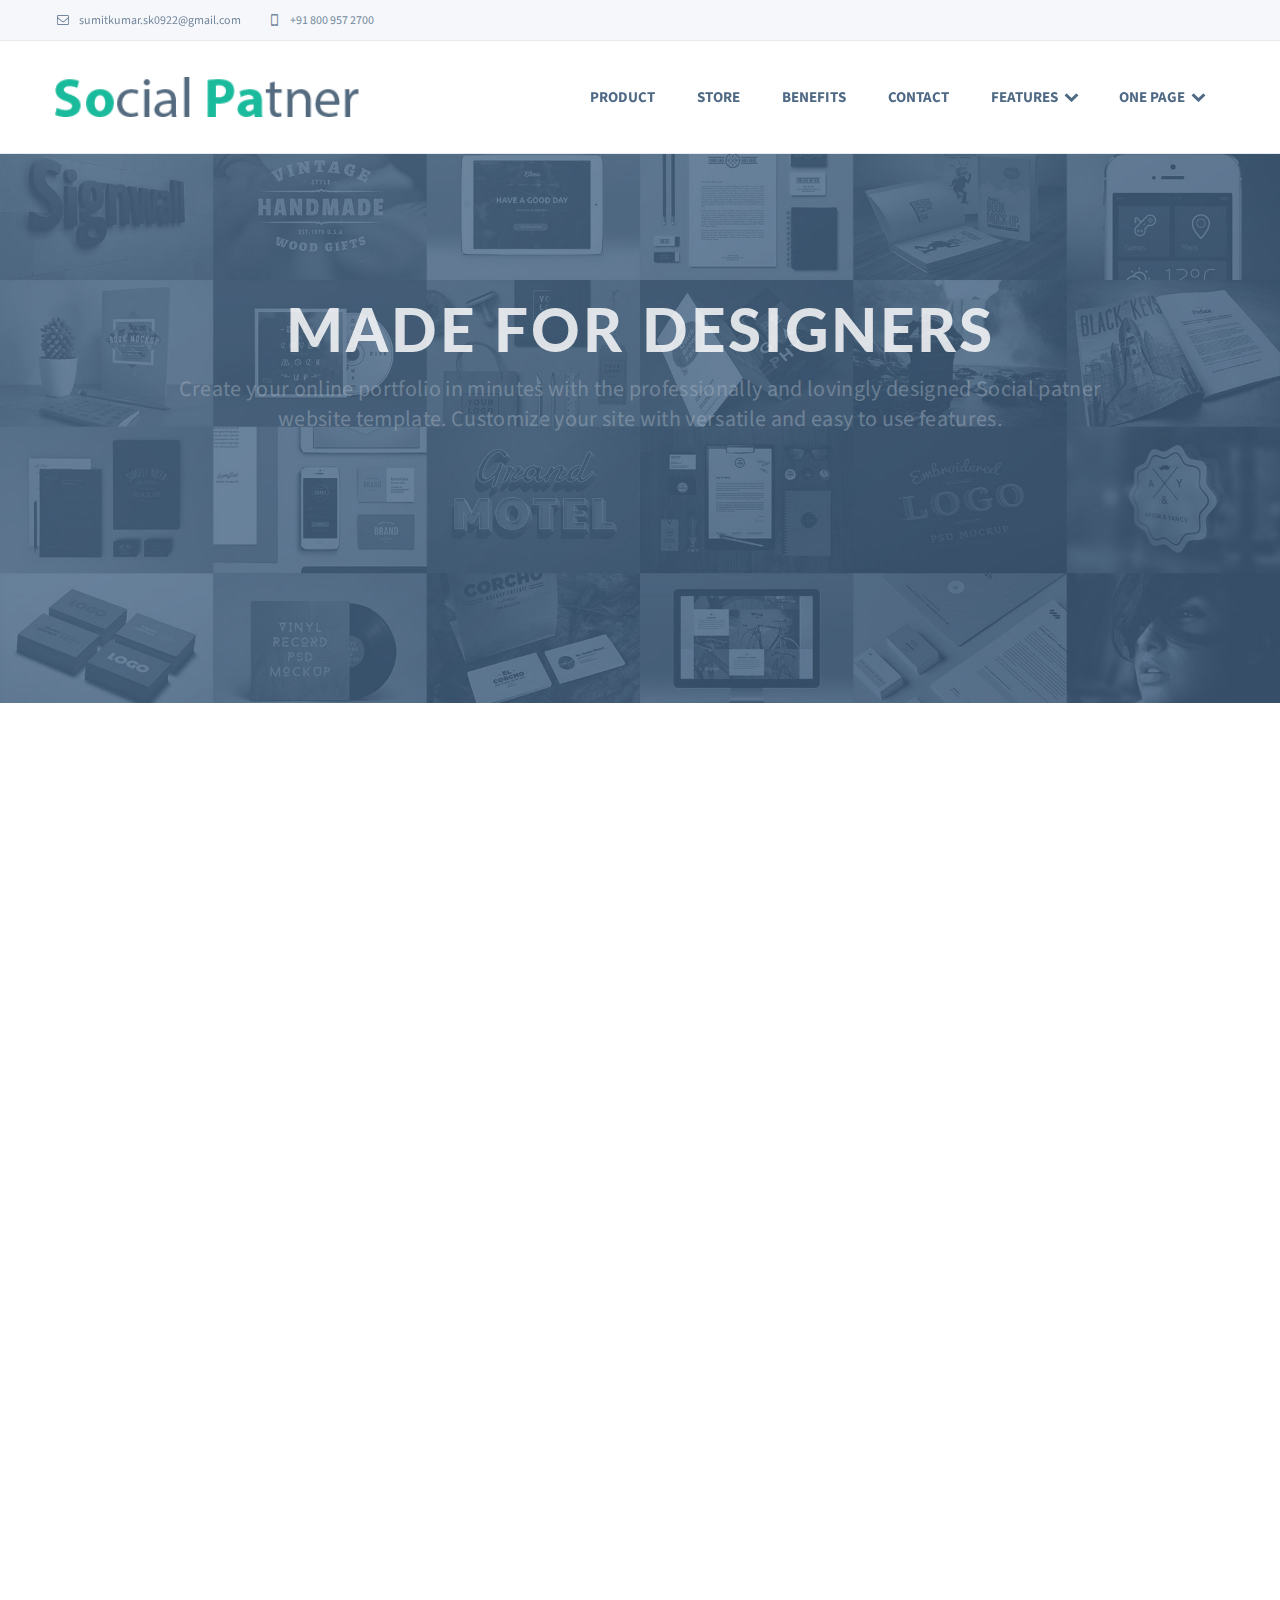
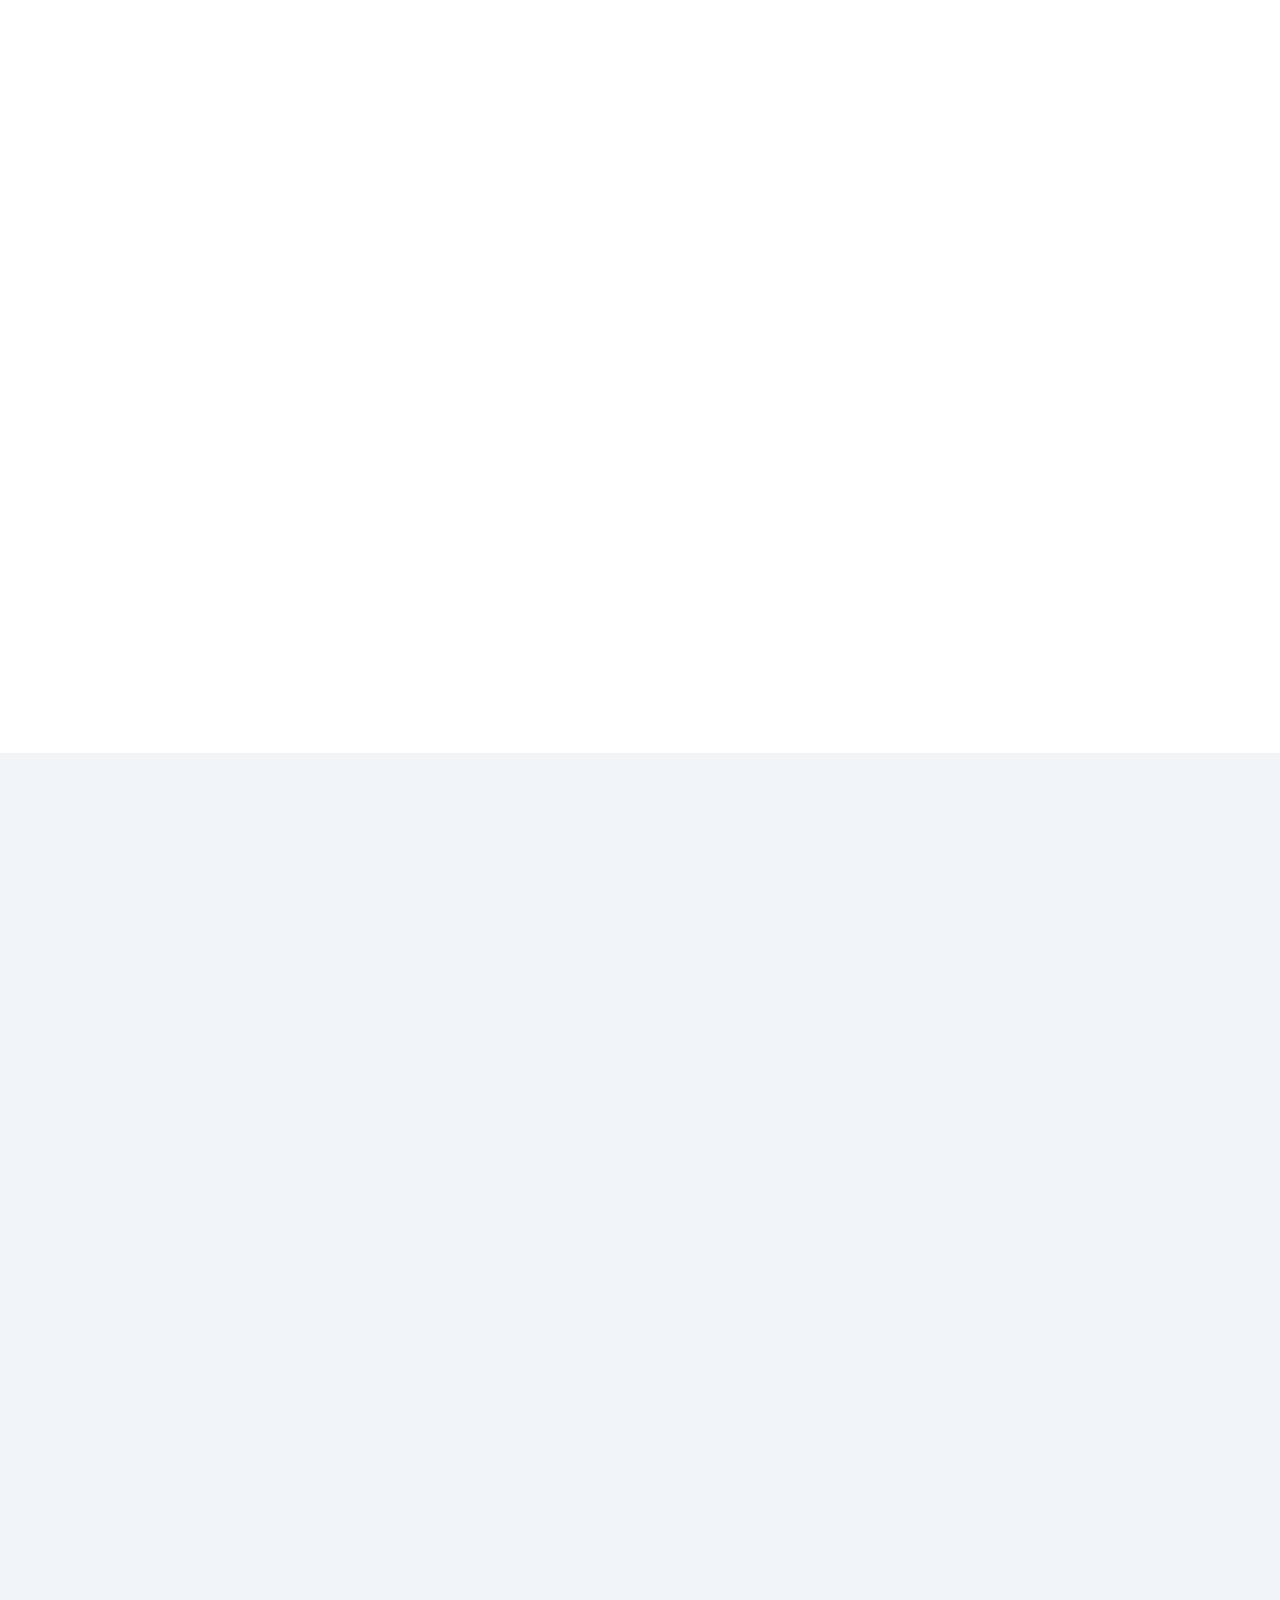
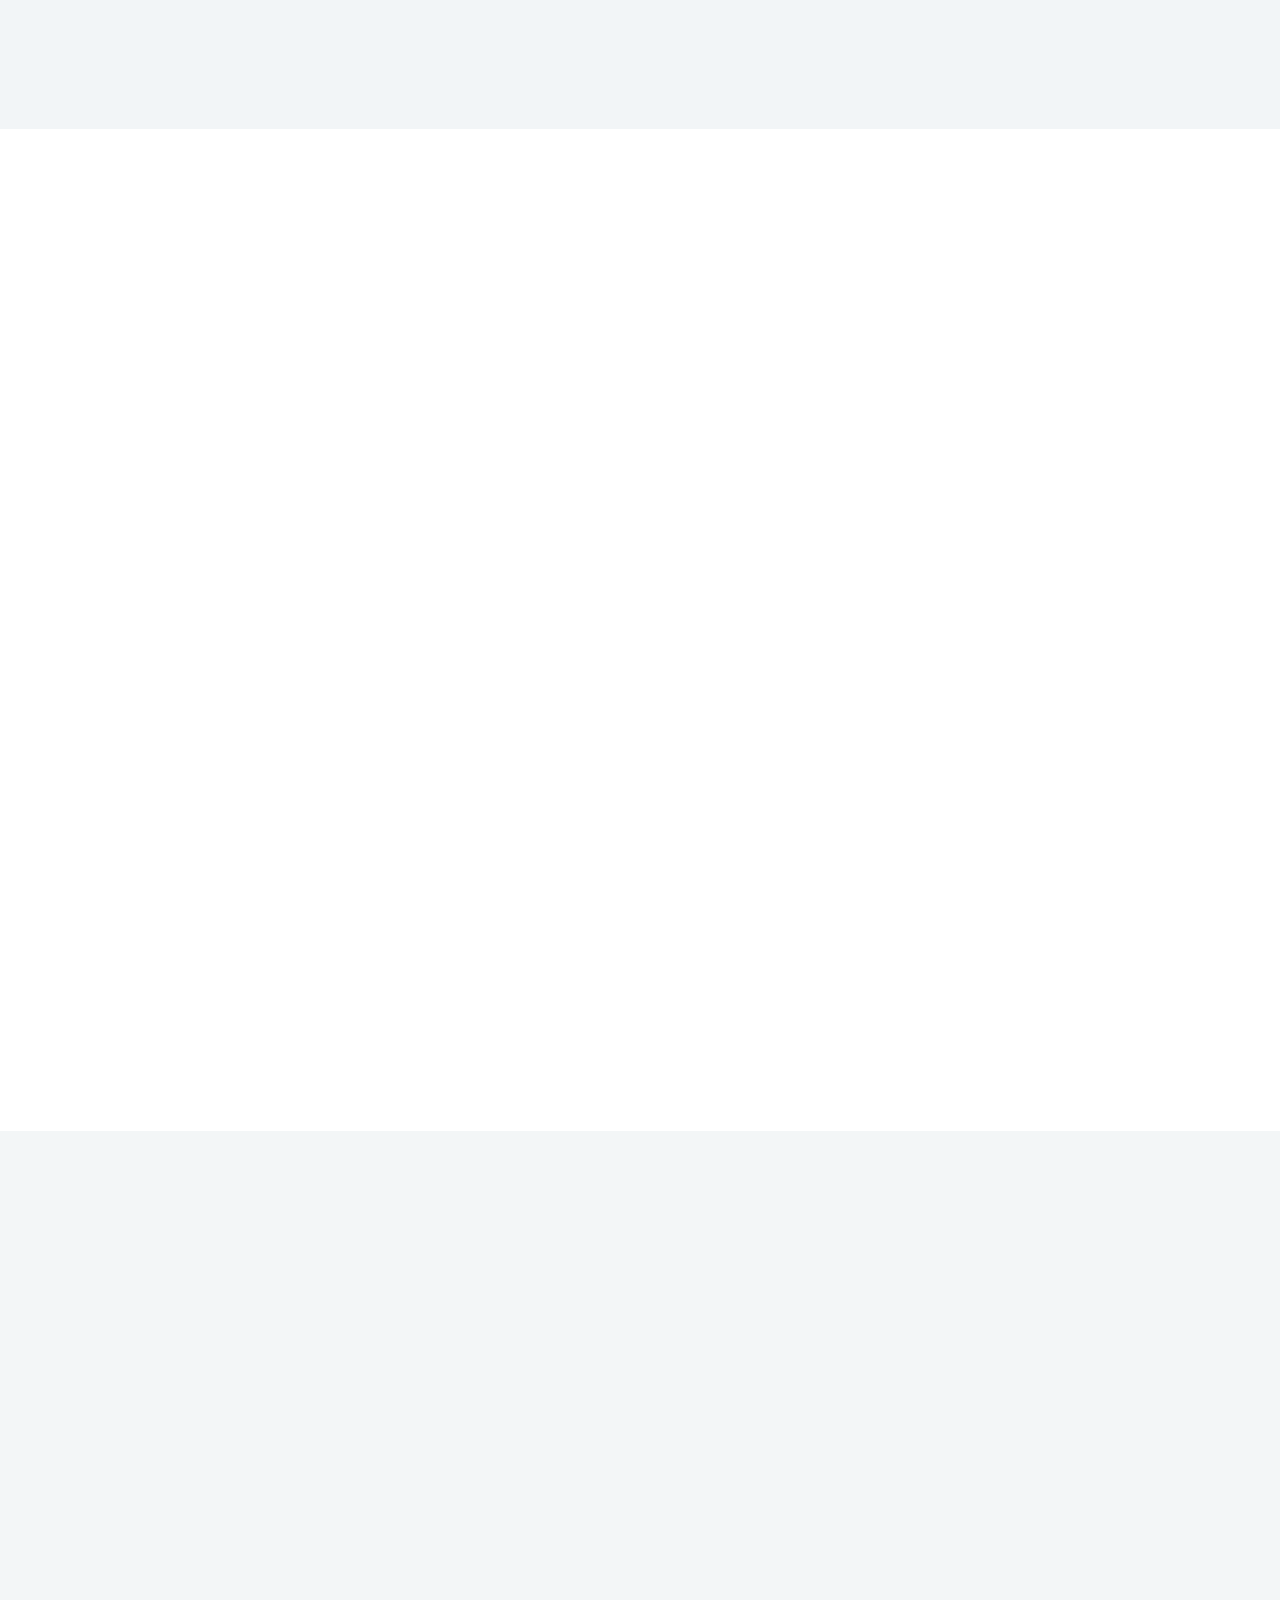
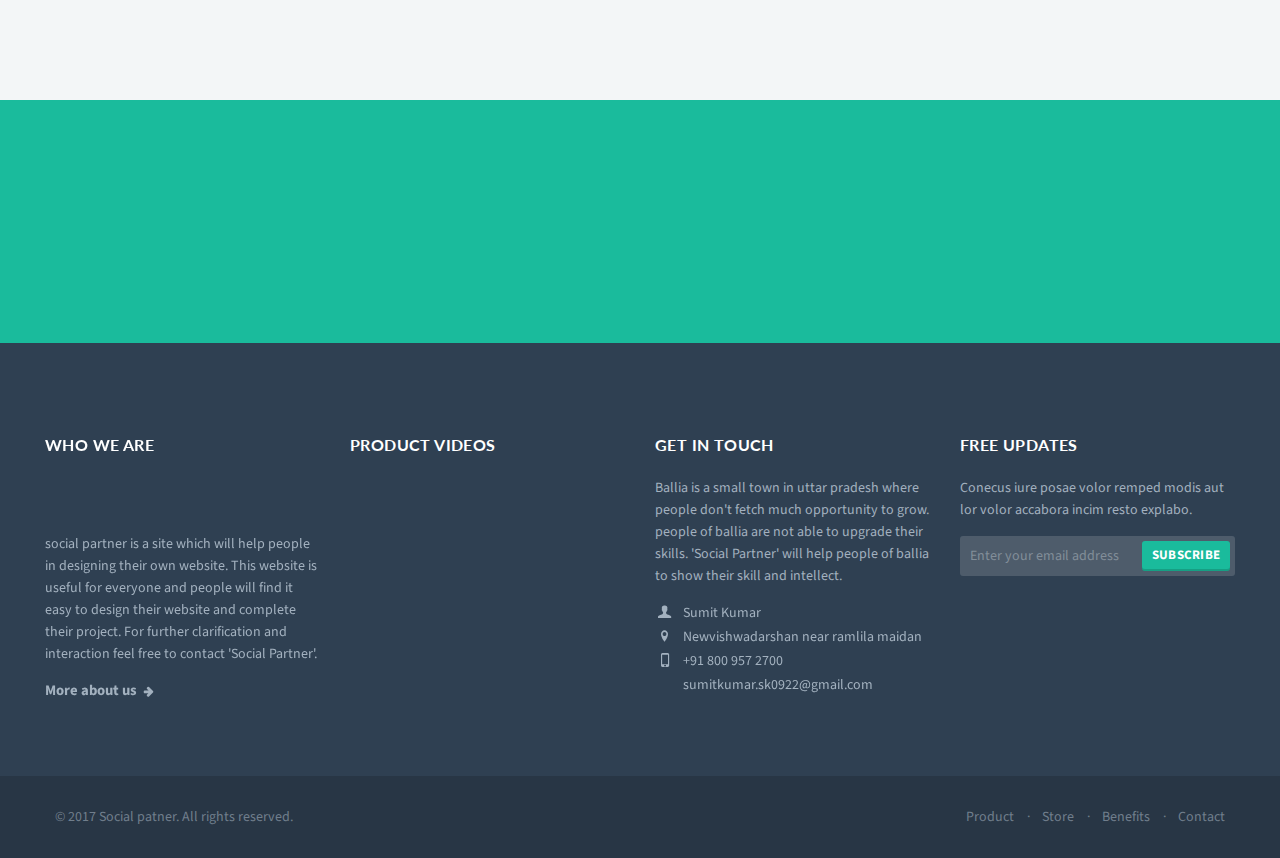
==== commit 1bc3107b: "footer text change" ====
--- a/index.html
+++ b/index.html
@@ -684,7 +684,7 @@
 
 <div class="col-md-3 col-sm-6 inner"><h4>Who we are</h4><a href="one-page1.html#top" class="scroll-to"><img class="logo img-intext" src="assets/images/logo-white.png" alt=""></a>
 
-<p>Magnis modipsae voloratati andigen daepeditem quiate re porem que aut labor. Laceaque eictemperum quiae sitiorem rest non restibusaes maio es dem tumquam.</p>
+<p>social partner is a site which will help people in designing their own website. This website is useful for everyone and people will find it easy to design their website and complete their project. For further clarification and interaction feel free to contact 'Social Partner'.</p>
 <a href="sumit_about.html" class="txt-btn">More about us</a>
 </div>
 
@@ -708,7 +708,7 @@
 
 <div class="col-md-3 col-sm-6 inner"><h4>Get In Touch</h4>
 
-<p>Doloreiur quia commolu ptatemp dolupta oreprerum tibusam eumenis et consent accullignis dentibea autem inisita.</p>
+<p>Ballia is a small town in uttar pradesh where people don't fetch much opportunity to grow. people of ballia are not able to upgrade their skills. 'Social Partner' will help people of ballia to show their skill and intellect.</p>
 <ul class="contacts">
 <li><i class="icon-user contact"></i> Sumit Kumar</li>
 <li><i class="icon-location contact"></i> Newvishwadarshan near ramlila maidan</li>
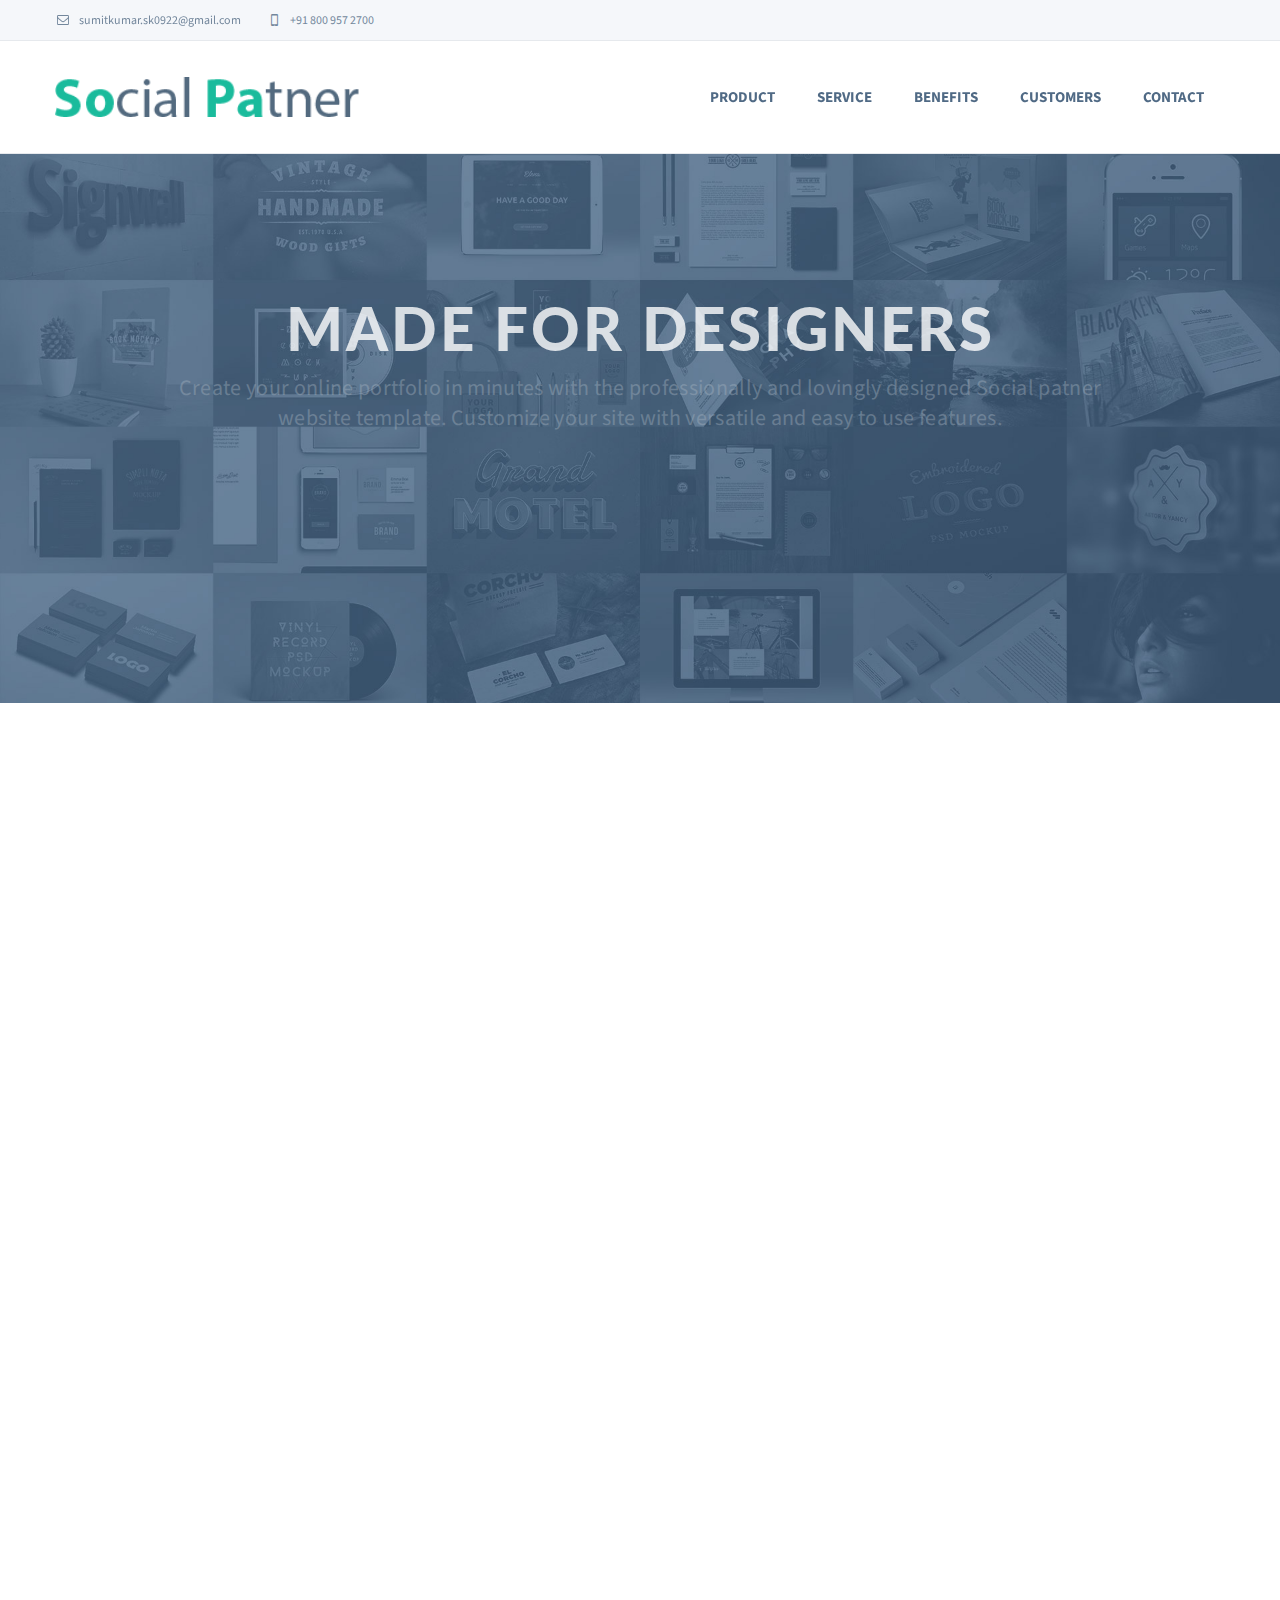
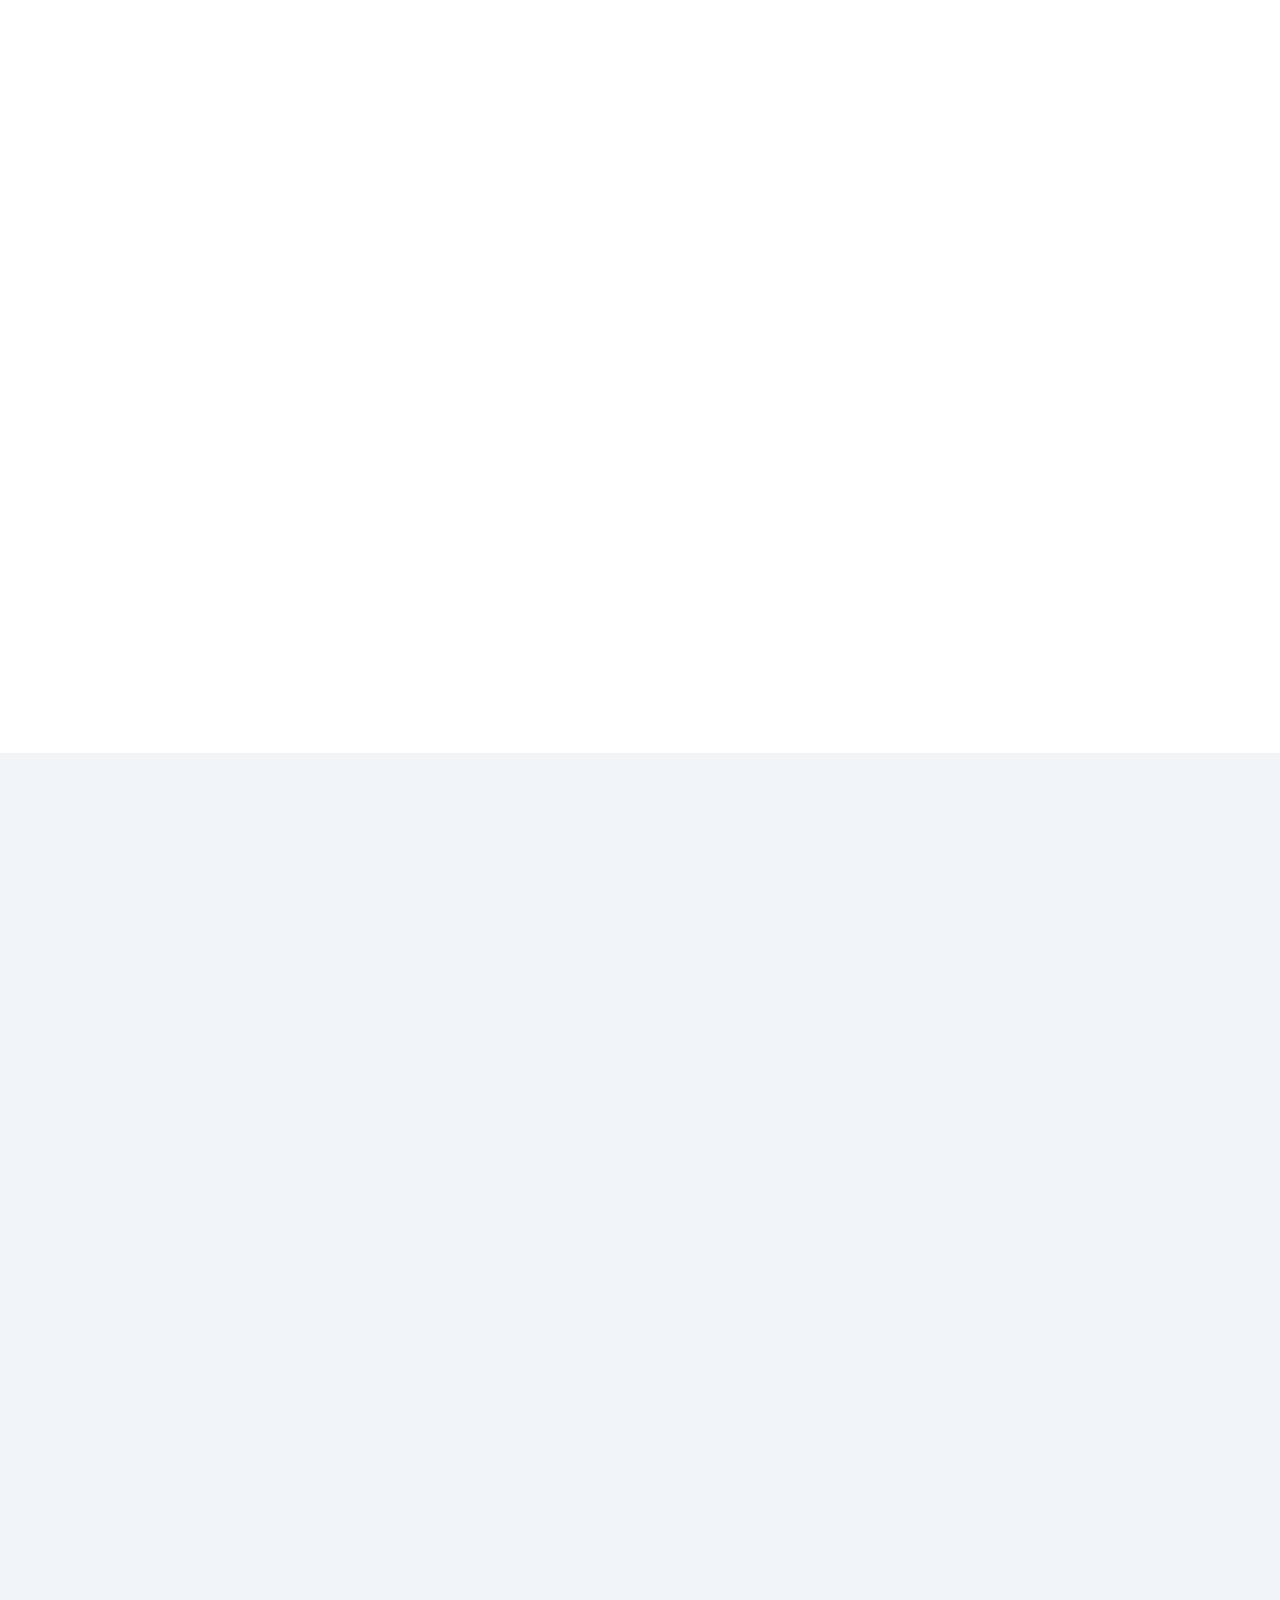
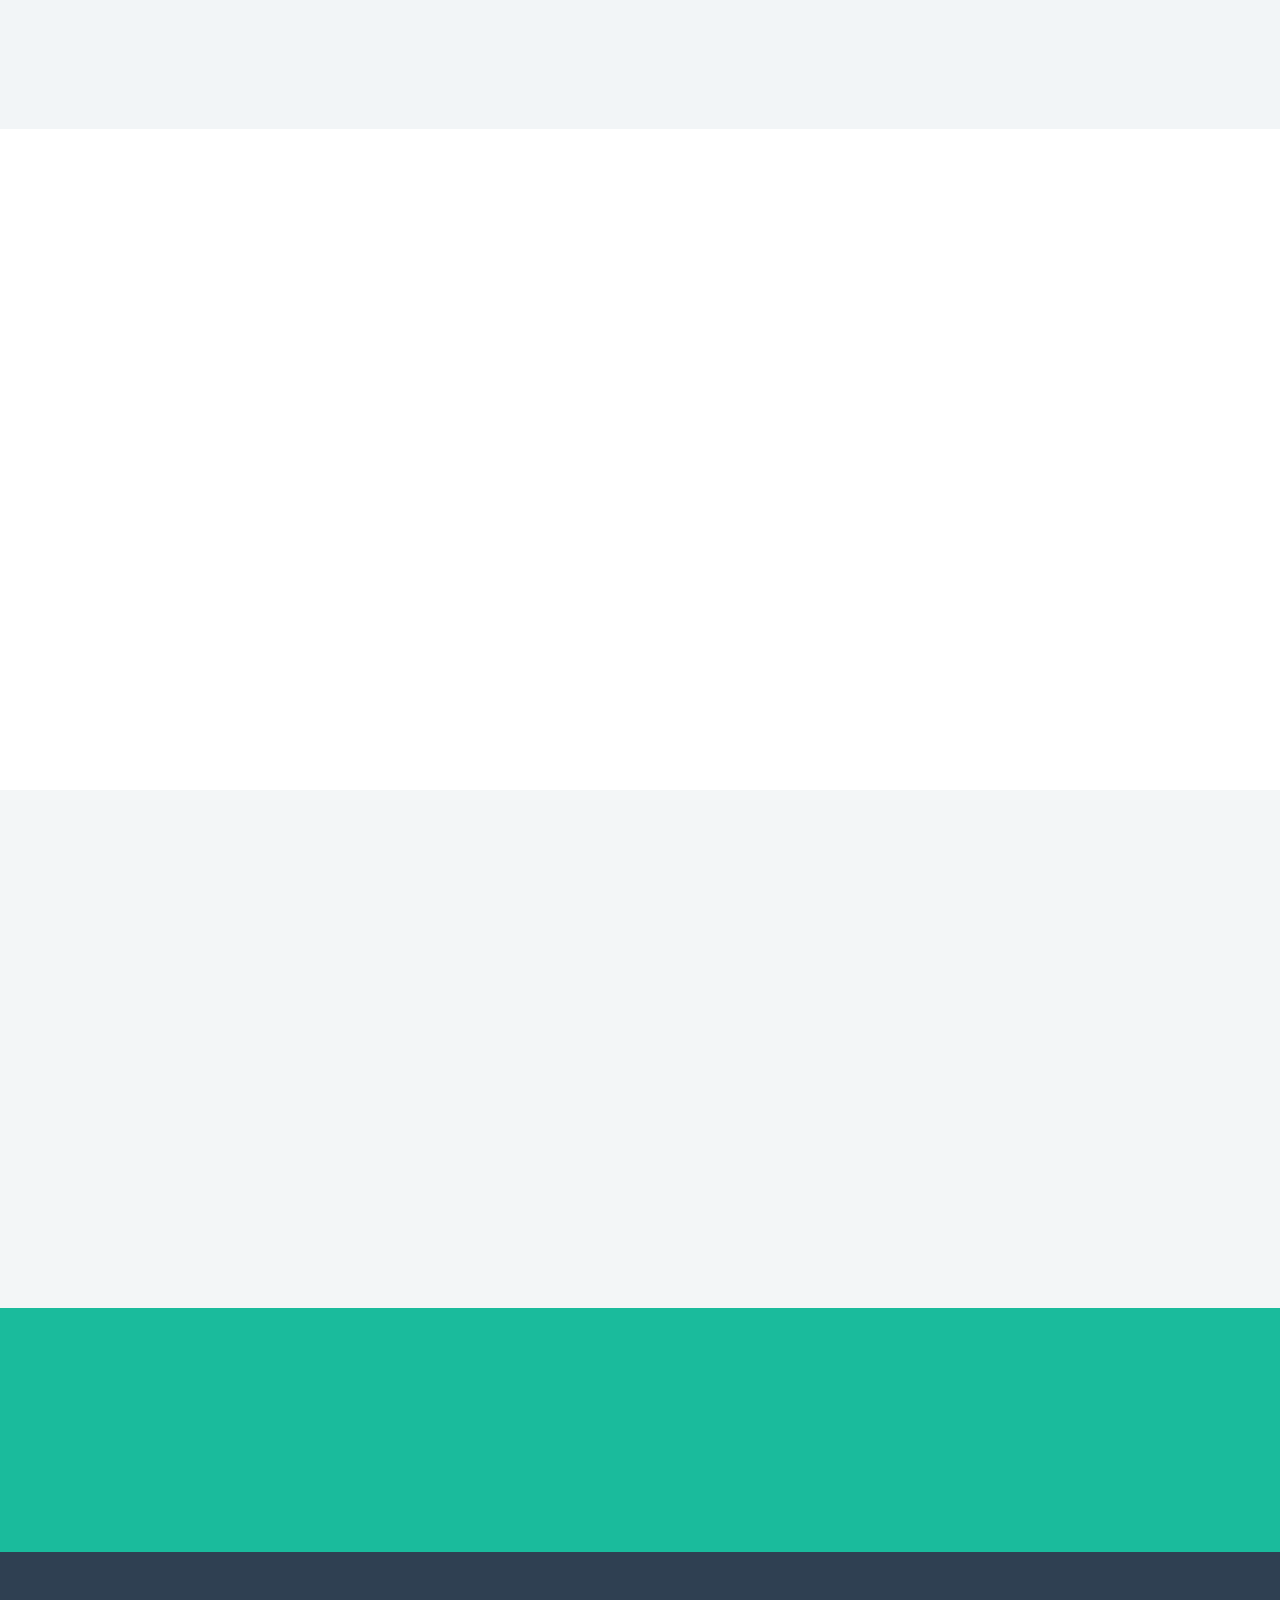
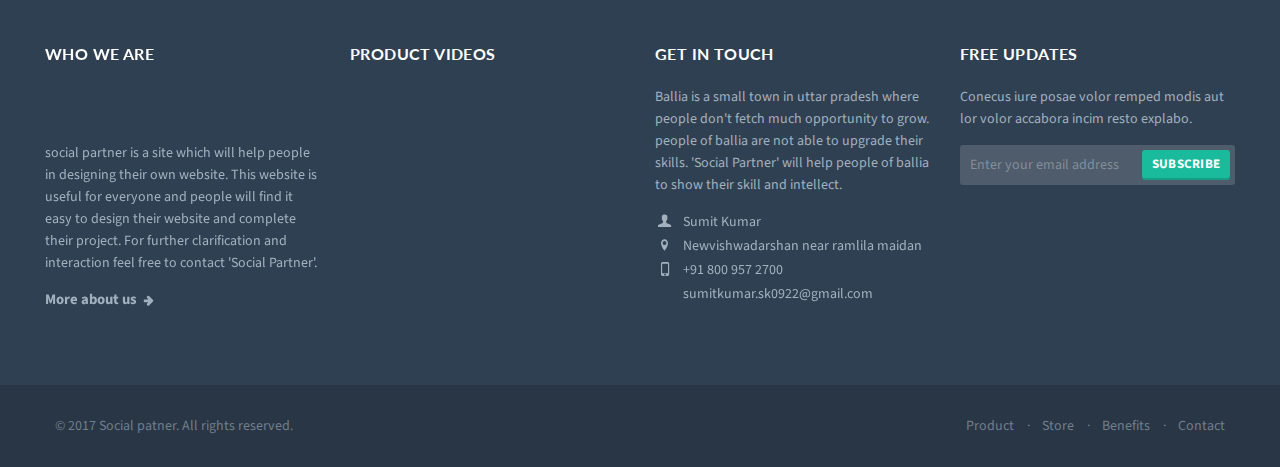
==== commit ff3e3e59: "fix navigation link" ====
--- a/index.html
+++ b/index.html
@@ -55,18 +55,18 @@
 
 <div class="container">
 <ul class="info pull-left">
-<li><a href="one-page1.html#"><i class="icon-mail contact"></i> sumitkumar.sk0922@gmail.com</a></li>
+<li><a href="index.html#"><i class="icon-mail contact"></i> sumitkumar.sk0922@gmail.com</a></li>
 <li><i class="icon-mobile contact"></i> +91 800 957 2700</li>
 </ul>
 <!--<ul class="social pull-right">
-<li><a href="one-page1.html#"><i class="icon-s-facebook"></i></a></li>
-<li><a href="one-page1.html#"><i class="icon-s-gplus"></i></a></li>
-<li><a href="one-page1.html#"><i class="icon-s-twitter"></i></a></li>
-<li><a href="one-page1.html#"><i class="icon-s-pinterest"></i></a></li>
-<li><a href="one-page1.html#"><i class="icon-s-behance"></i></a></li>
-<li><a href="one-page1.html#"><i class="icon-s-dribbble"></i></a></li>
+<li><a href="index.html#"><i class="icon-s-facebook"></i></a></li>
+<li><a href="index.html#"><i class="icon-s-gplus"></i></a></li>
+<li><a href="index.html#"><i class="icon-s-twitter"></i></a></li>
+<li><a href="index.html#"><i class="icon-s-pinterest"></i></a></li>
+<li><a href="index.html#"><i class="icon-s-behance"></i></a></li>
+<li><a href="index.html#"><i class="icon-s-dribbble"></i></a></li>
 </ul>-->
-<a class="navbar-brand" href="one-page1.html#"><img src="assets/images/logo.svg" class="logo" alt=""></a><a class="navbar-toggle btn responsive-menu pull-right" data-toggle="collapse" data-target=".navbar-collapse"><i class='icon-menu-1'></i></a>
+<a class="navbar-brand" href="index.html#"><img src="assets/images/logo.svg" class="logo" alt=""></a><a class="navbar-toggle btn responsive-menu pull-right" data-toggle="collapse" data-target=".navbar-collapse"><i class='icon-menu-1'></i></a>
 </div>
 </div>
 
@@ -74,13 +74,14 @@
 
 <div class="navbar-collapse collapse">
 
-<div class="container"><a class="navbar-brand scroll-to" href="one-page1.html#top"><img src="assets/images/logo.png" class="logo" alt=""></a>
+<div class="container"><a class="navbar-brand scroll-to" href="index.html#top"><img src="assets/images/logo.png" class="logo" alt=""></a>
 <ul class="nav navbar-nav pull-right">
-<li><a href="one-page1.html#product" class="scroll-to" data-anchor-offset="0">Product</a></li>
-<li><a href="one-page1.html#visit-our-store" class="scroll-to" data-anchor-offset="0">Store</a></li>
-<li><a href="one-page1.html#reasons" class="scroll-to" data-anchor-offset="0">Benefits</a></li>
-<li><a href="one-page1.html#get-in-touch" class="scroll-to" data-anchor-offset="0">Contact</a></li>
-<li class="dropdown"><a href="one-page1.html#" class="dropdown-toggle" data-toggle="dropdown" style="padding-right: 15px;">Features <i class="icon-down-open"></i></a>
+<li><a href="index.html#product" class="scroll-to" data-anchor-offset="0">Product</a></li>
+<li><a href="index.html#services" class="scroll-to" data-anchor-offset="0">Service</a></li>
+<li><a href="index.html#reasons" class="scroll-to" data-anchor-offset="0">Benefits</a></li>
+<li><a href="index.html#customers" class="scroll-to" data-anchor-offset="0">customers</a></li>
+<li><a href="index.html#footer" class="scroll-to" data-anchor-offset="0">Contact</a></li>
+<!--<li class="dropdown"><a href="index.html#" class="dropdown-toggle" data-toggle="dropdown" style="padding-right: 15px;">Features <i class="icon-down-open"></i></a>
 <ul class="dropdown-menu" style="right: auto;">
 <li><a href="slider-carousel.html">Slider/Carousel</a></li>
 <li><a href="modal.html">Modal</a></li>
@@ -90,37 +91,27 @@
 <li><a href="styles.html">Styles</a></li>
 <li><a href="font-icons.html">Font Icons</a></li>
 <li><a href="backgrounds.html">Backgrounds</a></li>
-<li class="dropdown-submenu"><a href="one-page1.html#" class="dropdown-toggle" data-toggle="dropdown">Colors</a>
+
+<li class="dropdown-submenu"><a href="index.html#" class="dropdown-toggle" data-toggle="dropdown">Submenu Levels</a>
 <ul class="dropdown-menu">
-<li><a class="changecolor gSocial patner" title="GSocial patner color">GSocial patner</a></li>
-<li><a class="changecolor blue" title="Blue color">Blue</a></li>
-<li><a class="changecolor red" title="Red color">Red</a></li>
-<li><a class="changecolor pink" title="Pink color">Pink</a></li>
-<li><a class="changecolor purple" title="Purple color">Purple</a></li>
-<li><a class="changecolor orange" title="Orange color">Orange</a></li>
-<li><a class="changecolor navy" title="Navy color">Navy</a></li>
-<li><a class="changecolor gray" title="Gray color">Gray</a></li>
-</ul></li>
-<li class="dropdown-submenu"><a href="one-page1.html#" class="dropdown-toggle" data-toggle="dropdown">Submenu Levels</a>
+<li><a href="index.html#">Second Level</a></li>
+<li><a href="index.html#">Second Level</a></li>
+<li class="dropdown-submenu"><a href="index.html#" class="dropdown-toggle" data-toggle="dropdown">More</a>
 <ul class="dropdown-menu">
-<li><a href="one-page1.html#">Second Level</a></li>
-<li><a href="one-page1.html#">Second Level</a></li>
-<li class="dropdown-submenu"><a href="one-page1.html#" class="dropdown-toggle" data-toggle="dropdown">More</a>
-<ul class="dropdown-menu">
-<li><a href="one-page1.html#">Third Level</a></li>
-<li><a href="one-page1.html#">Third Level</a></li>
+<li><a href="index.html#">Third Level</a></li>
+<li><a href="index.html#">Third Level</a></li>
 </ul></li>
 </ul></li>
 </ul></li>
-<li class="dropdown"><a href="one-page1.html#" class="dropdown-toggle" data-toggle="dropdown" style="padding-right: 15px;">One Page <i class="icon-down-open"></i></a>
+<li class="dropdown"><a href="index.html#" class="dropdown-toggle" data-toggle="dropdown" style="padding-right: 15px;">One Page <i class="icon-down-open"></i></a>
 <ul class="dropdown-menu">
-<li><a href="one-page1.html">Product Style</a></li>
+<li><a href="index.html">Product Style</a></li>
 <li><a href="one-page2.html">Service Style</a></li>
 <li><a href="one-page3.html">Agency Style</a></li>
 <li><a href="one-page4.html">Portfolio Style</a></li>
 <li><a href="one-page5.html">Showcase Style</a></li>
 <li><a href="index.html">Multi Page</a></li>
-</ul></li>
+</ul></li>-->
 </ul>
 </div>
 </div>
@@ -137,7 +128,7 @@
 
 <p class="fadeInDown-2 medium-color">Create your online portfolio in minutes with the professionally and lovingly designed Social patner website template. Customize your site with versatile and easy to use features.</p>
 
-<div class="fadeInDown-3"><a href="one-page1.html#" class="btn btn-large">Get started now</a>
+<div class="fadeInDown-3"><a href="index.html#" class="btn btn-large">Get started now</a>
 </div>
 </div>
 </div>
@@ -153,7 +144,7 @@
 <p class="fadeInLeft-2 light-color">Social patner is designed to showcase your talent and put your work in the forefront. 
 <br>Professionally use of typography and layout that fits your content.</p>
 
-<div class="fadeInLeft-3"><a href="one-page1.html#" class="btn btn-large">Get started now</a>
+<div class="fadeInLeft-3"><a href="index.html#" class="btn btn-large">Get started now</a>
 </div>
 </div>
 </div>
@@ -172,7 +163,7 @@
 <p class="fadeInRight-2 dark-color">The clean code allows you to easily copy code blocks from content 
 <br>modules and past them in different places or layouts.</p>
 
-<div class="fadeInRight-3"><a href="one-page1.html#" class="btn btn-large">Get started now</a>
+<div class="fadeInRight-3"><a href="index.html#" class="btn btn-large">Get started now</a>
 </div>
 </div>
 </div>
@@ -191,7 +182,7 @@
 <p class="fadeIn-2 light-color">Take a break from messing around with heavy coding and spend 
 <br>your time brainstorming ideas for your next project.</p>
 
-<div class="fadeIn-3"><a href="one-page1.html#" class="btn btn-large">Get started now</a>
+<div class="fadeIn-3"><a href="index.html#" class="btn btn-large">Get started now</a>
 </div>
 </div>
 </div>
@@ -207,7 +198,7 @@
 <p class="fadeInDown-2 medium-color">With Social patner you have the possibility to create websites for various 
 <br>contents quickly and easily. Now it's up to you!</p>
 
-<div class="fadeInDown-3"><a href="one-page1.html#" class="btn btn-large">Get started now</a>
+<div class="fadeInDown-3"><a href="index.html#" class="btn btn-large">Get started now</a>
 </div>
 </div>
 </div>
@@ -218,7 +209,7 @@
 
 <div class="row">
 
-<div class="col-sm-6 inner-right-xs text-right"><figure><a href="one-page1.html#modal-product01" data-toggle="modal"><img src="assets/images/art/product01.jpg" alt=""></a></figure>
+<div class="col-sm-6 inner-right-xs text-right"><figure><a href="index.html#modal-product01" data-toggle="modal"><img src="assets/images/art/product01.jpg" alt=""></a></figure>
 </div>
 
 <div class="col-sm-6 inner-top-xs inner-left-xs"><h2>Welcome to the site "Social Patner"</h2>
@@ -230,7 +221,7 @@
 
 <div class="row inner-top-md">
 
-<div class="col-sm-6 col-sm-push-6 inner-left-xs"><figure><a href="one-page1.html#modal-product01" data-toggle="modal"><img src="assets/images/art/product02.jpg" alt=""></a></figure>
+<div class="col-sm-6 col-sm-push-6 inner-left-xs"><figure><a href="index.html#modal-product01" data-toggle="modal"><img src="assets/images/art/product02.jpg" alt=""></a></figure>
 </div>
 
 <div class="col-sm-6 col-sm-pull-6 inner-top-xs inner-right-xs"><h2>Over 14,000 designs available</h2>
@@ -242,13 +233,13 @@
 
 <div class="row inner-top-md">
 
-<div class="col-sm-6 inner-right-xs text-right"><figure><a href="one-page1.html#modal-product01" data-toggle="modal"><img src="assets/images/art/product03.jpg" alt=""></a></figure>
+<div class="col-sm-6 inner-right-xs text-right"><figure><a href="index.html#modal-product01" data-toggle="modal"><img src="assets/images/art/product03.jpg" alt=""></a></figure>
 </div>
 
 <div class="col-sm-6 inner-top-xs inner-left-xs"><h2>Branding</h2>
 
 <p><strong>Social patner</strong> Web Designing Companies in Ballia provides website design by looking at your business and develop it to emphasize in on-line. Our team of professionals plans and designs a website that improves your on-line presence better than your competitors. <strong> Social Patner </strong> Web Designing Company develops a website, that is perfect for you and your business. We are the top web design company in Ballia with 7+ months of experiance..</p>
-<!--<a href="one-page1.html#modal-product01" class="txt-btn" data-toggle="modal">Learn more about it</a>
+<!--<a href="index.html#modal-product01" class="txt-btn" data-toggle="modal">Learn more about it</a>
 -->
 </div>
 </div>
@@ -329,7 +320,8 @@
 
 <div class="col-md-8 col-sm-9 center-block text-center">
 
-<header><h1>5 Reasons 
+<header>
+<h1>5 Reasons 
 <br>why you should use our product</h1>
 
 <p>Doloreiur quia commolu dolupta oreprerum tibusam.</p></header>
@@ -342,111 +334,33 @@
 
 <div class="tabs tabs-reasons tabs-circle-top tab-container">
 <ul class="etabs text-center">
-<li class="tab"><a href="one-page1.html#tab-1">
+<li class="tab"><a href="index.html#tab-1">
 
 <div>1
 </div>Function</a></li>
-<li class="tab"><a href="one-page1.html#tab-2">
+<li class="tab"><a href="index.html#tab-2">
 
 <div>2
 </div>Simplicity</a></li>
-<li class="tab"><a href="one-page1.html#tab-3">
+<li class="tab"><a href="index.html#tab-3">
 
 <div>3
 </div>Design</a></li>
-<li class="tab"><a href="one-page1.html#tab-4">
+<li class="tab"><a href="index.html#tab-4">
 
 <div>4
 </div>Social</a></li>
-<li class="tab"><a href="one-page1.html#tab-5">
+<li class="tab"><a href="index.html#tab-5">
 
 <div>5
 </div>Community</a></li>
 </ul>
-
-<div class="panel-container">
-
-<div class="tab-content" id="tab-1">
-
-<div class="row">
-
-<div class="col-md-5 col-md-push-5 col-md-offset-1 col-sm-6 col-sm-push-6 inner-left-xs"><figure><img src="assets/images/art/product04.jpg" alt=""></figure>
-</div>
-
-<div class="col-md-5 col-md-pull-5 col-sm-6 col-sm-pull-6 inner-top-xs inner-right-xs"><h3>Function</h3>
-
-<p>Magnis modipsae que lib voloratati andigen daepedor quiate ut reporemni aut labor. Laceaque quiae sitiorem ut restibusaes es tumquam core posae volor remped modis volor. Doloreiur qui commolu ptatemp dolupta orem retibusam emnis et consent accullignis lomnus.</p>
-</div>
-</div>
-</div>
-
-<div class="tab-content" id="tab-2">
-
-<div class="row">
-
-<div class="col-md-5 col-md-offset-1 col-sm-6 inner-right-xs"><figure><img src="assets/images/art/product05.jpg" alt=""></figure>
-</div>
-
-<div class="col-md-5 col-sm-6 inner-top-xs inner-left-xs"><h3>Simplicity</h3>
-
-<p>Magnis modipsae que lib voloratati andigen daepedor quiate ut reporemni aut labor. Laceaque quiae sitiorem ut restibusaes es tumquam core posae volor remped modis volor. Doloreiur qui commolu ptatemp dolupta orem retibusam emnis et consent accullignis lomnus.</p>
-</div>
-</div>
-</div>
-
-<div class="tab-content" id="tab-3">
-
-<div class="row">
-
-<div class="col-md-4 col-md-push-3 col-md-offset-1 col-sm-6 inner-left-xs inner-right-xs"><figure><img src="assets/images/art/product06.jpg" alt=""></figure>
-</div>
-
-<div class="col-md-3 col-md-pull-4 col-sm-6 inner-top-xs"><h3>Design</h3>
-
-<p>Magnis modipsae lib voloratati andigen daepedor quiate aut labor. Laceaque quiae sitiorem resti est lore tumquam core posae volor uso remped modis volor. Doloreiur qui commolu ptatemp dolupta orem retibusam emnis et consent it accullignis orum lomnus.</p>
-</div>
-
-<div class="col-md-3 col-sm-6 inner-top-xs"><h3>User interface</h3>
-
-<p>Magnis modipsae lib voloratati andigen daepedor quiate aut labor. Laceaque quiae sitiorem resti est lore tumquam core posae volor uso remped modis volor. Doloreiur qui commolu ptatemp dolupta orem retibusam emnis et consent it accullignis orum lomnus.</p>
-</div>
-</div>
-</div>
-
-<div class="tab-content" id="tab-4">
-
-<div class="row">
-
-<div class="col-md-5 col-sm-6 col-xs-8 center-block text-center"><figure><img src="assets/images/art/product03.jpg" alt=""></figure>
-</div>
-</div>
-
-<div class="row">
-
-<div class="col-sm-8 center-block text-center inner-top-xs"><h3>Social</h3>
-
-<p>Magnis modipsae que lib voloratati andigen daepedor quiate ut reporemni aut labor. Laceaque sitiorem ut restibusaes es tumquam core posae volor remped modis volor. Doloreiur qui commolu ptatemp dolupta orem retibusam emnis et consent accullignis lomnus.</p>
-</div>
-</div>
-</div>
-
-<div class="tab-content" id="tab-5">
-
-<div class="row">
-
-<div class="col-md-8 col-sm-9 center-block text-center"><h3>Community</h3>
-
-<p>Magnis modipsae que lib voloratati andigen daepeditem quiate ut reporemni aut labor. Laceaque quiae sitiorem rest non restibusaes es tumquam core posae volor remped modis volor. Doloreiur qui commolu ptatemp dolupta oreprerum tibusam emnis et consent accullignis.</p>
-</div>
-</div>
-</div>
-</div>
 </div>
 </div>
 </div>
 </div></section>
 
-<section id="testimonials" class="light-bg img-bg-softer" style="background-image: url(assets/images/art/pattern-background01.jpg);">
+<section id="customers" class="light-bg img-bg-softer" style="background-image: url(assets/images/art/pattern-background01.jpg);">
 
 <div class="container inner">
 
@@ -467,14 +381,14 @@
 <div class="item">
 <blockquote>
 
-<p>Need a professional kickass looking portfolio template, Social patner is the way to go! It is simple, beautiful and really easy to use. Great product!</p><footer><cite>Steve Gates</cite></footer>
+<p>Need a professional kickass looking portfolio template, Social patner is the way to go! It is simple, beautiful and really easy to use. Great product!</p><footer><cite>Manish gupta</cite></footer>
 </blockquote>
 </div>
 
 <div class="item">
 <blockquote>
 
-<p>Social patner is a sleek, beautiful, ridiculously easy to use multipurpose template. More importantly, it’s a huge time saver for busy creatives!</p><footer><cite>Amber Jones</cite></footer>
+<p>Social patner is a sleek, beautiful, ridiculously easy to use multipurpose template. More importantly, it’s a huge time saver for busy creatives!</p><footer><cite>Suraj</cite></footer>
 </blockquote>
 </div>
 
@@ -547,21 +461,21 @@
 
 <div class="container">
 
-<div class="col-sm-4 reset-padding"><a href="one-page1.html#" class="btn-share-md">
+<div class="col-sm-4 reset-padding"><a href="index.html#" class="btn-share-md">
 
 <p class="name">Facebook</p><i class="icon-s-facebook"></i>
 
 <p class="counter">1080</p></a>
 </div>
 
-<div class="col-sm-4 reset-padding"><a href="one-page1.html#" class="btn-share-md">
+<div class="col-sm-4 reset-padding"><a href="index.html#" class="btn-share-md">
 
 <p class="name">Twitter</p><i class="icon-s-twitter"></i>
 
 <p class="counter">1263</p></a>
 </div>
 
-<div class="col-sm-4 reset-padding"><a href="one-page1.html#" class="btn-share-md">
+<div class="col-sm-4 reset-padding"><a href="index.html#" class="btn-share-md">
 
 <p class="name">Google +</p><i class="icon-s-gplus"></i>
 
@@ -657,12 +571,12 @@
 
 <div class="social-network"><h3>Social</h3>
 <ul class="social">
-<li><a href="one-page1.html#"><i class="icon-s-facebook"></i></a></li>
-<li><a href="one-page1.html#"><i class="icon-s-gplus"></i></a></li>
-<li><a href="one-page1.html#"><i class="icon-s-twitter"></i></a></li>
-<li><a href="one-page1.html#"><i class="icon-s-pinterest"></i></a></li>
-<li><a href="one-page1.html#"><i class="icon-s-behance"></i></a></li>
-<li><a href="one-page1.html#"><i class="icon-s-dribbble"></i></a></li>
+<li><a href="index.html#"><i class="icon-s-facebook"></i></a></li>
+<li><a href="index.html#"><i class="icon-s-gplus"></i></a></li>
+<li><a href="index.html#"><i class="icon-s-twitter"></i></a></li>
+<li><a href="index.html#"><i class="icon-s-pinterest"></i></a></li>
+<li><a href="index.html#"><i class="icon-s-behance"></i></a></li>
+<li><a href="index.html#"><i class="icon-s-dribbble"></i></a></li>
 </ul>
 </div>
 </div>
@@ -676,32 +590,34 @@
 </div>
 </div>
 </div>
-</div></main><footer class="dark-bg">
+</div>
+</main>
+<footer id="footer" class="dark-bg">
 
 <div class="container inner">
 
 <div class="row">
 
-<div class="col-md-3 col-sm-6 inner"><h4>Who we are</h4><a href="one-page1.html#top" class="scroll-to"><img class="logo img-intext" src="assets/images/logo-white.png" alt=""></a>
+<div class="col-md-3 col-sm-6 inner"><h4>Who we are</h4><a href="index.html#top" class="scroll-to"><img class="logo img-intext" src="assets/images/logo-white.png" alt=""></a>
 
 <p>social partner is a site which will help people in designing their own website. This website is useful for everyone and people will find it easy to design their website and complete their project. For further clarification and interaction feel free to contact 'Social Partner'.</p>
-<a href="sumit_about.html" class="txt-btn">More about us</a>
+<a href="sumit_about.html" target="_blank" class="txt-btn">More about us</a>
 </div>
 
 <div class="col-md-3 col-sm-6 inner"><h4>Product Videos</h4>
 
 <div class="row thumbs gap-xs">
 
-<div class="col-xs-6 thumb"><figure class="icon-overlay icn-link"><a href="one-page1.html#modal-product01" data-toggle="modal"><img src="assets/images/art/work02.jpg" alt=""></a></figure>
-</div>
-
-<div class="col-xs-6 thumb"><figure class="icon-overlay icn-link"><a href="one-page1.html#modal-product01" data-toggle="modal"><img src="assets/images/art/work03.jpg" alt=""></a></figure>
-</div>
-
-<div class="col-xs-6 thumb"><figure class="icon-overlay icn-link"><a href="one-page1.html#modal-product01" data-toggle="modal"><img src="assets/images/art/work07.jpg" alt=""></a></figure>
-</div>
-
-<div class="col-xs-6 thumb"><figure class="icon-overlay icn-link"><a href="one-page1.html#modal-product01" data-toggle="modal"><img src="assets/images/art/work01.jpg" alt=""></a></figure>
+<div class="col-xs-6 thumb"><figure class="icon-overlay icn-link"><a href="index.html#modal-product01" data-toggle="modal"><img src="assets/images/art/work02.jpg" alt=""></a></figure>
+</div>
+
+<div class="col-xs-6 thumb"><figure class="icon-overlay icn-link"><a href="index.html#modal-product01" data-toggle="modal"><img src="assets/images/art/work03.jpg" alt=""></a></figure>
+</div>
+
+<div class="col-xs-6 thumb"><figure class="icon-overlay icn-link"><a href="index.html#modal-product01" data-toggle="modal"><img src="assets/images/art/work07.jpg" alt=""></a></figure>
+</div>
+
+<div class="col-xs-6 thumb"><figure class="icon-overlay icn-link"><a href="index.html#modal-product01" data-toggle="modal"><img src="assets/images/art/work01.jpg" alt=""></a></figure>
 </div>
 </div>
 </div>
@@ -713,7 +629,7 @@
 <li><i class="icon-user contact"></i> Sumit Kumar</li>
 <li><i class="icon-location contact"></i> Newvishwadarshan near ramlila maidan</li>
 <li><i class="icon-mobile contact"></i> +91 800 957 2700</li>
-<li><a href="one-page1.html#"><i class="icon-mail contact"></i> sumitkumar.sk0922@gmail.com</a></li>
+<li><a href="index.html#"><i class="icon-mail contact"></i> sumitkumar.sk0922@gmail.com</a></li>
 </ul>
 </div>
 
@@ -736,10 +652,10 @@
 
 <p class="pull-left">© 2017 Social patner. All rights reserved.</p>
 <ul class="footer-menu pull-right">
-<li><a href="one-page1.html#product" class="scroll-to">Product</a></li>
-<li><a href="one-page1.html#visit-our-store" class="scroll-to">Store</a></li>
-<li><a href="one-page1.html#reasons" class="scroll-to">Benefits</a></li>
-<li><a href="one-page1.html#get-in-touch" class="scroll-to">Contact</a></li>
+<li><a href="index.html#product" class="scroll-to">Product</a></li>
+<li><a href="index.html#visit-our-store" class="scroll-to">Store</a></li>
+<li><a href="index.html#reasons" class="scroll-to">Benefits</a></li>
+<li><a href="index.html#get-in-touch" class="scroll-to">Contact</a></li>
 </ul>
 </div>
 </div></footer>
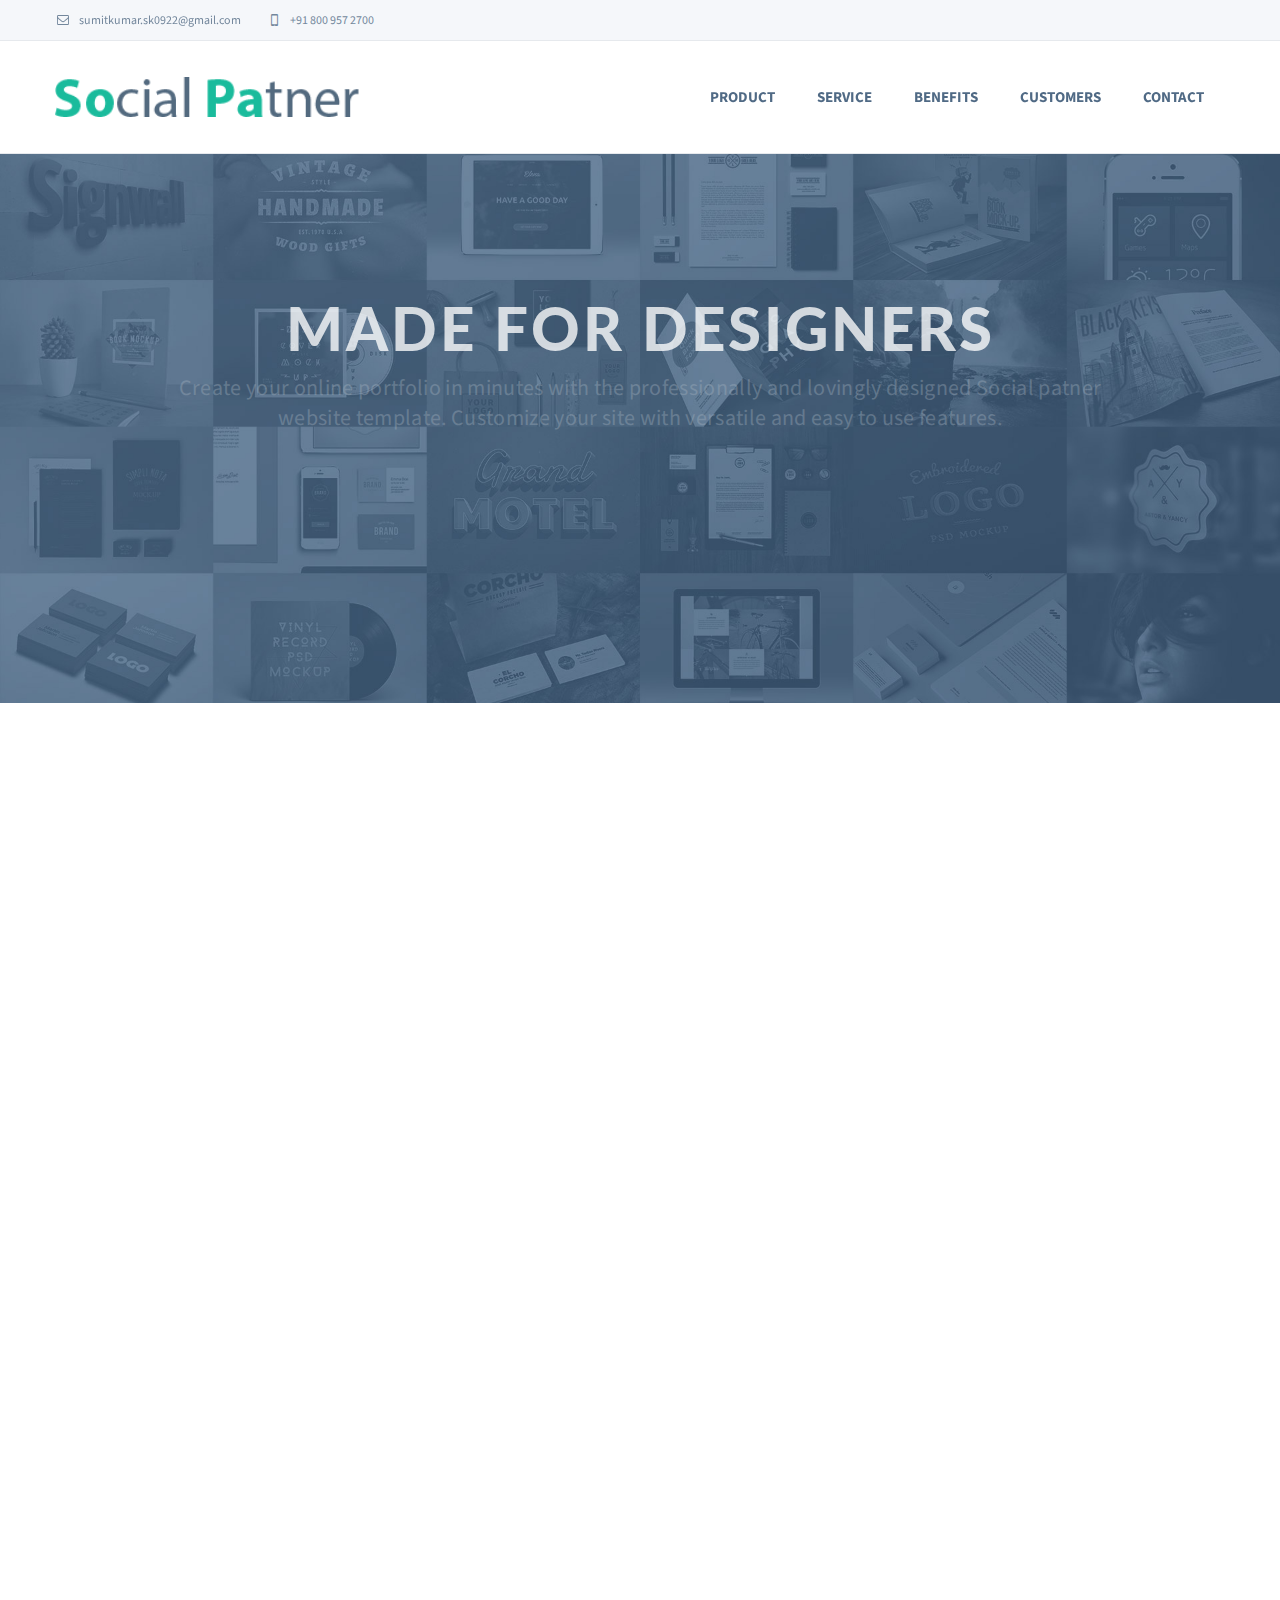
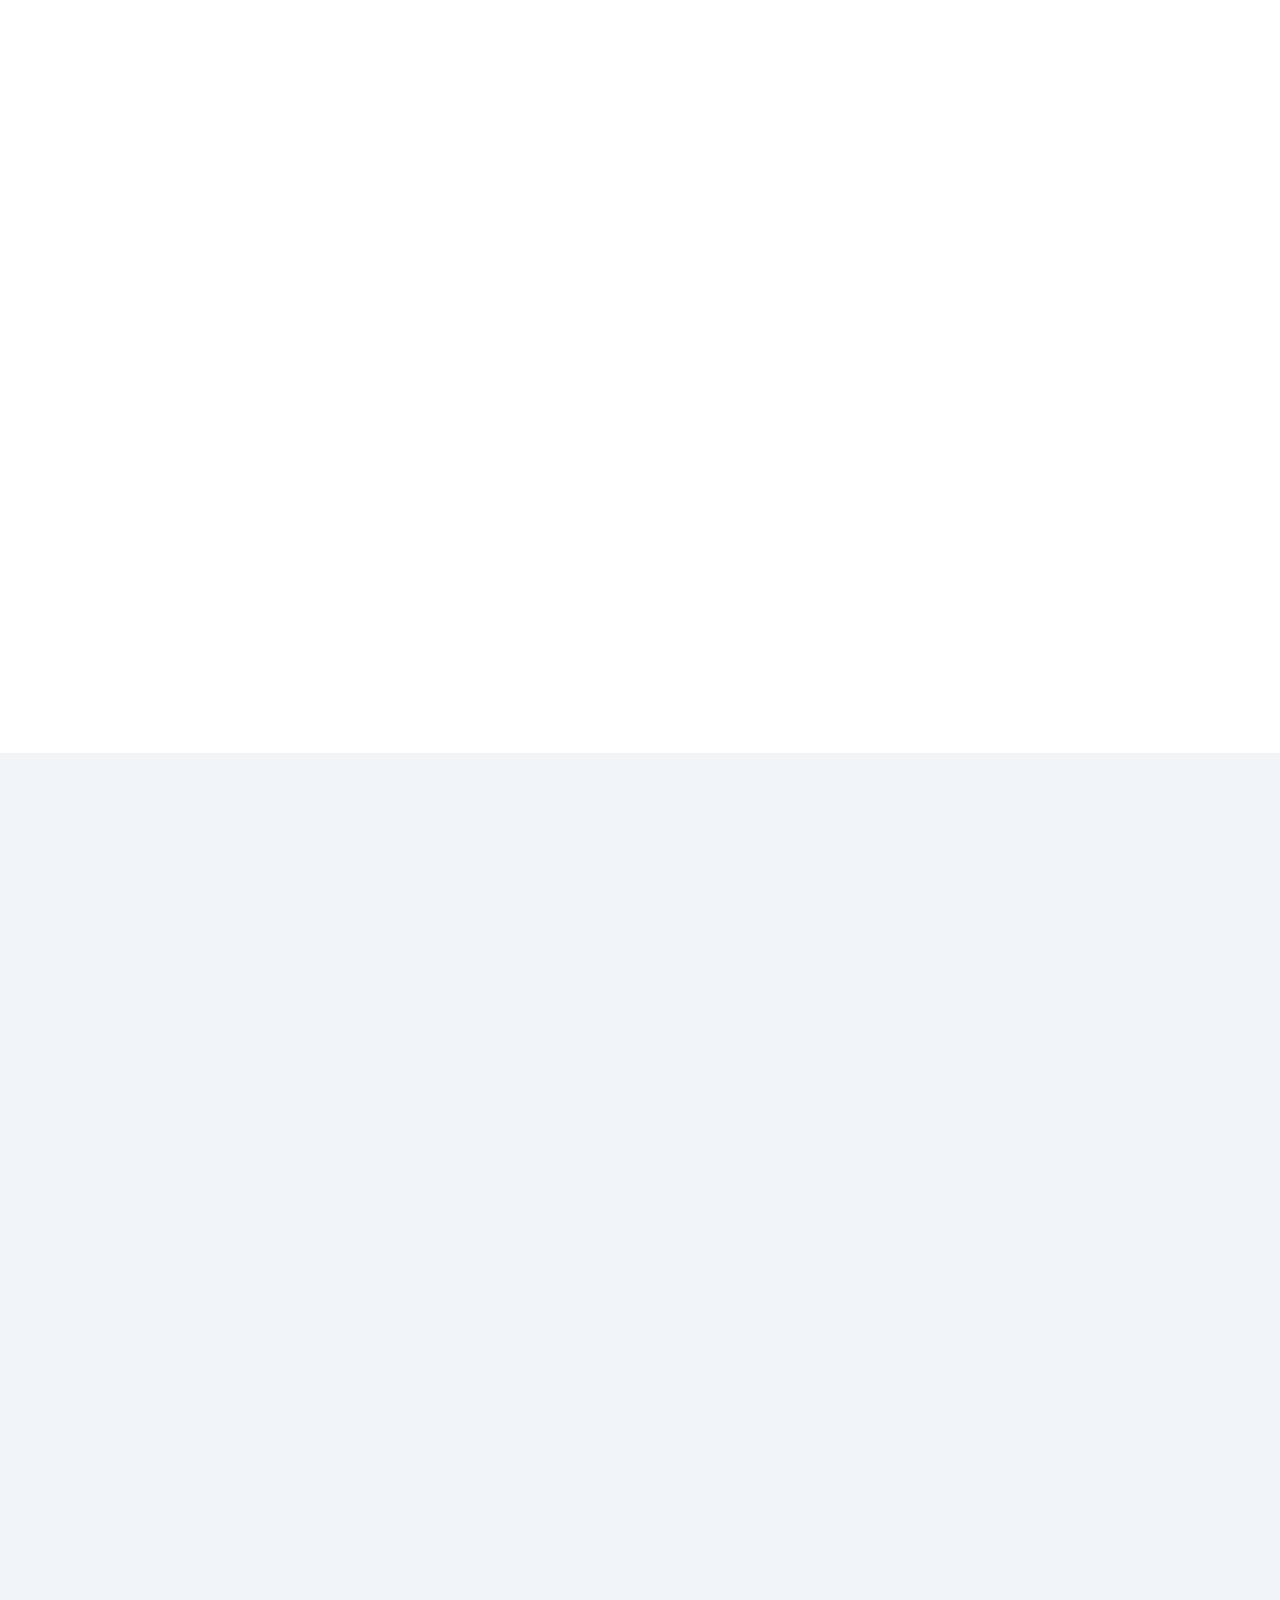
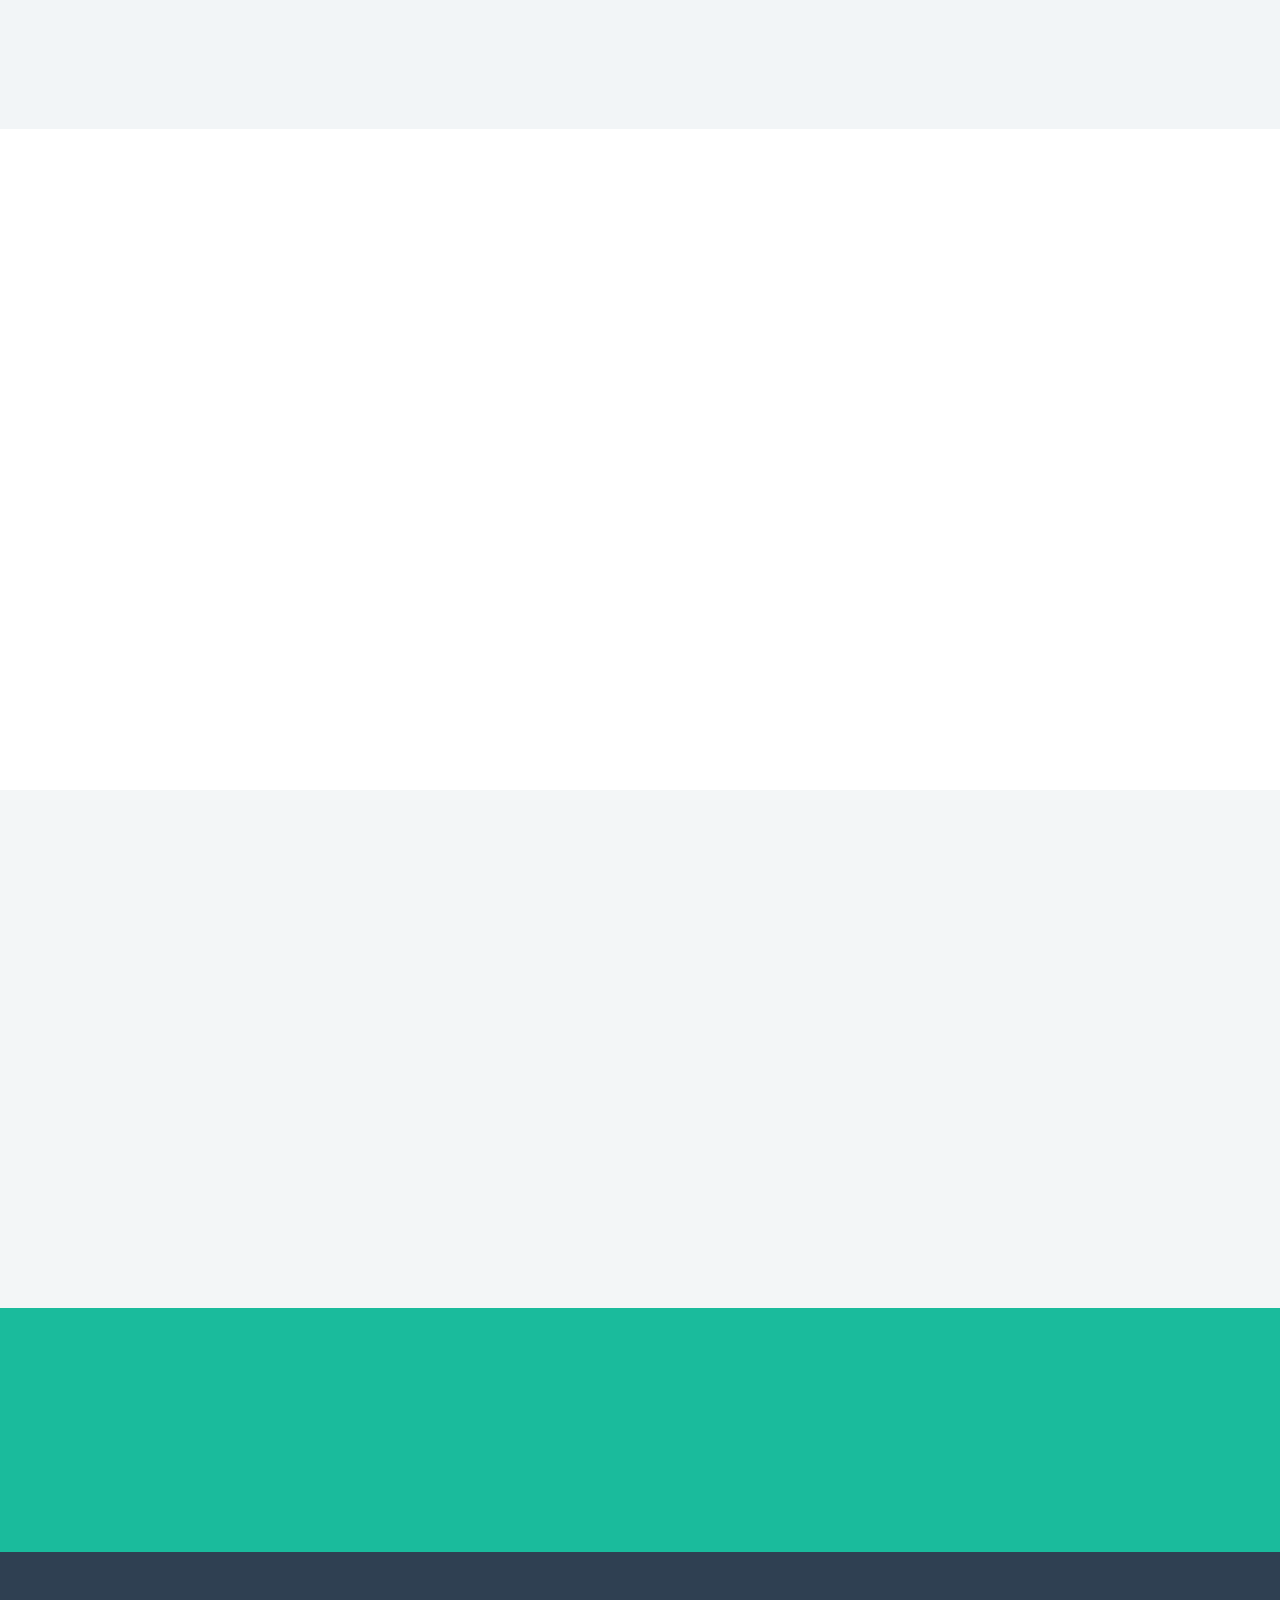
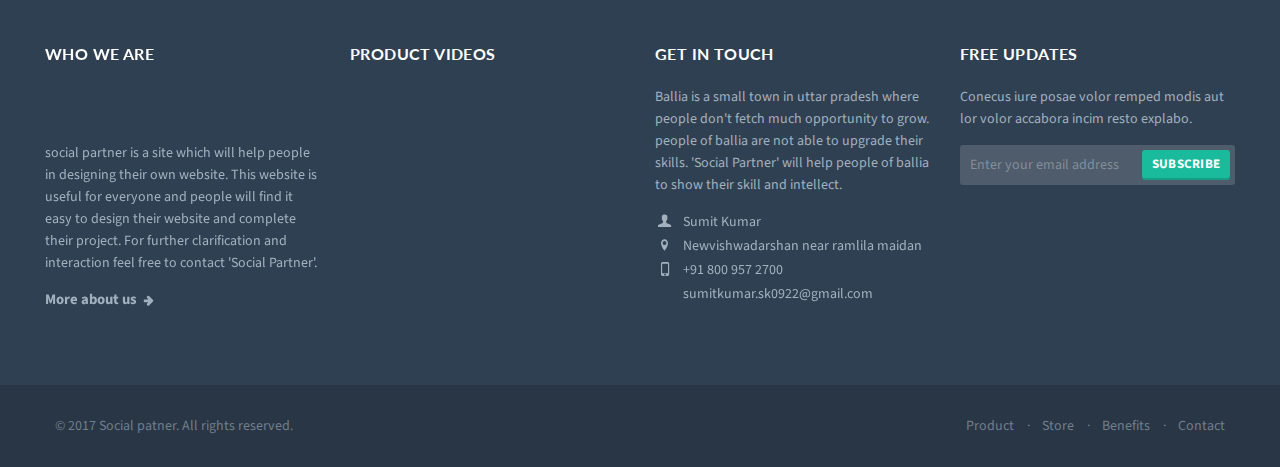
==== commit 692c30eb: "remove form code and fixed logo for mobile device" ====
--- a/index.html
+++ b/index.html
@@ -1,6 +1,3 @@
-
-<!-- Fully readable, editable and commented code for development contained in the purchasable download package! -->
-
 <!DOCTYPE html>
 <html lang="en">
 
@@ -10,6 +7,7 @@
 <meta name="viewport" content="width=device-width, initial-scale=1.0, user-scalable=no">
 <meta name="description" content="">
 <meta name="author" content="">
+
 <title>Social patner
 </title>
 
@@ -36,6 +34,8 @@
 <link href="assets/fonts/fontello.css" rel="stylesheet">
 
 <link rel="shortcut icon" href="assets/images/favicon.ico">
+
+<!--<link rel="stylesheet" href="http://www.jacklmoore.com/colorbox/example1/colorbox.css" />-->
 <!--[if lt IE 9]>
 <script src="assets/js/html5shiv.js">
 </script>
@@ -66,7 +66,7 @@
 <li><a href="index.html#"><i class="icon-s-behance"></i></a></li>
 <li><a href="index.html#"><i class="icon-s-dribbble"></i></a></li>
 </ul>-->
-<a class="navbar-brand" href="index.html#"><img src="assets/images/logo.svg" class="logo" alt=""></a><a class="navbar-toggle btn responsive-menu pull-right" data-toggle="collapse" data-target=".navbar-collapse"><i class='icon-menu-1'></i></a>
+<a class="navbar-brand" href="index.html#"><img src="assets/images/logo.png" class="logo" alt=""></a><a class="navbar-toggle btn responsive-menu pull-right" data-toggle="collapse" data-target=".navbar-collapse"><i class='icon-menu-1'></i></a>
 </div>
 </div>
 
@@ -705,5 +705,6 @@
 </script>
 <script>$(document).ready(function(){$(".changecolor").switchstylesheet({seperator:"color"})});
 </script>
+
 </body>
 </html>--- a/assets/css/main.css
+++ b/assets/css/main.css
@@ -1,3 +1,8 @@
 /* Fully readable, editable and commented code for development contained in the purchasable download package */
 
-*,*:before,*:after{-webkit-box-sizing:border-box;-moz-box-sizing:border-box;box-sizing:border-box}:focus{outline:0!important}figure{margin:0;padding:0}figure img{width:100%;height:auto}figure :not(.icon-overlay) a:hover,figure:not(.icon-overlay)>a:hover{opacity:.7}img[src*=".svg"]{height:100%}iframe{border:0}*>p:last-child{padding-bottom:0!important;margin-bottom:0!important}::selection{background:#aaf2e4;color:#506a85}::-moz-selection{background:#aaf2e4;color:#506a85}.animate{transition:all .1s ease-out;-webkit-transform:translateZ(0);-webkit-backface-visibility:hidden}body{font-family:'Source Sans Pro',sans-serif;background-color:#283645;color:#73879c;font-size:18px;line-height:150%;-webkit-font-smoothing:antialiased;-webkit-text-size-adjust:100%;text-rendering:optimizeLegibility;overflow-x:hidden!important}.navbar,main{background-color:#FFF}main:before{content:"";position:fixed;top:0;left:0;bottom:0;right:0;z-index:1;background:#fff;transition:.4s ease-out .2s;transition-property:opacity,visibility}main.js-reveal:before{opacity:0;visibility:hidden}.container{padding-right:0;padding-left:0}p{margin-bottom:20px}p a{border-bottom:1px solid #73879c}p a:hover{border-color:transparent}a{color:inherit;transition:all .2s ease-out;-webkit-transform:translateZ(0);-webkit-backface-visibility:hidden}a:hover,a:focus{color:#1abb9c;text-decoration:none}h1,h2,h3,h4,h5,h6{font-family:'Lato',sans-serif;font-weight:700;letter-spacing:.025em;color:#506a85;margin-top:0}h1{font-size:44px;line-height:130%;margin-bottom:25px}h2{font-size:26px;line-height:130%;margin-bottom:20px}h3{font-size:20px;line-height:150%;margin-bottom:15px}h4{font-size:16px;line-height:150%;margin-bottom:15px}h5{font-size:14px;line-height:160%;margin-bottom:13px}h6{font-size:12px;line-height:160%;margin-bottom:10px}a:hover .logo{opacity:.6}a.green:hover{background:#1abb9c!important}a.blue:hover{background:#3f8dbf!important}a.red:hover{background:#fa6c65!important}a.orange:hover{background:#f27a24!important}a.purple:hover{background:#9b59b6!important}a.pink:hover{background:#d487be!important}a.navy:hover{background:#34495e!important}a.gray:hover{background:#95a5a6!important}ol{position:relative;padding-left:22px}ul{list-style:none;position:relative;padding-left:22px}ul.arrowed li,ul.circled li,ol li{margin-bottom:5px}ul.arrowed li:before{font-family:'fontello';font-size:75%;font-weight:normal;color:#1abb9c;vertical-align:baseline;content:'\e846';margin-top:1px;margin-left:-20px;position:absolute}ul.circled li:before{font-family:'fontello-circle';content:'\e800';font-size:8px;font-weight:normal;color:#1abb9c;padding-top:1px;margin-left:-20px;vertical-align:top;position:absolute}ul.contacts{padding-left:0}ul.contacts li{margin-bottom:5px}footer ul.contacts li{margin-bottom:2px}.social-network{position:relative;z-index:0;padding-top:25px}.social-network .social li{display:table-cell}.social-network .social li a i{width:55px;height:80px;font-size:20px}#hero h1{font-size:78px;line-height:110%;font-weight:900;letter-spacing:.05em;text-transform:uppercase;margin-bottom:0;-webkit-transition:font 200ms ease-out;-moz-transition:font 200ms ease-out;-o-transition:font 200ms ease-out;transition:font 200ms ease-out}#hero #owl-main .caption h1.light-bg,#hero #owl-main .caption h1.medium-bg,#hero #owl-main .caption h1.dark-bg,#hero #owl-main .caption h1.tint-bg{font-size:73px}#hero h4{font-size:33px;line-height:120%}#hero p{font-size:24px;line-height:150%;font-weight:400;letter-spacing:.015em;text-transform:none;margin-top:20px;margin-bottom:0;-webkit-transition:font 200ms ease-out,margin 200ms ease-out;-moz-transition:font 200ms ease-out,margin 200ms ease-out;-o-transition:font 200ms ease-out,margin 200ms ease-out;transition:font 200ms ease-out,margin 200ms ease-out}#hero .btn{margin-top:60px;margin-bottom:0;-webkit-transition:background 200ms ease-out,font 200ms ease-out,padding 200ms ease-out,margin 200ms ease-out;-moz-transition:background 200ms ease-out,font 200ms ease-out,padding 200ms ease-out,margin 200ms ease-out;-o-transition:background 200ms ease-out,font 200ms ease-out,padding 200ms ease-out,margin 200ms ease-out;transition:background 200ms ease-out,font 200ms ease-out,padding 200ms ease-out,margin 200ms ease-out}#hero .btn-large{font-size:18px;padding:18px 70px 20px}header p{font-size:22px;line-height:150%}p+h2,p+h3{padding-top:15px}.text-small{font-size:16px;line-height:160%}.text-normal{font-size:inherit;line-height:inherit}h2+.text-small{margin-top:-5px}header h2+.text-small{margin-top:0}.post-title{margin:0 0 15px 0}h1.post-title{font-size:22px;line-height:24px}.bordered .post-title{margin-bottom:5px}main header+*{margin-top:35px!important}.inner{padding-top:120px;padding-bottom:120px}.inner-md{padding-top:100px;padding-bottom:100px}.inner-sm{padding-top:80px;padding-bottom:80px}.inner-xs{padding-top:40px;padding-bottom:40px}.inner-top{padding-top:120px}.inner-top-md{padding-top:100px}.inner-top-sm{padding-top:80px}.inner-top-xs{padding-top:40px}.inner-bottom{padding-bottom:120px}.inner-bottom-md{padding-bottom:100px}.inner-bottom-sm{padding-bottom:80px}.inner-bottom-xs{padding-bottom:40px}.inner-left{padding-left:75px}.inner-left-md{padding-left:60px}.inner-left-sm{padding-left:45px}.inner-left-xs{padding-left:30px}.inner-right{padding-right:75px}.inner-right-md{padding-right:60px}.inner-right-sm{padding-right:45px}.inner-right-xs{padding-right:30px}.outer{margin-top:120px;margin-bottom:120px}.outer-md{margin-top:100px;margin-bottom:100px}.outer-sm{margin-top:80px;margin-bottom:80px}.outer-xs{margin-top:40px;margin-bottom:40px}.outer-top{margin-top:120px}.outer-top-md{margin-top:100px}.outer-top-sm{margin-top:80px}.outer-top-xs{margin-top:40px}.outer-bottom{margin-bottom:120px}.outer-bottom-md{margin-bottom:100px}.outer-bottom-sm{margin-bottom:80px}.outer-bottom-xs{margin-bottom:40px}.center-block{float:none}.height-xs{height:30vh}.height-sm{height:44vh}.height-md{height:61vh}.height-lg{height:90vh}.dropcap{float:left;display:inline-block;width:44px;height:44px;background:#f2f5f7;font-size:28px;font-weight:700;line-height:44px;text-align:center;color:#506a85;margin:6px 15px 0 0}.dropcap-lg{float:left;display:inline-block;width:70px;height:70px;background:#f2f5f7;font-size:48px;font-weight:700;line-height:70px;text-align:center;color:#506a85;margin:6px 15px 0 0}blockquote{padding:0;margin:0;border:0}blockquote p{font-size:22px;line-height:160%;font-style:italic}blockquote footer,blockquote small,blockquote .small{color:#506a85;font-size:14px;line-height:150%;font-weight:700}blockquote footer:before,blockquote small:before,blockquote .small:before,blockquote footer:after,blockquote small:after,blockquote .small:after{content:'';display:inline-block;width:20px;height:1px;background-color:#506a85;margin-bottom:.28em}blockquote footer:before,blockquote small:before,blockquote .small:before{margin-right:10px}blockquote footer:after,blockquote small:after,blockquote .small:after{margin-left:10px}hr{border:0;border-bottom:1px solid #ced7e0;margin:60px 0}.map iframe{display:block;max-width:100%}h1+figure,p+figure{padding-top:15px}h2+figure,h3+figure,h2+.thumbs,h3+.thumbs,h2+.thumb,h3+.thumb{padding-top:10px}h4+figure{padding-top:5px}h2+.owl-carousel,p+.owl-carousel,h2+.panel-group,p+.panel-group{padding-top:20px}figure figcaption{font-size:14px;line-height:150%}figure figcaption h4{margin-bottom:10px}figure *+figcaption{padding-top:20px}figure+*,.thumb+figure{padding-top:25px}.classic-blog figure+*{padding-top:35px}figure.post-media+*{padding-top:0}.member .icon-overlay{display:inline-block}.member .icon-overlay span{border-radius:50%}.member .img-circle{max-width:200px;max-height:200px}.member .member-image{position:relative}.member figcaption{position:relative;padding-top:35px;z-index:0}.member figcaption.bordered{padding:20px 15px 15px}.member figcaption h2 span,.member figcaption h3 span{display:block;font-family:'Source Sans Pro',sans-serif;font-weight:400;letter-spacing:.015em}.member figcaption h3{font-size:16px;line-height:130%;margin-bottom:10px}.member figcaption h2 span{font-size:18px;line-height:140%;margin-top:5px}.member figcaption h3 span{font-size:14px;line-height:120%;margin-top:4px}.member figcaption blockquote{font-size:16px;font-style:italic;line-height:160%;margin-bottom:20px}.member figcaption blockquote:before{display:inline;position:relative;content:"\201C";font-family:inherit;font-size:inherit;margin-right:2px}.member figcaption blockquote:after{content:"\201D";margin-left:2px}.member .social{display:inline-block}.member .social li{display:table-cell}.member .social li a i{width:33px;height:45px;font-size:15px}.member .text-overlay .info .social li a i{color:#FFF}.member .text-overlay .info .social li a:hover .icon-s-facebook{color:#3b5998;color:#4668b3}.member .text-overlay .info .social li a:hover .icon-s-gplus{color:#dd4b39;color:#de5745}.member .text-overlay .info .social li a:hover .icon-s-twitter{color:#00aced;color:#2fbbed}.member .text-overlay .info .social li a i:after{background:#FFF}.img-bg,.img-bg-center{background-position:center!important;background-size:cover}.img-bg-top{background-position:top!important;background-size:cover}.img-bg-bottom{background-position:bottom!important;background-size:cover}.img-bg-soft,.img-bg-softer{background-position:center;position:relative}.img-bg-soft:before,.img-bg-softer:before{content:"";position:absolute;top:0;left:0;width:100%;height:100%}.light-bg.img-bg-soft:before{background-color:#f2f5f7;opacity:.66}.dark-bg.img-bg-soft:before{background-color:#2f4052;opacity:.57}.tint-bg.img-bg-soft:before{background-color:#1abb9c;opacity:.84}.light-bg.img-bg-softer:before{background-color:#f2f5f7;opacity:.95}.dark-bg.img-bg-softer:before{background-color:#2f4052;opacity:.97}.tint-bg.img-bg-softer:before{background-color:#1abb9c;opacity:.96}.screen-container{position:relative;width:100%;height:auto!important;background:url("../images/art/screen-container.png") no-repeat top / 100%;overflow:hidden}.screen-container:before{content:"";display:block;padding-top:47%}.screen-container .tab-content{position:absolute;top:0;right:0;bottom:0;left:0;padding:5% 4.5%;padding-bottom:0}.sidelines{position:relative;line-height:100%;border-bottom:1px solid #ced7e0;margin-top:-.35em;margin-bottom:1.5em}.sidelines span{position:relative;top:.5em;background:#FFF;padding:0 .5em 0 0}.sidelines.text-right span,.text-right .sidelines span{padding:0 0 0 .5em}.sidelines.text-center span,.text-center .sidelines span{padding:0 .5em}.team-headline.sidelines{margin-top:-20px;margin-bottom:40px}.light-bg .sidelines{border-color:#bcc7d1}.light-bg .sidelines span{background:#f2f5f7}.dark-bg .sidelines{border-color:#73879c}.dark-bg .sidelines span{background:#2f4052}.video-container{position:relative;padding-bottom:56.25%;height:0;overflow:hidden}.video-container iframe,.video-container object,.video-container embed{position:absolute;top:0;left:0;width:100%;height:100%}iframe+iframe{margin-top:10px}.isotope,.owl-carousel .owl-wrapper-outer{z-index:0}.green-bg{background-color:#1abb9c!important;color:#FFF!important;padding:2px 8px 4px;margin-top:-2px}.blue-bg{background-color:#3f8dbf!important;color:#FFF!important;padding:2px 8px 4px;margin-top:-2px}.red-bg{background-color:#fa6c65!important;color:#FFF!important;padding:2px 8px 4px;margin-top:-2px}.orange-bg{background-color:#f27a24!important;color:#FFF!important;padding:2px 8px 4px;margin-top:-2px}.purple-bg{background-color:#9b59b6!important;color:#FFF!important;padding:2px 8px 4px;margin-top:-2px}.pink-bg{background-color:#d487be!important;color:#FFF!important;padding:2px 8px 4px;margin-top:-2px}.navy-bg{background-color:#34495e!important;color:#FFF!important;padding:2px 8px 4px;margin-top:-2px}.gray-bg{background-color:#95a5a6!important;color:#FFF!important;padding:2px 8px 4px;margin-top:-2px}.light-bg{background-color:#f2f5f7}.dark-bg{background-color:#2f4052}.dark-bg,.dark-bg p,.dark-bg .item-details li:before{color:#a3b1bf}.dark-bg h1,.dark-bg h2,.dark-bg h3,.dark-bg h4{color:#FFF}.dark-bg .widget h1,.dark-bg .widget h2,.dark-bg .widget h3,.dark-bg .widget h4{color:#FFF}.tint-bg{background-color:#1abb9c;color:#FFF;padding:2px 8px;margin-top:-2px}.tint-bg,.tint-bg h1,.tint-bg h2,.tint-bg h3,.tint-bg h4,.tint-bg p,.tint-bg .item-details li:before,.tint-bg .icon i.icn{color:#FFF}.tint-bg a:hover{color:#506a85}.light-color,.light-color .dark-bg{color:#FFF!important}.medium-color{color:#a3b1bf!important}.dark-color{color:#506a85!important}.tint-color{color:#1abb9c!important}.green{color:#1abb9c!important}.blue{color:#3f8dbf!important}.red{color:#fa6c65!important}.pink{color:#d487be!important}.purple{color:#9b59b6!important}.orange{color:#f27a24!important}.navy{color:#34495e!important}.gray{color:#95a5a6!important}.icon{display:inline-block;margin-bottom:20px;-webkit-transition:all 200ms ease-out;-moz-transition:all 200ms ease-out;-o-transition:all 200ms ease-out;transition:all 200ms ease-out}.icon.circle{padding:30px;border:1px solid #1abb9c;border-radius:50%}.icon.circle.xs{padding:15px}.icon.circle.sm{padding:20px}.icon.circle.lg{padding:35px}.icon i.icn{display:block;color:#1abb9c;font-size:65px;line-height:100%;-webkit-transition:all 200ms ease-out;-moz-transition:all 200ms ease-out;-o-transition:all 200ms ease-out;transition:all 200ms ease-out}.icon i.icn.xs{font-size:20px}.icon i.icn.sm{font-size:35px}.icon i.icn.lg{font-size:85px}i.contact{margin-right:5px;width:auto;height:auto;line-height:18px}.tagcloud{line-height:25px}footer{font-size:14px;line-height:22px}footer.dark-bg{color:#a3b1bf}footer .inner{padding-top:45px;padding-bottom:35px}footer .container>.row{margin-left:-25px;margin-right:-25px}footer .logo{height:auto;max-height:100%}footer h4{text-transform:uppercase;margin-bottom:20px}footer p{margin-bottom:15px}.footer-menu{padding:0;margin:0;list-style:none}.footer-menu li{display:inline;padding-left:10px}.footer-menu li:before{display:inline-block;content:"·";padding-right:12px}.footer-menu li:first-child:before{display:none}.footer-bottom{background:#283645;color:#707e8c}.footer-bottom .container.inner{padding-top:30px;padding-bottom:30px}.footer-bottom p,.footer-bottom a{color:#707e8c}.footer-bottom p{padding:0;margin:0}.meta,.more{font-size:14px;font-weight:400;line-height:160%;cursor:default}.meta span:before{display:inline-block;content:"|";padding:0 10px 0 7px}.meta span:first-child:before{display:none;padding:0}.meta a{display:inline!important}.meta a:hover,.more:hover{color:#1abb9c}.meta.tags a:before{content:"#";display:inline-block}.bordered .info{text-align:center}.bordered .info h3,.bordered .info h4{margin-bottom:5px}.bordered .info h3 a,.bordered .info h4 a{color:#506a85}.bordered .info h3 a:hover,.bordered .info h4 a:hover{color:#1abb9c}.bordered .info p{font-size:14px;line-height:22px;margin-bottom:0}.bordered{border:1px solid #e6e9ed;border-bottom-width:2px;border-radius:3px;padding:25px;background:#f5f7fa}.light-bg .bordered{background:#FFF}.dark-bg .bordered .info h3,.dark-bg .bordered .info h4,.tint-bg .bordered .info h3,.tint-bg .bordered .info h4{color:#506a85}.dark-bg .bordered .info p,.tint-bg .bordered .info p{color:#73879c}.no-top-border{border-top:0;border-top-left-radius:0;border-top-right-radius:0}.border{border:1px solid #ced7e0}.border-top-lg,.border-top-md,.border-top-sm,.border-top-xs,.border-top{border-top:1px solid #ced7e0}.border-right-lg,.border-right-md,.border-right-sm,.border-right-xs,.border-right{border-right:1px solid #ced7e0}.border-bottom-lg,.border-bottom-md,.border-bottom-sm,.border-bottom-xs,.border-bottom{border-bottom:1px solid #ced7e0}.border-left-lg,.border-left-md,.border-left-sm,.border-left-xs,.border-left{border-left:1px solid #ced7e0}.border-lg,.border-top-lg,.border-right-lg,.border-bottom-lg,.border-left-lg{border-width:20px}.border-md,.border-top-md,.border-right-md,.border-bottom-md,.border-left-md{border-width:10px}.border-sm,.border-top-sm,.border-right-sm,.border-bottom-sm,.border-left-sm{border-width:5px}.border-xs,.border-top-xs,.border-right-xs,.border-bottom-xs,.border-left-xs{border-width:3px}.light-bg .border,.light-bg .border-lg,.light-bg .border-md,.light-bg .border-sm,.light-bg .border-xs,.light-bg .border-top-lg,.light-bg .border-top-md,.light-bg .border-top-sm,.light-bg .border-top-xs,.light-bg .border-top,.light-bg .border-right-lg,.light-bg .border-right-md,.light-bg .border-right-sm,.light-bg .border-right-xs,.light-bg .border-right,.light-bg .border-bottom-lg,.light-bg .border-bottom-md,.light-bg .border-bottom-sm,.light-bg .border-bottom-xs,.light-bg .border-bottom,.light-bg .border-left-lg,.light-bg .border-left-md,.light-bg .border-left-sm,.light-bg .border-left-xs,.light-bg .border-left{border-color:#bcc7d1}.dark-bg .border,.dark-bg .border-lg,.dark-bg .border-md,.dark-bg .border-sm,.dark-bg .border-xs,.dark-bg .border-top-lg,.dark-bg .border-top-md,.dark-bg .border-top-sm,.dark-bg .border-top-xs,.dark-bg .border-top,.dark-bg .border-right-lg,.dark-bg .border-right-md,.dark-bg .border-right-sm,.dark-bg .border-right-xs,.dark-bg .border-right,.dark-bg .border-bottom-lg,.dark-bg .border-bottom-md,.dark-bg .border-bottom-sm,.dark-bg .border-bottom-xs,.dark-bg .border-bottom,.dark-bg .border-left-lg,.dark-bg .border-left-md,.dark-bg .border-left-sm,.dark-bg .border-left-xs,.dark-bg .border-left{border-color:#73879c}.tint-bg .border,.tint-bg .border-lg,.tint-bg .border-md,.tint-bg .border-sm,.tint-bg .border-xs,.tint-bg .border-top-lg,.tint-bg .border-top-md,.tint-bg .border-top-sm,.tint-bg .border-top-xs,.tint-bg .border-top,.tint-bg .border-right-lg,.tint-bg .border-right-md,.tint-bg .border-right-sm,.tint-bg .border-right-xs,.tint-bg .border-right,.tint-bg .border-bottom-lg,.tint-bg .border-bottom-md,.tint-bg .border-bottom-sm,.tint-bg .border-bottom-xs,.tint-bg .border-bottom,.tint-bg .border-left-lg,.tint-bg .border-left-md,.tint-bg .border-left-sm,.tint-bg .border-left-xs,.tint-bg .border-left{border-color:#FFF}.last-bottom{padding-bottom:0!important;margin-bottom:0!important}.last-right{padding-right:0!important;margin-right:0!important}.reset-margin{margin:0}.reset-margin-left{margin-left:0}.reset-margin-right{margin-right:0}.reset-padding{padding:0}.reset-padding-left{padding-left:0}.reset-padding-right{padding-right:0}.single-block{padding:0;border:0;margin:0}h1+.single-line,h2+.single-line,h3+.single-line,h4+.single-line{margin-top:-.5em}.img-intext{margin-bottom:20px}aside{font-size:16px;line-height:160%}aside p{margin-bottom:15px}aside .txt-btn{font-size:100%}aside .thumb figure{margin:0}.thumbs.no-gap{margin-left:0;margin-right:0}.thumbs.no-gap .thumb{padding:0}.thumbs.gap-xs{margin-left:-5px;margin-right:0}.thumbs.gap-xs .thumb{padding:0 0 5px 5px}.thumbs.gap-sm{margin-left:-10px;margin-right:0}.thumbs.gap-sm .thumb{padding:0 0 10px 10px}.thumbs.gap-md{margin-left:-20px;margin-right:0}.thumbs.gap-md .thumb{padding:0 0 20px 20px}.thumbs.gap-lg{margin-left:-30px;margin-right:0}.thumbs.gap-lg .thumb{padding:0 0 30px 30px}.navbar .container{display:table;padding:0}.navbar{margin:0;border-radius:0;border:0;position:relative;z-index:8000;min-height:inherit}.navbar ul{list-style:none}.navbar-brand{float:none;display:table-cell;vertical-align:middle;padding:0;max-width:300px}.navbar-brand img{display:inline-block;height:40px}.navbar-brand img.animate{-moz-transition:none}.navbar-header .navbar-brand{display:none}.navbar-header{float:none!important;position:relative;background:#f5f7fa;border-bottom:1px solid #e6e9ed;z-index:0}.navbar-header li,.navbar-header a{display:table-cell;vertical-align:middle;height:40px}.navbar-collapse{background-color:rgba(255,255,255,1);width:100%;padding-top:30px;padding-bottom:30px;border-bottom:1px solid #e6e9ed}.navbar-collapse.collapse.animate{-moz-transition:none}.navbar-collapse.collapse.affix{position:fixed;top:0}.navbar-collapse.collapse.animate-after{background-color:rgba(255,255,255,0.97)}.navbar-nav{float:none;display:table-cell;vertical-align:middle;padding-left:30px;margin:0}.navbar-nav>li>a{font-size:15px;line-height:20px;font-weight:700;text-transform:uppercase;color:#506a85;padding:15px 20px;border:1px solid rgba(255,255,255,0);border-radius:3px;bottom:-1px;z-index:2}.navbar-nav>li.dropdown>a{border-bottom:0;border-bottom-left-radius:0;border-bottom-right-radius:0;transition:all .125s ease-out}.animate-after .navbar-nav>li>a{border-radius:0;margin-top:-1px}.nav>li.active>a{color:#1abb9c}.nav>li>a:focus{background-color:transparent;border-color:transparent}.nav>li>a:hover{background-color:#f5f7fa;border-color:#e6e9ed;color:#1abb9c}.navbar .dropdown-menu{padding:0;margin:0;width:210px;background:#f5f7fa;border:0;border:1px solid #e6e9ed;border-bottom-width:2px;border-bottom-color:#ced2d6;-webkit-border-radius:3px!important;-moz-border-radius:3px!important;border-radius:3px!important;-webkit-border-top-left-radius:0!important;-moz-border-radius-topleft:0!important;border-top-left-radius:0!important;-webkit-box-shadow:0 10px 10px rgba(0,0,0,0.15);-moz-box-shadow:0 10px 10px rgba(0,0,0,0.15);box-shadow:0 10px 10px rgba(0,0,0,0.15);z-index:0}.navbar .dropdown.open .dropdown-menu{z-index:1}.navbar .dropdown-menu:not(.yamm-dropdown-menu) li{background:transparent;border:0;border-top:1px solid #e6e9ed}.navbar .dropdown-menu:not(.yamm-dropdown-menu) li:first-child{border:0}.navbar .dropdown-menu:not(.yamm-dropdown-menu) li a{line-height:18px;padding:13px 20px;color:#73879c;text-transform:uppercase;font-weight:700;white-space:normal}.navbar .dropdown-menu:not(.yamm-dropdown-menu) li a:hover,.navbar .dropdown-menu:not(.yamm-dropdown-menu) li a.active{filter:none;background-color:#f5f7fa;color:#1abb9c}.navbar .nav .open>a,.navbar .nav .open>a:hover,.navbar .nav .open>a:focus{background-color:#f5f7fa;border-color:#e6e9ed}.navbar .nav>li>.dropdown-menu:not(.yamm-dropdown-menu):after{display:none}.navbar .nav>li>.dropdown-menu:not(.yamm-dropdown-menu):before{display:none}.navbar .dropdown-submenu .dropdown-menu{top:-1px!important}.navbar .dropdown-menu:not(.yamm-dropdown-menu)>li>a:hover,.navbar .dropdown-menu:not(.yamm-dropdown-menu)>li>a:focus,.navbar .dropdown-submenu:hover>a,.navbar .dropdown-submenu:focus>a,.navbar .dropdown-menu:not(.yamm-dropdown-menu)>.active>a,.navbar .dropdown-menu:not(.yamm-dropdown-menu)>.active>a:hover,.navbar .dropdown-menu:not(.yamm-dropdown-menu)>.active>a:focus{background:#1abb9c;color:#FFF!important;filter:progid:DXImageTransform.Microsoft.gradient(enabled = false)}.navbar-header .info{padding-left:0;margin:0}.navbar-header .info li{font-size:12px;padding-right:25px}.navbar-header .info li a{font-size:12px;color:#73879c}.navbar-header .info a:hover{color:#1abb9c}.navbar-form{padding:0;margin:0}.btn.responsive-menu{display:none;width:40px;height:40px;font-size:15px;padding:0;margin:0}.yamm .nav,.yamm .dropup,.yamm .dropdown,.yamm .collapse{position:static}.yamm .navbar-inner,.yamm .container{position:relative}.yamm .dropdown-menu{top:auto;left:auto;-webkit-border-top-left-radius:3px!important;-moz-border-radius-topleft:3px!important;border-top-left-radius:3px!important}.yamm .dropdown-menu>li{display:block}.yamm .nav.pull-right .dropdown-menu{right:0}.yamm .yamm-content{font-size:14px;line-height:22px;padding:30px 40px;margin-left:-20px;margin-right:-20px}.yamm .yamm-content .inner{padding:0 20px}.yamm .yamm-content li{line-height:inherit}.yamm .yamm-content:before,.yamm .yamm-content:after{display:table;content:"";line-height:0}.yamm .yamm-content:after{clear:both}.yamm .nav>li>.dropdown-menu:after,.yamm .nav>li>.dropdown-menu:before{display:none}.yamm .yamm-content img{width:100%}.yamm .yamm-content a{color:inherit}.yamm .yamm-content h4{text-transform:uppercase;margin-bottom:20px}.yamm .yamm-content p{font-size:inherit;line-height:inherit;margin-bottom:15px}.yamm .yamm-content .btn{margin:10px 0}.yamm .yamm-content a:hover{color:#1abb9c;opacity:1}.yamm .dropdown.yamm-fullwidth .dropdown-menu{width:100%;left:0;right:0}#buttons .btn{margin:5px 3px}#buttons .btn-wrapper{margin:30px 0}.btn{color:#FFF!important;background:#1abb9c;padding:11px 20px 13px;margin:15px 0;font-family:'Source Sans Pro',sans-serif;font-weight:700;font-size:14px;letter-spacing:.02em;text-shadow:none;-webkit-font-smoothing:antialiased;border:0;text-transform:uppercase;-webkit-transition:all 200ms ease-out;-o-transition:all 200ms ease-out;-moz-transition:all 200ms ease-out;-webkit-border-radius:3px;border-radius:3px;-webkit-box-shadow:inset 0 -2px 0 rgba(0,0,0,0.15);-moz-box-shadow:inset 0 -2px 0 rgba(0,0,0,0.15);box-shadow:inset 0 -2px 0 rgba(0,0,0,0.15)}.btn-small{padding:5px 13px 6px;font-size:13px}.btn-large{padding:14px 26px 16px;font-size:15px}.btn.btn-green{background:#1abb9c}.btn.btn-blue{background:#3f8dbf}.btn.btn-red{background:#fa6c65}.btn.btn-pink{background:#d487be}.btn.btn-purple{background:#9b59b6}.btn.btn-orange{background:#f27a24}.btn.btn-navy{background:#34495e}.btn.btn-gray{background:#95a5a6}.btn:hover,.btn:focus,.btn:active,.btn.active{background:#17a78b;color:#FFF!important;-webkit-transition:all 200ms ease-out;-o-transition:all 200ms ease-out;-moz-transition:all 200ms ease-out;-webkit-box-shadow:inset 0 -2px 0 rgba(0,0,0,0.15);-moz-box-shadow:inset 0 -2px 0 rgba(0,0,0,0.15);box-shadow:inset 0 -2px 0 rgba(0,0,0,0.15)}.btn-green:hover,.btn-green:focus,.btn-green:active,.btn-green.active{background:#17a78b!important}.btn-blue:hover,.btn-blue:focus,.btn-blue:active,.btn-blue.active{background:#387eaa!important}.btn-red:hover,.btn-red:focus,.btn-red:active,.btn-red.active{background:#cf4c45!important}.btn-pink:hover,.btn-pink:focus,.btn-pink:active,.btn-pink.active{background:#bd78a9!important}.btn-purple:hover,.btn-purple:focus,.btn-purple:active,.btn-purple.active{background:#8a4fa2!important}.btn-orange:hover,.btn-orange:focus,.btn-orange:active,.btn-orange.active{background:#d96716!important}.btn-navy:hover,.btn-navy:focus,.btn-navy:active,.btn-navy.active{background:#2c3e50!important}.btn-gray:hover,.btn-gray:focus,.btn-gray:active,.btn-gray.active{background:#859394!important}.tint-bg .btn{background:#FFF!important;color:#1abb9c!important}.tint-bg .btn:hover{background:#e9e9e9!important;color:#506a85!important}.btn.share-facebook{background:#3d5b9b!important}.btn.share-facebook:hover{background:#334c8e!important}.btn.share-twitter{background:#5aa8cd!important}.btn.share-twitter:hover{background:#499ac8!important}.btn.share-googleplus{background:#3b3b3b!important}.btn.share-googleplus:hover{background:#2e2e2e!important}.btn.share-pinterest{background:#c53942!important}.btn.share-pinterest:hover{background:#bc2d32!important}.btn-share-lg,.btn-share-md,.btn-share-sm,.btn-share-xs{display:table;position:relative;z-index:0;width:100%;text-align:center}.btn-share-lg i,.btn-share-md i,.btn-share-sm i,.btn-share-xs i{display:table-cell;vertical-align:middle}.btn-share-lg{height:250px}.btn-share-lg i{font-size:80px}.btn-share-md{height:180px}.btn-share-md i{font-size:60px}.btn-share-sm{height:120px}.btn-share-sm i{font-size:40px}.btn-share-xs{height:80px}.btn-share-xs i{font-size:28px}.btn-share-lg i:after,.btn-share-md i:after,.btn-share-sm i:after,.btn-share-xs i:after{content:"";position:absolute;top:0;left:0;z-index:-1;width:100%;height:100%;-webkit-transition:all 200ms ease-out;-moz-transition:all 200ms ease-out;-o-transition:all 200ms ease-out;transition:all 200ms ease-out}.btn-share-lg:hover .icon-s-facebook:after,.btn-share-md:hover .icon-s-facebook:after,.btn-share-sm:hover .icon-s-facebook:after,.btn-share-xs:hover .icon-s-facebook:after{background:#3b5998;background:#4668b3}.btn-share-lg:hover .icon-s-gplus:after,.btn-share-md:hover .icon-s-gplus:after,.btn-share-sm:hover .icon-s-gplus:after,.btn-share-xs:hover .icon-s-gplus:after{background:#dd4b39;background:#de5745}.btn-share-lg:hover .icon-s-twitter:after,.btn-share-md:hover .icon-s-twitter:after,.btn-share-sm:hover .icon-s-twitter:after,.btn-share-xs:hover .icon-s-twitter:after{background:#00aced;background:#2fbbed}.btn-share-lg p,.btn-share-md p,.btn-share-sm p,.btn-share-xs p{position:absolute;height:1.1em;font-family:'Lato',sans-serif;line-height:100%;color:#FFF;margin:auto;opacity:0}.btn-share-lg p,.btn-share-md p{top:20px}.btn-share-sm p,.btn-share-xs p{top:0;bottom:0}.btn-share-sm p{font-size:16px}.btn-share-xs p{font-size:15px}.btn-share-lg:hover p,.btn-share-md:hover p,.btn-share-sm:hover p,.btn-share-xs:hover p{opacity:1}.btn-share-lg .name,.btn-share-md .name,.btn-share-sm .name,.btn-share-xs .name{left:25px}.btn-share-lg .counter,.btn-share-md .counter,.btn-share-sm .counter,.btn-share-xs .counter{right:25px}.btn-share-lg:hover,.btn-share-md:hover,.btn-share-sm:hover,.btn-share-xs:hover{color:#FFF}h1 .btn,h2 .btn,h3 .btn,h4 .btn,p .btn{margin-left:15px}.txt-btn{font-size:105%;font-weight:700}.txt-btn:after{font-family:"icon-plus";font-size:75%;content:'\e800';margin-left:7px;-webkit-transition:all 200ms ease-out;-moz-transition:all 200ms ease-out;-o-transition:all 200ms ease-out;transition:all 200ms ease-out}.txt-btn:hover:after{margin-left:12px}.social{padding:0;margin:0}.social li{font-family:'fontello-social';margin-right:4px}.social li{position:relative}.text-center .social li{margin:0 2px}.social li a{display:table;position:relative}.social li a i{text-align:center;display:table-cell;vertical-align:middle;color:#73879c;width:30px;height:30px;font-size:12px;-webkit-transition:all 200ms ease-out;-moz-transition:all 200ms ease-out;-o-transition:all 200ms ease-out;transition:all 200ms ease-out}.social li a i:after{content:'';z-index:-1;position:absolute;width:100%;height:0;top:0;left:0;-webkit-transition:all 200ms ease-out;-moz-transition:all 200ms ease-out;-o-transition:all 200ms ease-out;transition:all 200ms ease-out}.social li a:hover i{color:#FFF}.social li a:hover i:after{height:100%}.social a .icon-s-facebook:after{background:#3b5998;background:#4668b3}.social a .icon-s-gplus:after{background:#dd4b39;background:#de5745}.social a .icon-s-twitter:after{background:#00aced;background:#2fbbed}.social a .icon-s-pinterest:after{background:#cb2027;background:#d94348}.social a .icon-s-behance:after{background:#1769ff;background:#3079ff}.social a .icon-s-dribbble:after{background:#ea4c89;background:#eb6397}.tabs-side .etabs{float:left;width:20%;padding:0;margin:0 -1px 0 0}.tabs-side .tab{display:block;position:relative;z-index:0}.tabs-side .tab a{display:block;background:#f5f7fa;color:#506a85;font-size:14px;line-height:130%;font-weight:700;text-transform:uppercase;padding:15px;border:1px solid #e6e9ed;border-right-color:#ced7e0;border-bottom:0;overflow:hidden}.tabs-side .tab:first-child a{border-top-left-radius:3px}.tabs-side .tab:last-child a{border-bottom:1px solid #e6e9ed;border-bottom-left-radius:3px}.tabs-side .tab a:hover{background:#1abb9c;color:#FFF;border-color:#1abb9c}.tabs-side .tab:hover,.tabs-side .tab.active{z-index:2}.tabs-side .tab.active a{background:#FFF!important;color:#1abb9c;border-color:#ced7e0!important;border-right-color:#FFF!important}.tabs-side .tab.active+.tab a{border-top-color:#ced7e0}.tabs-side .tab.active+.tab a:hover{border-top-color:#1abb9c}.tabs-side .tab a div{font-family:'Lato',sans-serif;font-size:40px;line-height:100%;font-weight:200;margin:-10px 0 5px}.tabs-side.tab-container .panel-container{position:relative;z-index:1;overflow:hidden;padding-left:70px;border-left:1px solid #ced7e0}.tabs-side.tab-container .panel-container p{margin:0;padding-bottom:20px}.tabs-top .etabs{padding:0;margin:0}.tabs-top .etabs:after{content:'';display:block;position:relative;z-index:1;border-top:1px solid #ced7e0;margin-top:-1px}.tabs-top .tab{display:inline-block;position:relative;z-index:0;max-width:40%;margin:0 3px}.tabs-top .tab a{display:inline-block;vertical-align:bottom;background:#f5f7fa;color:#506a85;font-size:14px;line-height:130%;font-weight:700;text-transform:uppercase;padding:15px;border:1px solid #e6e9ed;border-bottom:0;border-top-left-radius:3px;border-top-right-radius:3px;overflow:hidden}.tabs-top .tab a div{font-family:'Lato',sans-serif;font-size:40px;line-height:100%;font-weight:200;margin:-10px 0 5px}.tabs-top .tab a:hover{background:#1abb9c;color:#FFF;border-color:#1abb9c}.tabs-top .tab.active{z-index:2}.tabs-top .tab.active a{background:#FFF!important;color:#1abb9c;border-color:#ced7e0!important}.tabs-top.tab-container .panel-container{margin-top:70px}.tabs-top.tab-container .panel-container p{margin:0;padding-bottom:20px}.tabs-circle-top .etabs{position:relative;padding:0;margin:0;z-index:2}.tabs-circle-top .etabs:before{content:'';display:block;border-bottom:1px solid #ced7e0;margin:65px 0 -65px}.tabs-circle-top .tab{display:inline-block;height:160px;position:relative;top:0;margin:0 15px;-webkit-transition:all 200ms ease-out;-moz-transition:all 200ms ease-out;-o-transition:all 200ms ease-out;transition:all 200ms ease-out}.tabs-circle-top .tab a{display:table-cell;vertical-align:middle;width:130px;height:130px;max-width:130px;background:#FFF;color:#506a85;font-size:14px;line-height:130%;font-weight:700;text-transform:uppercase;padding:13px;border:1px solid #ced7e0;border-radius:50%;overflow:hidden}.tabs-circle-top .tab a div{font-family:'Lato',sans-serif;font-size:40px;line-height:100%;font-weight:200;margin:-10px 0 5px}.tabs-circle-top .tab a:hover{background-color:#f5f7fa;border-color:#ced7e0!important}.tabs-circle-top .tab.active{top:-15px}.tabs-circle-top .tab.active a{height:160px;width:160px;max-width:160px;background:#1abb9c;font-size:15px;line-height:140%;color:#FFF;border:1px solid #1abb9c}.tabs-circle-top .tab.active a:hover{border-color:transparent!important}.tabs-circle-top .tab.active a div{font-size:50px;margin:-13px 0 8px}.tabs-circle-top.tab-container .panel-container{position:relative;margin-top:30px;z-index:1}.tabs-circle-top.tab-container .panel-container p{margin:0;padding-bottom:20px}.tabs-2-big-top .etabs{position:relative;padding:0;margin:0;z-index:2}.tabs-2-big-top .tab{position:relative;display:inline-block;width:40%;border-bottom:2px solid transparent;border-radius:3px;margin:0 15px;-webkit-transition:all 200ms ease-out;-moz-transition:all 200ms ease-out;-o-transition:all 200ms ease-out;transition:all 200ms ease-out}.tabs-2-big-top .tab:before,.tabs-2-big-top .tab:after{content:'';position:absolute;top:100%;left:50%;height:0;width:0;border:solid transparent;pointer-events:none;-webkit-transition:all 200ms ease-out;-moz-transition:all 200ms ease-out;-o-transition:all 200ms ease-out;transition:all 200ms ease-out}.tabs-2-big-top .tab:before{border-width:23px;margin-left:-23px}.tabs-2-big-top .tab:after{border-width:20px;margin-left:-20px}.tabs-2-big-top .tab a{display:block;padding:35px;color:#506a85;opacity:.5}.tabs-2-big-top .tab:hover{background:#f7f9fa;border-color:#e6ebf0}.tabs-2-big-top .tab:hover:before{border-top-color:#e6ebf0}.tabs-2-big-top .tab:hover:after{border-top-color:#f7f9fa}.tabs-2-big-top .tab.active{background:#FFF;border-color:#e1e7ed}.tabs-2-big-top .tab.active:before{border-top-color:#e1e7ed}.tabs-2-big-top .tab.active:after{border-top-color:#FFF}.tabs-2-big-top .tab:hover a,.tabs-2-big-top .tab.active a{opacity:1}.tabs-2-big-top .tab a p{margin-bottom:0}.tabs-2-big-top.tab-container .panel-container{position:relative;margin-top:80px;z-index:1}.tabs-2-big-top.tab-container .panel-container p{margin:0;padding-bottom:20px}.format-quote{position:relative}.format-quote:before{content:"";position:absolute;top:0;left:0;bottom:0;right:0;background:url("../images/art/pattern-background01.jpg");opacity:.05}#testimonials #owl-testimonials{margin-top:10px}blockquote{position:relative}#testimonials #owl-testimonials:before,blockquote:before{display:block;position:relative;font-family:'fontello';content:'\275e';font-size:40px;line-height:100%}#testimonials #owl-testimonials:before{top:-10px;opacity:.3}#testimonials #owl-testimonials blockquote:before{display:none}blockquote:before{position:absolute;right:0;bottom:0}.post.format-quote{background-color:#1abb9c}.format-quote .meta,.format-quote blockquote,.format-quote blockquote footer,.format-quote blockquote small,.format-quote blockquote .small{color:#FFF}.format-quote blockquote footer:before,.format-quote blockquote small:before,.format-quote blockquote .small:before,.format-quote blockquote footer:after,.format-quote blockquote small:after,.format-quote blockquote .small:after{background-color:#FFF}.format-quote .meta a:hover{color:#506a85}.panel-group{margin-bottom:0}.panel-group+.panel-group{margin-top:20px}.panel-group .panel{background:#f5f7fa;border:1px solid #e6e9ed;border-bottom-width:2px;border-radius:3px;box-shadow:none}.panel-group .panel+.panel{margin-top:10px}.panel-group .panel-heading+.panel-collapse .panel-body{border-top-color:#e6e9ed}.panel-body{padding:25px}.panel-heading{background-color:inherit!important;color:inherit!important;padding:0;border-color:inherit!important}.panel-title{font-family:'Source Sans Pro',sans-serif;font-size:15px;line-height:1.42857;font-weight:700;text-transform:uppercase}.panel-title>a{display:block;padding:15px 25px 15px}.panel-title>a.collapsed{background:#f5f7fa;color:#506a85}.panel-title>a,.panel-title>a:hover{background:#edf0f2}.panel-title>a{color:#506a85}.panel-title>a:hover{color:#1abb9c}.panel-title>a span{display:block;position:relative;top:0;color:#506a85;padding-right:25px;-webkit-transition:all 200ms ease-out;-moz-transition:all 200ms ease-out;-o-transition:all 200ms ease-out;transition:all 200ms ease-out}.text-right .panel-title>a span{padding-left:25px;padding-right:0}.text-center .panel-title>a span{padding-left:0;padding-right:0}.panel-title>a:hover span{color:inherit}.text-center .panel-title>a:hover span{top:.5em;color:transparent}.panel-title>a span:after{font-family:"fontello";content:"\e849";position:absolute;top:0;right:0;-webkit-transition:all 200ms ease-out;-moz-transition:all 200ms ease-out;-o-transition:all 200ms ease-out;transition:all 200ms ease-out}.text-right .panel-title>a span:after{left:0;right:auto}.text-center .panel-title>a span:after{top:-.75em;left:0;opacity:0}.panel-title>a.collapsed span:after{content:"\e84c"}.text-center .panel-title>a:hover span:after{color:#1abb9c;top:-.5em;opacity:1}.panel-group .bordered{background:#FFF}.light-bg .panel-group .panel{background:#FFF}.light-bg .panel-title>a.collapsed,.light-bg .blank .panel-title>a.collapsed{background:#f8fafd}.light-bg .panel-title>a,.light-bg .blank .panel-title>a,.light-bg .panel-title>a:hover,.light-bg .blank .panel-title>a:hover{background:#FFF}.dark-bg .panel-group .panel,.dark-bg .panel-group .panel-heading+.panel-collapse .panel-body{border-color:#485867}.dark-bg .panel-group .panel{background:#3a4a59}.dark-bg .panel-title>a.collapsed{background:#566473}.dark-bg .panel-title>a,.dark-bg .panel-title>a:hover{background:#485867}.dark-bg .panel-title>a,.dark-bg .panel-title>a span{color:#FFF}.dark-bg .blank .panel-title>a.collapsed{background:#2f4052}.dark-bg .blank .panel-title>a.collapsed,.dark-bg .blank .panel-title>a{border-color:#566473}.dark-bg .blank .panel-title>a,.dark-bg .blank .panel-title>a:hover{background:#485867}.blank .panel-title>a.collapsed{background:#FFF}.panel-group.blank .panel{background:0}.panel-group.blank .panel{border:0}.blank .panel-title>a.collapsed,.blank .panel-title>a{border:1px solid #e6e9ed}.blank .panel-title>a,.blank .panel-title>a:hover{background:#f5f7fa}.blank .panel-heading,.blank .panel-title>a{border-radius:3px}.panel-group.blank .panel-heading+.panel-collapse .panel-body{border:0}.blank .panel-body{padding:35px 0}.blank.panel-group .bordered,.light-bg .panel-group .bordered,.dark-bg .panel-group .bordered{background:#f5f7fa}.light-bg .blank.panel-group .bordered{background:#FFF}.items{list-style:none;margin:0;padding:0}.items:before,.items:after{display:table;content:"";line-height:0}.items:after{clear:both}.items li{float:left;min-height:1px;position:relative}.items.col-3{margin-left:-8px;margin-bottom:-8px}.items.col-3 li{width:318px;margin-left:8px;margin-bottom:8px}.items.col-3.gap{margin-left:-20px;margin-bottom:-20px}.items.col-3.gap li{width:310px;margin-left:20px;margin-bottom:20px}.items.col-4{margin-left:-10px;margin-bottom:-10px}.items.col-4 li{width:235px;margin-left:10px;margin-bottom:10px}.items.col-4 .post-title{font-size:16px;margin-bottom:3px}.items.fullscreen{width:100%;clear:both;margin:0 0 -1px 0;padding:0;list-style:none}.items.fullscreen li{float:left;position:relative;background:0;padding:0;width:16.666666666%}.items.fullscreen li img{display:block;width:100%;height:auto}.items.fullscreen:after{content:'';display:block;height:0;clear:both;visibility:hidden}.items li img{display:block;width:100%}.items li,.items li img,.thumbs .thumb figure,.owl-carousel .item figure{display:block;position:relative}.items li{overflow:hidden}.items li .text-overlay,.thumbs .thumb .text-overlay,.owl-carousel .item .text-overlay{position:absolute;top:0;right:0;bottom:0;left:0;z-index:100;padding:10%;font:0/0 a;background-color:rgba(26,187,156,0.9);-webkit-transition:all 200ms ease-out;-moz-transition:all 200ms ease-out;-o-transition:all 200ms ease-out;transition:all 200ms ease-out;opacity:0}.items li .text-overlay:before,.thumbs .thumb .text-overlay:before,.owl-carousel .item .text-overlay:before{content:"";display:inline-block;vertical-align:middle;height:100%}.items li:hover .text-overlay,.thumbs .thumb:hover .text-overlay,.owl-carousel .item:hover .text-overlay{opacity:1}.thumbs .thumb:hover .member .text-overlay{opacity:0}.thumbs .thumb .member .member-image:hover .text-overlay{opacity:1}.items li .text-overlay .info,.thumbs .thumb .text-overlay .info,.owl-carousel .item .text-overlay .info{display:inline-block;vertical-align:middle;width:100%;height:auto;font-family:'Source Sans Pro',sans-serif;font-size:14px;line-height:22px;text-align:center}.items li .text-overlay .info h2,.thumbs .thumb .text-overlay .info h2,.owl-carousel .item .text-overlay .info h2,.items li .text-overlay .info h3,.thumbs .thumb .text-overlay .info h3,.owl-carousel .item .text-overlay .info h3,.items li .text-overlay .info h4,.thumbs .thumb .text-overlay .info h4,.owl-carousel .item .text-overlay .info h4{color:#FFF;margin-bottom:2px}.items li .text-overlay .info p,.thumbs .thumb .text-overlay .info p,.owl-carousel .item .text-overlay .info p{font-size:14px;line-height:22px;color:#FFF;margin-bottom:0}.items li .text-overlay .info.big p,.thumbs .thumb .text-overlay .info.big p,.owl-carousel .item .text-overlay .info.big p,#hero .items li .text-overlay .info.big p,#hero .thumbs .thumb .text-overlay .info.big p,#hero .owl-carousel .item .text-overlay .info.big p{font-size:18px;line-height:140%;padding-top:10px;margin-top:0}#owl-clients .item .text-overlay,#clients .thumb .text-overlay{background:0}#owl-clients .item img,#clients .thumb img{-webkit-transition:all 200ms ease-out;-moz-transition:all 200ms ease-out;-o-transition:all 200ms ease-out;transition:all 200ms ease-out}#owl-clients .item:hover img,#clients .thumb:hover img{opacity:.1}#owl-clients .item .text-overlay .info h4,#owl-clients .item .text-overlay .info p,#clients .thumb .text-overlay .info h4,#clients .thumb .text-overlay .info p{color:inherit}.filter,.format-filter{padding:0;margin-bottom:40px}.filter:before,.format-filter:before{content:"";display:block;position:absolute;top:50%;width:100%;border-bottom:1px solid #ced7e0}.filter li,.format-filter li{display:inline;position:relative;background:#FFF;font-size:15px;font-weight:700;line-height:150%;letter-spacing:.031em;text-transform:uppercase;margin:0 -2px}.light-bg .format-filter li{background:#f2f5f7}.filter li:after,.format-filter li:after{content:"\00b7"}.filter li:last-child:after,.format-filter li:last-child:after{content:""}.filter li a,.format-filter li a{padding:0 15px}.light-bg .filter:before{border-color:#bcc7d1}.light-bg .filter li{background:#f2f5f7}.dark-bg .filter:before{border-color:#73879c}.dark-bg .filter li{background:#2f4052}.isotope,.isotope .isotope-item{-webkit-transition-duration:600ms;-moz-transition-duration:600ms;-ms-transition-duration:600ms;-o-transition-duration:600ms;transition-duration:600ms}.isotope{-webkit-transition-property:height,width;-moz-transition-property:height,width;-ms-transition-property:height,width;-o-transition-property:height,width;transition-property:height,width}.isotope .isotope-item{-webkit-transition-property:-webkit-transform,opacity;-moz-transition-property:-moz-transform,opacity;-ms-transition-property:-ms-transform,opacity;-o-transition-property:top,left,opacity;transition-property:transform,opacity}.isotope figure,.items figure{margin:0}.post-content .isotope figure{margin:auto}.icon-overlay{display:block;position:relative}.icon-overlay img{display:block;max-width:100%}.icon-overlay a .icn-more{opacity:0;height:100%;position:absolute;left:0;top:0;text-decoration:none;width:100%;z-index:100;background-color:rgba(26,187,156,0.9);-webkit-transition:all 200ms ease-out;-o-transition:all 200ms ease-out;-moz-transition:all 200ms ease-out;overflow:hidden}.icon-overlay a:hover .icn-more{opacity:1}.icon-overlay a .icn-more:before{font-family:'fontello';font-style:normal;font-weight:normal;speak:none;display:inline-block;text-decoration:inherit;position:absolute;text-align:center;content:'\2b';width:60px;height:60px;font-size:60px;line-height:1;color:#FFF;top:50%;left:50%;z-index:2;margin:-30px 0 0 -30px;-moz-transition:all 200ms ease-out;-webkit-transition:all 200ms ease-out;-o-transition:all 200ms ease-out;-ms-transition:all 200ms ease-out;transition:all 200ms ease-out}.icon-overlay a:hover .icn-more:before{font-size:30px;padding-top:15px}.icon-overlay.icn-link a .icn-more:before{content:'\2b'}.item-details{list-style:none;font-size:16px;line-height:140%;padding-left:0;margin-bottom:0}.item-details li+li{margin-top:6px}.item-details li:before{content:"";font-family:"fontello";color:#506a85;margin-right:10px}.item-details li.date:before{content:"\e82c"}.item-details li.categories:before{content:"\e70d"}.item-details li.client:before{content:"\f464"}.item-details li.url:before{content:"\f30e"}.text-center .item-details li{display:inline-block;margin:0 15px 6px}.owl-carousel{text-align:center;cursor:default}.owl-controls{display:inline-block;position:relative;margin-top:40px}.panel-group .panel .owl-controls{margin-top:25px}.panel-group.blank .panel .owl-controls{margin-top:40px}.owl-pagination{position:relative;line-height:30px}.owl-buttons{display:none}.owl-prev,.owl-next{display:inline-block;position:absolute;top:0;bottom:0;width:30px;height:30px;font-size:30px;color:#FFF;background-color:#506a85;border:0;-webkit-border-radius:3px;-moz-border-radius:3px;border-radius:3px;margin:auto;-webkit-transition:all 200ms ease-out;-moz-transition:all 200ms ease-out;-o-transition:all 200ms ease-out;transition:all 200ms ease-out;opacity:0}.owl-prev{left:-35px}.owl-next{right:-35px}.owl-carousel:hover .owl-prev{left:-40px;opacity:.25}.owl-carousel:hover .owl-next{right:-40px;opacity:.25}.owl-carousel:hover .owl-prev:hover,.owl-carousel:hover .owl-next:hover{color:#1abb9c;opacity:1}.owl-outer-nav:after{content:"";position:absolute;top:0;left:-15%;width:130%;height:100%;z-index:0}.owl-outer-nav .owl-wrapper-outer,.owl-outer-nav .owl-pagination,.owl-outer-nav .owl-prev,.owl-outer-nav .owl-next{z-index:1}.owl-outer-nav .owl-controls{position:static}.owl-outer-nav .owl-prev{left:-65px}.owl-outer-nav .owl-next{right:-65px}.owl-outer-nav:hover .owl-prev{left:-80px}.owl-outer-nav:hover .owl-next{right:-80px}.owl-ui-md .owl-pagination{line-height:45px}.owl-ui-md .owl-prev,.owl-ui-md .owl-next{width:45px;height:45px;font-size:45px}.owl-ui-md .owl-prev{left:-55px}.owl-ui-md .owl-next{right:-55px}.owl-ui-md:hover .owl-prev{left:-60px}.owl-ui-md:hover .owl-next{right:-60px}.owl-outer-nav.owl-ui-md:after{left:-18%;width:136%}.owl-outer-nav.owl-ui-md .owl-prev{left:-85px}.owl-outer-nav.owl-ui-md .owl-next{right:-85px}.owl-outer-nav.owl-ui-md:hover .owl-prev{left:-100px}.owl-outer-nav.owl-ui-md:hover .owl-next{right:-100px}.owl-ui-lg .owl-pagination{line-height:60px}.owl-ui-lg .owl-prev,.owl-ui-lg .owl-next{width:60px;height:60px;font-size:60px}.owl-ui-lg .owl-prev{left:-75px}.owl-ui-lg .owl-next{right:-75px}.owl-ui-lg:hover .owl-prev{left:-80px}.owl-ui-lg:hover .owl-next{right:-80px}.owl-outer-nav.owl-ui-lg:after{left:-22%;width:144%}.owl-outer-nav.owl-ui-lg .owl-prev{left:-105px}.owl-outer-nav.owl-ui-lg .owl-next{right:-105px}.owl-outer-nav.owl-ui-lg:hover .owl-prev{left:-120px}.owl-outer-nav.owl-ui-lg:hover .owl-next{right:-120px}.owl-inner-nav .owl-controls{position:static}.owl-inner-nav .owl-prev{left:45px}.owl-inner-nav .owl-next{right:45px}.owl-inner-nav:hover .owl-prev{left:30px}.owl-inner-nav:hover .owl-next{right:30px}.owl-outer-nav .owl-prev,.owl-outer-nav .owl-next,.owl-inner-nav .owl-prev,.owl-inner-nav .owl-next{bottom:70px}.owl-outer-nav.owl-ui-md .owl-prev,.owl-outer-nav.owl-ui-md .owl-next,.owl-inner-nav.owl-ui-md .owl-prev,.owl-inner-nav.owl-ui-md .owl-next{bottom:85px}.owl-outer-nav.owl-ui-lg .owl-prev,.owl-outer-nav.owl-ui-lg .owl-next,.owl-inner-nav.owl-ui-lg .owl-prev,.owl-inner-nav.owl-ui-lg .owl-next{bottom:100px}.owl-inner-pagination .owl-pagination,.owl-inner-pagination .owl-prev,.owl-inner-pagination .owl-next{margin-top:-40px;top:-60px}.owl-inner-pagination.owl-ui-md .owl-pagination,.owl-inner-pagination.owl-ui-md .owl-prev,.owl-inner-pagination.owl-ui-md .owl-next{margin-top:-50px;top:-65px}.owl-inner-pagination.owl-ui-lg .owl-pagination,.owl-inner-pagination.owl-ui-lg .owl-prev,.owl-inner-pagination.owl-ui-lg .owl-next{margin-top:-60px;top:-75px}.owl-inner-pagination.owl-outer-nav .owl-prev,.owl-inner-pagination.owl-outer-nav .owl-next,.owl-inner-pagination.owl-inner-nav .owl-prev,.owl-inner-pagination.owl-inner-nav .owl-next{margin:auto;top:0;bottom:43px}.owl-inner-pagination .owl-pagination{-webkit-transition:all 200ms ease-out;-moz-transition:all 200ms ease-out;-o-transition:all 200ms ease-out;transition:all 200ms ease-out;opacity:0}.owl-inner-pagination:hover .owl-pagination{opacity:1}.owl-inner-pagination.owl-inner-nav .owl-pagination,.owl-inner-pagination.owl-outer-nav .owl-pagination{top:-45px}.owl-inner-pagination.owl-inner-nav.owl-ui-md .owl-pagination,.owl-inner-pagination.owl-outer-nav.owl-ui-md .owl-pagination{top:-50px}.owl-inner-pagination.owl-inner-nav.owl-ui-lg .owl-pagination,.owl-inner-pagination.owl-outer-nav.owl-ui-lg .owl-pagination{top:-60px}.owl-inner-pagination.owl-inner-nav:hover .owl-pagination,.owl-inner-pagination.owl-outer-nav:hover .owl-pagination{top:-60px}.owl-inner-pagination.owl-inner-nav.owl-ui-md:hover .owl-pagination,.owl-inner-pagination.owl-outer-nav.owl-ui-md:hover .owl-pagination{top:-65px}.owl-inner-pagination.owl-inner-nav.owl-ui-lg:hover .owl-pagination,.owl-inner-pagination.owl-outer-nav.owl-ui-lg:hover .owl-pagination{top:-75px}#owl-main .item{height:44vh;background-color:#FFF;background-position:center 55%;-webkit-background-size:cover;-moz-background-size:cover;-o-background-size:cover;background-size:cover}#owl-main.height-md .item{height:61vh}#owl-main.height-lg .item{height:90vh}#owl-main .container{display:table;height:inherit}#owl-main .caption{display:table-cell}#owl-main .caption.vertical-center{vertical-align:middle;padding-bottom:3vh}#owl-main .caption.vertical-top{vertical-align:top;padding-top:8vh}#owl-main .caption.vertical-bottom{vertical-align:bottom;padding-bottom:14vh}#owl-main .caption.text-center{padding-left:10%;padding-right:10%}#owl-main .caption.text-left{padding-right:20%}#owl-main .caption.text-right{padding-left:20%}#owl-main .caption h1,#owl-main .caption p,#owl-main .caption div{position:relative}#owl-main .caption h1 span{padding:.250em 0;line-height:180%}#owl-main .caption .light-bg,#owl-main .caption .medium-bg,#owl-main .caption .dark-bg,#owl-main .caption .tint-bg{background:0;padding-left:.500em;padding-right:.500em}#owl-main .caption h1.light-bg span,#owl-main .caption p.light-bg span{background:#FFF;box-shadow:-.500em 0 0 #FFF,.500em 0 0 #FFF;-webkit-box-decoration-break:clone;box-decoration-break:clone}#owl-main .caption h1.medium-bg span,#owl-main .caption p.medium-bg span{background:#a3b1bf;box-shadow:-.500em 0 0 #a3b1bf,.500em 0 0 #a3b1bf;-webkit-box-decoration-break:clone;box-decoration-break:clone}#owl-main .caption h1.dark-bg span,#owl-main .caption p.dark-bg span{background:#506a85;box-shadow:-.500em 0 0 #506a85,.500em 0 0 #506a85;-webkit-box-decoration-break:clone;box-decoration-break:clone}#owl-main .caption h1.tint-bg span,#owl-main .caption p.tint-bg span{background:#1abb9c;box-shadow:-.500em 0 0 #1abb9c,.500em 0 0 #1abb9c;-webkit-box-decoration-break:clone;box-decoration-break:clone}#owl-main .owl-controls{display:block;position:static;margin-top:-47px}#owl-main .owl-pagination{background:#FFF;line-height:inherit;position:relative;bottom:-40px;padding:10px;display:inline-block;-webkit-border-radius:3px;-moz-border-radius:3px;border-radius:3px;margin:auto;opacity:0;-webkit-transition:all 200ms ease-out;-moz-transition:all 200ms ease-out;-o-transition:all 200ms ease-out;transition:all 200ms ease-out}#owl-main:hover .owl-pagination{bottom:-25px;opacity:1}#owl-main .owl-prev,#owl-main .owl-next{bottom:0}.owl-controls .owl-page{display:inline-block}.owl-pagination .owl-page span{display:block;width:15px;height:15px;background:#506a85;border:0;-webkit-border-radius:50%;border-radius:50%;margin:0 5px;-webkit-transition:all 200ms ease-out;-moz-transition:all 200ms ease-out;-o-transition:all 200ms ease-out;transition:all 200ms ease-out}.owl-pagination .owl-page.active span,.owl-pagination .owl-page:hover span{background:#1abb9c}.owl-item-gap .item{margin:0 15px}.owl-item-gap-sm .item{margin:0 10px}.owl-item.loading{min-height:inherit;background:0}.pricing .plan{border-top-left-radius:3px;border-top-right-radius:3px;overflow:hidden}.pricing .plan header{background:#2f4052;text-align:center;padding:50px}.pricing .plan h2{font-size:20px;font-weight:400;letter-spacing:.15em;text-transform:uppercase;color:#FFF}.pricing .plan .btn{margin-bottom:0}.pricing .plan .price{margin-bottom:15px}.pricing .plan .price *{font-family:'Lato',sans-serif;line-height:100%}.pricing .plan .price .amount{font-size:120px;font-weight:900;color:#FFF}.pricing .plan .price .currency{position:relative;top:16px;font-size:24px;vertical-align:top;margin-right:5px}.pricing .plan .price .period{font-size:16px;text-transform:uppercase}.pricing .plan .features{background:#f5f7fa;padding:25px 35px;border:1px solid #e6e9ed;border-top:0;border-bottom-width:2px;border-bottom-left-radius:3px;border-bottom-right-radius:3px;margin-top:0!important}.pricing .plan .features li{padding:15px 0;border-top:1px solid #bcc7d1}.pricing .plan .features li:first-child{border:0}.pricing .plan .features li i{margin-right:10px}.pricing.col-4 .plan header{padding:40px}.pricing.col-4 .plan h2{font-size:18px}.pricing.col-4 .plan .price .amount{font-size:90px}.pricing.col-4 .plan .features{padding:20px 30px}.forms{position:relative;padding:0;width:100%}.form-container .response{display:none}.forms ol{margin:0;padding:0}.forms ol li{line-height:auto;list-style:none}input,textarea,.uneditable-input,.form-inline .form-control,.navbar-form .form-control{width:100%}select,textarea,textarea.form-control,input[type="text"],input[type="password"],input[type="datetime"],input[type="datetime-local"],input[type="date"],input[type="month"],input[type="time"],input[type="week"],input[type="number"],input[type="email"],input[type="url"],input[type="search"],input[type="tel"],input[type="color"],.uneditable-input{display:inline-block;-webkit-font-smoothing:antialiased;height:40px;padding:0 10px;margin-bottom:15px;font-size:14px;line-height:25px;color:#73879c;resize:none;vertical-align:middle;-webkit-box-shadow:none;-moz-box-shadow:none;box-shadow:none;background-color:#f5f5f5;border:1px solid #e6e9ed;-webkit-border-radius:0;border-radius:0;-webkit-transition:all 200ms ease-out;-o-transition:all 200ms ease-out;-moz-transition:all 200ms ease-out}textarea:focus,textarea.form-control:focus,input[type="text"]:focus,input[type="password"]:focus,input[type="datetime"]:focus,input[type="datetime-local"]:focus,input[type="date"]:focus,input[type="month"]:focus,input[type="time"]:focus,input[type="week"]:focus,input[type="number"]:focus,input[type="email"]:focus,input[type="url"]:focus,input[type="search"]:focus,input[type="tel"]:focus,input[type="color"]:focus,.uneditable-input:focus{border:1px solid #bcc7d1;box-shadow:none}textarea{height:100%;padding:10px;margin-bottom:15px;min-height:150px;resize:vertical}textarea.form-control{padding:10px}.btn-submit{width:auto}.forms .btn-submit{margin-bottom:0}.forms .error,.forms .error:focus{border:1px solid #d99898}.forms label{display:block;float:left;width:95px;padding-top:7px;font-size:13px;clear:both}.forms input,.forms textarea{background:#f8fafd;border-radius:3px}.light-bg .forms input,.light-bg .forms textarea{background:#FFF}.form-container:after{content:'';display:block;height:0;clear:both;visibility:hidden}.newsletter{position:relative}.newsletter input[type="email"]{background:rgba(255,255,255,0.15);padding-right:100px;-webkit-border-radius:3px;border-radius:3px;border:0;color:#FFF!important}.newsletter input[type="email"]:focus{background:rgba(255,255,255,0.20)}.navbar .searchbox .dropdown-menu{width:270px}.search{position:relative;margin:15px;margin-bottom:0}.search input[type="search"]{background:#FFF;padding-right:40px}.newsletter .btn-submit,.search .btn-submit{position:absolute;right:0;top:0;padding:0;margin-top:5px;margin-right:5px;color:#FFF!important;line-height:1}.navbar-form.search .btn-submit{width:30px;height:30px}footer .newsletter .btn-submit{width:88px;height:30px;font-size:13px}#response ul.errors{margin-bottom:25px}#response .btn i{font-size:12px}.dark-bg input,.dark-bg button,.dark-bg select,.dark-bg textarea{color:#a3b1bf}.form-control::-webkit-input-placeholder{color:#c2c7cc}.form-control:-moz-placeholder{color:#c2c7cc}.form-control::-moz-placeholder{color:#c2c7cc}.form-control:-ms-input-placeholder{color:#c2c7cc}.dark-bg .form-control::-webkit-input-placeholder{color:#828e99}.dark-bg .form-control:-moz-placeholder{color:#828e99}.dark-bg .form-control::-moz-placeholder{color:#828e99}.dark-bg .form-control:-ms-input-placeholder{color:#828e99}.search .form-control::-webkit-input-placeholder{color:#c2c7cc}.search .form-control:-moz-placeholder{color:#c2c7cc}.search .form-control::-moz-placeholder{color:#c2c7cc}.search .form-control:-ms-input-placeholder{color:#c2c7cc}input:focus::-webkit-input-placeholder{color:transparent!important}input:focus:-moz-placeholder{color:transparent!important}input:focus::-moz-placeholder{color:transparent!important}input:focus:-ms-input-placeholder{color:transparent!important}.blog.no-sidebar .post,.blog.no-sidebar #comments,.blog.no-sidebar .pagination,.blog.no-sidebar .comment-form-wrapper{width:770px;margin:0 auto!important}.blog.no-sidebar .post-title,.blog.no-sidebar .meta{text-align:center}.format-filter li{font-size:24px}.format-filter li:after{content:""}.format-filter li a{padding:0 35px}.classic-blog .meta{margin-right:-5px;margin-left:-5px}.classic-blog .post-content .meta{padding-left:80px;padding-right:80px;margin-bottom:25px}.meta li{display:inline-block;margin:0 6px}.meta li.categories:before,.meta li a:before{content:"";font-family:"fontello";margin-right:6px}.meta li.categories a:before,.meta li.categories:before{margin-right:0}.meta li.categories:hover:before{color:#1abb9c;cursor:pointer}.meta li.url a:before{content:"\f30e"}.meta li.author-posts a:before{content:"\27a6"}.meta li.comments a:before{content:"\e718"}.meta li.comments a:after{content:"Comments";margin-left:4px}.meta li.likes a:before{content:"\2665"}.meta li.likes a:after{content:"Likes";margin-left:4px}.meta li:after{content:"|";margin-left:12px}.meta li:last-child:after{content:""}.classic-blog .sidemeta,.classic-blog .pagination{padding-left:59px;border-left:1px solid #ced7e0;margin-left:30px}.classic-blog .post .date-wrapper{text-align:center;display:table;float:left;margin-right:20px}.classic-blog .post .date{display:table-cell;vertical-align:middle;line-height:1;width:60px;height:60px;border:1px solid #1abb9c;-webkit-border-radius:50%;border-radius:50%;background:#1abb9c;font-weight:bold;color:#FFF;line-height:1;text-transform:uppercase}.classic-blog .post .date .day{font-size:20px;margin-bottom:1px;display:block}.classic-blog .post .date .month{font-size:12px;display:block}.classic-blog .sidemeta .format-wrapper{display:table}.classic-blog.sidebar-left .sidemeta,.classic-blog.sidebar-left .pagination{padding-left:0;border-left:none;margin-left:0;padding-right:59px;border-right:1px solid #ced7e0;margin-right:30px}.classic-blog.sidebar-left .post .date-wrapper{margin-right:0;margin-left:20px}.classic-blog.no-sidebar .sidemeta,.classic-blog.no-sidebar .pagination{position:relative;left:-30px}#blog-post .classic-blog .post{width:100%}.classic-blog .post{width:750px}.classic-blog .post-title{font-size:40px;line-height:120%}.classic-blog .isotope{overflow:visible!important}.classic-blog #share{margin-left:0;margin-right:0;margin-bottom:40px}.classic-blog .panel-group{margin-bottom:40px}.post{position:relative;background:#FFF;padding-bottom:60px;border:1px solid #e6e9ed;border-bottom-width:2px;border-radius:3px;margin-bottom:40px}.sidemeta .format-wrapper a{display:table-cell;vertical-align:middle;width:40px;height:40px;background:#FFF;text-align:center;color:#1abb9c;line-height:1;border:1px solid #1abb9c;border-radius:50%}.sidemeta .format-wrapper a:hover{background:#1abb9c;color:#FFF}.post-content>*{margin-left:80px;margin-right:80px}.post-content *:last-child{margin-bottom:0}.post-content>.post-media{margin-left:0;margin-right:0}.post-content>*:first-child,.post-media+*{margin-top:60px}.post-content>.post-media:first-child{margin-top:0}.owl-carousel.post-media+*{margin-top:20px}.post-media iframe{margin-bottom:-7px}.sidemeta .date-wrapper{position:absolute;top:0;left:-90px}.sidemeta .format-wrapper{position:absolute;top:75px;left:-80px;font-size:15px}.classic-blog.sidebar-left .sidemeta .date-wrapper{left:auto;right:-90px}.classic-blog.sidebar-left .sidemeta .format-wrapper{left:auto;right:-80px}.grid-blog .post figure{margin-bottom:-1px}.grid-blog .post .date{display:inline}.grid-blog:before,.grid-blog:after{display:table;content:"";line-height:0}.grid-blog:after{clear:both}.grid-blog .post{float:left;min-height:1px;position:relative}.grid-blog.col-2 .post,.grid-blog.col-3.no-sidebar .post{padding-bottom:40px}.grid-blog.col-2 .post-content>*,.grid-blog.col-3.no-sidebar .post-content>*{margin-left:40px;margin-right:40px}.grid-blog.col-2 .post-content>.post-media,.grid-blog.col-3.no-sidebar .post-content>.post-media{margin-left:0;margin-right:0}.grid-blog.col-2 .post-content>*:first-child,.grid-blog.col-2 .post-media+*,.grid-blog.col-3.no-sidebar .post-content>*:first-child,.grid-blog.col-3.no-sidebar .post-media+*{margin-top:40px}.grid-blog.col-2 .post-content>.post-media:first-child,.grid-blog.col-2 .owl-carousel.post-media+*,.grid-blog.col-3.no-sidebar .post-content>.post-media:first-child,.grid-blog.col-3.no-sidebar .owl-carousel.post-media+*{margin-top:0}.grid-blog.col-2 .post-title,.grid-blog.col-3.no-sidebar .post-title{font-size:30px}.grid-blog.col-2 .post-content .meta,.grid-blog.col-3.no-sidebar .post-content .meta{padding-left:40px;padding-right:40px;margin-right:-5px;margin-left:-5px;margin-bottom:25px}.grid-blog.col-2.no-sidebar .post{padding-bottom:50px}.grid-blog.col-2.no-sidebar .post-content>*{margin-left:50px;margin-right:50px}.grid-blog.col-2.no-sidebar .post-content>.post-media{margin-left:0;margin-right:0}.grid-blog.col-2.no-sidebar .post-content>*:first-child,.grid-blog.col-2.no-sidebar .post-media+*{margin-top:45px}.grid-blog.col-2.no-sidebar .post-content>.post-media:first-child,.grid-blog.col-2.no-sidebar .owl-carousel.post-media+*{margin-top:0}.grid-blog.col-2.no-sidebar .post-title{font-size:33px}.grid-blog.col-2.no-sidebar .post-content .meta{padding-left:50px;padding-right:50px;margin-right:-5px;margin-left:-5px;margin-bottom:25px}.post.format-link{background:#2f4052;color:#a3b1bf}.post.format-link .post-title{color:#FFF}.author{font-family:'Lato',sans-serif;font-size:14px;font-weight:700;line-height:160%;color:#506a85;margin-bottom:5px}.author a{border-bottom:0}.post-author,#comments{background:#FFF;padding:40px;border:1px solid #e6e9ed;border-bottom-width:2px;border-radius:3px;margin-bottom:40px}.post-author .author-image{float:left}.post-author .author-image img{width:120px}.post-author .author-details{position:relative;font-size:inherit;padding-top:0;padding-left:30px;z-index:0;overflow:hidden}.post-author .author-details p a{font-weight:700;border-bottom:0}.post-author .author-details .social li{display:table-cell}.post-author .author-details .social li a i{width:33px;height:45px;font-size:15px}.post-author .author-details .meta{padding-left:0;margin-top:12px}.post-author .author-details .social,.post-author .author-details .meta{float:left;display:inline-block}.sidebar{padding-left:25px!important}.sidebar.left-sidebar{padding:15px!important}.sidebox+.sidebox{margin-top:60px}.sidebox h3{font-size:16px;margin-bottom:15px}.sidebox.widget form,.sidebox.widget input{margin:0}.sidebox.widget input{border-radius:3px}.widget .list{list-style:none;margin:0}.sidenav{background:#f5f7fa;padding:0;border:1px solid #e6e9ed;-webkit-border-radius:3px;-moz-border-radius:3px;border-radius:3px;margin:0}.sidenav li{border-bottom:1px solid #e6e9ed}.sidenav li a{display:block;position:relative;font-size:14px;font-weight:700;line-height:20px;text-transform:uppercase;color:#506a85;padding:13px 18px}.sidenav li a:hover{background:#1abb9c;color:#FFF}.sidenav li a:after{position:absolute;right:18px;content:"\e762";font-family:'fontello';font-size:18px;-webkit-transition:all 200ms ease-out;-moz-transition:all 200ms ease-out;-o-transition:all 200ms ease-out;transition:all 200ms ease-out;opacity:0}.sidenav li a:hover:after{opacity:1}.tooltip-inner{color:#fff;background-color:#1abb9c;padding:5px 12px}.tooltip.top .tooltip-arrow,.tooltip.top-left .tooltip-arrow,.tooltip.top-right .tooltip-arrow{border-top-color:#1abb9c}.tooltip.right .tooltip-arrow{border-right-color:#1abb9c}.tooltip.left .tooltip-arrow{border-left-color:#1abb9c}.tooltip.bottom .tooltip-arrow,.tooltip.bottom-left .tooltip-arrow,.tooltip.bottom-right .tooltip-arrow{border-bottom-color:#1abb9c}.pagination{display:block;border-radius:0;margin:0}.pagination>li{display:inline-block;margin-left:10px}.pagination>li:first-child{margin-left:0}.pagination>li>a,.pagination>li>span{float:none;display:inline-block;color:#fff;font-family:'Source Sans Pro',sans-serif;background:#1abb9c;padding:11px 20px 13px;margin-left:0;font-weight:700;font-size:14px;text-shadow:none;text-transform:uppercase;border:0;-webkit-transition:all 200ms ease-out;-o-transition:all 200ms ease-out;-moz-transition:all 200ms ease-out;-webkit-border-radius:3px;border-radius:3px;-webkit-box-shadow:inset 0 -2px 0 rgba(0,0,0,0.15);-moz-box-shadow:inset 0 -2px 0 rgba(0,0,0,0.15);box-shadow:inset 0 -2px 0 rgba(0,0,0,0.15)}.pagination>.active>a,.pagination>.active>span,.pagination>.active>a:hover,.pagination>.active>span:hover,.pagination>li>a:hover,.pagination>li>a:focus{background:#17a78b;color:#FFF}.pagination>li:first-child>a,.pagination>li:last-child>a{border-radius:3px}#comments{position:relative}#comments .commentlist{list-style:none;margin:0;padding:0}#comments .commentlist>.comment{padding-top:40px;border-top:1px solid #e6e9ed;margin-top:40px}#comments .commentlist>.comment:first-child{border-top:0;padding-top:0}#comments .comment *:last-child{margin-bottom:0}#comments .commentlist .children{padding-left:80px}#comments .commentlist .children .comment{padding-top:40px}#comments .avatar{float:left}#comments .avatar span{border-radius:50%}#comments .avatar img{border-radius:50%;width:60px;height:60px}#comments .commentbody{padding-left:22px;overflow:hidden}#comments .author{margin-bottom:15px}#comments .author h3{display:inline-block;margin-bottom:0;margin-right:15px}#comments .author .meta{display:inline-block;color:#bcc7d1;margin:0}#comments .message .meta{text-align:right;color:#bcc7d1;padding-left:0}#comments .message .meta li{padding-top:0;border-top:0;margin-top:0}#comments .message .meta li.reply{float:left}#comments .message .meta li.reply a:before{font-family:'fontello';content:"\e712";margin-right:6px}#comments .message .meta li a:before,#comments .message .meta li:after{content:"";margin-left:0;margin-right:0}.comment-form-wrapper p{padding-bottom:20px}.blog.no-sidebar #comments .meta{text-align:left}#scrollUp{bottom:20px;right:20px;font-size:36px;line-height:100%;color:#FFF;background-color:#506a85;padding:3px;-webkit-border-radius:3px;-moz-border-radius:3px;border-radius:3px;opacity:.5}#scrollUp:hover{color:#1abb9c;opacity:1}.font-icons{list-style:none;margin:0;padding:0}.font-icons li{display:inline-block;font-size:25px;margin-bottom:10px;padding:0 10px}.alert .close{line-height:28px}.retina-icons-code i{font-size:18px}.retina-icons-code tr td:first-child,.retina-icons-code tr th:first-child{text-align:center}.retina-icons-code code{color:#73879c;background:0}.table-bordered{border:1px solid #e6e9ed;border-left:none;background:#FFF}.table-bordered th,.table-bordered td{border-left:1px solid #e6e9ed}.table th,.table td{border-top:1px solid #e6e9ed}.table-striped>tbody>tr:nth-child(2n+1)>td,.table-striped>tbody>tr:nth-child(2n+1)>th{background-color:#f5f7fa}.table-bordered>thead>tr>th,.table-bordered>tbody>tr>th,.table-bordered>tfoot>tr>th,.table-bordered>thead>tr>td,.table-bordered>tbody>tr>td,.table-bordered>tfoot>tr>td{border-color:#e6e9ed}.modal{z-index:9000;background:0}.modal.fade{-webkit-transition:all .4s ease-out;transition:all .4s ease-out}.modal.fade .modal-dialog{-webkit-transform:scale(0.8);-ms-transform:scale(0.8);transform:scale(0.8);-webkit-transition:all .4s ease-out;transition:all .4s ease-out;opacity:0}.modal.fade.in .modal-dialog{-webkit-transform:scale(1);-ms-transform:scale(1);transform:scale(1);opacity:1}.modal-open .modal{overflow:hidden}.modal-backdrop{background-color:#f2f5f7;z-index:8999}.modal-backdrop.in{opacity:.95}.modal .container{width:100%;max-width:1170px;padding-left:50px;padding-right:50px}.modal-dialog{position:absolute;top:35px;bottom:35px;left:35px;right:35px;width:calc(100% - 70px);margin:auto}.modal-full{top:0!important;bottom:0!important;left:0!important;right:0!important;width:100%!important;height:100%!important}.modal-lg{max-width:100%;max-height:100%}.modal-md{max-width:1170px;max-height:800px}.modal-sm{max-width:750px;max-height:500px}.modal-xs{max-width:480px;max-height:350px}.modal-content{width:100%;height:100%;padding:0!important;margin:0!important;border:0;border-bottom:2px solid #ced2d6;border-radius:3px;-webkit-box-shadow:0 30px 30px rgba(0,0,0,0.1);box-shadow:0 30px 30px rgba(0,0,0,0.1);overflow:hidden}.modal-full .modal-content{border:0;border-radius:0;-webkit-box-shadow:none;box-shadow:none}.modal-header{position:relative;z-index:1;height:70px;padding:22px 25px;background-color:#FFF;border-bottom:1px solid #e6e9ed}.modal-header .close{float:right;font-size:24px;font-weight:400;color:#506a85;text-shadow:none;margin-top:0;margin-left:25px;-webkit-transition:opacity 200ms ease-out;-o-transition:opacity 200ms ease-out;transition:opacity 200ms ease-out}.dark-bg.no-modal-header .modal-header .close,.tint-bg.no-modal-header .modal-header .close{color:#FFF;opacity:.4}.modal-header .close:hover,.modal-header .close:focus{opacity:1!important}.modal-title{color:#506a85!important;line-height:150%}.no-modal-header .modal-header{background-color:transparent;padding-right:40px;border-bottom:0}.no-modal-header .modal-header .modal-title{display:none}.no-modal-footer .modal-footer{display:none}.no-modal-header .modal-body{top:0}.no-modal-footer .modal-body{bottom:0}.modal-body{position:absolute;top:70px;bottom:75px;width:100%;padding:0;overflow-x:hidden;overflow-y:auto}.modal-footer{position:absolute;bottom:0;width:100%;height:75px;background-color:#FFF;border-top:1px solid #e6e9ed}.modal-footer .btn{margin:0}.modal-open #scrollUp{-webkit-transition:none;-o-transition:none;transition:none;opacity:0}.btn-modal{background:#f5f7fa!important;color:#506a85!important;border:1px solid #e6e9ed;border-bottom-width:2px;box-shadow:none!important}.btn-modal:hover,.btn-modal:focus,.btn-modal:active,.btn-modal.active{background:#edf0f2!important;color:#1abb9c!important}@media(min-width:1200px){.container{padding-right:0;padding-left:0}.owl-buttons{display:block}.items.col-4{margin-left:-10px;margin-bottom:-10px}.items.col-4 li{width:285px;margin-left:10px;margin-bottom:10px}.items.col-3{margin-left:-9px;margin-bottom:-9px}.items.col-3 li{width:384px;margin-left:9px;margin-bottom:9px}.items.col-3.gap{margin-left:-21px;margin-bottom:-21px}.items.col-3.gap li{width:376px;margin-left:21px;margin-bottom:21px}.items.col-4.gap{margin-left:-18px;margin-bottom:-18px}.items.col-4.gap li{width:279px;margin-left:18px;margin-bottom:18px}.grid-blog.col-2{margin-left:-40px}.sidebar-left .grid-blog.col-2{margin-left:-20px}.sidebar-left .pagination{margin-left:20px}.grid-blog.col-2 .post{width:390px;margin-left:40px;margin-bottom:40px}.grid-blog.col-2.no-sidebar .post{width:565px}.grid-blog.col-3{margin-left:-30px}.grid-blog.col-3 .post{margin-left:30px;margin-bottom:30px}.grid-blog.col-3.no-sidebar .post{width:370px}.sidebar{padding-left:35px!important}.modal-dialog{top:50px;bottom:50px;left:50px;right:50px;width:calc(100% - 100px)}}@media(min-width:1025px){.navbar-collapse.collapse{padding-bottom:30px}.navbar .dropdown-submenu>a:after{display:none}.navbar .dropdown-submenu>.dropdown-menu:not(.yamm-dropdown-menu){margin-top:0;margin-left:-10px}.dropdown-submenu{position:relative}.dropdown-submenu>.dropdown-menu:not(.yamm-dropdown-menu){top:0;left:100%;margin-top:-6px}.dropdown-submenu:hover>.dropdown-menu:not(.yamm-dropdown-menu){display:block}.dropdown-submenu>a:after{display:block;content:" ";float:right;width:0;height:0;margin-top:5px;margin-right:-10px}.dropdown-submenu.pull-left{float:none}.dropdown-submenu.pull-left>.dropdown-menu:not(.yamm-dropdown-menu){left:-100%;margin-left:10px}.navbar-nav .dropdown .dropdown-menu{visibility:hidden;display:block;transition:all .125s ease-out;opacity:0;margin-top:-10px}.navbar-nav .dropdown.open>.dropdown-menu,.navbar-nav .dropdown.open .dropdown-submenu:hover>.dropdown-menu{visibility:visible;opacity:1;margin-top:0;margin-left:0}}@media(min-width:1025px) and (max-width:1199px){#team .inner-left{padding-left:40px}#team .inner-right{padding-right:40px}.classic-blog .post{width:601px;padding-bottom:50px}.classic-blog .post-content>*{margin-left:50px;margin-right:50px}.classic-blog .post-content>.post-media{margin-left:0;margin-right:0}.classic-blog .post-content>*:first-child,.classic-blog .post-media+*{margin-top:45px}.classic-blog .post-content>.post-media:first-child,.classic-blog .owl-carousel.post-media+*{margin-top:0}.classic-blog .post-title{font-size:33px}.classic-blog .post-content .meta{padding-left:50px;padding-right:50px;margin-right:-5px;margin-left:-5px;margin-bottom:25px}.grid-blog.col-2{margin-left:-30px}.grid-blog.col-2 .post{width:330px;margin-left:30px;margin-bottom:30px}.grid-blog.col-2 .post-title{font-size:28px}.grid-blog.col-2.no-sidebar{margin-left:-40px}.grid-blog.col-2.no-sidebar .post{width:465px;margin-left:40px;margin-bottom:40px}.grid-blog.col-3.no-sidebar{margin-left:-25px}.grid-blog.col-3.no-sidebar .post{width:306px;margin-left:25px;margin-bottom:25px}.grid-blog.col-3.no-sidebar .post-title{font-size:24px}.grid-blog.col-3.no-sidebar p{font-size:16px}.tabs-circle-top .etabs:before{margin:55px 0 -55px}.tabs-circle-top .tab{height:140px;margin:0 10px}.tabs-circle-top .tab a{width:110px;height:110px;max-width:110px;font-size:12px}.tabs-circle-top .tab a div{font-size:36px}.tabs-circle-top .tab.active a{height:140px;width:140px;max-width:140px;font-size:14px}.tabs-circle-top .tab.active a div{font-size:46px}}@media(max-width:1024px){html{overflow-x:hidden}#hero .info,#hero .info,#hero .info,.items li .text-overlay .info.big,.thumbs .thumb .text-overlay .info.big,.owl-carousel .item .text-overlay .info.big{margin-top:-35px}.retina-icons-code code{font-size:11.5px}.tabs-side.tab-container .panel-container{padding-left:50px}br{display:none}#team .inner-left{padding-left:30px}#team .inner-right{padding-right:30px}.classic-blog .post{width:630px;padding-bottom:50px}.classic-blog .post-content>*{margin-left:50px;margin-right:50px}.classic-blog .post-content>.post-media{margin-left:0;margin-right:0}.classic-blog .post-content>*:first-child,.classic-blog .post-media+*{margin-top:45px}.classic-blog .post-content>.post-media:first-child,.classic-blog .owl-carousel.post-media+*{margin-top:0}.classic-blog .post-title{font-size:33px}.classic-blog .post-content .meta{padding-left:50px;padding-right:50px;margin-right:-5px;margin-left:-5px;margin-bottom:25px}.classic-blog.no-sidebar .sidemeta,.classic-blog.no-sidebar .pagination{left:auto}.sidebar-left .grid-blog.col-2,.sidebar-left .grid-blog.col-2+.pagination{padding-left:20px;padding-right:0}.grid-blog.col-2{padding-right:20px;margin-left:0;margin-bottom:0}.grid-blog.col-2 .post{width:100%;margin-left:0;margin-bottom:30px}.grid-blog.col-2 .post-title{font-size:28px}.grid-blog.col-2.no-sidebar,.grid-blog.col-3.no-sidebar{padding-right:0;margin-left:-25px}.grid-blog.col-2.no-sidebar .post,.grid-blog.col-3.no-sidebar .post{width:347px;padding-bottom:40px;margin-left:25px;margin-bottom:25px}.grid-blog.col-2.no-sidebar .post-content>*,.grid-blog.col-3.no-sidebar .post-content>*{margin-left:40px;margin-right:40px}.grid-blog.col-2.no-sidebar .post-content>*:first-child,.grid-blog.col-2.no-sidebar .post-media+*,.grid-blog.col-3.no-sidebar .post-content>*:first-child,.grid-blog.col-3.no-sidebar .post-media+*{margin-top:35px}.grid-blog.col-2.no-sidebar .post-content .meta,.grid-blog.col-3.no-sidebar .post-content .meta{padding-left:40px;padding-right:40px;margin-right:-5px;margin-left:-5px;margin-bottom:25px}.grid-blog.col-2.no-sidebar .post-title,.grid-blog.col-3.no-sidebar .post-title{font-size:24px}.grid-blog.col-2.no-sidebar p,.grid-blog.col-3.no-sidebar p{font-size:16px}.format-filter li a{padding:0 25px}.blog.no-sidebar .post,.blog.no-sidebar #comments,.blog.no-sidebar .pagination,.blog.no-sidebar .comment-form-wrapper{width:100%}.classic-blog .pagination,.classic-blog .comment-form-wrapper{margin-bottom:120px}.classic-blog.no-sidebar .pagination,.classic-blog.no-sidebar .comment-form-wrapper{margin-bottom:0}[class*="col-md"][class*="inner-left"],[class*="col-md"][class*="inner-right"]{padding-left:15px;padding-right:15px}[class*="col-md"][class*="border-left"]{border-left:none}[class*="col-md"][class*="border-right"]{border-right:0}.tabs-circle-top .etabs:before{margin:50px 0 -50px}.tabs-circle-top .tab{height:130px;margin:0 5px}.tabs-circle-top .tab a{width:100px;height:100px;max-width:100px;font-size:11px}.tabs-circle-top .tab a div{font-size:33px}.tabs-circle-top .tab.active a{height:130px;width:130px;max-width:130px;font-size:13px}.tabs-circle-top .tab.active a div{font-size:44px}#owl-main .caption.text-center,#owl-main .caption.text-left,#owl-main .caption.text-right{padding-left:0;padding-right:0}.navbar-header .navbar-brand{display:inline-block}.navbar-collapse .navbar-brand{display:none}.navbar-collapse.collapse{display:none!important}.navbar-collapse.collapse.in{display:block!important}.navbar .container{display:block}.navbar .social,.navbar .info{display:none}.navbar-header{background:#FFF;padding:25px 0}.btn.responsive-menu{display:table}.btn.responsive-menu i{display:table-cell;vertical-align:middle}.navbar-collapse{position:static!important;background:#f5f7fa;max-height:inherit;padding-top:0;padding-bottom:0}.navbar-collapse:after{content:'';display:block;height:0;clear:both;visibility:hidden}.yamm .nav,.yamm .dropup,.yamm .dropdown,.yamm .collapse{float:none;position:relative}.yamm .dropdown-menu{position:relative;left:inherit;top:inherit;float:none;width:100%}.yamm .yamm-content{padding:12px 0;font-size:13px}.navbar-nav{float:none!important;display:block;padding:15px 0}.navbar-nav>li{float:none;display:block}.navbar-nav>li+li{border-top:1px solid #e6e9ed}.navbar-nav>li>a{padding-left:0;padding-right:0;border:0;border-radius:0}.navbar-nav>li>a:hover,.navbar-nav>li>a:focus{background:0}.navbar-nav .dropdown-menu{border:0;box-shadow:none}.navbar-nav .dropdown-submenu .dropdown-menu{top:0!important;padding-left:20px}.navbar-nav .dropdown-menu>li:last-child{margin-bottom:20px}.navbar-nav .searchbox{float:left!important;display:block;width:100%}.navbar-header{float:left;width:100%}.navbar-header:after{content:'';display:block;height:0;clear:both;visibility:hidden}}@media(max-width:969px){.yamm .dropdown.yamm-fullwidth .dropdown-menu{width:100%}}@media(min-width:768px) and (max-width:979px){.navbar .container,.container{padding-right:15px;padding-left:15px}.tabs-side .etabs{width:240px}.tabs-side.tab-container .panel-container{width:480px}.tabs-top.left .tab{margin-right:2px}.tabs-top.left .tab a{padding:5px 10px}.items.col-4{margin-left:-9px;margin-bottom:-9px}.items.col-4 li{width:234px;margin-left:9px;margin-bottom:9px}.items.col-3{margin-left:-9px;margin-bottom:-9px}.items.col-3 li{width:234px;margin-left:9px;margin-bottom:9px}.items.col-3.gap{margin-left:-18px;margin-bottom:-18px}.items.col-3.gap li{width:351px;margin-left:18px;margin-bottom:18px}.items.col-4.gap{margin-left:-18px;margin-bottom:-18px}.items.col-4.gap li{width:351px;margin-left:18px;margin-bottom:18px}}@media(max-width:767px){h1,h2,h3,h4{letter-spacing:.0125em}h1{font-size:33px;line-height:120%;margin-bottom:20px}header p{font-size:20px}footer .inner{padding-top:35px;padding-bottom:25px}footer .row .inner{padding-left:20px;padding-right:20px}footer .container>.row{margin-left:-20px;margin-right:-20px}.row,#share{overflow:hidden}#share .container{width:auto;padding:0;margin-left:-15px;margin-right:-15px}.last-bottom{padding-bottom:20px!important}.last-bottom+.last-bottom{padding-bottom:0!important}.thumbs.gap-lg{margin-left:-15px}.thumbs.gap-lg .thumb{padding:0 0 15px 15px}.icon.pull-right{margin-left:10px}.inner{padding-top:80px;padding-bottom:80px}.inner-md{padding-top:65px;padding-bottom:65px}.inner-sm{padding-top:50px;padding-bottom:50px}.inner-xs{padding-top:40px;padding-bottom:40px}.inner-top{padding-top:80px}.inner-top-md{padding-top:65px}.inner-top-sm{padding-top:50px}.inner-top-xs{padding-top:40px}.inner-bottom{padding-bottom:80px}.inner-bottom-md{padding-bottom:65px}.inner-bottom-sm{padding-bottom:50px}.inner-bottom-xs{padding-bottom:40px}.height-xs,.height-sm,.height-md,.height-lg,#owl-main .item,#owl-main.height-md .item,#owl-main.height-lg .item{height:88vh}#hero h1{font-size:38px;line-height:115%;letter-spacing:.031em}#hero p{font-size:20px;line-height:135%;margin-top:15px}#hero #owl-main .caption h1.light-bg,#hero #owl-main .caption h1.medium-bg,#hero #owl-main .caption h1.dark-bg,#hero #owl-main .caption h1.tint-bg{font-size:33px}#hero .btn{margin-top:25px}#hero .btn-large{font-size:16px;padding:12px 30px 15px}.retina-icons-code tr td:first-child,.retina-icons-code tr th:first-child{max-width:30px}.table>thead>tr>th,.table>tbody>tr>th,.table>tfoot>tr>th,.table>thead>tr>td,.table>tbody>tr>td,.table>tfoot>tr>td{line-height:100%;padding-left:4px;padding-right:4px}.table>thead>tr>th{font-size:11px}.retina-icons-code i{font-size:14px}.retina-icons-code code{font-size:10px}.tabs-side .etabs{float:none;width:100%}.tabs-side .tab a{border-right-color:#e6e9ed}.tabs-side .tab:first-child a{border-top-right-radius:3px}.tabs-side .tab:last-child a{border-bottom-right-radius:3px}.tabs-side .tab.active a{border-right-color:#ced7e0!important}.tabs-side.tab-container .panel-container{padding-left:0;border-left:none;margin-top:30px}.tabs-top .etabs:after{display:none}.tabs-top .tab{display:block;max-width:100%;margin:0}.tabs-top .tab a{display:block;border-top-left-radius:0;border-top-right-radius:0}.tabs-top .tab:first-child a{border-top-left-radius:3px;border-top-right-radius:3px}.tabs-top .tab:last-child a{border-bottom:1px solid #e6e9ed;border-bottom-left-radius:3px;border-bottom-right-radius:3px}.tabs-top .tab.active+.tab a{border-top-color:#ced7e0}.tabs-top .tab.active+.tab a:hover{border-top-color:#1abb9c}.filter:before,.format-filter:before{display:none}h1.single-block .btn{margin-left:0}.sidemeta .date-wrapper,.classic-blog.sidebar-left .sidemeta .date-wrapper{top:-80px;left:50%;margin-left:-60px}.sidemeta .format-wrapper,.classic-blog.sidebar-left .sidemeta .format-wrapper{top:-70px;left:50%;margin-left:10px}.classic-blog .sidemeta,.classic-blog .pagination{padding-left:0;border-left:none;margin-left:0}.classic-blog.sidebar-left .sidemeta,.classic-blog.sidebar-left .pagination{padding-right:0;border-right:0;margin-right:0}.classic-blog.no-sidebar .sidemeta,.classic-blog.no-sidebar .pagination{left:0}.classic-blog .post{margin-top:80px;width:100%}.grid-blog.col-2{padding-right:0}.sidebar-left .grid-blog.col-2,.sidebar-left .grid-blog.col-2+.pagination{padding-left:0}.classic-blog .post,.grid-blog.col-2 .post,.grid-blog.col-3 .post,.grid-blog.col-2.no-sidebar .post,.grid-blog.col-3.no-sidebar .post{padding-bottom:30px}.classic-blog .post-content>*,.grid-blog.col-2 .post-content>*,.grid-blog.col-3 .post-content>*,.grid-blog.col-2.no-sidebar .post-content>*,.grid-blog.col-3.no-sidebar .post-content>*{margin-left:30px;margin-right:30px}.classic-blog .post-content .meta,.grid-blog.col-2 .post-content .meta,.grid-blog.col-3 .post-content .meta,.grid-blog.col-2.no-sidebar .post-content .meta,.grid-blog.col-3.no-sidebar .post-content .meta{padding-left:30px;padding-right:30px;margin-bottom:20px}.classic-blog .post-content>*:first-child,.classic-blog .post-media+*,.grid-blog.col-2 .post-content>*:first-child,.grid-blog.col-2 .post-media+*,.grid-blog.col-3 .post-content>*:first-child,.grid-blog.col-3 .post-media+*,.grid-blog.col-2.no-sidebar .post-content>*:first-child,.grid-blog.col-2.no-sidebar .post-media+*,.grid-blog.col-3.no-sidebar .post-content>*:first-child,.grid-blog.col-3.no-sidebar .post-media+*{margin-top:30px}.classic-blog .post-title,.grid-blog.col-2 .post-title,.grid-blog.col-3 .post-title,.grid-blog.col-2.no-sidebar .post-title,.grid-blog.col-3.no-sidebar .post-title{font-size:24px}.classic-blog p,.grid-blog.col-2 p,.grid-blog.col-3 p,.grid-blog.col-2.no-sidebar p,.grid-blog.col-3.no-sidebar p{font-size:16px;line-height:150%;margin-bottom:10px}.classic-blog .pagination,.classic-blog .comment-form-wrapper,.pagination{margin-bottom:100px}.grid-blog.col-2.no-sidebar+.pagination,.grid-blog.col-3.no-sidebar+.pagination{margin-bottom:0}.classic-blog .pagination,.classic-blog.sidebar-left .pagination,.grid-blog.col-2+.pagination,.grid-blog.col-3+.pagination,.grid-blog.col-2.no-sidebar+.pagination,.grid-blog.col-3.no-sidebar+.pagination{margin-left:-10px}.pagination>li:first-child{margin-left:10px}.pagination li{margin-bottom:10px}#blog-post .post h2{font-size:19px;margin-bottom:15px}#blog-post .post h3{font-size:16px}#blog-post .post h4{font-size:14px}#blog-post .post figure figcaption p{font-size:14px;line-height:150%}[class*="col"]>figcaption:first-child{padding-top:20px}.post-author,#comments{padding:30px}.post-author .author-image{float:none;display:inline-block;margin-bottom:20px}.post-author .author-details{padding-left:0}#comments .avatar{float:none;display:inline-block;margin-bottom:15px}#comments .commentbody{padding-left:0}#comments .commentlist .children{padding-left:0}[class*="col"][class*="border-left"]{border-left:none}[class*="col"][class*="border-right"]{border-right:0}.filter li{display:block}.filter li+li{margin-top:15px}.filter li:after{display:none}#hero .info,#hero .info,#hero .info,.items li .text-overlay .info.big,.thumbs .thumb .text-overlay .info.big,.owl-carousel .item .text-overlay .info.big{margin-top:-25px}.items li .text-overlay .info h2,.thumbs .thumb .text-overlay .info h2,.owl-carousel .item .text-overlay .info h2,.items li .text-overlay .info h3,.thumbs .thumb .text-overlay .info h3,.owl-carousel .item .text-overlay .info h3,.items li .text-overlay .info h4,.thumbs .thumb .text-overlay .info h4,.owl-carousel .item .text-overlay .info h4{font-size:16px;line-height:150%}.items li .text-overlay .info p,.thumbs .thumb .text-overlay .info p,.owl-carousel .item .text-overlay .info p,.items li .text-overlay .info.big p,.thumbs .thumb .text-overlay .info.big p,.owl-carousel .item .text-overlay .info.big p,#hero .items li .text-overlay .info.big p,#hero .thumbs .thumb .text-overlay .info.big p,#hero .owl-carousel .item .text-overlay .info.big p{font-size:14px;line-height:140%;padding-top:0}.tabs-2-big-top .tab{width:100%;margin:0 0 50px 0}.tabs-2-big-top .tab a{padding:25px}.tabs-2-big-top.tab-container .panel-container{margin-top:0}[class*="col"][class*="inner-left"],[class*="col"][class*="inner-right"],[class*="col"][class*="reset-padding"]{padding-left:15px;padding-right:15px}[class*="inner-top"].reset-xs{padding-top:0!important}.tabs-circle-top .etabs:before{border-bottom:0;margin:0}.tabs-circle-top .tab{display:table;width:100%;height:auto;margin:0}.tabs-circle-top .tab.active{top:0}.tabs-circle-top .tab a,.tabs-circle-top .tab.active a{width:100%;max-width:100%;height:auto;font-size:18px;text-align:left;padding-top:10px;padding-bottom:10px;border-top:0;border-radius:0}.tabs-circle-top .tab a:hover{border-width:1px;border-color:#ced7e0!important;border-top:0}.tabs-circle-top .tab.active a:hover{border-color:transparent!important}.tabs-circle-top .tab:first-child a{border-top:1px solid #ced7e0;border-top-left-radius:3px;border-top-right-radius:3px}.tabs-circle-top .tab:last-child a{border-bottom-left-radius:3px;border-bottom-right-radius:3px}.tabs-circle-top .tab a div,.tabs-circle-top .tab.active a div{display:inline-block;vertical-align:middle;font-size:30px;line-height:120%;padding-bottom:5px;margin:0 10px 0 0}.yamm-content{margin-top:25px}.yamm-content>[class*="col"]{margin-bottom:50px}.navbar .container,.container{padding-right:20px;padding-left:20px}.navbar-collapse{padding-left:0;padding-right:0;padding-top:0;padding-bottom:0}.footer-bottom p.pull-left,.footer-bottom ul.pull-right{float:none!important;text-align:center}.footer-bottom p{margin-bottom:20px}.footer-menu li{padding:0 5px}img{max-width:100%;height:auto}.filter li a:before{display:none}.items{margin-left:0!important}.items li{width:100%!important;margin-left:0!important;margin-bottom:20px!important}.items.fullscreen li{margin:0!important}.sidebar{margin-top:70px;padding-left:15px!important}.blog.no-sidebar .post,.blog.no-sidebar #comments,.blog.no-sidebar .pagination,.blog.no-sidebar .comment-form-wrapper{width:100%}.blog.no-sidebar .pagination ul{margin:0}.grid-blog{margin-left:0!important;margin-bottom:20px!important}.grid-blog .post{width:100%!important;margin-left:0!important;margin-bottom:20px!important}#comments ul.children{padding:0 0 0 20px}#comments .arrow-box{margin-left:0}.panel-title{line-height:18px}.yamm .yamm-content.row{margin-bottom:-30px}.modal .container{padding-left:35px;padding-right:35px}.modal-dialog{top:25px;bottom:25px;left:25px;right:25px;width:calc(100% - 50px)}.modal-open{background-color:#f2f5f7}}@media(min-width:768px){.modal-open{margin-left:-17px;margin-right:-17px}.modal-open .navbar-collapse.affix{padding-right:32px;right:0}}@media(min-width:768px) and (max-height:1024px){.height-xs,.height-sm,#owl-main .item{height:480px}#hero h1{font-size:60px;line-height:115%}#hero p{font-size:22px;line-height:135%;margin-top:17px}#hero #owl-main .caption h1.light-bg,#hero #owl-main .caption h1.medium-bg,#hero #owl-main .caption h1.dark-bg,#hero #owl-main .caption h1.tint-bg{font-size:50px}#hero .btn{margin-top:35px}#hero .btn-large{font-size:16px;padding:15px 35px 17px}}@media(min-width:768px) and (max-height:768px){.height-xs,.height-sm,.height-md,.height-lg,#owl-main .item,#owl-main.height-md .item,#owl-main.height-lg .item{height:480px}}@media(max-width:480px){.modal .container{padding-left:25px;padding-right:25px}.modal-dialog{top:15px;bottom:15px;left:15px;right:15px;width:calc(100% - 30px)}.modal-header{padding:14px 15px}.modal-title{font-size:16px;line-height:120%}}a.changecolor{cursor:pointer}body:before{content:'xs';display:none}@media(min-width:1025px){body:before{content:'md'}}a.changecolor{cursor:pointer}+*,*:before,*:after{-webkit-box-sizing:border-box;-moz-box-sizing:border-box;box-sizing:border-box}:focus{outline:0!important}figure{margin:0;padding:0}figure img{width:100%;height:auto}figure :not(.icon-overlay) a:hover,figure:not(.icon-overlay)>a:hover{opacity:.7}img[src*=".svg"]{height:100%}iframe{border:0}*>p:last-child{padding-bottom:0!important;margin-bottom:0!important}::selection{background:#aaf2e4;color:#506a85}::-moz-selection{background:#aaf2e4;color:#506a85}.animate{transition:all .1s ease-out;-webkit-transform:translateZ(0);-webkit-backface-visibility:hidden}body{font-family:'Source Sans Pro',sans-serif;background-color:#283645;color:#73879c;font-size:18px;line-height:150%;-webkit-font-smoothing:antialiased;-webkit-text-size-adjust:100%;text-rendering:optimizeLegibility;overflow-x:hidden!important}.navbar,main{background-color:#FFF}main:before{content:"";position:fixed;top:0;left:0;bottom:0;right:0;z-index:1;background:#fff;transition:.4s ease-out .2s;transition-property:opacity,visibility}main.js-reveal:before{opacity:0;visibility:hidden}.container{padding-right:0;padding-left:0}p{margin-bottom:20px}p a{border-bottom:1px solid #73879c}p a:hover{border-color:transparent}a{color:inherit;transition:all .2s ease-out;-webkit-transform:translateZ(0);-webkit-backface-visibility:hidden}a:hover,a:focus{color:#1abb9c;text-decoration:none}h1,h2,h3,h4,h5,h6{font-family:'Lato',sans-serif;font-weight:700;letter-spacing:.025em;color:#506a85;margin-top:0}h1{font-size:44px;line-height:130%;margin-bottom:25px}h2{font-size:26px;line-height:130%;margin-bottom:20px}h3{font-size:20px;line-height:150%;margin-bottom:15px}h4{font-size:16px;line-height:150%;margin-bottom:15px}h5{font-size:14px;line-height:160%;margin-bottom:13px}h6{font-size:12px;line-height:160%;margin-bottom:10px}a:hover .logo{opacity:.6}a.green:hover{background:#1abb9c!important}a.blue:hover{background:#3f8dbf!important}a.red:hover{background:#fa6c65!important}a.orange:hover{background:#f27a24!important}a.purple:hover{background:#9b59b6!important}a.pink:hover{background:#d487be!important}a.navy:hover{background:#34495e!important}a.gray:hover{background:#95a5a6!important}ol{position:relative;padding-left:22px}ul{list-style:none;position:relative;padding-left:22px}ul.arrowed li,ul.circled li,ol li{margin-bottom:5px}ul.arrowed li:before{font-family:'fontello';font-size:75%;font-weight:normal;color:#1abb9c;vertical-align:baseline;content:'\e846';margin-top:1px;margin-left:-20px;position:absolute}ul.circled li:before{font-family:'fontello-circle';content:'\e800';font-size:8px;font-weight:normal;color:#1abb9c;padding-top:1px;margin-left:-20px;vertical-align:top;position:absolute}ul.contacts{padding-left:0}ul.contacts li{margin-bottom:5px}footer ul.contacts li{margin-bottom:2px}.social-network{position:relative;z-index:0;padding-top:25px}.social-network .social li{display:table-cell}.social-network .social li a i{width:55px;height:80px;font-size:20px}#hero h1{font-size:78px;line-height:110%;font-weight:900;letter-spacing:.05em;text-transform:uppercase;margin-bottom:0;-webkit-transition:font 200ms ease-out;-moz-transition:font 200ms ease-out;-o-transition:font 200ms ease-out;transition:font 200ms ease-out}#hero #owl-main .caption h1.light-bg,#hero #owl-main .caption h1.medium-bg,#hero #owl-main .caption h1.dark-bg,#hero #owl-main .caption h1.tint-bg{font-size:73px}#hero h4{font-size:33px;line-height:120%}#hero p{font-size:24px;line-height:150%;font-weight:400;letter-spacing:.015em;text-transform:none;margin-top:20px;margin-bottom:0;-webkit-transition:font 200ms ease-out,margin 200ms ease-out;-moz-transition:font 200ms ease-out,margin 200ms ease-out;-o-transition:font 200ms ease-out,margin 200ms ease-out;transition:font 200ms ease-out,margin 200ms ease-out}#hero .btn{margin-top:60px;margin-bottom:0;-webkit-transition:background 200ms ease-out,font 200ms ease-out,padding 200ms ease-out,margin 200ms ease-out;-moz-transition:background 200ms ease-out,font 200ms ease-out,padding 200ms ease-out,margin 200ms ease-out;-o-transition:background 200ms ease-out,font 200ms ease-out,padding 200ms ease-out,margin 200ms ease-out;transition:background 200ms ease-out,font 200ms ease-out,padding 200ms ease-out,margin 200ms ease-out}#hero .btn-large{font-size:18px;padding:18px 70px 20px}header p{font-size:22px;line-height:150%}p+h2,p+h3{padding-top:15px}.text-small{font-size:16px;line-height:160%}.text-normal{font-size:inherit;line-height:inherit}h2+.text-small{margin-top:-5px}header h2+.text-small{margin-top:0}.post-title{margin:0 0 15px 0}h1.post-title{font-size:22px;line-height:24px}.bordered .post-title{margin-bottom:5px}main header+*{margin-top:35px!important}.inner{padding-top:120px;padding-bottom:120px}.inner-md{padding-top:100px;padding-bottom:100px}.inner-sm{padding-top:80px;padding-bottom:80px}.inner-xs{padding-top:40px;padding-bottom:40px}.inner-top{padding-top:120px}.inner-top-md{padding-top:100px}.inner-top-sm{padding-top:80px}.inner-top-xs{padding-top:40px}.inner-bottom{padding-bottom:120px}.inner-bottom-md{padding-bottom:100px}.inner-bottom-sm{padding-bottom:80px}.inner-bottom-xs{padding-bottom:40px}.inner-left{padding-left:75px}.inner-left-md{padding-left:60px}.inner-left-sm{padding-left:45px}.inner-left-xs{padding-left:30px}.inner-right{padding-right:75px}.inner-right-md{padding-right:60px}.inner-right-sm{padding-right:45px}.inner-right-xs{padding-right:30px}.outer{margin-top:120px;margin-bottom:120px}.outer-md{margin-top:100px;margin-bottom:100px}.outer-sm{margin-top:80px;margin-bottom:80px}.outer-xs{margin-top:40px;margin-bottom:40px}.outer-top{margin-top:120px}.outer-top-md{margin-top:100px}.outer-top-sm{margin-top:80px}.outer-top-xs{margin-top:40px}.outer-bottom{margin-bottom:120px}.outer-bottom-md{margin-bottom:100px}.outer-bottom-sm{margin-bottom:80px}.outer-bottom-xs{margin-bottom:40px}.center-block{float:none}.height-xs{height:30vh}.height-sm{height:44vh}.height-md{height:61vh}.height-lg{height:90vh}.dropcap{float:left;display:inline-block;width:44px;height:44px;background:#f2f5f7;font-size:28px;font-weight:700;line-height:44px;text-align:center;color:#506a85;margin:6px 15px 0 0}.dropcap-lg{float:left;display:inline-block;width:70px;height:70px;background:#f2f5f7;font-size:48px;font-weight:700;line-height:70px;text-align:center;color:#506a85;margin:6px 15px 0 0}blockquote{padding:0;margin:0;border:0}blockquote p{font-size:22px;line-height:160%;font-style:italic}blockquote footer,blockquote small,blockquote .small{color:#506a85;font-size:14px;line-height:150%;font-weight:700}blockquote footer:before,blockquote small:before,blockquote .small:before,blockquote footer:after,blockquote small:after,blockquote .small:after{content:'';display:inline-block;width:20px;height:1px;background-color:#506a85;margin-bottom:.28em}blockquote footer:before,blockquote small:before,blockquote .small:before{margin-right:10px}blockquote footer:after,blockquote small:after,blockquote .small:after{margin-left:10px}hr{border:0;border-bottom:1px solid #ced7e0;margin:60px 0}.map iframe{display:block;max-width:100%}h1+figure,p+figure{padding-top:15px}h2+figure,h3+figure,h2+.thumbs,h3+.thumbs,h2+.thumb,h3+.thumb{padding-top:10px}h4+figure{padding-top:5px}h2+.owl-carousel,p+.owl-carousel,h2+.panel-group,p+.panel-group{padding-top:20px}figure figcaption{font-size:14px;line-height:150%}figure figcaption h4{margin-bottom:10px}figure *+figcaption{padding-top:20px}figure+*,.thumb+figure{padding-top:25px}.classic-blog figure+*{padding-top:35px}figure.post-media+*{padding-top:0}.member .icon-overlay{display:inline-block}.member .icon-overlay span{border-radius:50%}.member .img-circle{max-width:200px;max-height:200px}.member .member-image{position:relative}.member figcaption{position:relative;padding-top:35px;z-index:0}.member figcaption.bordered{padding:20px 15px 15px}.member figcaption h2 span,.member figcaption h3 span{display:block;font-family:'Source Sans Pro',sans-serif;font-weight:400;letter-spacing:.015em}.member figcaption h3{font-size:16px;line-height:130%;margin-bottom:10px}.member figcaption h2 span{font-size:18px;line-height:140%;margin-top:5px}.member figcaption h3 span{font-size:14px;line-height:120%;margin-top:4px}.member figcaption blockquote{font-size:16px;font-style:italic;line-height:160%;margin-bottom:20px}.member figcaption blockquote:before{display:inline;position:relative;content:"\201C";font-family:inherit;font-size:inherit;margin-right:2px}.member figcaption blockquote:after{content:"\201D";margin-left:2px}.member .social{display:inline-block}.member .social li{display:table-cell}.member .social li a i{width:33px;height:45px;font-size:15px}.member .text-overlay .info .social li a i{color:#FFF}.member .text-overlay .info .social li a:hover .icon-s-facebook{color:#3b5998;color:#4668b3}.member .text-overlay .info .social li a:hover .icon-s-gplus{color:#dd4b39;color:#de5745}.member .text-overlay .info .social li a:hover .icon-s-twitter{color:#00aced;color:#2fbbed}.member .text-overlay .info .social li a i:after{background:#FFF}.img-bg,.img-bg-center{background-position:center!important;background-size:cover}.img-bg-top{background-position:top!important;background-size:cover}.img-bg-bottom{background-position:bottom!important;background-size:cover}.img-bg-soft,.img-bg-softer{background-position:center;position:relative}.img-bg-soft:before,.img-bg-softer:before{content:"";position:absolute;top:0;left:0;width:100%;height:100%}.light-bg.img-bg-soft:before{background-color:#f2f5f7;opacity:.66}.dark-bg.img-bg-soft:before{background-color:#2f4052;opacity:.57}.tint-bg.img-bg-soft:before{background-color:#1abb9c;opacity:.84}.light-bg.img-bg-softer:before{background-color:#f2f5f7;opacity:.95}.dark-bg.img-bg-softer:before{background-color:#2f4052;opacity:.97}.tint-bg.img-bg-softer:before{background-color:#1abb9c;opacity:.96}.screen-container{position:relative;width:100%;height:auto!important;background:url("../images/art/screen-container.png") no-repeat top / 100%;overflow:hidden}.screen-container:before{content:"";display:block;padding-top:47%}.screen-container .tab-content{position:absolute;top:0;right:0;bottom:0;left:0;padding:5% 4.5%;padding-bottom:0}.sidelines{position:relative;line-height:100%;border-bottom:1px solid #ced7e0;margin-top:-.35em;margin-bottom:1.5em}.sidelines span{position:relative;top:.5em;background:#FFF;padding:0 .5em 0 0}.sidelines.text-right span,.text-right .sidelines span{padding:0 0 0 .5em}.sidelines.text-center span,.text-center .sidelines span{padding:0 .5em}.team-headline.sidelines{margin-top:-20px;margin-bottom:40px}.light-bg .sidelines{border-color:#bcc7d1}.light-bg .sidelines span{background:#f2f5f7}.dark-bg .sidelines{border-color:#73879c}.dark-bg .sidelines span{background:#2f4052}.video-container{position:relative;padding-bottom:56.25%;height:0;overflow:hidden}.video-container iframe,.video-container object,.video-container embed{position:absolute;top:0;left:0;width:100%;height:100%}iframe+iframe{margin-top:10px}.isotope,.owl-carousel .owl-wrapper-outer{z-index:0}.green-bg{background-color:#1abb9c!important;color:#FFF!important;padding:2px 8px 4px;margin-top:-2px}.blue-bg{background-color:#3f8dbf!important;color:#FFF!important;padding:2px 8px 4px;margin-top:-2px}.red-bg{background-color:#fa6c65!important;color:#FFF!important;padding:2px 8px 4px;margin-top:-2px}.orange-bg{background-color:#f27a24!important;color:#FFF!important;padding:2px 8px 4px;margin-top:-2px}.purple-bg{background-color:#9b59b6!important;color:#FFF!important;padding:2px 8px 4px;margin-top:-2px}.pink-bg{background-color:#d487be!important;color:#FFF!important;padding:2px 8px 4px;margin-top:-2px}.navy-bg{background-color:#34495e!important;color:#FFF!important;padding:2px 8px 4px;margin-top:-2px}.gray-bg{background-color:#95a5a6!important;color:#FFF!important;padding:2px 8px 4px;margin-top:-2px}.light-bg{background-color:#f2f5f7}.dark-bg{background-color:#2f4052}.dark-bg,.dark-bg p,.dark-bg .item-details li:before{color:#a3b1bf}.dark-bg h1,.dark-bg h2,.dark-bg h3,.dark-bg h4{color:#FFF}.dark-bg .widget h1,.dark-bg .widget h2,.dark-bg .widget h3,.dark-bg .widget h4{color:#FFF}.tint-bg{background-color:#1abb9c;color:#FFF;padding:2px 8px;margin-top:-2px}.tint-bg,.tint-bg h1,.tint-bg h2,.tint-bg h3,.tint-bg h4,.tint-bg p,.tint-bg .item-details li:before,.tint-bg .icon i.icn{color:#FFF}.tint-bg a:hover{color:#506a85}.light-color,.light-color .dark-bg{color:#FFF!important}.medium-color{color:#a3b1bf!important}.dark-color{color:#506a85!important}.tint-color{color:#1abb9c!important}.green{color:#1abb9c!important}.blue{color:#3f8dbf!important}.red{color:#fa6c65!important}.pink{color:#d487be!important}.purple{color:#9b59b6!important}.orange{color:#f27a24!important}.navy{color:#34495e!important}.gray{color:#95a5a6!important}.icon{display:inline-block;margin-bottom:20px;-webkit-transition:all 200ms ease-out;-moz-transition:all 200ms ease-out;-o-transition:all 200ms ease-out;transition:all 200ms ease-out}.icon.circle{padding:30px;border:1px solid #1abb9c;border-radius:50%}.icon.circle.xs{padding:15px}.icon.circle.sm{padding:20px}.icon.circle.lg{padding:35px}.icon i.icn{display:block;color:#1abb9c;font-size:65px;line-height:100%;-webkit-transition:all 200ms ease-out;-moz-transition:all 200ms ease-out;-o-transition:all 200ms ease-out;transition:all 200ms ease-out}.icon i.icn.xs{font-size:20px}.icon i.icn.sm{font-size:35px}.icon i.icn.lg{font-size:85px}i.contact{margin-right:5px;width:auto;height:auto;line-height:18px}.tagcloud{line-height:25px}footer{font-size:14px;line-height:22px}footer.dark-bg{color:#a3b1bf}footer .inner{padding-top:45px;padding-bottom:35px}footer .container>.row{margin-left:-25px;margin-right:-25px}footer .logo{height:auto;max-height:100%}footer h4{text-transform:uppercase;margin-bottom:20px}footer p{margin-bottom:15px}.footer-menu{padding:0;margin:0;list-style:none}.footer-menu li{display:inline;padding-left:10px}.footer-menu li:before{display:inline-block;content:"·";padding-right:12px}.footer-menu li:first-child:before{display:none}.footer-bottom{background:#283645;color:#707e8c}.footer-bottom .container.inner{padding-top:30px;padding-bottom:30px}.footer-bottom p,.footer-bottom a{color:#707e8c}.footer-bottom p{padding:0;margin:0}.meta,.more{font-size:14px;font-weight:400;line-height:160%;cursor:default}.meta span:before{display:inline-block;content:"|";padding:0 10px 0 7px}.meta span:first-child:before{display:none;padding:0}.meta a{display:inline!important}.meta a:hover,.more:hover{color:#1abb9c}.meta.tags a:before{content:"#";display:inline-block}.bordered .info{text-align:center}.bordered .info h3,.bordered .info h4{margin-bottom:5px}.bordered .info h3 a,.bordered .info h4 a{color:#506a85}.bordered .info h3 a:hover,.bordered .info h4 a:hover{color:#1abb9c}.bordered .info p{font-size:14px;line-height:22px;margin-bottom:0}.bordered{border:1px solid #e6e9ed;border-bottom-width:2px;border-radius:3px;padding:25px;background:#f5f7fa}.light-bg .bordered{background:#FFF}.dark-bg .bordered .info h3,.dark-bg .bordered .info h4,.tint-bg .bordered .info h3,.tint-bg .bordered .info h4{color:#506a85}.dark-bg .bordered .info p,.tint-bg .bordered .info p{color:#73879c}.no-top-border{border-top:0;border-top-left-radius:0;border-top-right-radius:0}.border{border:1px solid #ced7e0}.border-top-lg,.border-top-md,.border-top-sm,.border-top-xs,.border-top{border-top:1px solid #ced7e0}.border-right-lg,.border-right-md,.border-right-sm,.border-right-xs,.border-right{border-right:1px solid #ced7e0}.border-bottom-lg,.border-bottom-md,.border-bottom-sm,.border-bottom-xs,.border-bottom{border-bottom:1px solid #ced7e0}.border-left-lg,.border-left-md,.border-left-sm,.border-left-xs,.border-left{border-left:1px solid #ced7e0}.border-lg,.border-top-lg,.border-right-lg,.border-bottom-lg,.border-left-lg{border-width:20px}.border-md,.border-top-md,.border-right-md,.border-bottom-md,.border-left-md{border-width:10px}.border-sm,.border-top-sm,.border-right-sm,.border-bottom-sm,.border-left-sm{border-width:5px}.border-xs,.border-top-xs,.border-right-xs,.border-bottom-xs,.border-left-xs{border-width:3px}.light-bg .border,.light-bg .border-lg,.light-bg .border-md,.light-bg .border-sm,.light-bg .border-xs,.light-bg .border-top-lg,.light-bg .border-top-md,.light-bg .border-top-sm,.light-bg .border-top-xs,.light-bg .border-top,.light-bg .border-right-lg,.light-bg .border-right-md,.light-bg .border-right-sm,.light-bg .border-right-xs,.light-bg .border-right,.light-bg .border-bottom-lg,.light-bg .border-bottom-md,.light-bg .border-bottom-sm,.light-bg .border-bottom-xs,.light-bg .border-bottom,.light-bg .border-left-lg,.light-bg .border-left-md,.light-bg .border-left-sm,.light-bg .border-left-xs,.light-bg .border-left{border-color:#bcc7d1}.dark-bg .border,.dark-bg .border-lg,.dark-bg .border-md,.dark-bg .border-sm,.dark-bg .border-xs,.dark-bg .border-top-lg,.dark-bg .border-top-md,.dark-bg .border-top-sm,.dark-bg .border-top-xs,.dark-bg .border-top,.dark-bg .border-right-lg,.dark-bg .border-right-md,.dark-bg .border-right-sm,.dark-bg .border-right-xs,.dark-bg .border-right,.dark-bg .border-bottom-lg,.dark-bg .border-bottom-md,.dark-bg .border-bottom-sm,.dark-bg .border-bottom-xs,.dark-bg .border-bottom,.dark-bg .border-left-lg,.dark-bg .border-left-md,.dark-bg .border-left-sm,.dark-bg .border-left-xs,.dark-bg .border-left{border-color:#73879c}.tint-bg .border,.tint-bg .border-lg,.tint-bg .border-md,.tint-bg .border-sm,.tint-bg .border-xs,.tint-bg .border-top-lg,.tint-bg .border-top-md,.tint-bg .border-top-sm,.tint-bg .border-top-xs,.tint-bg .border-top,.tint-bg .border-right-lg,.tint-bg .border-right-md,.tint-bg .border-right-sm,.tint-bg .border-right-xs,.tint-bg .border-right,.tint-bg .border-bottom-lg,.tint-bg .border-bottom-md,.tint-bg .border-bottom-sm,.tint-bg .border-bottom-xs,.tint-bg .border-bottom,.tint-bg .border-left-lg,.tint-bg .border-left-md,.tint-bg .border-left-sm,.tint-bg .border-left-xs,.tint-bg .border-left{border-color:#FFF}.last-bottom{padding-bottom:0!important;margin-bottom:0!important}.last-right{padding-right:0!important;margin-right:0!important}.reset-margin{margin:0}.reset-margin-left{margin-left:0}.reset-margin-right{margin-right:0}.reset-padding{padding:0}.reset-padding-left{padding-left:0}.reset-padding-right{padding-right:0}.single-block{padding:0;border:0;margin:0}h1+.single-line,h2+.single-line,h3+.single-line,h4+.single-line{margin-top:-.5em}.img-intext{margin-bottom:20px}aside{font-size:16px;line-height:160%}aside p{margin-bottom:15px}aside .txt-btn{font-size:100%}aside .thumb figure{margin:0}.thumbs.no-gap{margin-left:0;margin-right:0}.thumbs.no-gap .thumb{padding:0}.thumbs.gap-xs{margin-left:-5px;margin-right:0}.thumbs.gap-xs .thumb{padding:0 0 5px 5px}.thumbs.gap-sm{margin-left:-10px;margin-right:0}.thumbs.gap-sm .thumb{padding:0 0 10px 10px}.thumbs.gap-md{margin-left:-20px;margin-right:0}.thumbs.gap-md .thumb{padding:0 0 20px 20px}.thumbs.gap-lg{margin-left:-30px;margin-right:0}.thumbs.gap-lg .thumb{padding:0 0 30px 30px}.navbar .container{display:table;padding:0}.navbar{margin:0;border-radius:0;border:0;position:relative;z-index:8000;min-height:inherit}.navbar ul{list-style:none}.navbar-brand{float:none;display:table-cell;vertical-align:middle;padding:0;max-width:300px}.navbar-brand img{display:inline-block;height:40px}.navbar-brand img.animate{-moz-transition:none}.navbar-header .navbar-brand{display:none}.navbar-header{float:none!important;position:relative;background:#f5f7fa;border-bottom:1px solid #e6e9ed;z-index:0}.navbar-header li,.navbar-header a{display:table-cell;vertical-align:middle;height:40px}.navbar-collapse{background-color:rgba(255,255,255,1);width:100%;padding-top:30px;padding-bottom:30px;border-bottom:1px solid #e6e9ed}.navbar-collapse.collapse.animate{-moz-transition:none}.navbar-collapse.collapse.affix{position:fixed;top:0}.navbar-collapse.collapse.animate-after{background-color:rgba(255,255,255,0.97)}.navbar-nav{float:none;display:table-cell;vertical-align:middle;padding-left:30px;margin:0}.navbar-nav>li>a{font-size:15px;line-height:20px;font-weight:700;text-transform:uppercase;color:#506a85;padding:15px 20px;border:1px solid rgba(255,255,255,0);border-radius:3px;bottom:-1px;z-index:2}.navbar-nav>li.dropdown>a{border-bottom:0;border-bottom-left-radius:0;border-bottom-right-radius:0;transition:all .125s ease-out}.animate-after .navbar-nav>li>a{border-radius:0;margin-top:-1px}.nav>li.active>a{color:#1abb9c}.nav>li>a:focus{background-color:transparent;border-color:transparent}.nav>li>a:hover{background-color:#f5f7fa;border-color:#e6e9ed;color:#1abb9c}.navbar .dropdown-menu{padding:0;margin:0;width:210px;background:#f5f7fa;border:0;border:1px solid #e6e9ed;border-bottom-width:2px;border-bottom-color:#ced2d6;-webkit-border-radius:3px!important;-moz-border-radius:3px!important;border-radius:3px!important;-webkit-border-top-left-radius:0!important;-moz-border-radius-topleft:0!important;border-top-left-radius:0!important;-webkit-box-shadow:0 10px 10px rgba(0,0,0,0.15);-moz-box-shadow:0 10px 10px rgba(0,0,0,0.15);box-shadow:0 10px 10px rgba(0,0,0,0.15);z-index:0}.navbar .dropdown.open .dropdown-menu{z-index:1}.navbar .dropdown-menu:not(.yamm-dropdown-menu) li{background:transparent;border:0;border-top:1px solid #e6e9ed}.navbar .dropdown-menu:not(.yamm-dropdown-menu) li:first-child{border:0}.navbar .dropdown-menu:not(.yamm-dropdown-menu) li a{line-height:18px;padding:13px 20px;color:#73879c;text-transform:uppercase;font-weight:700;white-space:normal}.navbar .dropdown-menu:not(.yamm-dropdown-menu) li a:hover,.navbar .dropdown-menu:not(.yamm-dropdown-menu) li a.active{filter:none;background-color:#f5f7fa;color:#1abb9c}.navbar .nav .open>a,.navbar .nav .open>a:hover,.navbar .nav .open>a:focus{background-color:#f5f7fa;border-color:#e6e9ed}.navbar .nav>li>.dropdown-menu:not(.yamm-dropdown-menu):after{display:none}.navbar .nav>li>.dropdown-menu:not(.yamm-dropdown-menu):before{display:none}.navbar .dropdown-submenu .dropdown-menu{top:-1px!important}.navbar .dropdown-menu:not(.yamm-dropdown-menu)>li>a:hover,.navbar .dropdown-menu:not(.yamm-dropdown-menu)>li>a:focus,.navbar .dropdown-submenu:hover>a,.navbar .dropdown-submenu:focus>a,.navbar .dropdown-menu:not(.yamm-dropdown-menu)>.active>a,.navbar .dropdown-menu:not(.yamm-dropdown-menu)>.active>a:hover,.navbar .dropdown-menu:not(.yamm-dropdown-menu)>.active>a:focus{background:#1abb9c;color:#FFF!important;filter:progid:DXImageTransform.Microsoft.gradient(enabled = false)}.navbar-header .info{padding-left:0;margin:0}.navbar-header .info li{font-size:12px;padding-right:25px}.navbar-header .info li a{font-size:12px;color:#73879c}.navbar-header .info a:hover{color:#1abb9c}.navbar-form{padding:0;margin:0}.btn.responsive-menu{display:none;width:40px;height:40px;font-size:15px;padding:0;margin:0}.yamm .nav,.yamm .dropup,.yamm .dropdown,.yamm .collapse{position:static}.yamm .navbar-inner,.yamm .container{position:relative}.yamm .dropdown-menu{top:auto;left:auto;-webkit-border-top-left-radius:3px!important;-moz-border-radius-topleft:3px!important;border-top-left-radius:3px!important}.yamm .dropdown-menu>li{display:block}.yamm .nav.pull-right .dropdown-menu{right:0}.yamm .yamm-content{font-size:14px;line-height:22px;padding:30px 40px;margin-left:-20px;margin-right:-20px}.yamm .yamm-content .inner{padding:0 20px}.yamm .yamm-content li{line-height:inherit}.yamm .yamm-content:before,.yamm .yamm-content:after{display:table;content:"";line-height:0}.yamm .yamm-content:after{clear:both}.yamm .nav>li>.dropdown-menu:after,.yamm .nav>li>.dropdown-menu:before{display:none}.yamm .yamm-content img{width:100%}.yamm .yamm-content a{color:inherit}.yamm .yamm-content h4{text-transform:uppercase;margin-bottom:20px}.yamm .yamm-content p{font-size:inherit;line-height:inherit;margin-bottom:15px}.yamm .yamm-content .btn{margin:10px 0}.yamm .yamm-content a:hover{color:#1abb9c;opacity:1}.yamm .dropdown.yamm-fullwidth .dropdown-menu{width:100%;left:0;right:0}#buttons .btn{margin:5px 3px}#buttons .btn-wrapper{margin:30px 0}.btn{color:#FFF!important;background:#1abb9c;padding:11px 20px 13px;margin:15px 0;font-family:'Source Sans Pro',sans-serif;font-weight:700;font-size:14px;letter-spacing:.02em;text-shadow:none;-webkit-font-smoothing:antialiased;border:0;text-transform:uppercase;-webkit-transition:all 200ms ease-out;-o-transition:all 200ms ease-out;-moz-transition:all 200ms ease-out;-webkit-border-radius:3px;border-radius:3px;-webkit-box-shadow:inset 0 -2px 0 rgba(0,0,0,0.15);-moz-box-shadow:inset 0 -2px 0 rgba(0,0,0,0.15);box-shadow:inset 0 -2px 0 rgba(0,0,0,0.15)}.btn-small{padding:5px 13px 6px;font-size:13px}.btn-large{padding:14px 26px 16px;font-size:15px}.btn.btn-green{background:#1abb9c}.btn.btn-blue{background:#3f8dbf}.btn.btn-red{background:#fa6c65}.btn.btn-pink{background:#d487be}.btn.btn-purple{background:#9b59b6}.btn.btn-orange{background:#f27a24}.btn.btn-navy{background:#34495e}.btn.btn-gray{background:#95a5a6}.btn:hover,.btn:focus,.btn:active,.btn.active{background:#17a78b;color:#FFF!important;-webkit-transition:all 200ms ease-out;-o-transition:all 200ms ease-out;-moz-transition:all 200ms ease-out;-webkit-box-shadow:inset 0 -2px 0 rgba(0,0,0,0.15);-moz-box-shadow:inset 0 -2px 0 rgba(0,0,0,0.15);box-shadow:inset 0 -2px 0 rgba(0,0,0,0.15)}.btn-green:hover,.btn-green:focus,.btn-green:active,.btn-green.active{background:#17a78b!important}.btn-blue:hover,.btn-blue:focus,.btn-blue:active,.btn-blue.active{background:#387eaa!important}.btn-red:hover,.btn-red:focus,.btn-red:active,.btn-red.active{background:#cf4c45!important}.btn-pink:hover,.btn-pink:focus,.btn-pink:active,.btn-pink.active{background:#bd78a9!important}.btn-purple:hover,.btn-purple:focus,.btn-purple:active,.btn-purple.active{background:#8a4fa2!important}.btn-orange:hover,.btn-orange:focus,.btn-orange:active,.btn-orange.active{background:#d96716!important}.btn-navy:hover,.btn-navy:focus,.btn-navy:active,.btn-navy.active{background:#2c3e50!important}.btn-gray:hover,.btn-gray:focus,.btn-gray:active,.btn-gray.active{background:#859394!important}.tint-bg .btn{background:#FFF!important;color:#1abb9c!important}.tint-bg .btn:hover{background:#e9e9e9!important;color:#506a85!important}.btn.share-facebook{background:#3d5b9b!important}.btn.share-facebook:hover{background:#334c8e!important}.btn.share-twitter{background:#5aa8cd!important}.btn.share-twitter:hover{background:#499ac8!important}.btn.share-googleplus{background:#3b3b3b!important}.btn.share-googleplus:hover{background:#2e2e2e!important}.btn.share-pinterest{background:#c53942!important}.btn.share-pinterest:hover{background:#bc2d32!important}.btn-share-lg,.btn-share-md,.btn-share-sm,.btn-share-xs{display:table;position:relative;z-index:0;width:100%;text-align:center}.btn-share-lg i,.btn-share-md i,.btn-share-sm i,.btn-share-xs i{display:table-cell;vertical-align:middle}.btn-share-lg{height:250px}.btn-share-lg i{font-size:80px}.btn-share-md{height:180px}.btn-share-md i{font-size:60px}.btn-share-sm{height:120px}.btn-share-sm i{font-size:40px}.btn-share-xs{height:80px}.btn-share-xs i{font-size:28px}.btn-share-lg i:after,.btn-share-md i:after,.btn-share-sm i:after,.btn-share-xs i:after{content:"";position:absolute;top:0;left:0;z-index:-1;width:100%;height:100%;-webkit-transition:all 200ms ease-out;-moz-transition:all 200ms ease-out;-o-transition:all 200ms ease-out;transition:all 200ms ease-out}.btn-share-lg:hover .icon-s-facebook:after,.btn-share-md:hover .icon-s-facebook:after,.btn-share-sm:hover .icon-s-facebook:after,.btn-share-xs:hover .icon-s-facebook:after{background:#3b5998;background:#4668b3}.btn-share-lg:hover .icon-s-gplus:after,.btn-share-md:hover .icon-s-gplus:after,.btn-share-sm:hover .icon-s-gplus:after,.btn-share-xs:hover .icon-s-gplus:after{background:#dd4b39;background:#de5745}.btn-share-lg:hover .icon-s-twitter:after,.btn-share-md:hover .icon-s-twitter:after,.btn-share-sm:hover .icon-s-twitter:after,.btn-share-xs:hover .icon-s-twitter:after{background:#00aced;background:#2fbbed}.btn-share-lg p,.btn-share-md p,.btn-share-sm p,.btn-share-xs p{position:absolute;height:1.1em;font-family:'Lato',sans-serif;line-height:100%;color:#FFF;margin:auto;opacity:0}.btn-share-lg p,.btn-share-md p{top:20px}.btn-share-sm p,.btn-share-xs p{top:0;bottom:0}.btn-share-sm p{font-size:16px}.btn-share-xs p{font-size:15px}.btn-share-lg:hover p,.btn-share-md:hover p,.btn-share-sm:hover p,.btn-share-xs:hover p{opacity:1}.btn-share-lg .name,.btn-share-md .name,.btn-share-sm .name,.btn-share-xs .name{left:25px}.btn-share-lg .counter,.btn-share-md .counter,.btn-share-sm .counter,.btn-share-xs .counter{right:25px}.btn-share-lg:hover,.btn-share-md:hover,.btn-share-sm:hover,.btn-share-xs:hover{color:#FFF}h1 .btn,h2 .btn,h3 .btn,h4 .btn,p .btn{margin-left:15px}.txt-btn{font-size:105%;font-weight:700}.txt-btn:after{font-family:"icon-plus";font-size:75%;content:'\e800';margin-left:7px;-webkit-transition:all 200ms ease-out;-moz-transition:all 200ms ease-out;-o-transition:all 200ms ease-out;transition:all 200ms ease-out}.txt-btn:hover:after{margin-left:12px}.social{padding:0;margin:0}.social li{font-family:'fontello-social';margin-right:4px}.social li{position:relative}.text-center .social li{margin:0 2px}.social li a{display:table;position:relative}.social li a i{text-align:center;display:table-cell;vertical-align:middle;color:#73879c;width:30px;height:30px;font-size:12px;-webkit-transition:all 200ms ease-out;-moz-transition:all 200ms ease-out;-o-transition:all 200ms ease-out;transition:all 200ms ease-out}.social li a i:after{content:'';z-index:-1;position:absolute;width:100%;height:0;top:0;left:0;-webkit-transition:all 200ms ease-out;-moz-transition:all 200ms ease-out;-o-transition:all 200ms ease-out;transition:all 200ms ease-out}.social li a:hover i{color:#FFF}.social li a:hover i:after{height:100%}.social a .icon-s-facebook:after{background:#3b5998;background:#4668b3}.social a .icon-s-gplus:after{background:#dd4b39;background:#de5745}.social a .icon-s-twitter:after{background:#00aced;background:#2fbbed}.social a .icon-s-pinterest:after{background:#cb2027;background:#d94348}.social a .icon-s-behance:after{background:#1769ff;background:#3079ff}.social a .icon-s-dribbble:after{background:#ea4c89;background:#eb6397}.tabs-side .etabs{float:left;width:20%;padding:0;margin:0 -1px 0 0}.tabs-side .tab{display:block;position:relative;z-index:0}.tabs-side .tab a{display:block;background:#f5f7fa;color:#506a85;font-size:14px;line-height:130%;font-weight:700;text-transform:uppercase;padding:15px;border:1px solid #e6e9ed;border-right-color:#ced7e0;border-bottom:0;overflow:hidden}.tabs-side .tab:first-child a{border-top-left-radius:3px}.tabs-side .tab:last-child a{border-bottom:1px solid #e6e9ed;border-bottom-left-radius:3px}.tabs-side .tab a:hover{background:#1abb9c;color:#FFF;border-color:#1abb9c}.tabs-side .tab:hover,.tabs-side .tab.active{z-index:2}.tabs-side .tab.active a{background:#FFF!important;color:#1abb9c;border-color:#ced7e0!important;border-right-color:#FFF!important}.tabs-side .tab.active+.tab a{border-top-color:#ced7e0}.tabs-side .tab.active+.tab a:hover{border-top-color:#1abb9c}.tabs-side .tab a div{font-family:'Lato',sans-serif;font-size:40px;line-height:100%;font-weight:200;margin:-10px 0 5px}.tabs-side.tab-container .panel-container{position:relative;z-index:1;overflow:hidden;padding-left:70px;border-left:1px solid #ced7e0}.tabs-side.tab-container .panel-container p{margin:0;padding-bottom:20px}.tabs-top .etabs{padding:0;margin:0}.tabs-top .etabs:after{content:'';display:block;position:relative;z-index:1;border-top:1px solid #ced7e0;margin-top:-1px}.tabs-top .tab{display:inline-block;position:relative;z-index:0;max-width:40%;margin:0 3px}.tabs-top .tab a{display:inline-block;vertical-align:bottom;background:#f5f7fa;color:#506a85;font-size:14px;line-height:130%;font-weight:700;text-transform:uppercase;padding:15px;border:1px solid #e6e9ed;border-bottom:0;border-top-left-radius:3px;border-top-right-radius:3px;overflow:hidden}.tabs-top .tab a div{font-family:'Lato',sans-serif;font-size:40px;line-height:100%;font-weight:200;margin:-10px 0 5px}.tabs-top .tab a:hover{background:#1abb9c;color:#FFF;border-color:#1abb9c}.tabs-top .tab.active{z-index:2}.tabs-top .tab.active a{background:#FFF!important;color:#1abb9c;border-color:#ced7e0!important}.tabs-top.tab-container .panel-container{margin-top:70px}.tabs-top.tab-container .panel-container p{margin:0;padding-bottom:20px}.tabs-circle-top .etabs{position:relative;padding:0;margin:0;z-index:2}.tabs-circle-top .etabs:before{content:'';display:block;border-bottom:1px solid #ced7e0;margin:65px 0 -65px}.tabs-circle-top .tab{display:inline-block;height:160px;position:relative;top:0;margin:0 15px;-webkit-transition:all 200ms ease-out;-moz-transition:all 200ms ease-out;-o-transition:all 200ms ease-out;transition:all 200ms ease-out}.tabs-circle-top .tab a{display:table-cell;vertical-align:middle;width:130px;height:130px;max-width:130px;background:#FFF;color:#506a85;font-size:14px;line-height:130%;font-weight:700;text-transform:uppercase;padding:13px;border:1px solid #ced7e0;border-radius:50%;overflow:hidden}.tabs-circle-top .tab a div{font-family:'Lato',sans-serif;font-size:40px;line-height:100%;font-weight:200;margin:-10px 0 5px}.tabs-circle-top .tab a:hover{background-color:#f5f7fa;border-color:#ced7e0!important}.tabs-circle-top .tab.active{top:-15px}.tabs-circle-top .tab.active a{height:160px;width:160px;max-width:160px;background:#1abb9c;font-size:15px;line-height:140%;color:#FFF;border:1px solid #1abb9c}.tabs-circle-top .tab.active a:hover{border-color:transparent!important}.tabs-circle-top .tab.active a div{font-size:50px;margin:-13px 0 8px}.tabs-circle-top.tab-container .panel-container{position:relative;margin-top:30px;z-index:1}.tabs-circle-top.tab-container .panel-container p{margin:0;padding-bottom:20px}.tabs-2-big-top .etabs{position:relative;padding:0;margin:0;z-index:2}.tabs-2-big-top .tab{position:relative;display:inline-block;width:40%;border-bottom:2px solid transparent;border-radius:3px;margin:0 15px;-webkit-transition:all 200ms ease-out;-moz-transition:all 200ms ease-out;-o-transition:all 200ms ease-out;transition:all 200ms ease-out}.tabs-2-big-top .tab:before,.tabs-2-big-top .tab:after{content:'';position:absolute;top:100%;left:50%;height:0;width:0;border:solid transparent;pointer-events:none;-webkit-transition:all 200ms ease-out;-moz-transition:all 200ms ease-out;-o-transition:all 200ms ease-out;transition:all 200ms ease-out}.tabs-2-big-top .tab:before{border-width:23px;margin-left:-23px}.tabs-2-big-top .tab:after{border-width:20px;margin-left:-20px}.tabs-2-big-top .tab a{display:block;padding:35px;color:#506a85;opacity:.5}.tabs-2-big-top .tab:hover{background:#f7f9fa;border-color:#e6ebf0}.tabs-2-big-top .tab:hover:before{border-top-color:#e6ebf0}.tabs-2-big-top .tab:hover:after{border-top-color:#f7f9fa}.tabs-2-big-top .tab.active{background:#FFF;border-color:#e1e7ed}.tabs-2-big-top .tab.active:before{border-top-color:#e1e7ed}.tabs-2-big-top .tab.active:after{border-top-color:#FFF}.tabs-2-big-top .tab:hover a,.tabs-2-big-top .tab.active a{opacity:1}.tabs-2-big-top .tab a p{margin-bottom:0}.tabs-2-big-top.tab-container .panel-container{position:relative;margin-top:80px;z-index:1}.tabs-2-big-top.tab-container .panel-container p{margin:0;padding-bottom:20px}.format-quote{position:relative}.format-quote:before{content:"";position:absolute;top:0;left:0;bottom:0;right:0;background:url("../images/art/pattern-background01.jpg");opacity:.05}#testimonials #owl-testimonials{margin-top:10px}blockquote{position:relative}#testimonials #owl-testimonials:before,blockquote:before{display:block;position:relative;font-family:'fontello';content:'\275e';font-size:40px;line-height:100%}#testimonials #owl-testimonials:before{top:-10px;opacity:.3}#testimonials #owl-testimonials blockquote:before{display:none}blockquote:before{position:absolute;right:0;bottom:0}.post.format-quote{background-color:#1abb9c}.format-quote .meta,.format-quote blockquote,.format-quote blockquote footer,.format-quote blockquote small,.format-quote blockquote .small{color:#FFF}.format-quote blockquote footer:before,.format-quote blockquote small:before,.format-quote blockquote .small:before,.format-quote blockquote footer:after,.format-quote blockquote small:after,.format-quote blockquote .small:after{background-color:#FFF}.format-quote .meta a:hover{color:#506a85}.panel-group{margin-bottom:0}.panel-group+.panel-group{margin-top:20px}.panel-group .panel{background:#f5f7fa;border:1px solid #e6e9ed;border-bottom-width:2px;border-radius:3px;box-shadow:none}.panel-group .panel+.panel{margin-top:10px}.panel-group .panel-heading+.panel-collapse .panel-body{border-top-color:#e6e9ed}.panel-body{padding:25px}.panel-heading{background-color:inherit!important;color:inherit!important;padding:0;border-color:inherit!important}.panel-title{font-family:'Source Sans Pro',sans-serif;font-size:15px;line-height:1.42857;font-weight:700;text-transform:uppercase}.panel-title>a{display:block;padding:15px 25px 15px}.panel-title>a.collapsed{background:#f5f7fa;color:#506a85}.panel-title>a,.panel-title>a:hover{background:#edf0f2}.panel-title>a{color:#506a85}.panel-title>a:hover{color:#1abb9c}.panel-title>a span{display:block;position:relative;top:0;color:#506a85;padding-right:25px;-webkit-transition:all 200ms ease-out;-moz-transition:all 200ms ease-out;-o-transition:all 200ms ease-out;transition:all 200ms ease-out}.text-right .panel-title>a span{padding-left:25px;padding-right:0}.text-center .panel-title>a span{padding-left:0;padding-right:0}.panel-title>a:hover span{color:inherit}.text-center .panel-title>a:hover span{top:.5em;color:transparent}.panel-title>a span:after{font-family:"fontello";content:"\e849";position:absolute;top:0;right:0;-webkit-transition:all 200ms ease-out;-moz-transition:all 200ms ease-out;-o-transition:all 200ms ease-out;transition:all 200ms ease-out}.text-right .panel-title>a span:after{left:0;right:auto}.text-center .panel-title>a span:after{top:-.75em;left:0;opacity:0}.panel-title>a.collapsed span:after{content:"\e84c"}.text-center .panel-title>a:hover span:after{color:#1abb9c;top:-.5em;opacity:1}.panel-group .bordered{background:#FFF}.light-bg .panel-group .panel{background:#FFF}.light-bg .panel-title>a.collapsed,.light-bg .blank .panel-title>a.collapsed{background:#f8fafd}.light-bg .panel-title>a,.light-bg .blank .panel-title>a,.light-bg .panel-title>a:hover,.light-bg .blank .panel-title>a:hover{background:#FFF}.dark-bg .panel-group .panel,.dark-bg .panel-group .panel-heading+.panel-collapse .panel-body{border-color:#485867}.dark-bg .panel-group .panel{background:#3a4a59}.dark-bg .panel-title>a.collapsed{background:#566473}.dark-bg .panel-title>a,.dark-bg .panel-title>a:hover{background:#485867}.dark-bg .panel-title>a,.dark-bg .panel-title>a span{color:#FFF}.dark-bg .blank .panel-title>a.collapsed{background:#2f4052}.dark-bg .blank .panel-title>a.collapsed,.dark-bg .blank .panel-title>a{border-color:#566473}.dark-bg .blank .panel-title>a,.dark-bg .blank .panel-title>a:hover{background:#485867}.blank .panel-title>a.collapsed{background:#FFF}.panel-group.blank .panel{background:0}.panel-group.blank .panel{border:0}.blank .panel-title>a.collapsed,.blank .panel-title>a{border:1px solid #e6e9ed}.blank .panel-title>a,.blank .panel-title>a:hover{background:#f5f7fa}.blank .panel-heading,.blank .panel-title>a{border-radius:3px}.panel-group.blank .panel-heading+.panel-collapse .panel-body{border:0}.blank .panel-body{padding:35px 0}.blank.panel-group .bordered,.light-bg .panel-group .bordered,.dark-bg .panel-group .bordered{background:#f5f7fa}.light-bg .blank.panel-group .bordered{background:#FFF}.items{list-style:none;margin:0;padding:0}.items:before,.items:after{display:table;content:"";line-height:0}.items:after{clear:both}.items li{float:left;min-height:1px;position:relative}.items.col-3{margin-left:-8px;margin-bottom:-8px}.items.col-3 li{width:318px;margin-left:8px;margin-bottom:8px}.items.col-3.gap{margin-left:-20px;margin-bottom:-20px}.items.col-3.gap li{width:310px;margin-left:20px;margin-bottom:20px}.items.col-4{margin-left:-10px;margin-bottom:-10px}.items.col-4 li{width:235px;margin-left:10px;margin-bottom:10px}.items.col-4 .post-title{font-size:16px;margin-bottom:3px}.items.fullscreen{width:100%;clear:both;margin:0 0 -1px 0;padding:0;list-style:none}.items.fullscreen li{float:left;position:relative;background:0;padding:0;width:16.666666666%}.items.fullscreen li img{display:block;width:100%;height:auto}.items.fullscreen:after{content:'';display:block;height:0;clear:both;visibility:hidden}.items li img{display:block;width:100%}.items li,.items li img,.thumbs .thumb figure,.owl-carousel .item figure{display:block;position:relative}.items li{overflow:hidden}.items li .text-overlay,.thumbs .thumb .text-overlay,.owl-carousel .item .text-overlay{position:absolute;top:0;right:0;bottom:0;left:0;z-index:100;padding:10%;font:0/0 a;background-color:rgba(26,187,156,0.9);-webkit-transition:all 200ms ease-out;-moz-transition:all 200ms ease-out;-o-transition:all 200ms ease-out;transition:all 200ms ease-out;opacity:0}.items li .text-overlay:before,.thumbs .thumb .text-overlay:before,.owl-carousel .item .text-overlay:before{content:"";display:inline-block;vertical-align:middle;height:100%}.items li:hover .text-overlay,.thumbs .thumb:hover .text-overlay,.owl-carousel .item:hover .text-overlay{opacity:1}.thumbs .thumb:hover .member .text-overlay{opacity:0}.thumbs .thumb .member .member-image:hover .text-overlay{opacity:1}.items li .text-overlay .info,.thumbs .thumb .text-overlay .info,.owl-carousel .item .text-overlay .info{display:inline-block;vertical-align:middle;width:100%;height:auto;font-family:'Source Sans Pro',sans-serif;font-size:14px;line-height:22px;text-align:center}.items li .text-overlay .info h2,.thumbs .thumb .text-overlay .info h2,.owl-carousel .item .text-overlay .info h2,.items li .text-overlay .info h3,.thumbs .thumb .text-overlay .info h3,.owl-carousel .item .text-overlay .info h3,.items li .text-overlay .info h4,.thumbs .thumb .text-overlay .info h4,.owl-carousel .item .text-overlay .info h4{color:#FFF;margin-bottom:2px}.items li .text-overlay .info p,.thumbs .thumb .text-overlay .info p,.owl-carousel .item .text-overlay .info p{font-size:14px;line-height:22px;color:#FFF;margin-bottom:0}.items li .text-overlay .info.big p,.thumbs .thumb .text-overlay .info.big p,.owl-carousel .item .text-overlay .info.big p,#hero .items li .text-overlay .info.big p,#hero .thumbs .thumb .text-overlay .info.big p,#hero .owl-carousel .item .text-overlay .info.big p{font-size:18px;line-height:140%;padding-top:10px;margin-top:0}#owl-clients .item .text-overlay,#clients .thumb .text-overlay{background:0}#owl-clients .item img,#clients .thumb img{-webkit-transition:all 200ms ease-out;-moz-transition:all 200ms ease-out;-o-transition:all 200ms ease-out;transition:all 200ms ease-out}#owl-clients .item:hover img,#clients .thumb:hover img{opacity:.1}#owl-clients .item .text-overlay .info h4,#owl-clients .item .text-overlay .info p,#clients .thumb .text-overlay .info h4,#clients .thumb .text-overlay .info p{color:inherit}.filter,.format-filter{padding:0;margin-bottom:40px}.filter:before,.format-filter:before{content:"";display:block;position:absolute;top:50%;width:100%;border-bottom:1px solid #ced7e0}.filter li,.format-filter li{display:inline;position:relative;background:#FFF;font-size:15px;font-weight:700;line-height:150%;letter-spacing:.031em;text-transform:uppercase;margin:0 -2px}.light-bg .format-filter li{background:#f2f5f7}.filter li:after,.format-filter li:after{content:"\00b7"}.filter li:last-child:after,.format-filter li:last-child:after{content:""}.filter li a,.format-filter li a{padding:0 15px}.light-bg .filter:before{border-color:#bcc7d1}.light-bg .filter li{background:#f2f5f7}.dark-bg .filter:before{border-color:#73879c}.dark-bg .filter li{background:#2f4052}.isotope,.isotope .isotope-item{-webkit-transition-duration:600ms;-moz-transition-duration:600ms;-ms-transition-duration:600ms;-o-transition-duration:600ms;transition-duration:600ms}.isotope{-webkit-transition-property:height,width;-moz-transition-property:height,width;-ms-transition-property:height,width;-o-transition-property:height,width;transition-property:height,width}.isotope .isotope-item{-webkit-transition-property:-webkit-transform,opacity;-moz-transition-property:-moz-transform,opacity;-ms-transition-property:-ms-transform,opacity;-o-transition-property:top,left,opacity;transition-property:transform,opacity}.isotope figure,.items figure{margin:0}.post-content .isotope figure{margin:auto}.icon-overlay{display:block;position:relative}.icon-overlay img{display:block;max-width:100%}.icon-overlay a .icn-more{opacity:0;height:100%;position:absolute;left:0;top:0;text-decoration:none;width:100%;z-index:100;background-color:rgba(26,187,156,0.9);-webkit-transition:all 200ms ease-out;-o-transition:all 200ms ease-out;-moz-transition:all 200ms ease-out;overflow:hidden}.icon-overlay a:hover .icn-more{opacity:1}.icon-overlay a .icn-more:before{font-family:'fontello';font-style:normal;font-weight:normal;speak:none;display:inline-block;text-decoration:inherit;position:absolute;text-align:center;content:'\2b';width:60px;height:60px;font-size:60px;line-height:1;color:#FFF;top:50%;left:50%;z-index:2;margin:-30px 0 0 -30px;-moz-transition:all 200ms ease-out;-webkit-transition:all 200ms ease-out;-o-transition:all 200ms ease-out;-ms-transition:all 200ms ease-out;transition:all 200ms ease-out}.icon-overlay a:hover .icn-more:before{font-size:30px;padding-top:15px}.icon-overlay.icn-link a .icn-more:before{content:'\2b'}.item-details{list-style:none;font-size:16px;line-height:140%;padding-left:0;margin-bottom:0}.item-details li+li{margin-top:6px}.item-details li:before{content:"";font-family:"fontello";color:#506a85;margin-right:10px}.item-details li.date:before{content:"\e82c"}.item-details li.categories:before{content:"\e70d"}.item-details li.client:before{content:"\f464"}.item-details li.url:before{content:"\f30e"}.text-center .item-details li{display:inline-block;margin:0 15px 6px}.owl-carousel{text-align:center;cursor:default}.owl-controls{display:inline-block;position:relative;margin-top:40px}.panel-group .panel .owl-controls{margin-top:25px}.panel-group.blank .panel .owl-controls{margin-top:40px}.owl-pagination{position:relative;line-height:30px}.owl-buttons{display:none}.owl-prev,.owl-next{display:inline-block;position:absolute;top:0;bottom:0;width:30px;height:30px;font-size:30px;color:#FFF;background-color:#506a85;border:0;-webkit-border-radius:3px;-moz-border-radius:3px;border-radius:3px;margin:auto;-webkit-transition:all 200ms ease-out;-moz-transition:all 200ms ease-out;-o-transition:all 200ms ease-out;transition:all 200ms ease-out;opacity:0}.owl-prev{left:-35px}.owl-next{right:-35px}.owl-carousel:hover .owl-prev{left:-40px;opacity:.25}.owl-carousel:hover .owl-next{right:-40px;opacity:.25}.owl-carousel:hover .owl-prev:hover,.owl-carousel:hover .owl-next:hover{color:#1abb9c;opacity:1}.owl-outer-nav:after{content:"";position:absolute;top:0;left:-15%;width:130%;height:100%;z-index:0}.owl-outer-nav .owl-wrapper-outer,.owl-outer-nav .owl-pagination,.owl-outer-nav .owl-prev,.owl-outer-nav .owl-next{z-index:1}.owl-outer-nav .owl-controls{position:static}.owl-outer-nav .owl-prev{left:-65px}.owl-outer-nav .owl-next{right:-65px}.owl-outer-nav:hover .owl-prev{left:-80px}.owl-outer-nav:hover .owl-next{right:-80px}.owl-ui-md .owl-pagination{line-height:45px}.owl-ui-md .owl-prev,.owl-ui-md .owl-next{width:45px;height:45px;font-size:45px}.owl-ui-md .owl-prev{left:-55px}.owl-ui-md .owl-next{right:-55px}.owl-ui-md:hover .owl-prev{left:-60px}.owl-ui-md:hover .owl-next{right:-60px}.owl-outer-nav.owl-ui-md:after{left:-18%;width:136%}.owl-outer-nav.owl-ui-md .owl-prev{left:-85px}.owl-outer-nav.owl-ui-md .owl-next{right:-85px}.owl-outer-nav.owl-ui-md:hover .owl-prev{left:-100px}.owl-outer-nav.owl-ui-md:hover .owl-next{right:-100px}.owl-ui-lg .owl-pagination{line-height:60px}.owl-ui-lg .owl-prev,.owl-ui-lg .owl-next{width:60px;height:60px;font-size:60px}.owl-ui-lg .owl-prev{left:-75px}.owl-ui-lg .owl-next{right:-75px}.owl-ui-lg:hover .owl-prev{left:-80px}.owl-ui-lg:hover .owl-next{right:-80px}.owl-outer-nav.owl-ui-lg:after{left:-22%;width:144%}.owl-outer-nav.owl-ui-lg .owl-prev{left:-105px}.owl-outer-nav.owl-ui-lg .owl-next{right:-105px}.owl-outer-nav.owl-ui-lg:hover .owl-prev{left:-120px}.owl-outer-nav.owl-ui-lg:hover .owl-next{right:-120px}.owl-inner-nav .owl-controls{position:static}.owl-inner-nav .owl-prev{left:45px}.owl-inner-nav .owl-next{right:45px}.owl-inner-nav:hover .owl-prev{left:30px}.owl-inner-nav:hover .owl-next{right:30px}.owl-outer-nav .owl-prev,.owl-outer-nav .owl-next,.owl-inner-nav .owl-prev,.owl-inner-nav .owl-next{bottom:70px}.owl-outer-nav.owl-ui-md .owl-prev,.owl-outer-nav.owl-ui-md .owl-next,.owl-inner-nav.owl-ui-md .owl-prev,.owl-inner-nav.owl-ui-md .owl-next{bottom:85px}.owl-outer-nav.owl-ui-lg .owl-prev,.owl-outer-nav.owl-ui-lg .owl-next,.owl-inner-nav.owl-ui-lg .owl-prev,.owl-inner-nav.owl-ui-lg .owl-next{bottom:100px}.owl-inner-pagination .owl-pagination,.owl-inner-pagination .owl-prev,.owl-inner-pagination .owl-next{margin-top:-40px;top:-60px}.owl-inner-pagination.owl-ui-md .owl-pagination,.owl-inner-pagination.owl-ui-md .owl-prev,.owl-inner-pagination.owl-ui-md .owl-next{margin-top:-50px;top:-65px}.owl-inner-pagination.owl-ui-lg .owl-pagination,.owl-inner-pagination.owl-ui-lg .owl-prev,.owl-inner-pagination.owl-ui-lg .owl-next{margin-top:-60px;top:-75px}.owl-inner-pagination.owl-outer-nav .owl-prev,.owl-inner-pagination.owl-outer-nav .owl-next,.owl-inner-pagination.owl-inner-nav .owl-prev,.owl-inner-pagination.owl-inner-nav .owl-next{margin:auto;top:0;bottom:43px}.owl-inner-pagination .owl-pagination{-webkit-transition:all 200ms ease-out;-moz-transition:all 200ms ease-out;-o-transition:all 200ms ease-out;transition:all 200ms ease-out;opacity:0}.owl-inner-pagination:hover .owl-pagination{opacity:1}.owl-inner-pagination.owl-inner-nav .owl-pagination,.owl-inner-pagination.owl-outer-nav .owl-pagination{top:-45px}.owl-inner-pagination.owl-inner-nav.owl-ui-md .owl-pagination,.owl-inner-pagination.owl-outer-nav.owl-ui-md .owl-pagination{top:-50px}.owl-inner-pagination.owl-inner-nav.owl-ui-lg .owl-pagination,.owl-inner-pagination.owl-outer-nav.owl-ui-lg .owl-pagination{top:-60px}.owl-inner-pagination.owl-inner-nav:hover .owl-pagination,.owl-inner-pagination.owl-outer-nav:hover .owl-pagination{top:-60px}.owl-inner-pagination.owl-inner-nav.owl-ui-md:hover .owl-pagination,.owl-inner-pagination.owl-outer-nav.owl-ui-md:hover .owl-pagination{top:-65px}.owl-inner-pagination.owl-inner-nav.owl-ui-lg:hover .owl-pagination,.owl-inner-pagination.owl-outer-nav.owl-ui-lg:hover .owl-pagination{top:-75px}#owl-main .item{height:44vh;background-color:#FFF;background-position:center 55%;-webkit-background-size:cover;-moz-background-size:cover;-o-background-size:cover;background-size:cover}#owl-main.height-md .item{height:61vh}#owl-main.height-lg .item{height:90vh}#owl-main .container{display:table;height:inherit}#owl-main .caption{display:table-cell}#owl-main .caption.vertical-center{vertical-align:middle;padding-bottom:3vh}#owl-main .caption.vertical-top{vertical-align:top;padding-top:8vh}#owl-main .caption.vertical-bottom{vertical-align:bottom;padding-bottom:14vh}#owl-main .caption.text-center{padding-left:10%;padding-right:10%}#owl-main .caption.text-left{padding-right:20%}#owl-main .caption.text-right{padding-left:20%}#owl-main .caption h1,#owl-main .caption p,#owl-main .caption div{position:relative}#owl-main .caption h1 span{padding:.250em 0;line-height:180%}#owl-main .caption .light-bg,#owl-main .caption .medium-bg,#owl-main .caption .dark-bg,#owl-main .caption .tint-bg{background:0;padding-left:.500em;padding-right:.500em}#owl-main .caption h1.light-bg span,#owl-main .caption p.light-bg span{background:#FFF;box-shadow:-.500em 0 0 #FFF,.500em 0 0 #FFF;-webkit-box-decoration-break:clone;box-decoration-break:clone}#owl-main .caption h1.medium-bg span,#owl-main .caption p.medium-bg span{background:#a3b1bf;box-shadow:-.500em 0 0 #a3b1bf,.500em 0 0 #a3b1bf;-webkit-box-decoration-break:clone;box-decoration-break:clone}#owl-main .caption h1.dark-bg span,#owl-main .caption p.dark-bg span{background:#506a85;box-shadow:-.500em 0 0 #506a85,.500em 0 0 #506a85;-webkit-box-decoration-break:clone;box-decoration-break:clone}#owl-main .caption h1.tint-bg span,#owl-main .caption p.tint-bg span{background:#1abb9c;box-shadow:-.500em 0 0 #1abb9c,.500em 0 0 #1abb9c;-webkit-box-decoration-break:clone;box-decoration-break:clone}#owl-main .owl-controls{display:block;position:static;margin-top:-47px}#owl-main .owl-pagination{background:#FFF;line-height:inherit;position:relative;bottom:-40px;padding:10px;display:inline-block;-webkit-border-radius:3px;-moz-border-radius:3px;border-radius:3px;margin:auto;opacity:0;-webkit-transition:all 200ms ease-out;-moz-transition:all 200ms ease-out;-o-transition:all 200ms ease-out;transition:all 200ms ease-out}#owl-main:hover .owl-pagination{bottom:-25px;opacity:1}#owl-main .owl-prev,#owl-main .owl-next{bottom:0}.owl-controls .owl-page{display:inline-block}.owl-pagination .owl-page span{display:block;width:15px;height:15px;background:#506a85;border:0;-webkit-border-radius:50%;border-radius:50%;margin:0 5px;-webkit-transition:all 200ms ease-out;-moz-transition:all 200ms ease-out;-o-transition:all 200ms ease-out;transition:all 200ms ease-out}.owl-pagination .owl-page.active span,.owl-pagination .owl-page:hover span{background:#1abb9c}.owl-item-gap .item{margin:0 15px}.owl-item-gap-sm .item{margin:0 10px}.owl-item.loading{min-height:inherit;background:0}.pricing .plan{border-top-left-radius:3px;border-top-right-radius:3px;overflow:hidden}.pricing .plan header{background:#2f4052;text-align:center;padding:50px}.pricing .plan h2{font-size:20px;font-weight:400;letter-spacing:.15em;text-transform:uppercase;color:#FFF}.pricing .plan .btn{margin-bottom:0}.pricing .plan .price{margin-bottom:15px}.pricing .plan .price *{font-family:'Lato',sans-serif;line-height:100%}.pricing .plan .price .amount{font-size:120px;font-weight:900;color:#FFF}.pricing .plan .price .currency{position:relative;top:16px;font-size:24px;vertical-align:top;margin-right:5px}.pricing .plan .price .period{font-size:16px;text-transform:uppercase}.pricing .plan .features{background:#f5f7fa;padding:25px 35px;border:1px solid #e6e9ed;border-top:0;border-bottom-width:2px;border-bottom-left-radius:3px;border-bottom-right-radius:3px;margin-top:0!important}.pricing .plan .features li{padding:15px 0;border-top:1px solid #bcc7d1}.pricing .plan .features li:first-child{border:0}.pricing .plan .features li i{margin-right:10px}.pricing.col-4 .plan header{padding:40px}.pricing.col-4 .plan h2{font-size:18px}.pricing.col-4 .plan .price .amount{font-size:90px}.pricing.col-4 .plan .features{padding:20px 30px}.forms{position:relative;padding:0;width:100%}.form-container .response{display:none}.forms ol{margin:0;padding:0}.forms ol li{line-height:auto;list-style:none}input,textarea,.uneditable-input,.form-inline .form-control,.navbar-form .form-control{width:100%}select,textarea,textarea.form-control,input[type="text"],input[type="password"],input[type="datetime"],input[type="datetime-local"],input[type="date"],input[type="month"],input[type="time"],input[type="week"],input[type="number"],input[type="email"],input[type="url"],input[type="search"],input[type="tel"],input[type="color"],.uneditable-input{display:inline-block;-webkit-font-smoothing:antialiased;height:40px;padding:0 10px;margin-bottom:15px;font-size:14px;line-height:25px;color:#73879c;resize:none;vertical-align:middle;-webkit-box-shadow:none;-moz-box-shadow:none;box-shadow:none;background-color:#f5f5f5;border:1px solid #e6e9ed;-webkit-border-radius:0;border-radius:0;-webkit-transition:all 200ms ease-out;-o-transition:all 200ms ease-out;-moz-transition:all 200ms ease-out}textarea:focus,textarea.form-control:focus,input[type="text"]:focus,input[type="password"]:focus,input[type="datetime"]:focus,input[type="datetime-local"]:focus,input[type="date"]:focus,input[type="month"]:focus,input[type="time"]:focus,input[type="week"]:focus,input[type="number"]:focus,input[type="email"]:focus,input[type="url"]:focus,input[type="search"]:focus,input[type="tel"]:focus,input[type="color"]:focus,.uneditable-input:focus{border:1px solid #bcc7d1;box-shadow:none}textarea{height:100%;padding:10px;margin-bottom:15px;min-height:150px;resize:vertical}textarea.form-control{padding:10px}.btn-submit{width:auto}.forms .btn-submit{margin-bottom:0}.forms .error,.forms .error:focus{border:1px solid #d99898}.forms label{display:block;float:left;width:95px;padding-top:7px;font-size:13px;clear:both}.forms input,.forms textarea{background:#f8fafd;border-radius:3px}.light-bg .forms input,.light-bg .forms textarea{background:#FFF}.form-container:after{content:'';display:block;height:0;clear:both;visibility:hidden}.newsletter{position:relative}.newsletter input[type="email"]{background:rgba(255,255,255,0.15);padding-right:100px;-webkit-border-radius:3px;border-radius:3px;border:0;color:#FFF!important}.newsletter input[type="email"]:focus{background:rgba(255,255,255,0.20)}.navbar .searchbox .dropdown-menu{width:270px}.search{position:relative;margin:15px;margin-bottom:0}.search input[type="search"]{background:#FFF;padding-right:40px}.newsletter .btn-submit,.search .btn-submit{position:absolute;right:0;top:0;padding:0;margin-top:5px;margin-right:5px;color:#FFF!important;line-height:1}.navbar-form.search .btn-submit{width:30px;height:30px}footer .newsletter .btn-submit{width:88px;height:30px;font-size:13px}#response ul.errors{margin-bottom:25px}#response .btn i{font-size:12px}.dark-bg input,.dark-bg button,.dark-bg select,.dark-bg textarea{color:#a3b1bf}.form-control::-webkit-input-placeholder{color:#c2c7cc}.form-control:-moz-placeholder{color:#c2c7cc}.form-control::-moz-placeholder{color:#c2c7cc}.form-control:-ms-input-placeholder{color:#c2c7cc}.dark-bg .form-control::-webkit-input-placeholder{color:#828e99}.dark-bg .form-control:-moz-placeholder{color:#828e99}.dark-bg .form-control::-moz-placeholder{color:#828e99}.dark-bg .form-control:-ms-input-placeholder{color:#828e99}.search .form-control::-webkit-input-placeholder{color:#c2c7cc}.search .form-control:-moz-placeholder{color:#c2c7cc}.search .form-control::-moz-placeholder{color:#c2c7cc}.search .form-control:-ms-input-placeholder{color:#c2c7cc}input:focus::-webkit-input-placeholder{color:transparent!important}input:focus:-moz-placeholder{color:transparent!important}input:focus::-moz-placeholder{color:transparent!important}input:focus:-ms-input-placeholder{color:transparent!important}.blog.no-sidebar .post,.blog.no-sidebar #comments,.blog.no-sidebar .pagination,.blog.no-sidebar .comment-form-wrapper{width:770px;margin:0 auto!important}.blog.no-sidebar .post-title,.blog.no-sidebar .meta{text-align:center}.format-filter li{font-size:24px}.format-filter li:after{content:""}.format-filter li a{padding:0 35px}.classic-blog .meta{margin-right:-5px;margin-left:-5px}.classic-blog .post-content .meta{padding-left:80px;padding-right:80px;margin-bottom:25px}.meta li{display:inline-block;margin:0 6px}.meta li.categories:before,.meta li a:before{content:"";font-family:"fontello";margin-right:6px}.meta li.categories a:before,.meta li.categories:before{margin-right:0}.meta li.categories:hover:before{color:#1abb9c;cursor:pointer}.meta li.url a:before{content:"\f30e"}.meta li.author-posts a:before{content:"\27a6"}.meta li.comments a:before{content:"\e718"}.meta li.comments a:after{content:"Comments";margin-left:4px}.meta li.likes a:before{content:"\2665"}.meta li.likes a:after{content:"Likes";margin-left:4px}.meta li:after{content:"|";margin-left:12px}.meta li:last-child:after{content:""}.classic-blog .sidemeta,.classic-blog .pagination{padding-left:59px;border-left:1px solid #ced7e0;margin-left:30px}.classic-blog .post .date-wrapper{text-align:center;display:table;float:left;margin-right:20px}.classic-blog .post .date{display:table-cell;vertical-align:middle;line-height:1;width:60px;height:60px;border:1px solid #1abb9c;-webkit-border-radius:50%;border-radius:50%;background:#1abb9c;font-weight:bold;color:#FFF;line-height:1;text-transform:uppercase}.classic-blog .post .date .day{font-size:20px;margin-bottom:1px;display:block}.classic-blog .post .date .month{font-size:12px;display:block}.classic-blog .sidemeta .format-wrapper{display:table}.classic-blog.sidebar-left .sidemeta,.classic-blog.sidebar-left .pagination{padding-left:0;border-left:none;margin-left:0;padding-right:59px;border-right:1px solid #ced7e0;margin-right:30px}.classic-blog.sidebar-left .post .date-wrapper{margin-right:0;margin-left:20px}.classic-blog.no-sidebar .sidemeta,.classic-blog.no-sidebar .pagination{position:relative;left:-30px}#blog-post .classic-blog .post{width:100%}.classic-blog .post{width:750px}.classic-blog .post-title{font-size:40px;line-height:120%}.classic-blog .isotope{overflow:visible!important}.classic-blog #share{margin-left:0;margin-right:0;margin-bottom:40px}.classic-blog .panel-group{margin-bottom:40px}.post{position:relative;background:#FFF;padding-bottom:60px;border:1px solid #e6e9ed;border-bottom-width:2px;border-radius:3px;margin-bottom:40px}.sidemeta .format-wrapper a{display:table-cell;vertical-align:middle;width:40px;height:40px;background:#FFF;text-align:center;color:#1abb9c;line-height:1;border:1px solid #1abb9c;border-radius:50%}.sidemeta .format-wrapper a:hover{background:#1abb9c;color:#FFF}.post-content>*{margin-left:80px;margin-right:80px}.post-content *:last-child{margin-bottom:0}.post-content>.post-media{margin-left:0;margin-right:0}.post-content>*:first-child,.post-media+*{margin-top:60px}.post-content>.post-media:first-child{margin-top:0}.owl-carousel.post-media+*{margin-top:20px}.post-media iframe{margin-bottom:-7px}.sidemeta .date-wrapper{position:absolute;top:0;left:-90px}.sidemeta .format-wrapper{position:absolute;top:75px;left:-80px;font-size:15px}.classic-blog.sidebar-left .sidemeta .date-wrapper{left:auto;right:-90px}.classic-blog.sidebar-left .sidemeta .format-wrapper{left:auto;right:-80px}.grid-blog .post figure{margin-bottom:-1px}.grid-blog .post .date{display:inline}.grid-blog:before,.grid-blog:after{display:table;content:"";line-height:0}.grid-blog:after{clear:both}.grid-blog .post{float:left;min-height:1px;position:relative}.grid-blog.col-2 .post,.grid-blog.col-3.no-sidebar .post{padding-bottom:40px}.grid-blog.col-2 .post-content>*,.grid-blog.col-3.no-sidebar .post-content>*{margin-left:40px;margin-right:40px}.grid-blog.col-2 .post-content>.post-media,.grid-blog.col-3.no-sidebar .post-content>.post-media{margin-left:0;margin-right:0}.grid-blog.col-2 .post-content>*:first-child,.grid-blog.col-2 .post-media+*,.grid-blog.col-3.no-sidebar .post-content>*:first-child,.grid-blog.col-3.no-sidebar .post-media+*{margin-top:40px}.grid-blog.col-2 .post-content>.post-media:first-child,.grid-blog.col-2 .owl-carousel.post-media+*,.grid-blog.col-3.no-sidebar .post-content>.post-media:first-child,.grid-blog.col-3.no-sidebar .owl-carousel.post-media+*{margin-top:0}.grid-blog.col-2 .post-title,.grid-blog.col-3.no-sidebar .post-title{font-size:30px}.grid-blog.col-2 .post-content .meta,.grid-blog.col-3.no-sidebar .post-content .meta{padding-left:40px;padding-right:40px;margin-right:-5px;margin-left:-5px;margin-bottom:25px}.grid-blog.col-2.no-sidebar .post{padding-bottom:50px}.grid-blog.col-2.no-sidebar .post-content>*{margin-left:50px;margin-right:50px}.grid-blog.col-2.no-sidebar .post-content>.post-media{margin-left:0;margin-right:0}.grid-blog.col-2.no-sidebar .post-content>*:first-child,.grid-blog.col-2.no-sidebar .post-media+*{margin-top:45px}.grid-blog.col-2.no-sidebar .post-content>.post-media:first-child,.grid-blog.col-2.no-sidebar .owl-carousel.post-media+*{margin-top:0}.grid-blog.col-2.no-sidebar .post-title{font-size:33px}.grid-blog.col-2.no-sidebar .post-content .meta{padding-left:50px;padding-right:50px;margin-right:-5px;margin-left:-5px;margin-bottom:25px}.post.format-link{background:#2f4052;color:#a3b1bf}.post.format-link .post-title{color:#FFF}.author{font-family:'Lato',sans-serif;font-size:14px;font-weight:700;line-height:160%;color:#506a85;margin-bottom:5px}.author a{border-bottom:0}.post-author,#comments{background:#FFF;padding:40px;border:1px solid #e6e9ed;border-bottom-width:2px;border-radius:3px;margin-bottom:40px}.post-author .author-image{float:left}.post-author .author-image img{width:120px}.post-author .author-details{position:relative;font-size:inherit;padding-top:0;padding-left:30px;z-index:0;overflow:hidden}.post-author .author-details p a{font-weight:700;border-bottom:0}.post-author .author-details .social li{display:table-cell}.post-author .author-details .social li a i{width:33px;height:45px;font-size:15px}.post-author .author-details .meta{padding-left:0;margin-top:12px}.post-author .author-details .social,.post-author .author-details .meta{float:left;display:inline-block}.sidebar{padding-left:25px!important}.sidebar.left-sidebar{padding:15px!important}.sidebox+.sidebox{margin-top:60px}.sidebox h3{font-size:16px;margin-bottom:15px}.sidebox.widget form,.sidebox.widget input{margin:0}.sidebox.widget input{border-radius:3px}.widget .list{list-style:none;margin:0}.sidenav{background:#f5f7fa;padding:0;border:1px solid #e6e9ed;-webkit-border-radius:3px;-moz-border-radius:3px;border-radius:3px;margin:0}.sidenav li{border-bottom:1px solid #e6e9ed}.sidenav li a{display:block;position:relative;font-size:14px;font-weight:700;line-height:20px;text-transform:uppercase;color:#506a85;padding:13px 18px}.sidenav li a:hover{background:#1abb9c;color:#FFF}.sidenav li a:after{position:absolute;right:18px;content:"\e762";font-family:'fontello';font-size:18px;-webkit-transition:all 200ms ease-out;-moz-transition:all 200ms ease-out;-o-transition:all 200ms ease-out;transition:all 200ms ease-out;opacity:0}.sidenav li a:hover:after{opacity:1}.tooltip-inner{color:#fff;background-color:#1abb9c;padding:5px 12px}.tooltip.top .tooltip-arrow,.tooltip.top-left .tooltip-arrow,.tooltip.top-right .tooltip-arrow{border-top-color:#1abb9c}.tooltip.right .tooltip-arrow{border-right-color:#1abb9c}.tooltip.left .tooltip-arrow{border-left-color:#1abb9c}.tooltip.bottom .tooltip-arrow,.tooltip.bottom-left .tooltip-arrow,.tooltip.bottom-right .tooltip-arrow{border-bottom-color:#1abb9c}.pagination{display:block;border-radius:0;margin:0}.pagination>li{display:inline-block;margin-left:10px}.pagination>li:first-child{margin-left:0}.pagination>li>a,.pagination>li>span{float:none;display:inline-block;color:#fff;font-family:'Source Sans Pro',sans-serif;background:#1abb9c;padding:11px 20px 13px;margin-left:0;font-weight:700;font-size:14px;text-shadow:none;text-transform:uppercase;border:0;-webkit-transition:all 200ms ease-out;-o-transition:all 200ms ease-out;-moz-transition:all 200ms ease-out;-webkit-border-radius:3px;border-radius:3px;-webkit-box-shadow:inset 0 -2px 0 rgba(0,0,0,0.15);-moz-box-shadow:inset 0 -2px 0 rgba(0,0,0,0.15);box-shadow:inset 0 -2px 0 rgba(0,0,0,0.15)}.pagination>.active>a,.pagination>.active>span,.pagination>.active>a:hover,.pagination>.active>span:hover,.pagination>li>a:hover,.pagination>li>a:focus{background:#17a78b;color:#FFF}.pagination>li:first-child>a,.pagination>li:last-child>a{border-radius:3px}#comments{position:relative}#comments .commentlist{list-style:none;margin:0;padding:0}#comments .commentlist>.comment{padding-top:40px;border-top:1px solid #e6e9ed;margin-top:40px}#comments .commentlist>.comment:first-child{border-top:0;padding-top:0}#comments .comment *:last-child{margin-bottom:0}#comments .commentlist .children{padding-left:80px}#comments .commentlist .children .comment{padding-top:40px}#comments .avatar{float:left}#comments .avatar span{border-radius:50%}#comments .avatar img{border-radius:50%;width:60px;height:60px}#comments .commentbody{padding-left:22px;overflow:hidden}#comments .author{margin-bottom:15px}#comments .author h3{display:inline-block;margin-bottom:0;margin-right:15px}#comments .author .meta{display:inline-block;color:#bcc7d1;margin:0}#comments .message .meta{text-align:right;color:#bcc7d1;padding-left:0}#comments .message .meta li{padding-top:0;border-top:0;margin-top:0}#comments .message .meta li.reply{float:left}#comments .message .meta li.reply a:before{font-family:'fontello';content:"\e712";margin-right:6px}#comments .message .meta li a:before,#comments .message .meta li:after{content:"";margin-left:0;margin-right:0}.comment-form-wrapper p{padding-bottom:20px}.blog.no-sidebar #comments .meta{text-align:left}#scrollUp{bottom:20px;right:20px;font-size:36px;line-height:100%;color:#FFF;background-color:#506a85;padding:3px;-webkit-border-radius:3px;-moz-border-radius:3px;border-radius:3px;opacity:.5}#scrollUp:hover{color:#1abb9c;opacity:1}.font-icons{list-style:none;margin:0;padding:0}.font-icons li{display:inline-block;font-size:25px;margin-bottom:10px;padding:0 10px}.alert .close{line-height:28px}.retina-icons-code i{font-size:18px}.retina-icons-code tr td:first-child,.retina-icons-code tr th:first-child{text-align:center}.retina-icons-code code{color:#73879c;background:0}.table-bordered{border:1px solid #e6e9ed;border-left:none;background:#FFF}.table-bordered th,.table-bordered td{border-left:1px solid #e6e9ed}.table th,.table td{border-top:1px solid #e6e9ed}.table-striped>tbody>tr:nth-child(2n+1)>td,.table-striped>tbody>tr:nth-child(2n+1)>th{background-color:#f5f7fa}.table-bordered>thead>tr>th,.table-bordered>tbody>tr>th,.table-bordered>tfoot>tr>th,.table-bordered>thead>tr>td,.table-bordered>tbody>tr>td,.table-bordered>tfoot>tr>td{border-color:#e6e9ed}.modal{z-index:9000;background:0}.modal.fade{-webkit-transition:all .4s ease-out;transition:all .4s ease-out}.modal.fade .modal-dialog{-webkit-transform:scale(0.8);-ms-transform:scale(0.8);transform:scale(0.8);-webkit-transition:all .4s ease-out;transition:all .4s ease-out;opacity:0}.modal.fade.in .modal-dialog{-webkit-transform:scale(1);-ms-transform:scale(1);transform:scale(1);opacity:1}.modal-open .modal{overflow:hidden}.modal-backdrop{background-color:#f2f5f7;z-index:8999}.modal-backdrop.in{opacity:.95}.modal .container{width:100%;max-width:1170px;padding-left:50px;padding-right:50px}.modal-dialog{position:absolute;top:35px;bottom:35px;left:35px;right:35px;width:calc(100% - 70px);margin:auto}.modal-full{top:0!important;bottom:0!important;left:0!important;right:0!important;width:100%!important;height:100%!important}.modal-lg{max-width:100%;max-height:100%}.modal-md{max-width:1170px;max-height:800px}.modal-sm{max-width:750px;max-height:500px}.modal-xs{max-width:480px;max-height:350px}.modal-content{width:100%;height:100%;padding:0!important;margin:0!important;border:0;border-bottom:2px solid #ced2d6;border-radius:3px;-webkit-box-shadow:0 30px 30px rgba(0,0,0,0.1);box-shadow:0 30px 30px rgba(0,0,0,0.1);overflow:hidden}.modal-full .modal-content{border:0;border-radius:0;-webkit-box-shadow:none;box-shadow:none}.modal-header{position:relative;z-index:1;height:70px;padding:22px 25px;background-color:#FFF;border-bottom:1px solid #e6e9ed}.modal-header .close{float:right;font-size:24px;font-weight:400;color:#506a85;text-shadow:none;margin-top:0;margin-left:25px;-webkit-transition:opacity 200ms ease-out;-o-transition:opacity 200ms ease-out;transition:opacity 200ms ease-out}.dark-bg.no-modal-header .modal-header .close,.tint-bg.no-modal-header .modal-header .close{color:#FFF;opacity:.4}.modal-header .close:hover,.modal-header .close:focus{opacity:1!important}.modal-title{color:#506a85!important;line-height:150%}.no-modal-header .modal-header{background-color:transparent;padding-right:40px;border-bottom:0}.no-modal-header .modal-header .modal-title{display:none}.no-modal-footer .modal-footer{display:none}.no-modal-header .modal-body{top:0}.no-modal-footer .modal-body{bottom:0}.modal-body{position:absolute;top:70px;bottom:75px;width:100%;padding:0;overflow-x:hidden;overflow-y:auto}.modal-footer{position:absolute;bottom:0;width:100%;height:75px;background-color:#FFF;border-top:1px solid #e6e9ed}.modal-footer .btn{margin:0}.modal-open #scrollUp{-webkit-transition:none;-o-transition:none;transition:none;opacity:0}.btn-modal{background:#f5f7fa!important;color:#506a85!important;border:1px solid #e6e9ed;border-bottom-width:2px;box-shadow:none!important}.btn-modal:hover,.btn-modal:focus,.btn-modal:active,.btn-modal.active{background:#edf0f2!important;color:#1abb9c!important}@media(min-width:1200px){.container{padding-right:0;padding-left:0}.owl-buttons{display:block}.items.col-4{margin-left:-10px;margin-bottom:-10px}.items.col-4 li{width:285px;margin-left:10px;margin-bottom:10px}.items.col-3{margin-left:-9px;margin-bottom:-9px}.items.col-3 li{width:384px;margin-left:9px;margin-bottom:9px}.items.col-3.gap{margin-left:-21px;margin-bottom:-21px}.items.col-3.gap li{width:376px;margin-left:21px;margin-bottom:21px}.items.col-4.gap{margin-left:-18px;margin-bottom:-18px}.items.col-4.gap li{width:279px;margin-left:18px;margin-bottom:18px}.grid-blog.col-2{margin-left:-40px}.sidebar-left .grid-blog.col-2{margin-left:-20px}.sidebar-left .pagination{margin-left:20px}.grid-blog.col-2 .post{width:390px;margin-left:40px;margin-bottom:40px}.grid-blog.col-2.no-sidebar .post{width:565px}.grid-blog.col-3{margin-left:-30px}.grid-blog.col-3 .post{margin-left:30px;margin-bottom:30px}.grid-blog.col-3.no-sidebar .post{width:370px}.sidebar{padding-left:35px!important}.modal-dialog{top:50px;bottom:50px;left:50px;right:50px;width:calc(100% - 100px)}}@media(min-width:1025px){.navbar-collapse.collapse{padding-bottom:30px}.navbar .dropdown-submenu>a:after{display:none}.navbar .dropdown-submenu>.dropdown-menu:not(.yamm-dropdown-menu){margin-top:0;margin-left:-10px}.dropdown-submenu{position:relative}.dropdown-submenu>.dropdown-menu:not(.yamm-dropdown-menu){top:0;left:100%;margin-top:-6px}.dropdown-submenu:hover>.dropdown-menu:not(.yamm-dropdown-menu){display:block}.dropdown-submenu>a:after{display:block;content:" ";float:right;width:0;height:0;margin-top:5px;margin-right:-10px}.dropdown-submenu.pull-left{float:none}.dropdown-submenu.pull-left>.dropdown-menu:not(.yamm-dropdown-menu){left:-100%;margin-left:10px}.navbar-nav .dropdown .dropdown-menu{visibility:hidden;display:block;transition:all .125s ease-out;opacity:0;margin-top:-10px}.navbar-nav .dropdown.open>.dropdown-menu,.navbar-nav .dropdown.open .dropdown-submenu:hover>.dropdown-menu{visibility:visible;opacity:1;margin-top:0;margin-left:0}}@media(min-width:1025px) and (max-width:1199px){#team .inner-left{padding-left:40px}#team .inner-right{padding-right:40px}.classic-blog .post{width:601px;padding-bottom:50px}.classic-blog .post-content>*{margin-left:50px;margin-right:50px}.classic-blog .post-content>.post-media{margin-left:0;margin-right:0}.classic-blog .post-content>*:first-child,.classic-blog .post-media+*{margin-top:45px}.classic-blog .post-content>.post-media:first-child,.classic-blog .owl-carousel.post-media+*{margin-top:0}.classic-blog .post-title{font-size:33px}.classic-blog .post-content .meta{padding-left:50px;padding-right:50px;margin-right:-5px;margin-left:-5px;margin-bottom:25px}.grid-blog.col-2{margin-left:-30px}.grid-blog.col-2 .post{width:330px;margin-left:30px;margin-bottom:30px}.grid-blog.col-2 .post-title{font-size:28px}.grid-blog.col-2.no-sidebar{margin-left:-40px}.grid-blog.col-2.no-sidebar .post{width:465px;margin-left:40px;margin-bottom:40px}.grid-blog.col-3.no-sidebar{margin-left:-25px}.grid-blog.col-3.no-sidebar .post{width:306px;margin-left:25px;margin-bottom:25px}.grid-blog.col-3.no-sidebar .post-title{font-size:24px}.grid-blog.col-3.no-sidebar p{font-size:16px}.tabs-circle-top .etabs:before{margin:55px 0 -55px}.tabs-circle-top .tab{height:140px;margin:0 10px}.tabs-circle-top .tab a{width:110px;height:110px;max-width:110px;font-size:12px}.tabs-circle-top .tab a div{font-size:36px}.tabs-circle-top .tab.active a{height:140px;width:140px;max-width:140px;font-size:14px}.tabs-circle-top .tab.active a div{font-size:46px}}@media(max-width:1024px){html{overflow-x:hidden}#hero .info,#hero .info,#hero .info,.items li .text-overlay .info.big,.thumbs .thumb .text-overlay .info.big,.owl-carousel .item .text-overlay .info.big{margin-top:-35px}.retina-icons-code code{font-size:11.5px}.tabs-side.tab-container .panel-container{padding-left:50px}br{display:none}#team .inner-left{padding-left:30px}#team .inner-right{padding-right:30px}.classic-blog .post{width:630px;padding-bottom:50px}.classic-blog .post-content>*{margin-left:50px;margin-right:50px}.classic-blog .post-content>.post-media{margin-left:0;margin-right:0}.classic-blog .post-content>*:first-child,.classic-blog .post-media+*{margin-top:45px}.classic-blog .post-content>.post-media:first-child,.classic-blog .owl-carousel.post-media+*{margin-top:0}.classic-blog .post-title{font-size:33px}.classic-blog .post-content .meta{padding-left:50px;padding-right:50px;margin-right:-5px;margin-left:-5px;margin-bottom:25px}.classic-blog.no-sidebar .sidemeta,.classic-blog.no-sidebar .pagination{left:auto}.sidebar-left .grid-blog.col-2,.sidebar-left .grid-blog.col-2+.pagination{padding-left:20px;padding-right:0}.grid-blog.col-2{padding-right:20px;margin-left:0;margin-bottom:0}.grid-blog.col-2 .post{width:100%;margin-left:0;margin-bottom:30px}.grid-blog.col-2 .post-title{font-size:28px}.grid-blog.col-2.no-sidebar,.grid-blog.col-3.no-sidebar{padding-right:0;margin-left:-25px}.grid-blog.col-2.no-sidebar .post,.grid-blog.col-3.no-sidebar .post{width:347px;padding-bottom:40px;margin-left:25px;margin-bottom:25px}.grid-blog.col-2.no-sidebar .post-content>*,.grid-blog.col-3.no-sidebar .post-content>*{margin-left:40px;margin-right:40px}.grid-blog.col-2.no-sidebar .post-content>*:first-child,.grid-blog.col-2.no-sidebar .post-media+*,.grid-blog.col-3.no-sidebar .post-content>*:first-child,.grid-blog.col-3.no-sidebar .post-media+*{margin-top:35px}.grid-blog.col-2.no-sidebar .post-content .meta,.grid-blog.col-3.no-sidebar .post-content .meta{padding-left:40px;padding-right:40px;margin-right:-5px;margin-left:-5px;margin-bottom:25px}.grid-blog.col-2.no-sidebar .post-title,.grid-blog.col-3.no-sidebar .post-title{font-size:24px}.grid-blog.col-2.no-sidebar p,.grid-blog.col-3.no-sidebar p{font-size:16px}.format-filter li a{padding:0 25px}.blog.no-sidebar .post,.blog.no-sidebar #comments,.blog.no-sidebar .pagination,.blog.no-sidebar .comment-form-wrapper{width:100%}.classic-blog .pagination,.classic-blog .comment-form-wrapper{margin-bottom:120px}.classic-blog.no-sidebar .pagination,.classic-blog.no-sidebar .comment-form-wrapper{margin-bottom:0}[class*="col-md"][class*="inner-left"],[class*="col-md"][class*="inner-right"]{padding-left:15px;padding-right:15px}[class*="col-md"][class*="border-left"]{border-left:none}[class*="col-md"][class*="border-right"]{border-right:0}.tabs-circle-top .etabs:before{margin:50px 0 -50px}.tabs-circle-top .tab{height:130px;margin:0 5px}.tabs-circle-top .tab a{width:100px;height:100px;max-width:100px;font-size:11px}.tabs-circle-top .tab a div{font-size:33px}.tabs-circle-top .tab.active a{height:130px;width:130px;max-width:130px;font-size:13px}.tabs-circle-top .tab.active a div{font-size:44px}#owl-main .caption.text-center,#owl-main .caption.text-left,#owl-main .caption.text-right{padding-left:0;padding-right:0}.navbar-header .navbar-brand{display:inline-block}.navbar-collapse .navbar-brand{display:none}.navbar-collapse.collapse{display:none!important}.navbar-collapse.collapse.in{display:block!important}.navbar .container{display:block}.navbar .social,.navbar .info{display:none}.navbar-header{background:#FFF;padding:25px 0}.btn.responsive-menu{display:table}.btn.responsive-menu i{display:table-cell;vertical-align:middle}.navbar-collapse{position:static!important;background:#f5f7fa;max-height:inherit;padding-top:0;padding-bottom:0}.navbar-collapse:after{content:'';display:block;height:0;clear:both;visibility:hidden}.yamm .nav,.yamm .dropup,.yamm .dropdown,.yamm .collapse{float:none;position:relative}.yamm .dropdown-menu{position:relative;left:inherit;top:inherit;float:none;width:100%}.yamm .yamm-content{padding:12px 0;font-size:13px}.navbar-nav{float:none!important;display:block;padding:15px 0}.navbar-nav>li{float:none;display:block}.navbar-nav>li+li{border-top:1px solid #e6e9ed}.navbar-nav>li>a{padding-left:0;padding-right:0;border:0;border-radius:0}.navbar-nav>li>a:hover,.navbar-nav>li>a:focus{background:0}.navbar-nav .dropdown-menu{border:0;box-shadow:none}.navbar-nav .dropdown-submenu .dropdown-menu{top:0!important;padding-left:20px}.navbar-nav .dropdown-menu>li:last-child{margin-bottom:20px}.navbar-nav .searchbox{float:left!important;display:block;width:100%}.navbar-header{float:left;width:100%}.navbar-header:after{content:'';display:block;height:0;clear:both;visibility:hidden}}@media(max-width:969px){.yamm .dropdown.yamm-fullwidth .dropdown-menu{width:100%}}@media(min-width:768px) and (max-width:979px){.navbar .container,.container{padding-right:15px;padding-left:15px}.tabs-side .etabs{width:240px}.tabs-side.tab-container .panel-container{width:480px}.tabs-top.left .tab{margin-right:2px}.tabs-top.left .tab a{padding:5px 10px}.items.col-4{margin-left:-9px;margin-bottom:-9px}.items.col-4 li{width:234px;margin-left:9px;margin-bottom:9px}.items.col-3{margin-left:-9px;margin-bottom:-9px}.items.col-3 li{width:234px;margin-left:9px;margin-bottom:9px}.items.col-3.gap{margin-left:-18px;margin-bottom:-18px}.items.col-3.gap li{width:351px;margin-left:18px;margin-bottom:18px}.items.col-4.gap{margin-left:-18px;margin-bottom:-18px}.items.col-4.gap li{width:351px;margin-left:18px;margin-bottom:18px}}@media(max-width:767px){h1,h2,h3,h4{letter-spacing:.0125em}h1{font-size:33px;line-height:120%;margin-bottom:20px}header p{font-size:20px}footer .inner{padding-top:35px;padding-bottom:25px}footer .row .inner{padding-left:20px;padding-right:20px}footer .container>.row{margin-left:-20px;margin-right:-20px}.row,#share{overflow:hidden}#share .container{width:auto;padding:0;margin-left:-15px;margin-right:-15px}.last-bottom{padding-bottom:20px!important}.last-bottom+.last-bottom{padding-bottom:0!important}.thumbs.gap-lg{margin-left:-15px}.thumbs.gap-lg .thumb{padding:0 0 15px 15px}.icon.pull-right{margin-left:10px}.inner{padding-top:80px;padding-bottom:80px}.inner-md{padding-top:65px;padding-bottom:65px}.inner-sm{padding-top:50px;padding-bottom:50px}.inner-xs{padding-top:40px;padding-bottom:40px}.inner-top{padding-top:80px}.inner-top-md{padding-top:65px}.inner-top-sm{padding-top:50px}.inner-top-xs{padding-top:40px}.inner-bottom{padding-bottom:80px}.inner-bottom-md{padding-bottom:65px}.inner-bottom-sm{padding-bottom:50px}.inner-bottom-xs{padding-bottom:40px}.height-xs,.height-sm,.height-md,.height-lg,#owl-main .item,#owl-main.height-md .item,#owl-main.height-lg .item{height:88vh}#hero h1{font-size:38px;line-height:115%;letter-spacing:.031em}#hero p{font-size:20px;line-height:135%;margin-top:15px}#hero #owl-main .caption h1.light-bg,#hero #owl-main .caption h1.medium-bg,#hero #owl-main .caption h1.dark-bg,#hero #owl-main .caption h1.tint-bg{font-size:33px}#hero .btn{margin-top:25px}#hero .btn-large{font-size:16px;padding:12px 30px 15px}.retina-icons-code tr td:first-child,.retina-icons-code tr th:first-child{max-width:30px}.table>thead>tr>th,.table>tbody>tr>th,.table>tfoot>tr>th,.table>thead>tr>td,.table>tbody>tr>td,.table>tfoot>tr>td{line-height:100%;padding-left:4px;padding-right:4px}.table>thead>tr>th{font-size:11px}.retina-icons-code i{font-size:14px}.retina-icons-code code{font-size:10px}.tabs-side .etabs{float:none;width:100%}.tabs-side .tab a{border-right-color:#e6e9ed}.tabs-side .tab:first-child a{border-top-right-radius:3px}.tabs-side .tab:last-child a{border-bottom-right-radius:3px}.tabs-side .tab.active a{border-right-color:#ced7e0!important}.tabs-side.tab-container .panel-container{padding-left:0;border-left:none;margin-top:30px}.tabs-top .etabs:after{display:none}.tabs-top .tab{display:block;max-width:100%;margin:0}.tabs-top .tab a{display:block;border-top-left-radius:0;border-top-right-radius:0}.tabs-top .tab:first-child a{border-top-left-radius:3px;border-top-right-radius:3px}.tabs-top .tab:last-child a{border-bottom:1px solid #e6e9ed;border-bottom-left-radius:3px;border-bottom-right-radius:3px}.tabs-top .tab.active+.tab a{border-top-color:#ced7e0}.tabs-top .tab.active+.tab a:hover{border-top-color:#1abb9c}.filter:before,.format-filter:before{display:none}h1.single-block .btn{margin-left:0}.sidemeta .date-wrapper,.classic-blog.sidebar-left .sidemeta .date-wrapper{top:-80px;left:50%;margin-left:-60px}.sidemeta .format-wrapper,.classic-blog.sidebar-left .sidemeta .format-wrapper{top:-70px;left:50%;margin-left:10px}.classic-blog .sidemeta,.classic-blog .pagination{padding-left:0;border-left:none;margin-left:0}.classic-blog.sidebar-left .sidemeta,.classic-blog.sidebar-left .pagination{padding-right:0;border-right:0;margin-right:0}.classic-blog.no-sidebar .sidemeta,.classic-blog.no-sidebar .pagination{left:0}.classic-blog .post{margin-top:80px;width:100%}.grid-blog.col-2{padding-right:0}.sidebar-left .grid-blog.col-2,.sidebar-left .grid-blog.col-2+.pagination{padding-left:0}.classic-blog .post,.grid-blog.col-2 .post,.grid-blog.col-3 .post,.grid-blog.col-2.no-sidebar .post,.grid-blog.col-3.no-sidebar .post{padding-bottom:30px}.classic-blog .post-content>*,.grid-blog.col-2 .post-content>*,.grid-blog.col-3 .post-content>*,.grid-blog.col-2.no-sidebar .post-content>*,.grid-blog.col-3.no-sidebar .post-content>*{margin-left:30px;margin-right:30px}.classic-blog .post-content .meta,.grid-blog.col-2 .post-content .meta,.grid-blog.col-3 .post-content .meta,.grid-blog.col-2.no-sidebar .post-content .meta,.grid-blog.col-3.no-sidebar .post-content .meta{padding-left:30px;padding-right:30px;margin-bottom:20px}.classic-blog .post-content>*:first-child,.classic-blog .post-media+*,.grid-blog.col-2 .post-content>*:first-child,.grid-blog.col-2 .post-media+*,.grid-blog.col-3 .post-content>*:first-child,.grid-blog.col-3 .post-media+*,.grid-blog.col-2.no-sidebar .post-content>*:first-child,.grid-blog.col-2.no-sidebar .post-media+*,.grid-blog.col-3.no-sidebar .post-content>*:first-child,.grid-blog.col-3.no-sidebar .post-media+*{margin-top:30px}.classic-blog .post-title,.grid-blog.col-2 .post-title,.grid-blog.col-3 .post-title,.grid-blog.col-2.no-sidebar .post-title,.grid-blog.col-3.no-sidebar .post-title{font-size:24px}.classic-blog p,.grid-blog.col-2 p,.grid-blog.col-3 p,.grid-blog.col-2.no-sidebar p,.grid-blog.col-3.no-sidebar p{font-size:16px;line-height:150%;margin-bottom:10px}.classic-blog .pagination,.classic-blog .comment-form-wrapper,.pagination{margin-bottom:100px}.grid-blog.col-2.no-sidebar+.pagination,.grid-blog.col-3.no-sidebar+.pagination{margin-bottom:0}.classic-blog .pagination,.classic-blog.sidebar-left .pagination,.grid-blog.col-2+.pagination,.grid-blog.col-3+.pagination,.grid-blog.col-2.no-sidebar+.pagination,.grid-blog.col-3.no-sidebar+.pagination{margin-left:-10px}.pagination>li:first-child{margin-left:10px}.pagination li{margin-bottom:10px}#blog-post .post h2{font-size:19px;margin-bottom:15px}#blog-post .post h3{font-size:16px}#blog-post .post h4{font-size:14px}#blog-post .post figure figcaption p{font-size:14px;line-height:150%}[class*="col"]>figcaption:first-child{padding-top:20px}.post-author,#comments{padding:30px}.post-author .author-image{float:none;display:inline-block;margin-bottom:20px}.post-author .author-details{padding-left:0}#comments .avatar{float:none;display:inline-block;margin-bottom:15px}#comments .commentbody{padding-left:0}#comments .commentlist .children{padding-left:0}[class*="col"][class*="border-left"]{border-left:none}[class*="col"][class*="border-right"]{border-right:0}.filter li{display:block}.filter li+li{margin-top:15px}.filter li:after{display:none}#hero .info,#hero .info,#hero .info,.items li .text-overlay .info.big,.thumbs .thumb .text-overlay .info.big,.owl-carousel .item .text-overlay .info.big{margin-top:-25px}.items li .text-overlay .info h2,.thumbs .thumb .text-overlay .info h2,.owl-carousel .item .text-overlay .info h2,.items li .text-overlay .info h3,.thumbs .thumb .text-overlay .info h3,.owl-carousel .item .text-overlay .info h3,.items li .text-overlay .info h4,.thumbs .thumb .text-overlay .info h4,.owl-carousel .item .text-overlay .info h4{font-size:16px;line-height:150%}.items li .text-overlay .info p,.thumbs .thumb .text-overlay .info p,.owl-carousel .item .text-overlay .info p,.items li .text-overlay .info.big p,.thumbs .thumb .text-overlay .info.big p,.owl-carousel .item .text-overlay .info.big p,#hero .items li .text-overlay .info.big p,#hero .thumbs .thumb .text-overlay .info.big p,#hero .owl-carousel .item .text-overlay .info.big p{font-size:14px;line-height:140%;padding-top:0}.tabs-2-big-top .tab{width:100%;margin:0 0 50px 0}.tabs-2-big-top .tab a{padding:25px}.tabs-2-big-top.tab-container .panel-container{margin-top:0}[class*="col"][class*="inner-left"],[class*="col"][class*="inner-right"],[class*="col"][class*="reset-padding"]{padding-left:15px;padding-right:15px}[class*="inner-top"].reset-xs{padding-top:0!important}.tabs-circle-top .etabs:before{border-bottom:0;margin:0}.tabs-circle-top .tab{display:table;width:100%;height:auto;margin:0}.tabs-circle-top .tab.active{top:0}.tabs-circle-top .tab a,.tabs-circle-top .tab.active a{width:100%;max-width:100%;height:auto;font-size:18px;text-align:left;padding-top:10px;padding-bottom:10px;border-top:0;border-radius:0}.tabs-circle-top .tab a:hover{border-width:1px;border-color:#ced7e0!important;border-top:0}.tabs-circle-top .tab.active a:hover{border-color:transparent!important}.tabs-circle-top .tab:first-child a{border-top:1px solid #ced7e0;border-top-left-radius:3px;border-top-right-radius:3px}.tabs-circle-top .tab:last-child a{border-bottom-left-radius:3px;border-bottom-right-radius:3px}.tabs-circle-top .tab a div,.tabs-circle-top .tab.active a div{display:inline-block;vertical-align:middle;font-size:30px;line-height:120%;padding-bottom:5px;margin:0 10px 0 0}.yamm-content{margin-top:25px}.yamm-content>[class*="col"]{margin-bottom:50px}.navbar .container,.container{padding-right:20px;padding-left:20px}.navbar-collapse{padding-left:0;padding-right:0;padding-top:0;padding-bottom:0}.footer-bottom p.pull-left,.footer-bottom ul.pull-right{float:none!important;text-align:center}.footer-bottom p{margin-bottom:20px}.footer-menu li{padding:0 5px}img{max-width:100%;height:auto}.filter li a:before{display:none}.items{margin-left:0!important}.items li{width:100%!important;margin-left:0!important;margin-bottom:20px!important}.items.fullscreen li{margin:0!important}.sidebar{margin-top:70px;padding-left:15px!important}.blog.no-sidebar .post,.blog.no-sidebar #comments,.blog.no-sidebar .pagination,.blog.no-sidebar .comment-form-wrapper{width:100%}.blog.no-sidebar .pagination ul{margin:0}.grid-blog{margin-left:0!important;margin-bottom:20px!important}.grid-blog .post{width:100%!important;margin-left:0!important;margin-bottom:20px!important}#comments ul.children{padding:0 0 0 20px}#comments .arrow-box{margin-left:0}.panel-title{line-height:18px}.yamm .yamm-content.row{margin-bottom:-30px}.modal .container{padding-left:35px;padding-right:35px}.modal-dialog{top:25px;bottom:25px;left:25px;right:25px;width:calc(100% - 50px)}.modal-open{background-color:#f2f5f7}}@media(min-width:768px){.modal-open{margin-left:-17px;margin-right:-17px}.modal-open .navbar-collapse.affix{padding-right:32px;right:0}}@media(min-width:768px) and (max-height:1024px){.height-xs,.height-sm,#owl-main .item{height:480px}#hero h1{font-size:60px;line-height:115%}#hero p{font-size:22px;line-height:135%;margin-top:17px}#hero #owl-main .caption h1.light-bg,#hero #owl-main .caption h1.medium-bg,#hero #owl-main .caption h1.dark-bg,#hero #owl-main .caption h1.tint-bg{font-size:50px}#hero .btn{margin-top:35px}#hero .btn-large{font-size:16px;padding:15px 35px 17px}}@media(min-width:768px) and (max-height:768px){.height-xs,.height-sm,.height-md,.height-lg,#owl-main .item,#owl-main.height-md .item,#owl-main.height-lg .item{height:480px}}@media(max-width:480px){.modal .container{padding-left:25px;padding-right:25px}.modal-dialog{top:15px;bottom:15px;left:15px;right:15px;width:calc(100% - 30px)}.modal-header{padding:14px 15px}.modal-title{font-size:16px;line-height:120%}}a.changecolor{cursor:pointer}body:before{content:'xs';display:none}@media(min-width:1025px){body:before{content:'md'}}a.changecolor{cursor:pointer}
+@media (max-width: 767px){
+	.navbar-brand{
+		max-width: 230px;
+	}
+}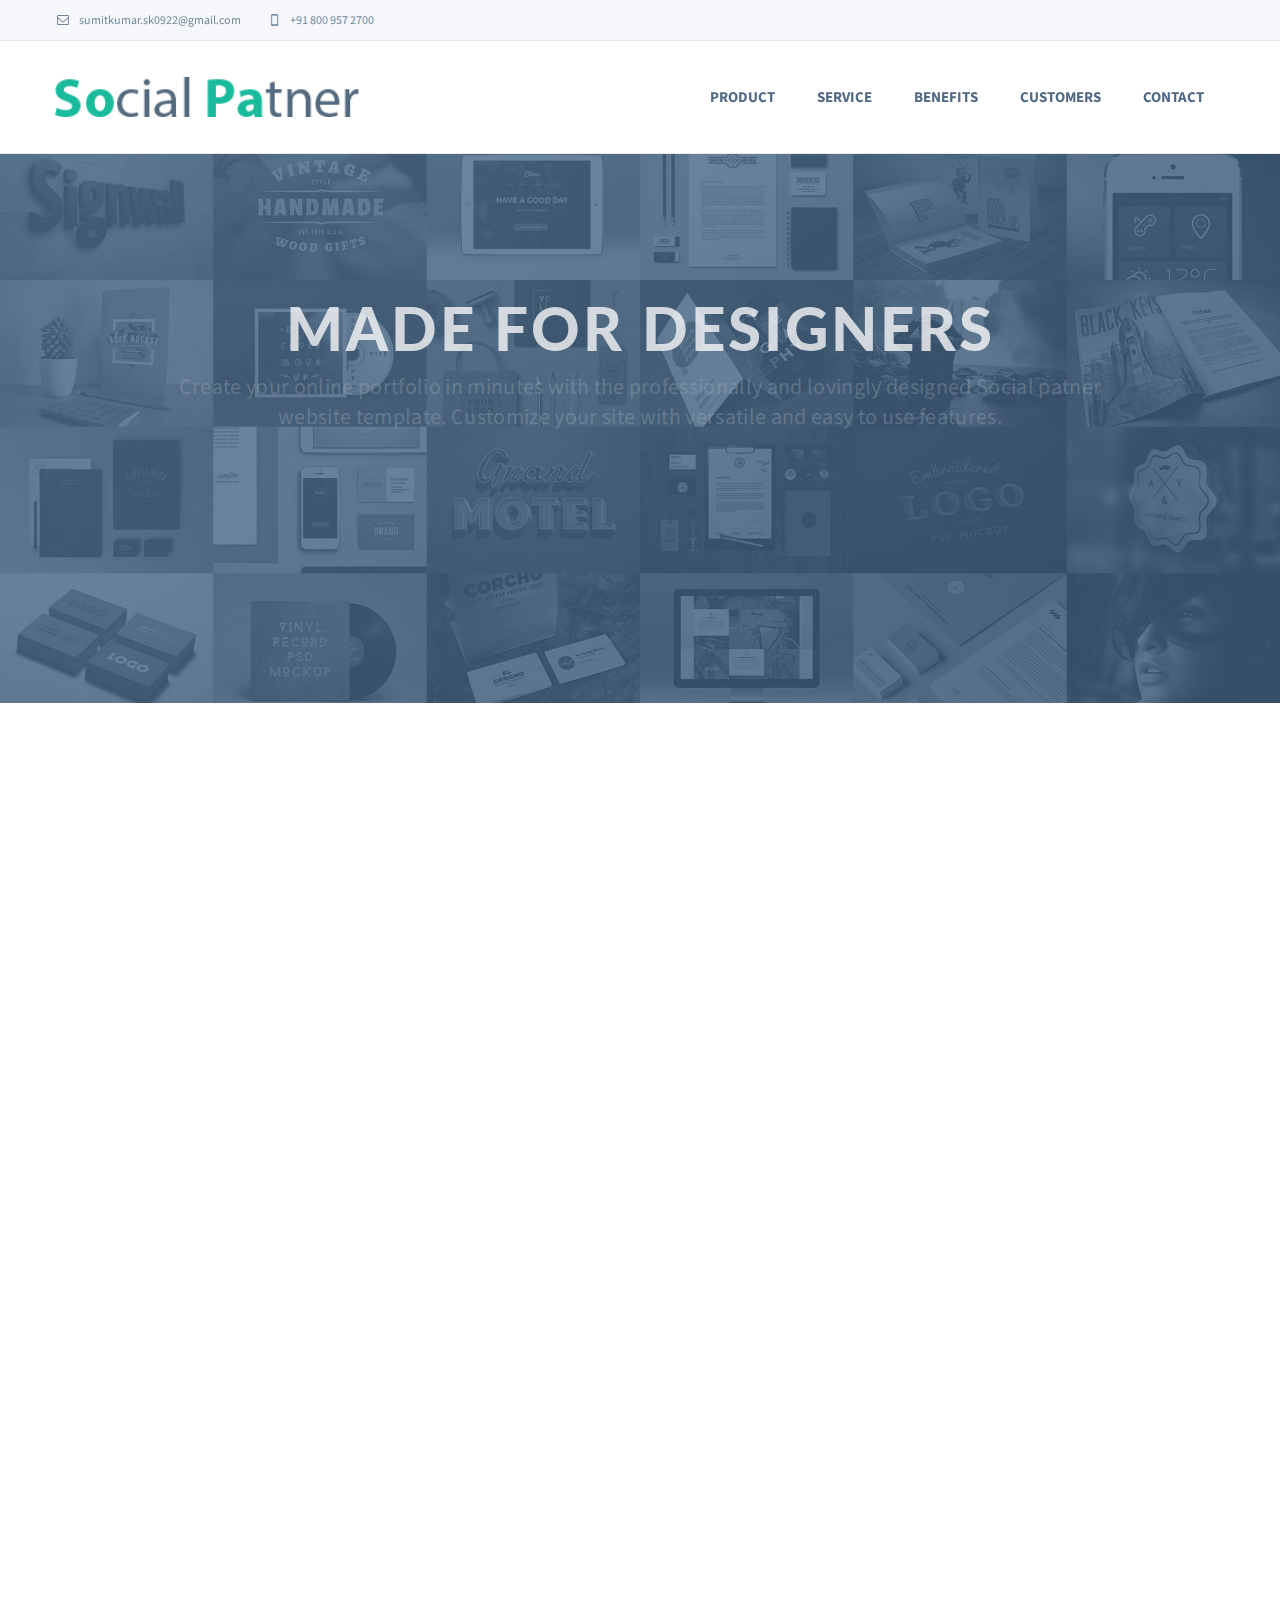
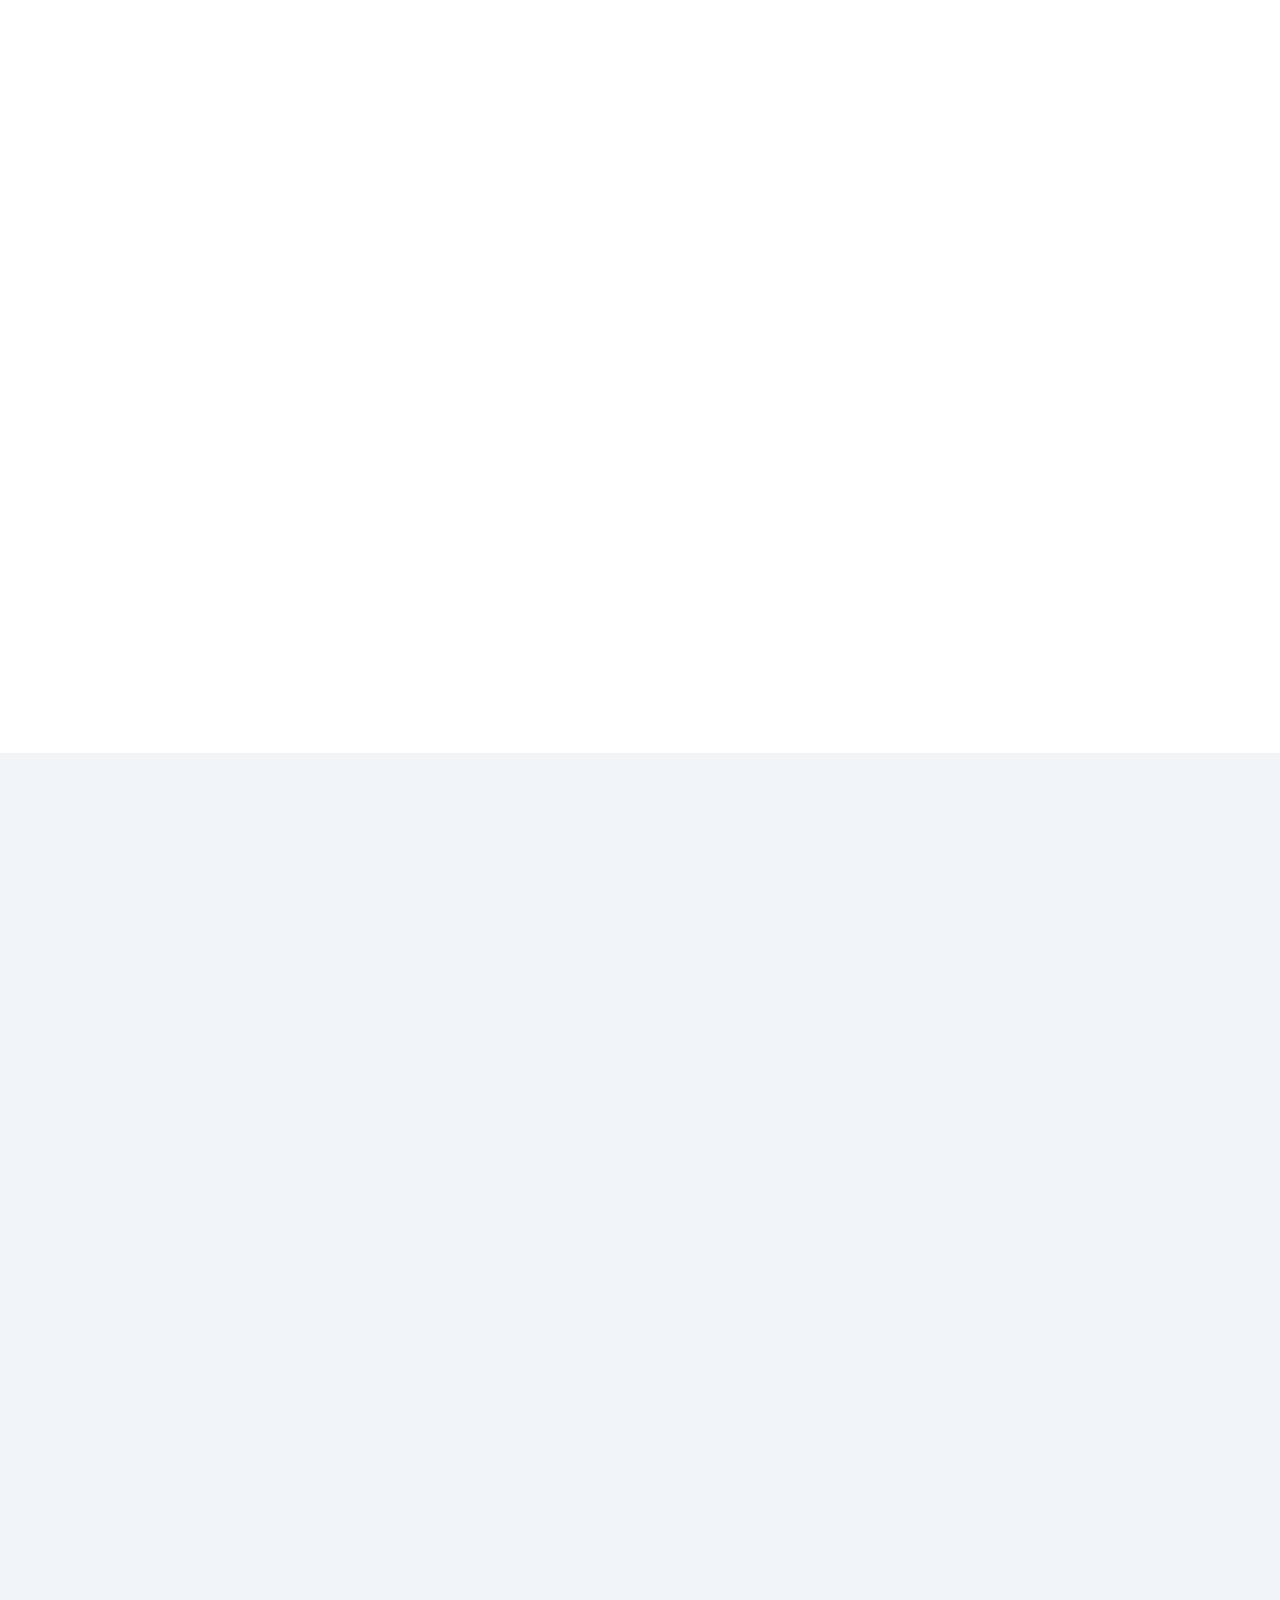
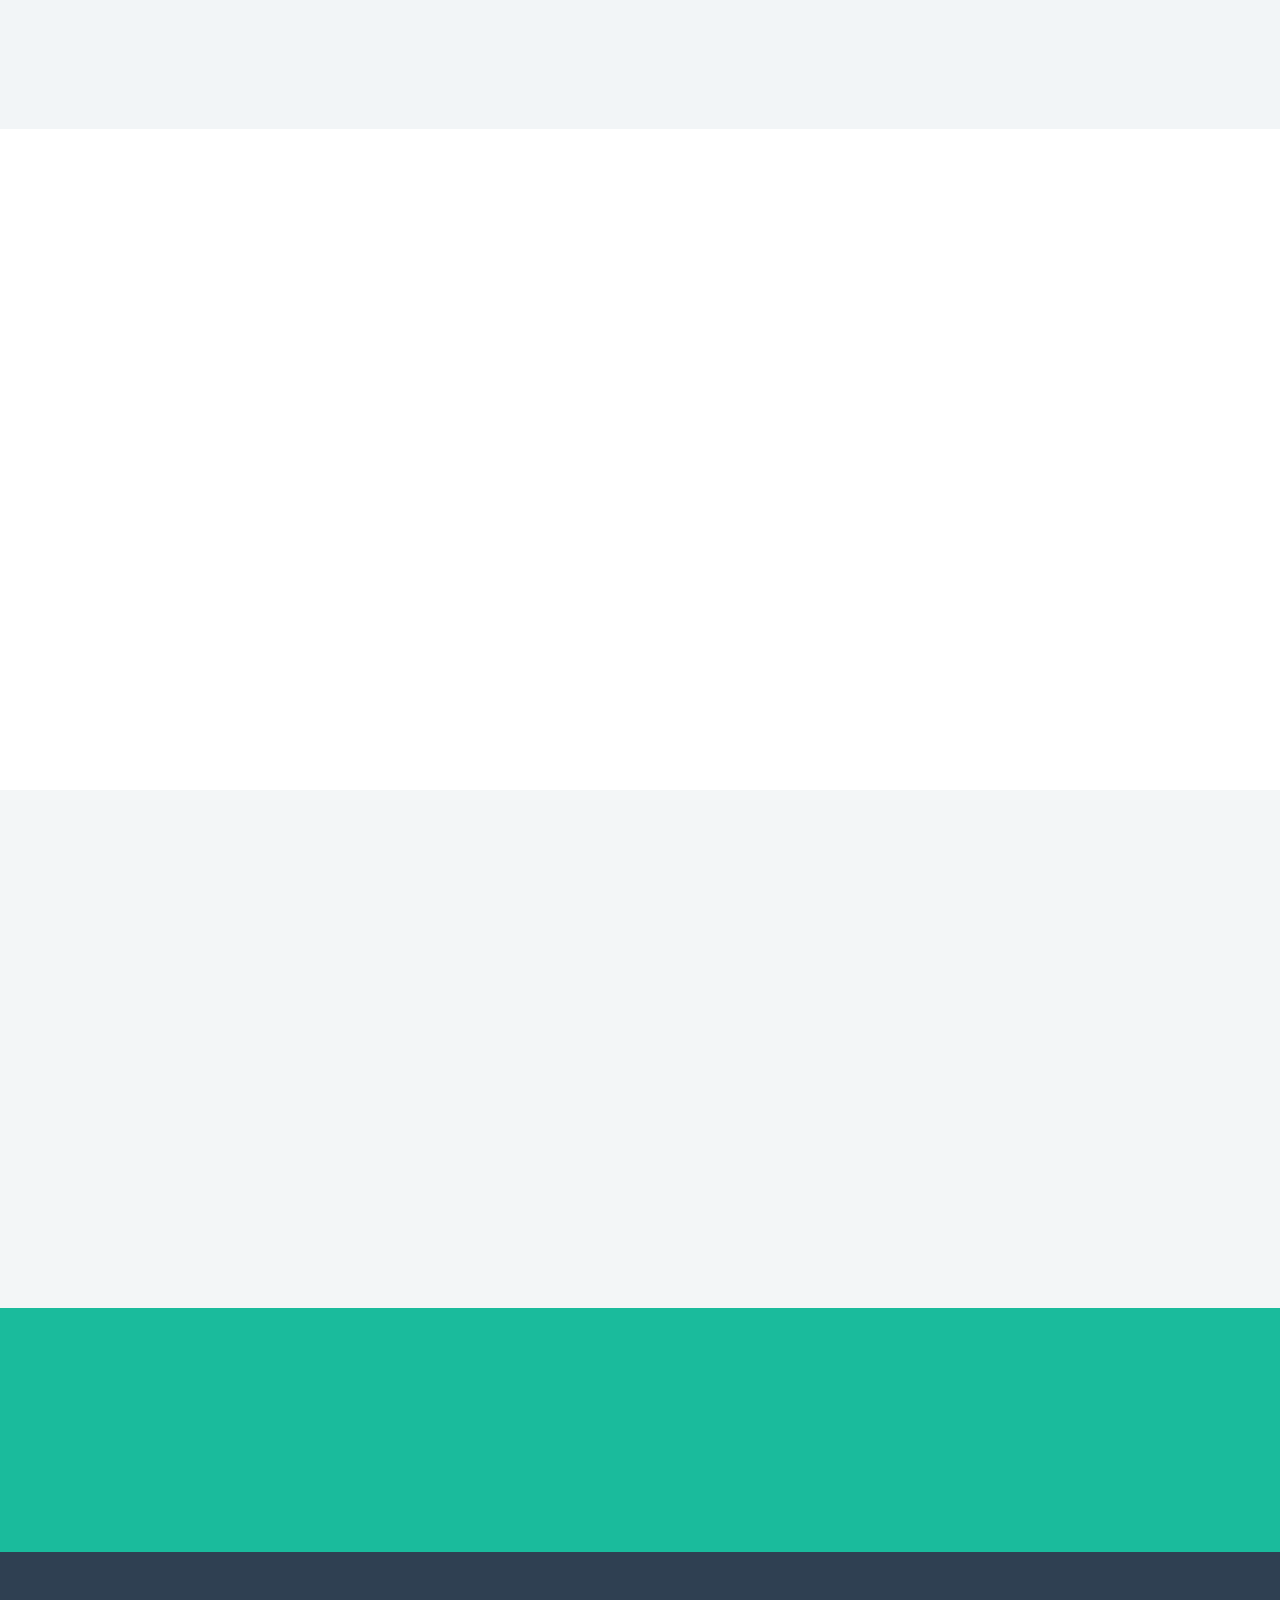
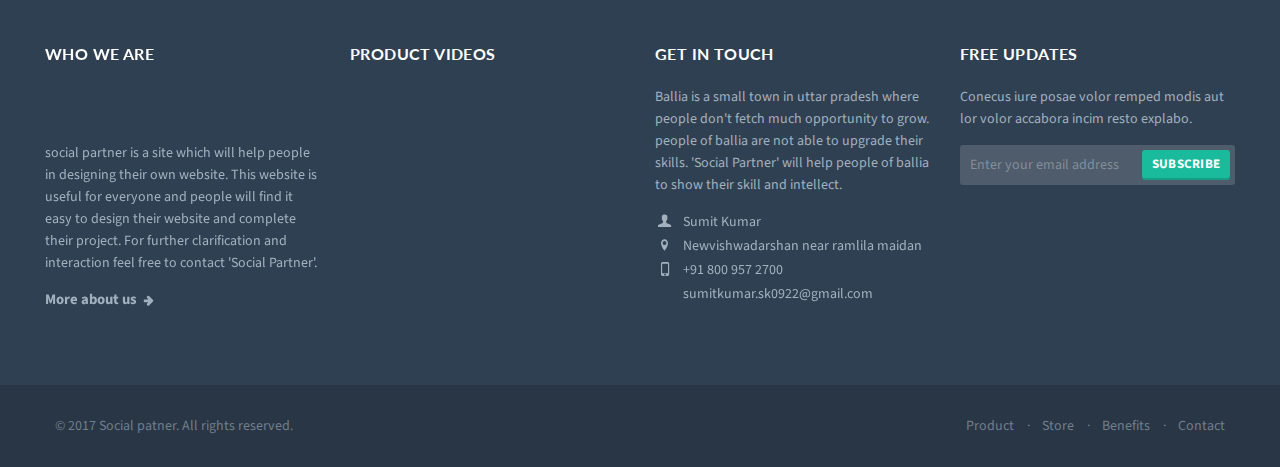
==== commit 13eacd33: "remove script" ====
--- a/index.html
+++ b/index.html
@@ -41,8 +41,6 @@
 </script>
 <script src="assets/js/respond.min.js">
 </script><![endif]-->
-<script>(function(d,e,j,h,f,c,b){d.GoogleAnalyticsObject=f;d[f]=d[f]||function(){(d[f].q=d[f].q||[]).push(arguments)},d[f].l=1*new Date();c=e.createElement(j),b=e.getElementsByTagName(j)[0];c.async=1;c.src=h;b.parentNode.insertBefore(c,b)})(window,document,"script","//www.google-analytics.com/analytics.js","ga");ga("create","UA-35598290-4","fuviz.com");ga("send","pageview");
-</script>
 </head>
 
 <body id="top">
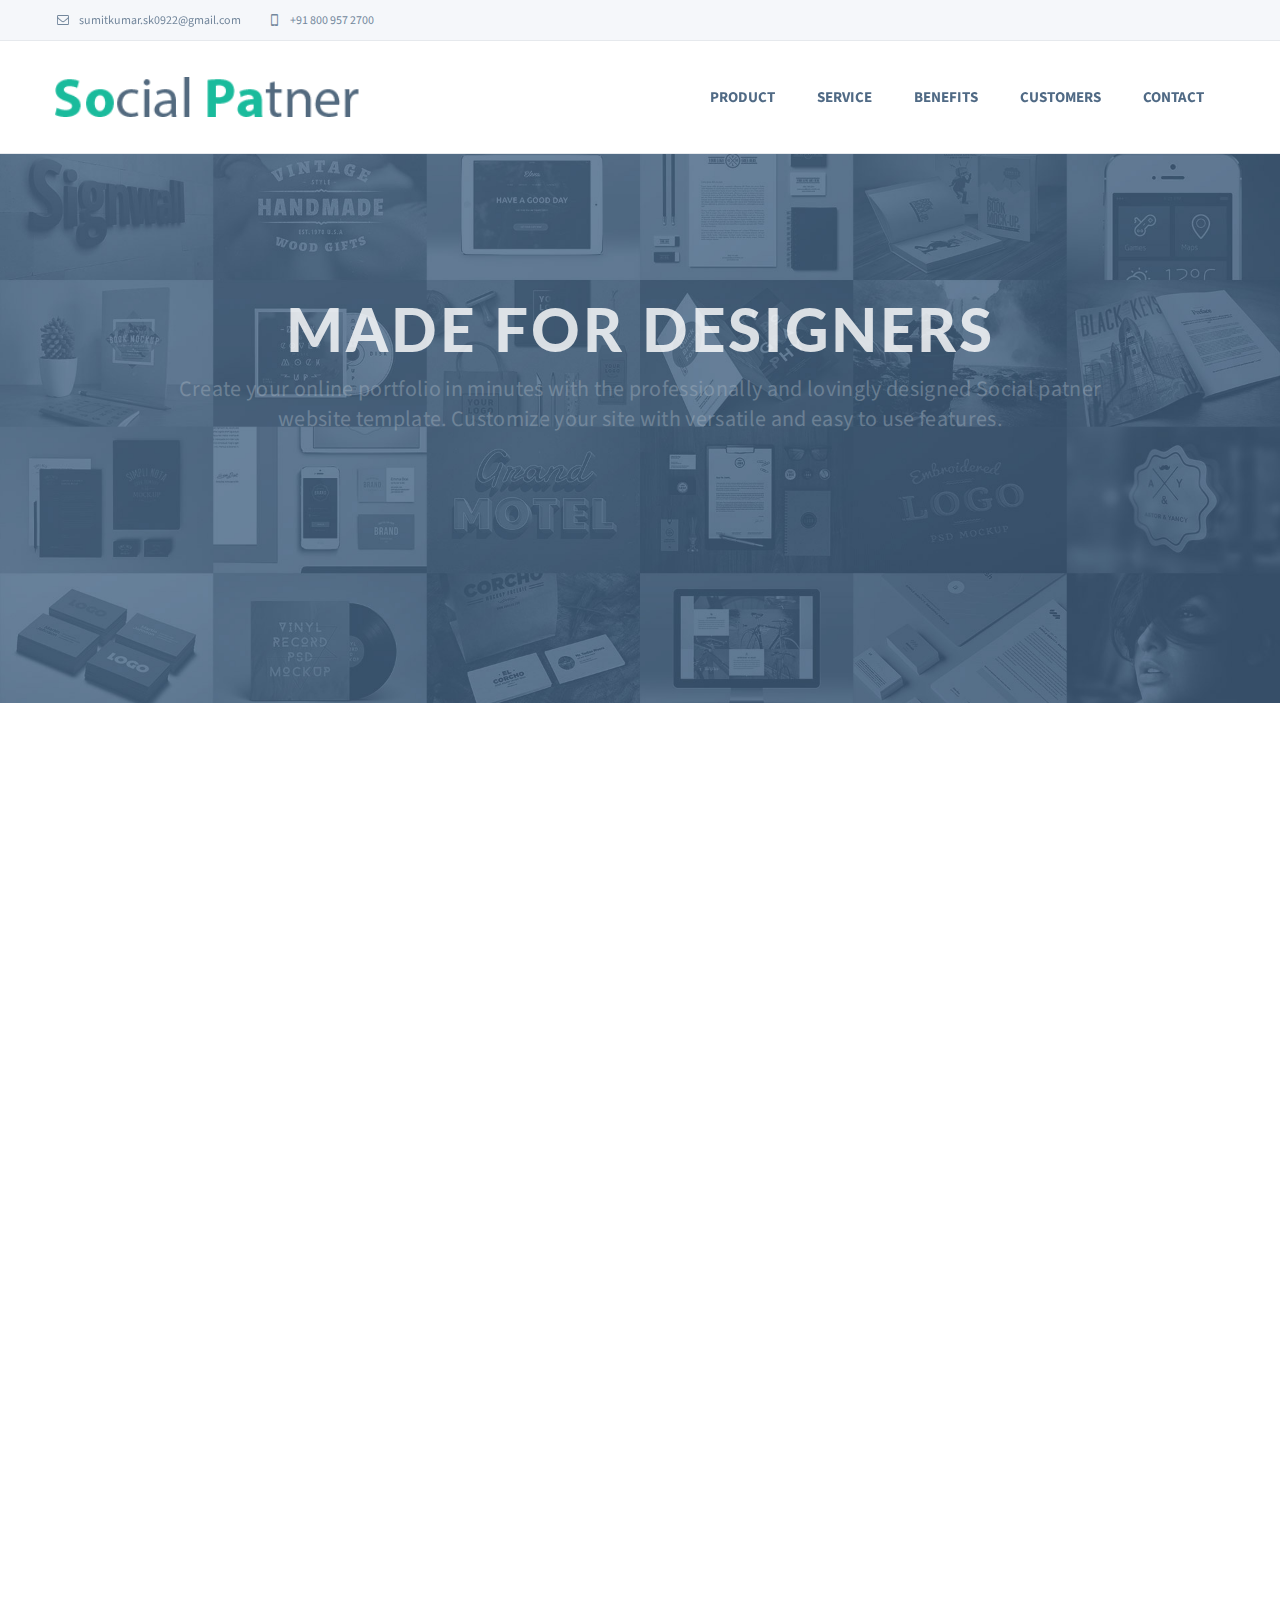
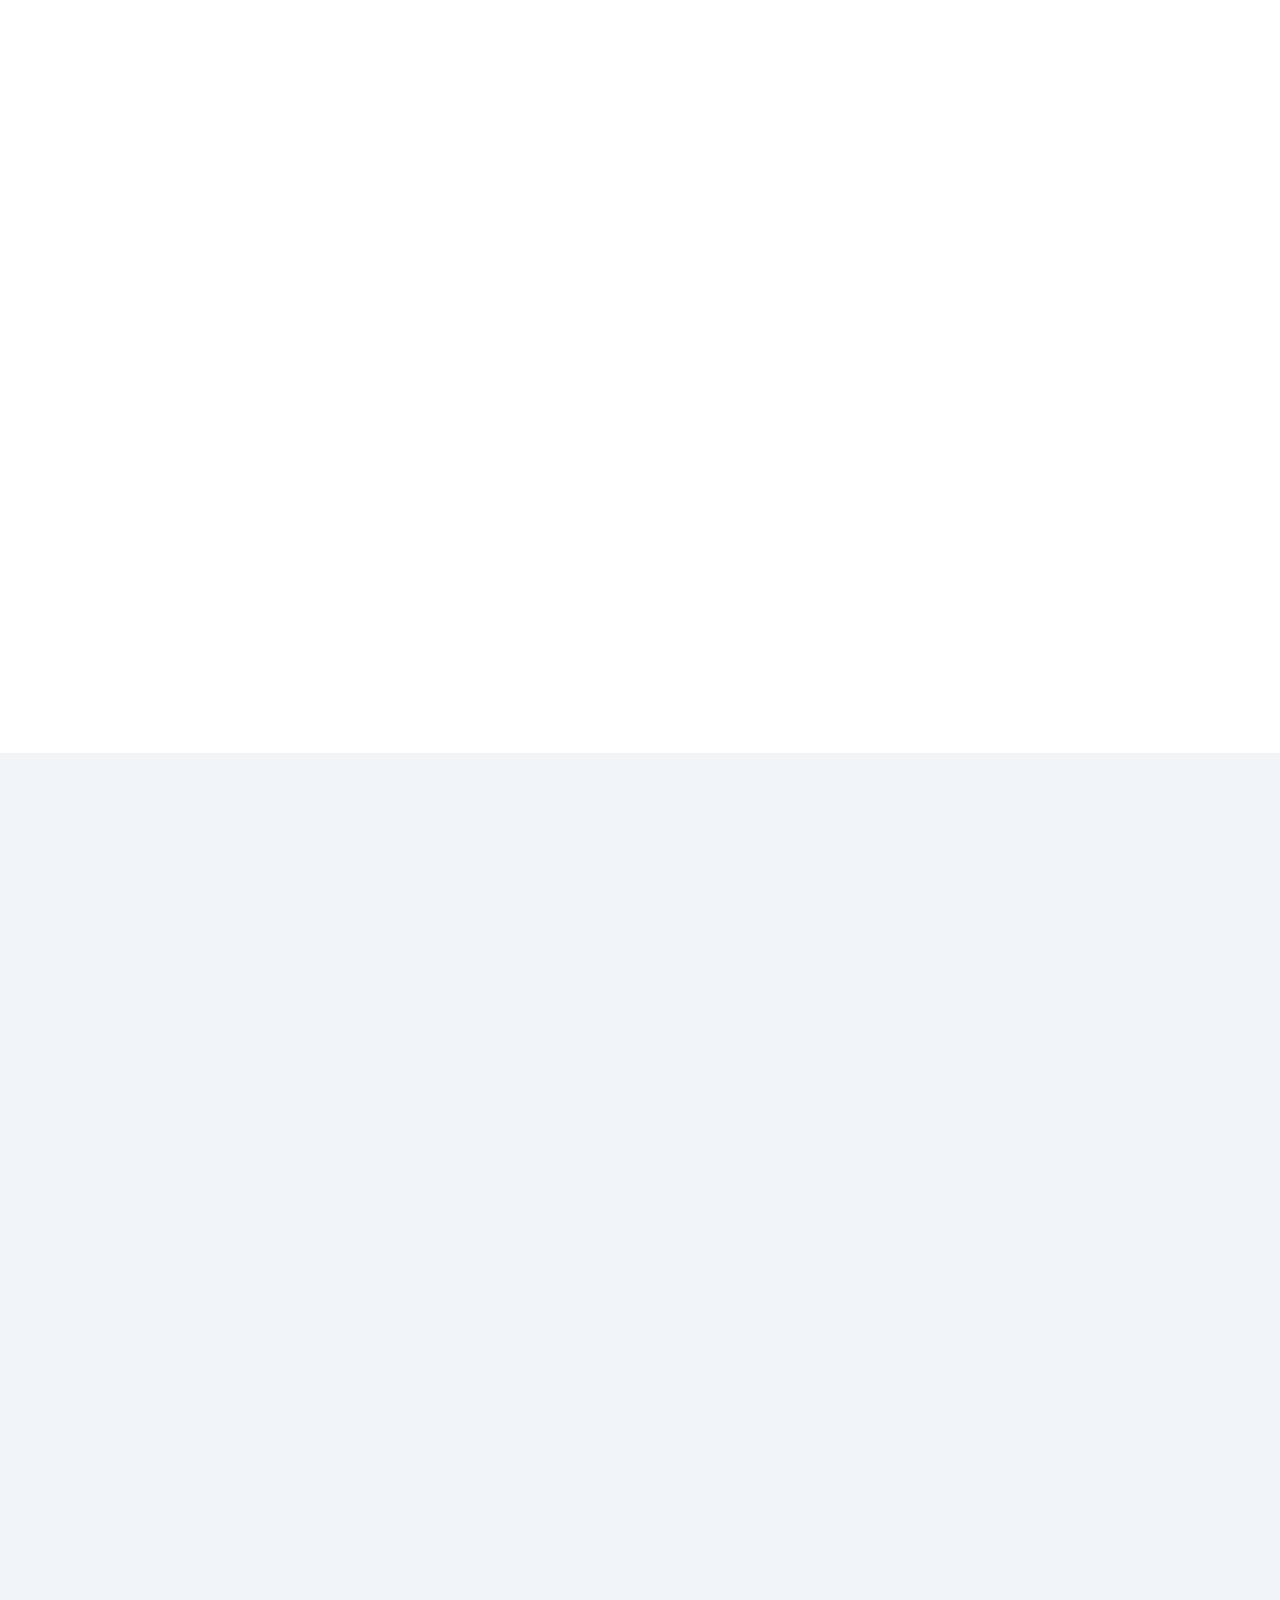
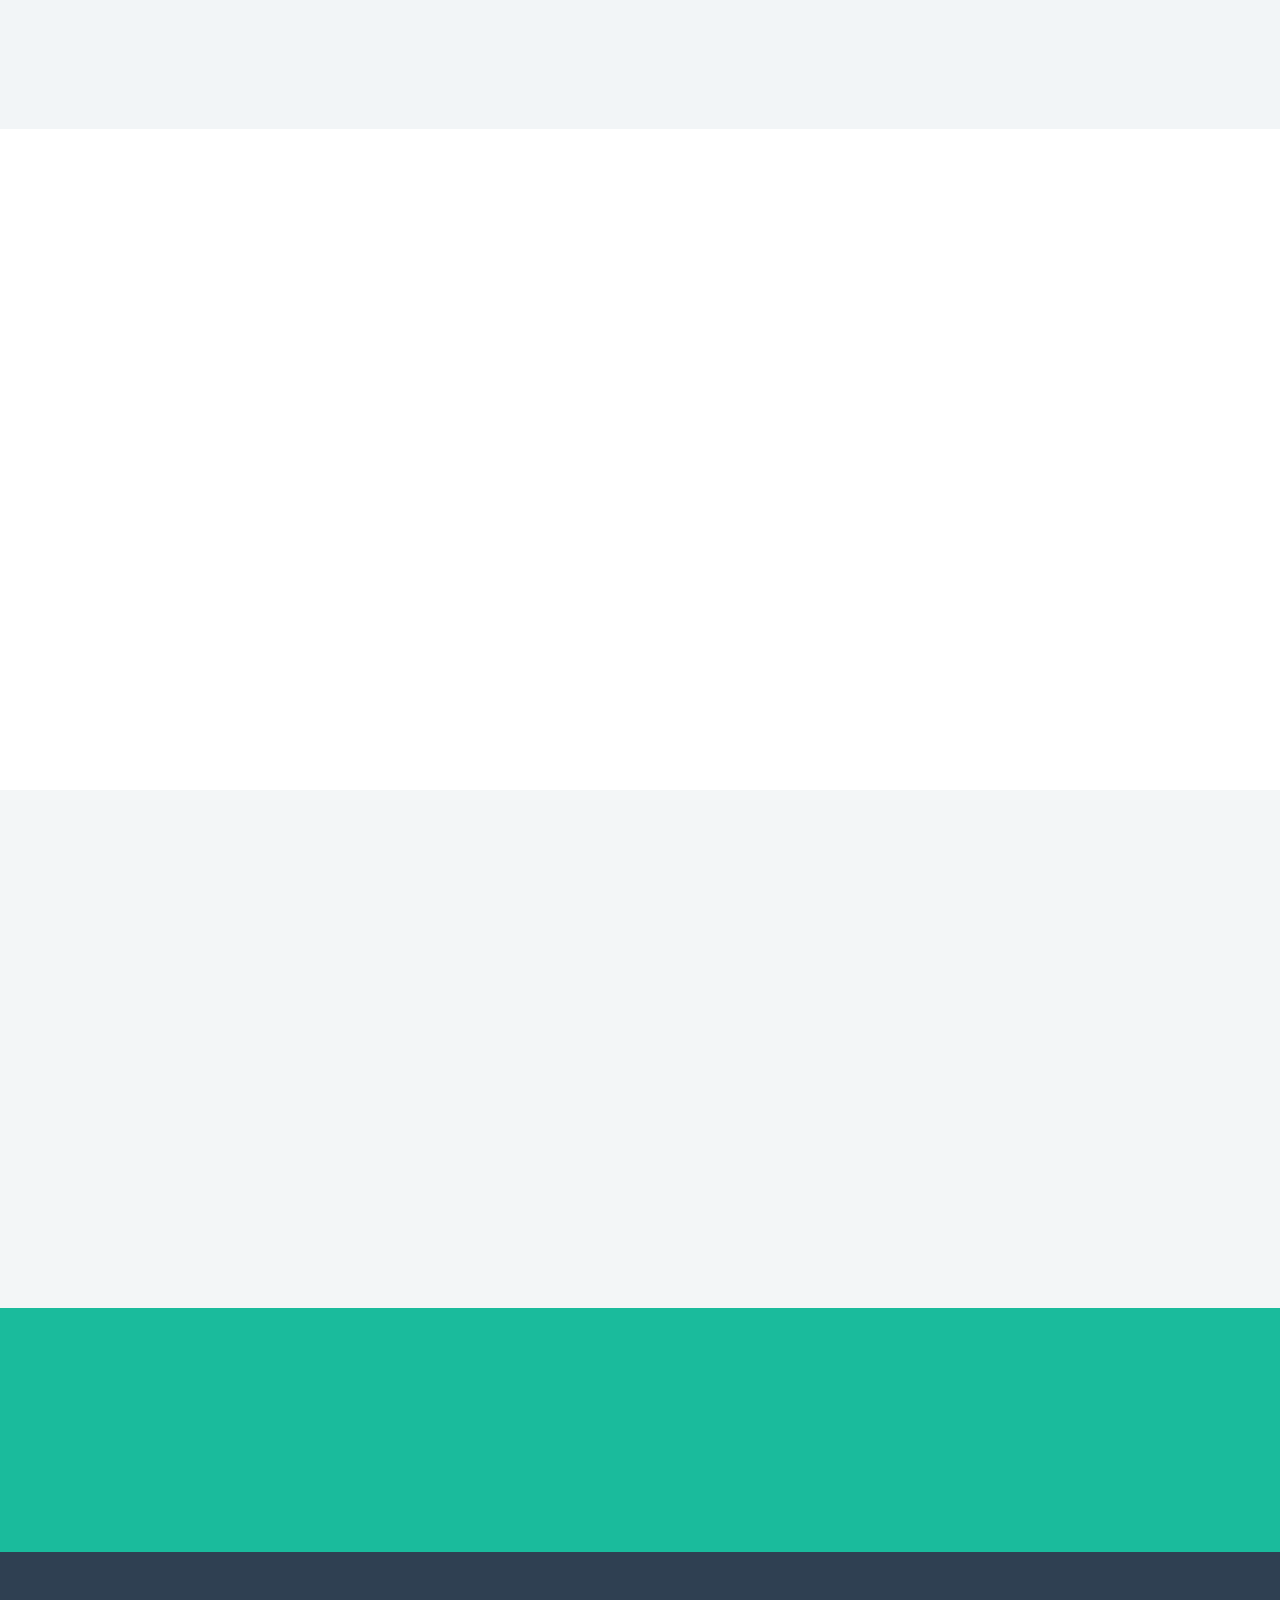
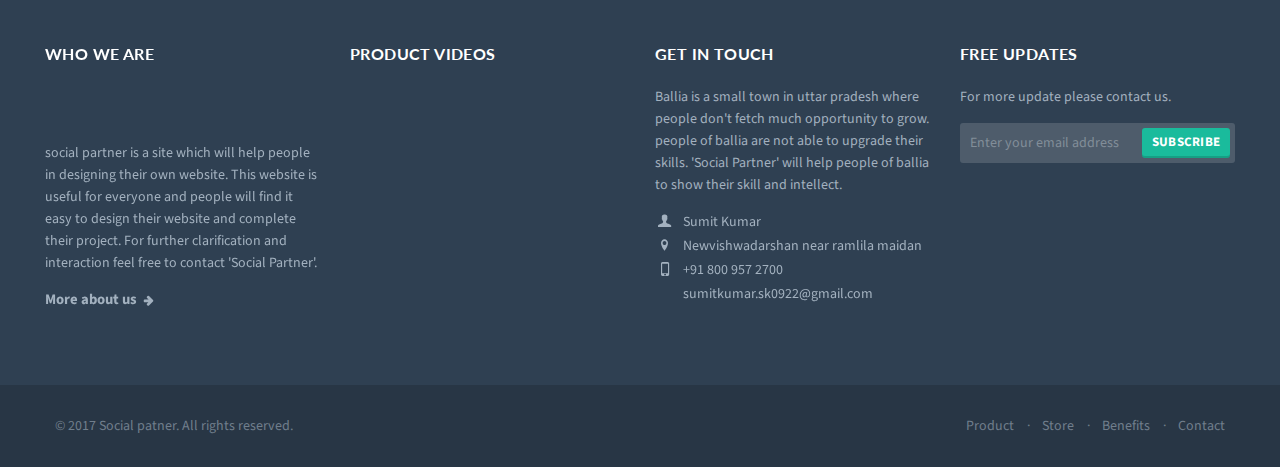
==== commit 11884382: "footer text change" ====
--- a/index.html
+++ b/index.html
@@ -633,7 +633,7 @@
 
 <div class="col-md-3 col-sm-6 inner"><h4>Free updates</h4>
 
-<p>Conecus iure posae volor remped modis aut lor volor accabora incim resto explabo.</p>
+<p>For more update please contact us.</p>
 
 <form id="newsletter" class="form-inline newsletter" role="form">
 <label class="sr-only" for="exampleInputEmail">Email address
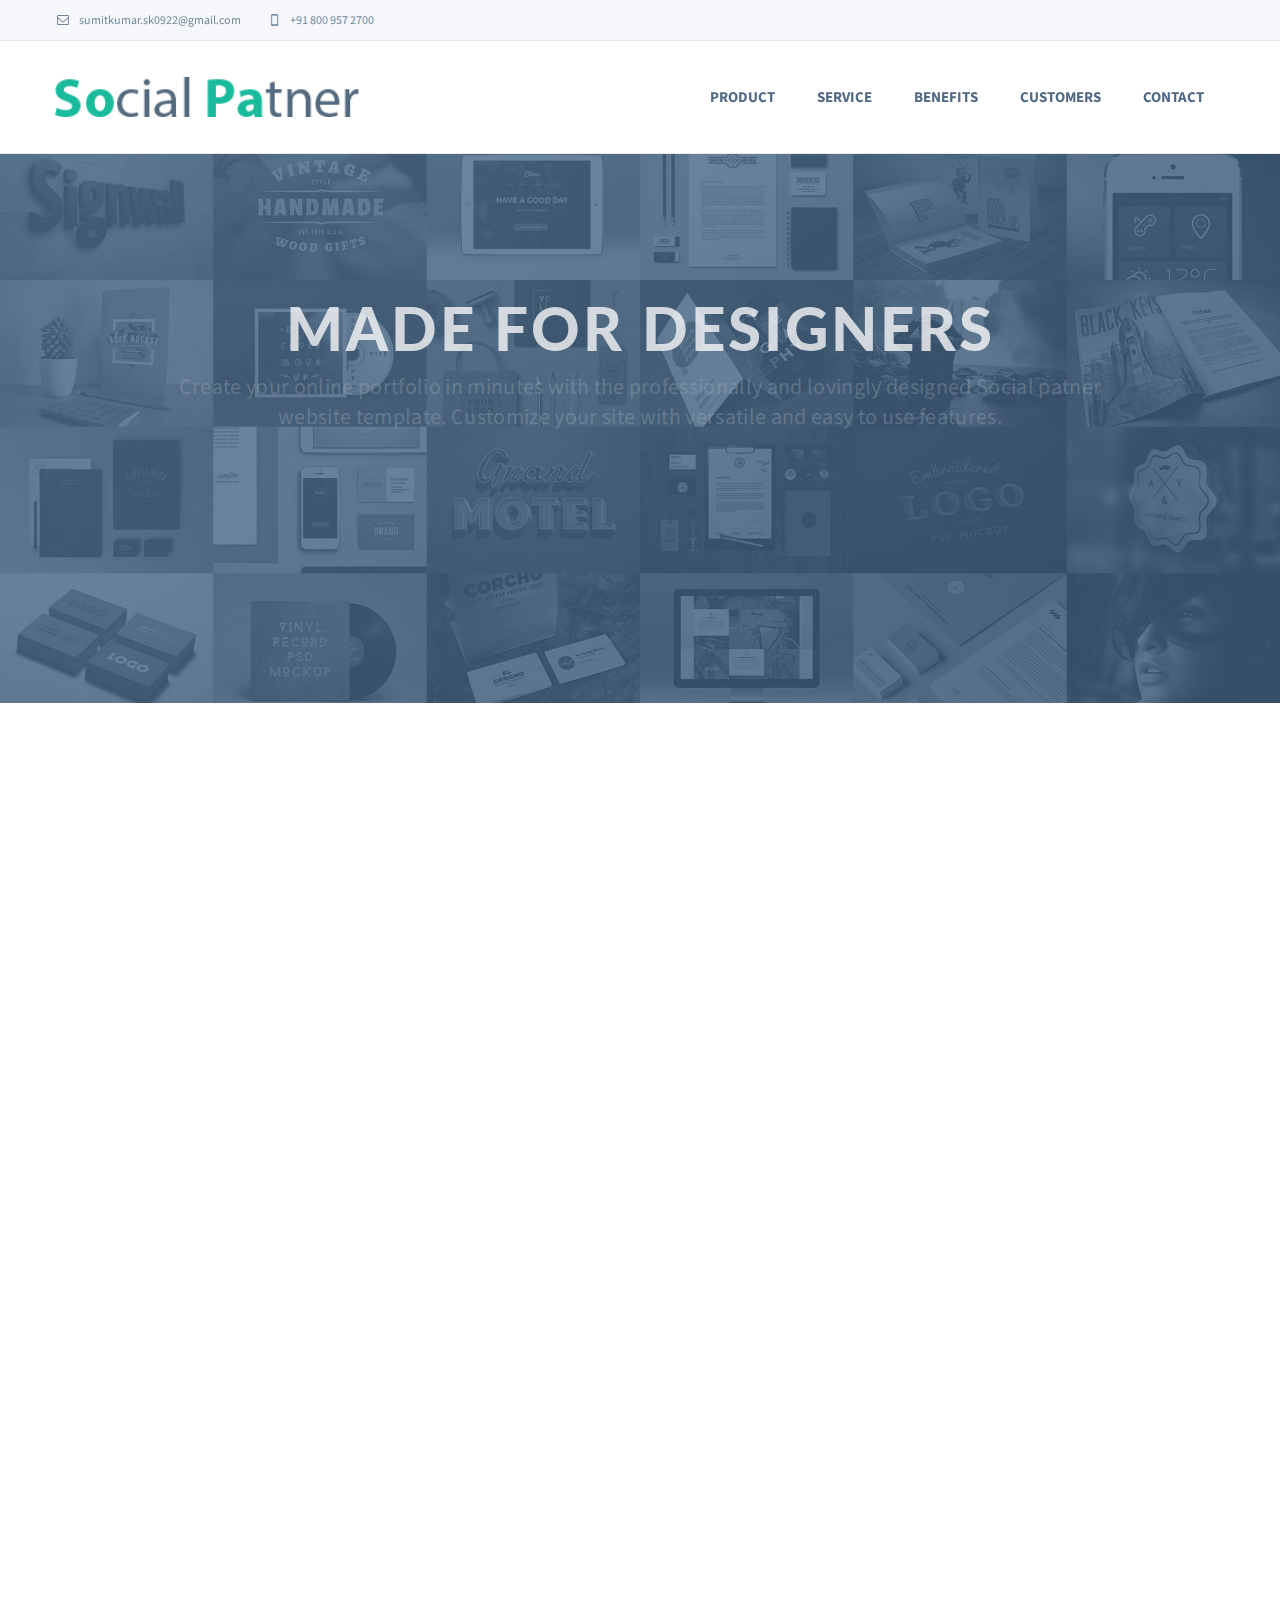
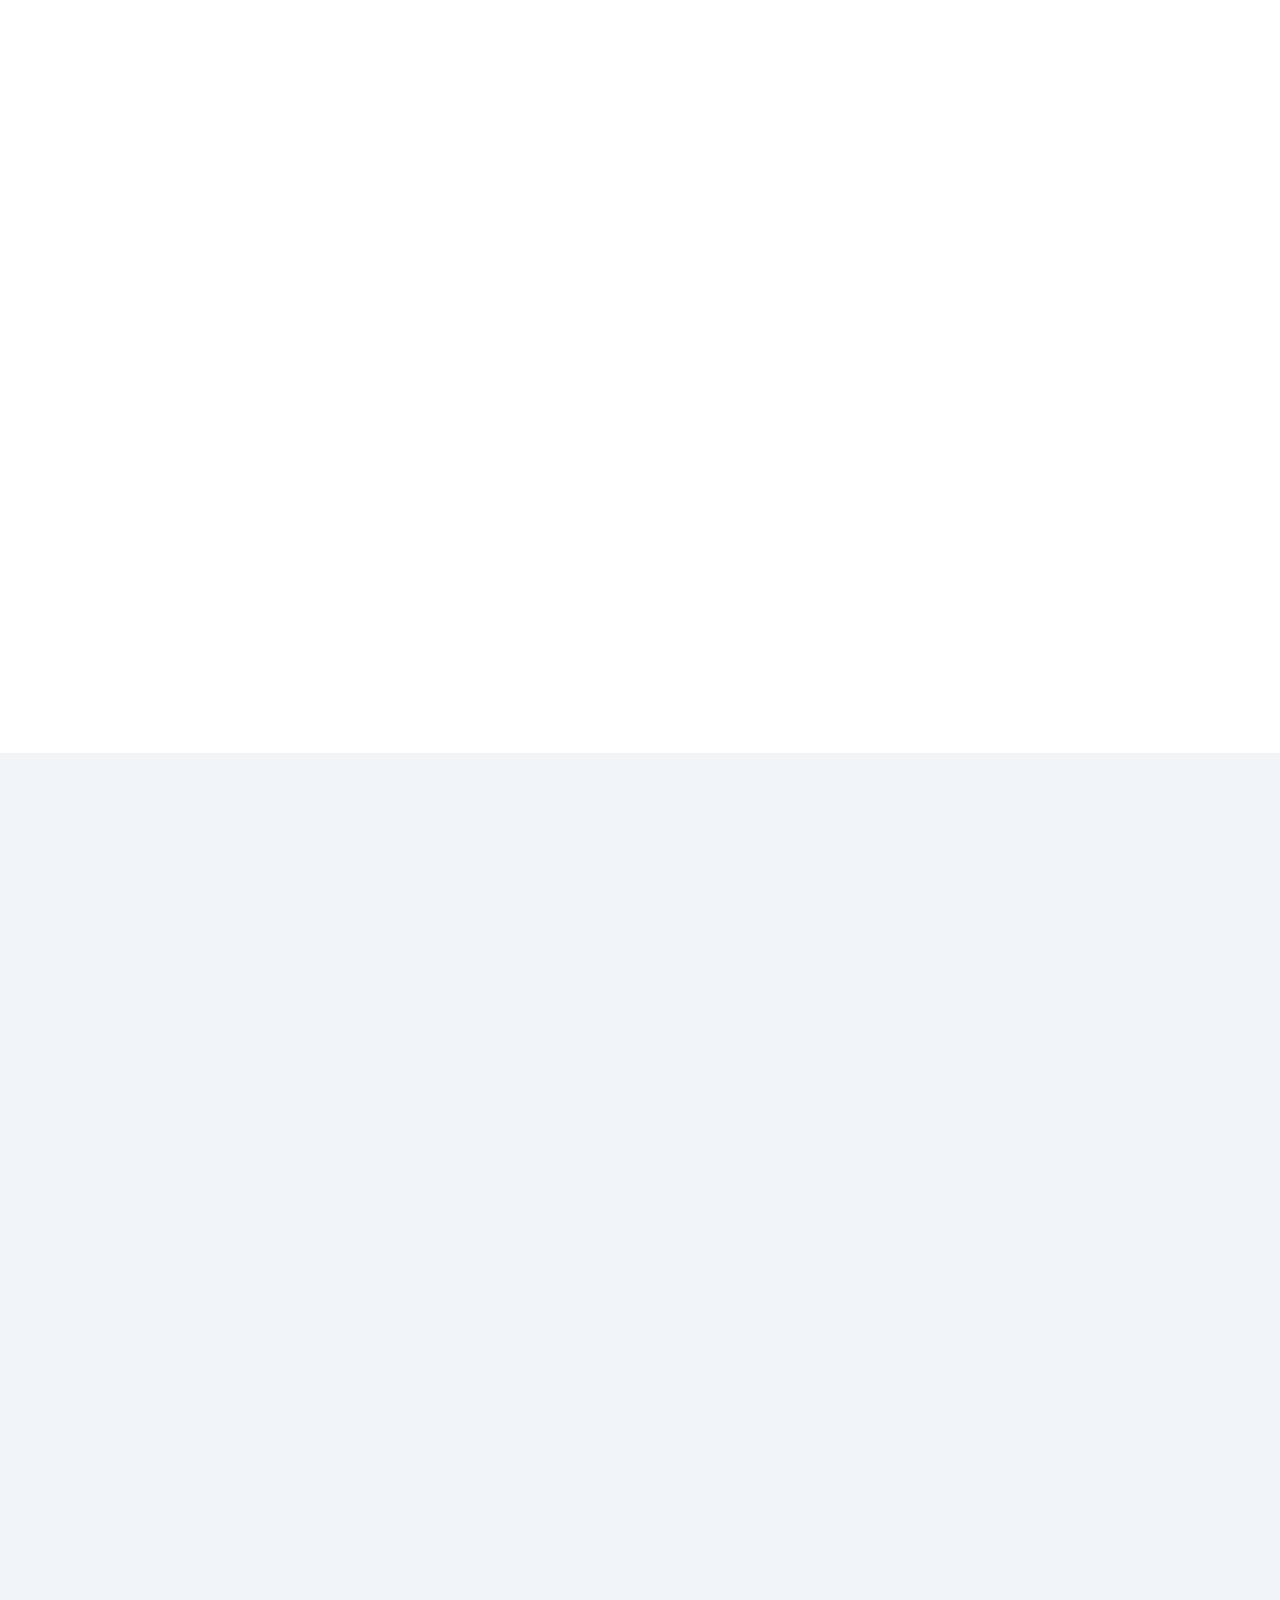
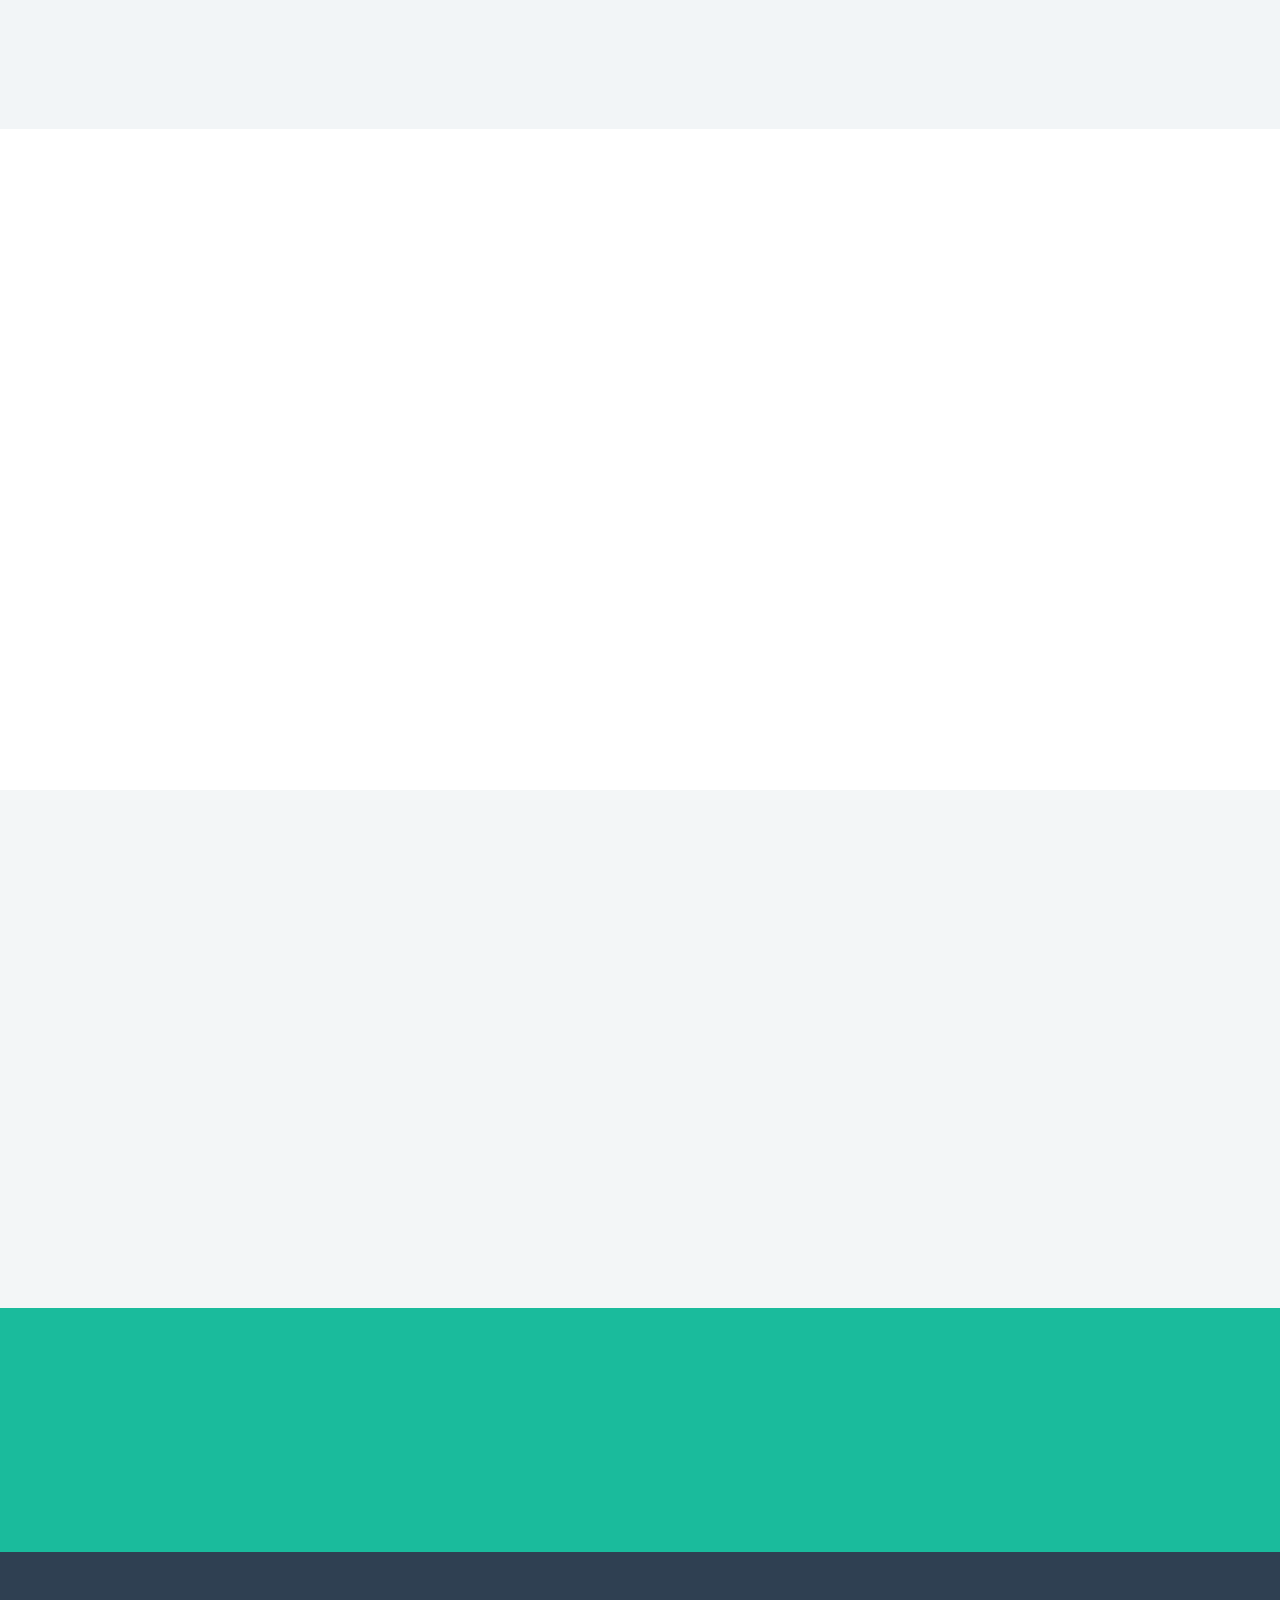
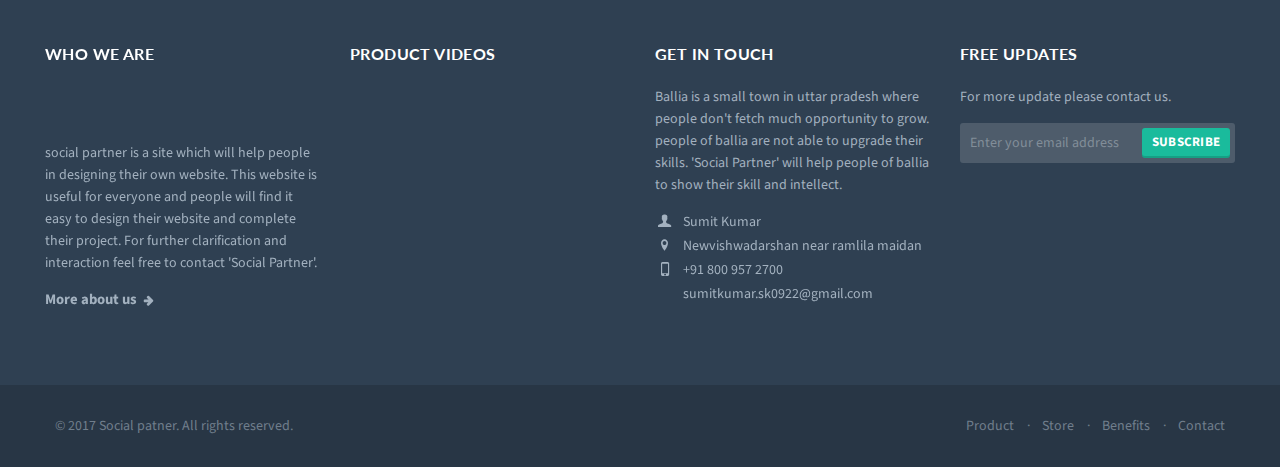
==== commit e9e2f9e9: "fixed smooth scroll" ====
--- a/index.html
+++ b/index.html
@@ -703,6 +703,43 @@
 </script>
 <script>$(document).ready(function(){$(".changecolor").switchstylesheet({seperator:"color"})});
 </script>
-
+<script>
+// Select all links with hashes
+$('a[href*="#"]')
+  // Remove links that don't actually link to anything
+  .not('[href="#"]')
+  .not('[href="#0"]')
+  .click(function(event) {
+    // On-page links
+    if (
+      location.pathname.replace(/^\//, '') == this.pathname.replace(/^\//, '') 
+      && 
+      location.hostname == this.hostname
+    ) {
+      // Figure out element to scroll to
+      var target = $(this.hash);
+      target = target.length ? target : $('[name=' + this.hash.slice(1) + ']');
+      // Does a scroll target exist?
+      if (target.length) {
+        // Only prevent default if animation is actually gonna happen
+        event.preventDefault();
+        $('html, body').animate({
+          scrollTop: target.offset().top
+        }, 1000, function() {
+          // Callback after animation
+          // Must change focus!
+          var $target = $(target);
+          $target.focus();
+          if ($target.is(":focus")) { // Checking if the target was focused
+            return false;
+          } else {
+            $target.attr('tabindex','-1'); // Adding tabindex for elements not focusable
+            $target.focus(); // Set focus again
+          };
+        });
+      }
+    }
+  });
+  </script>
 </body>
 </html>